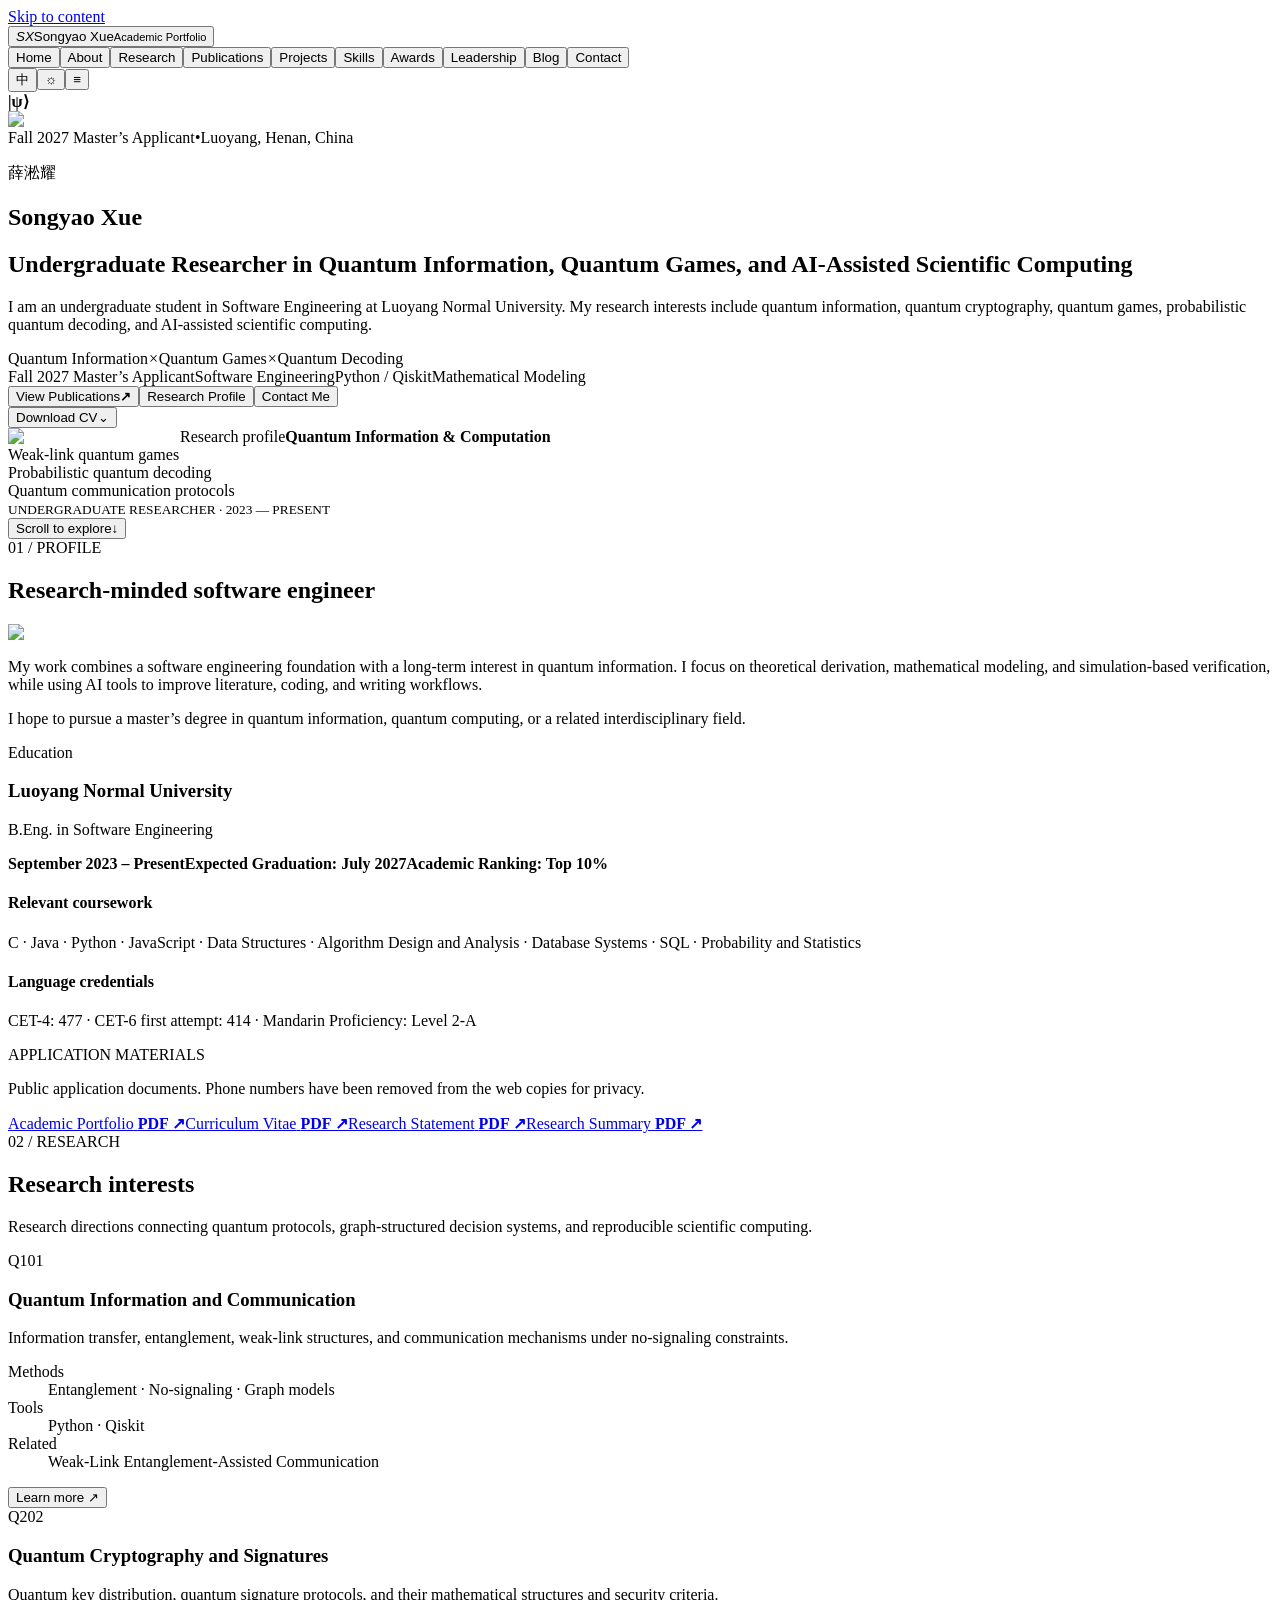
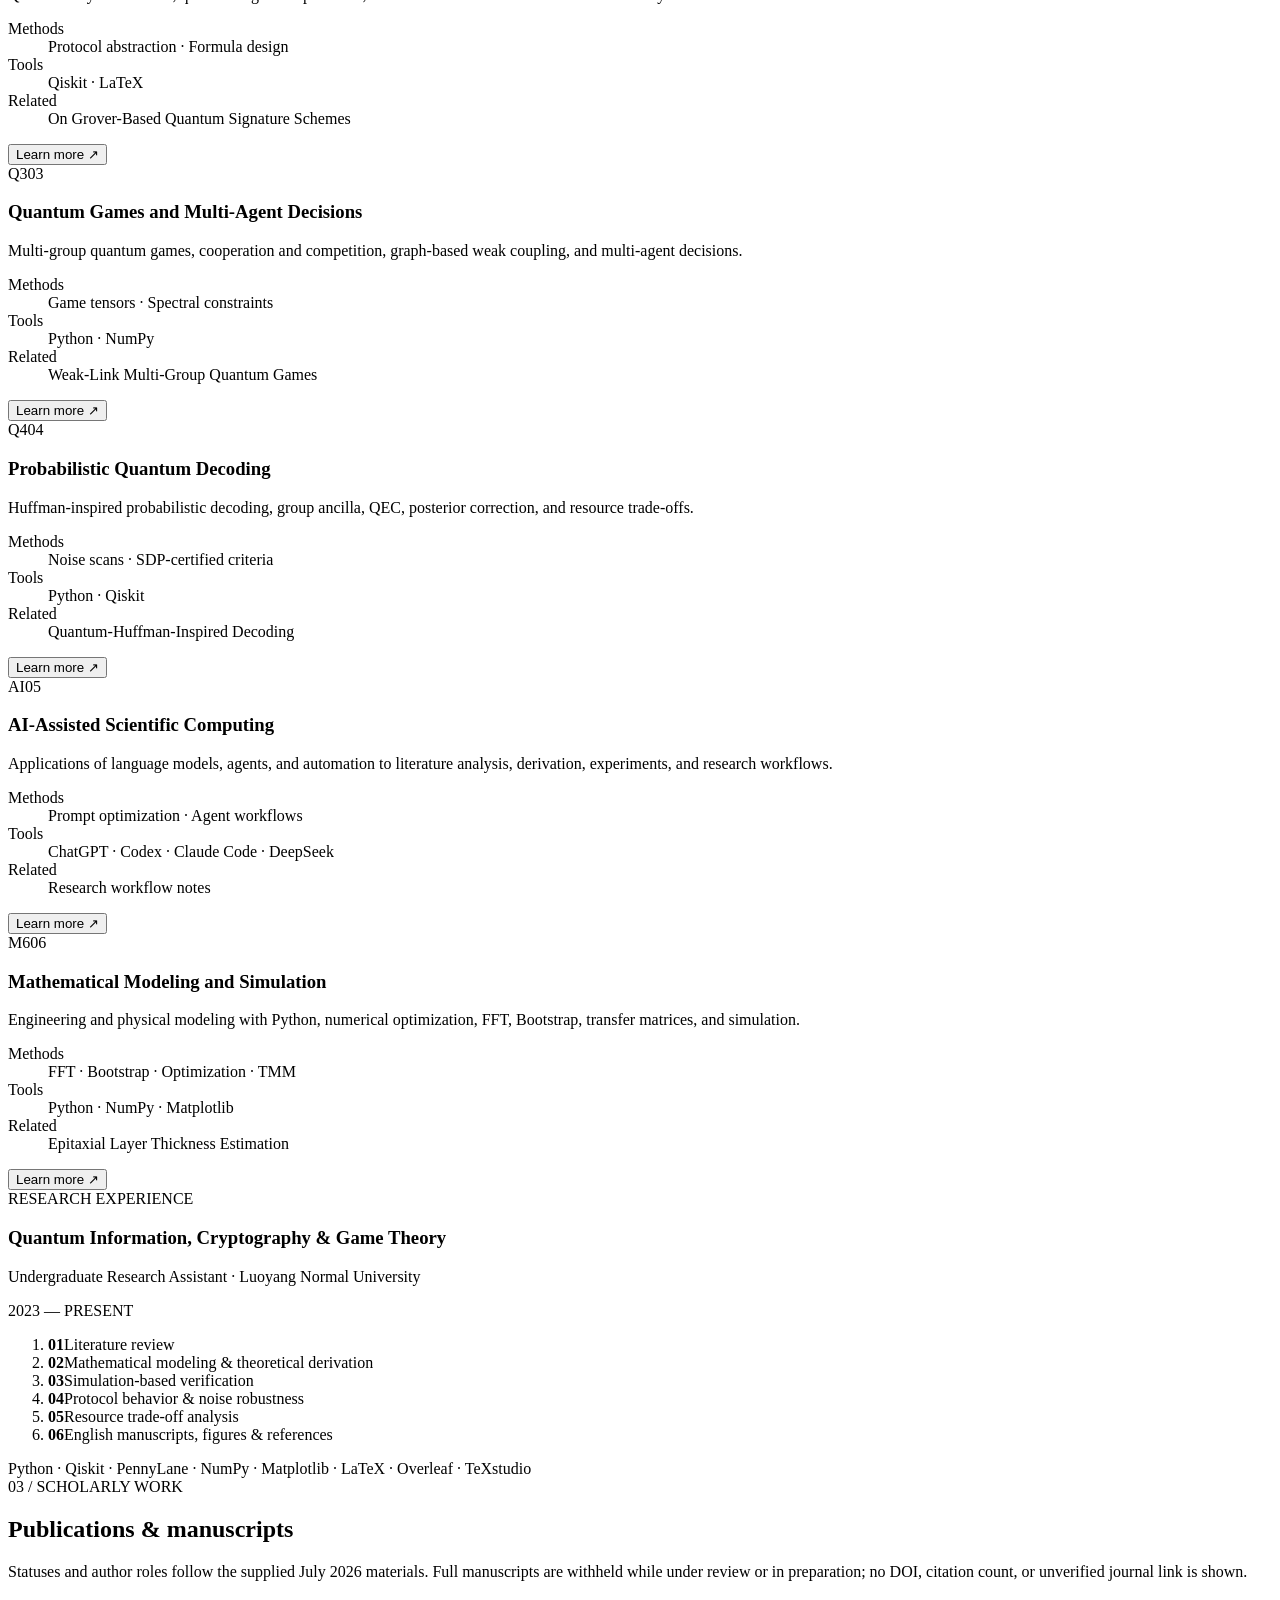
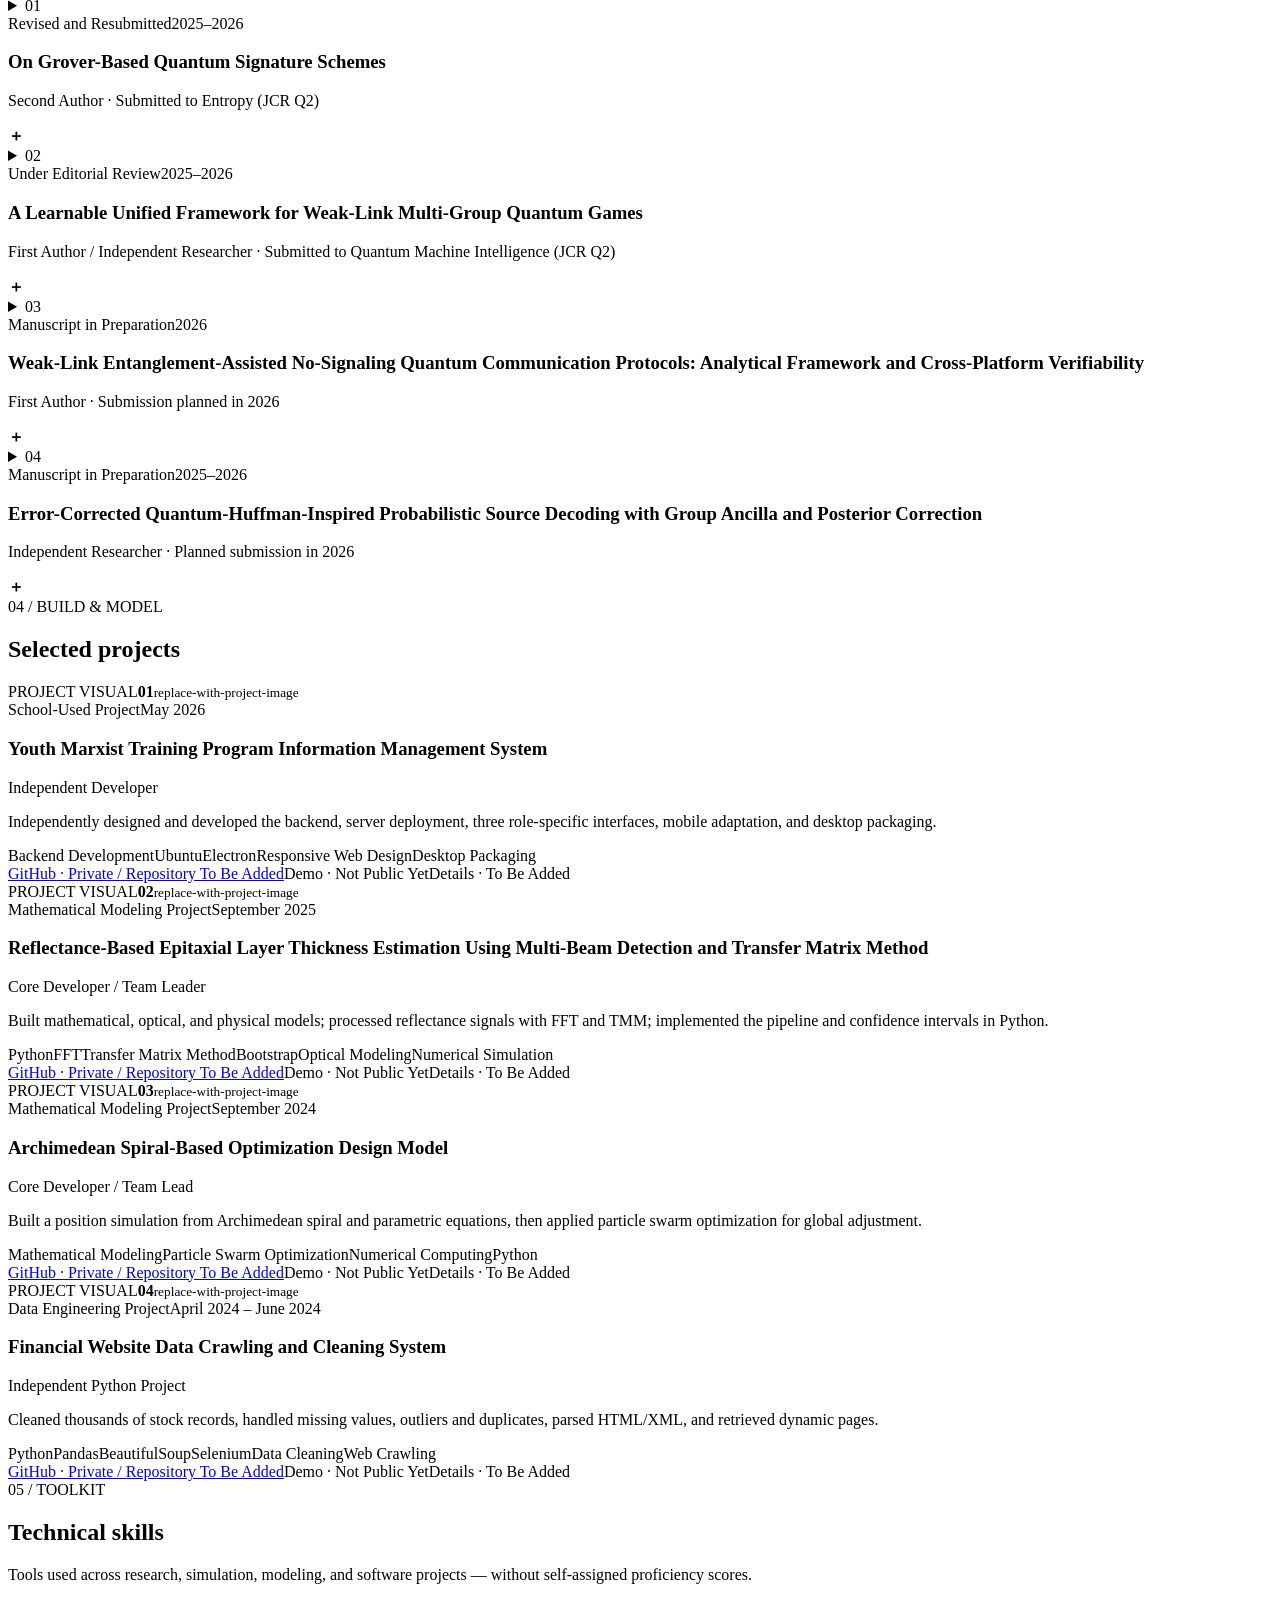
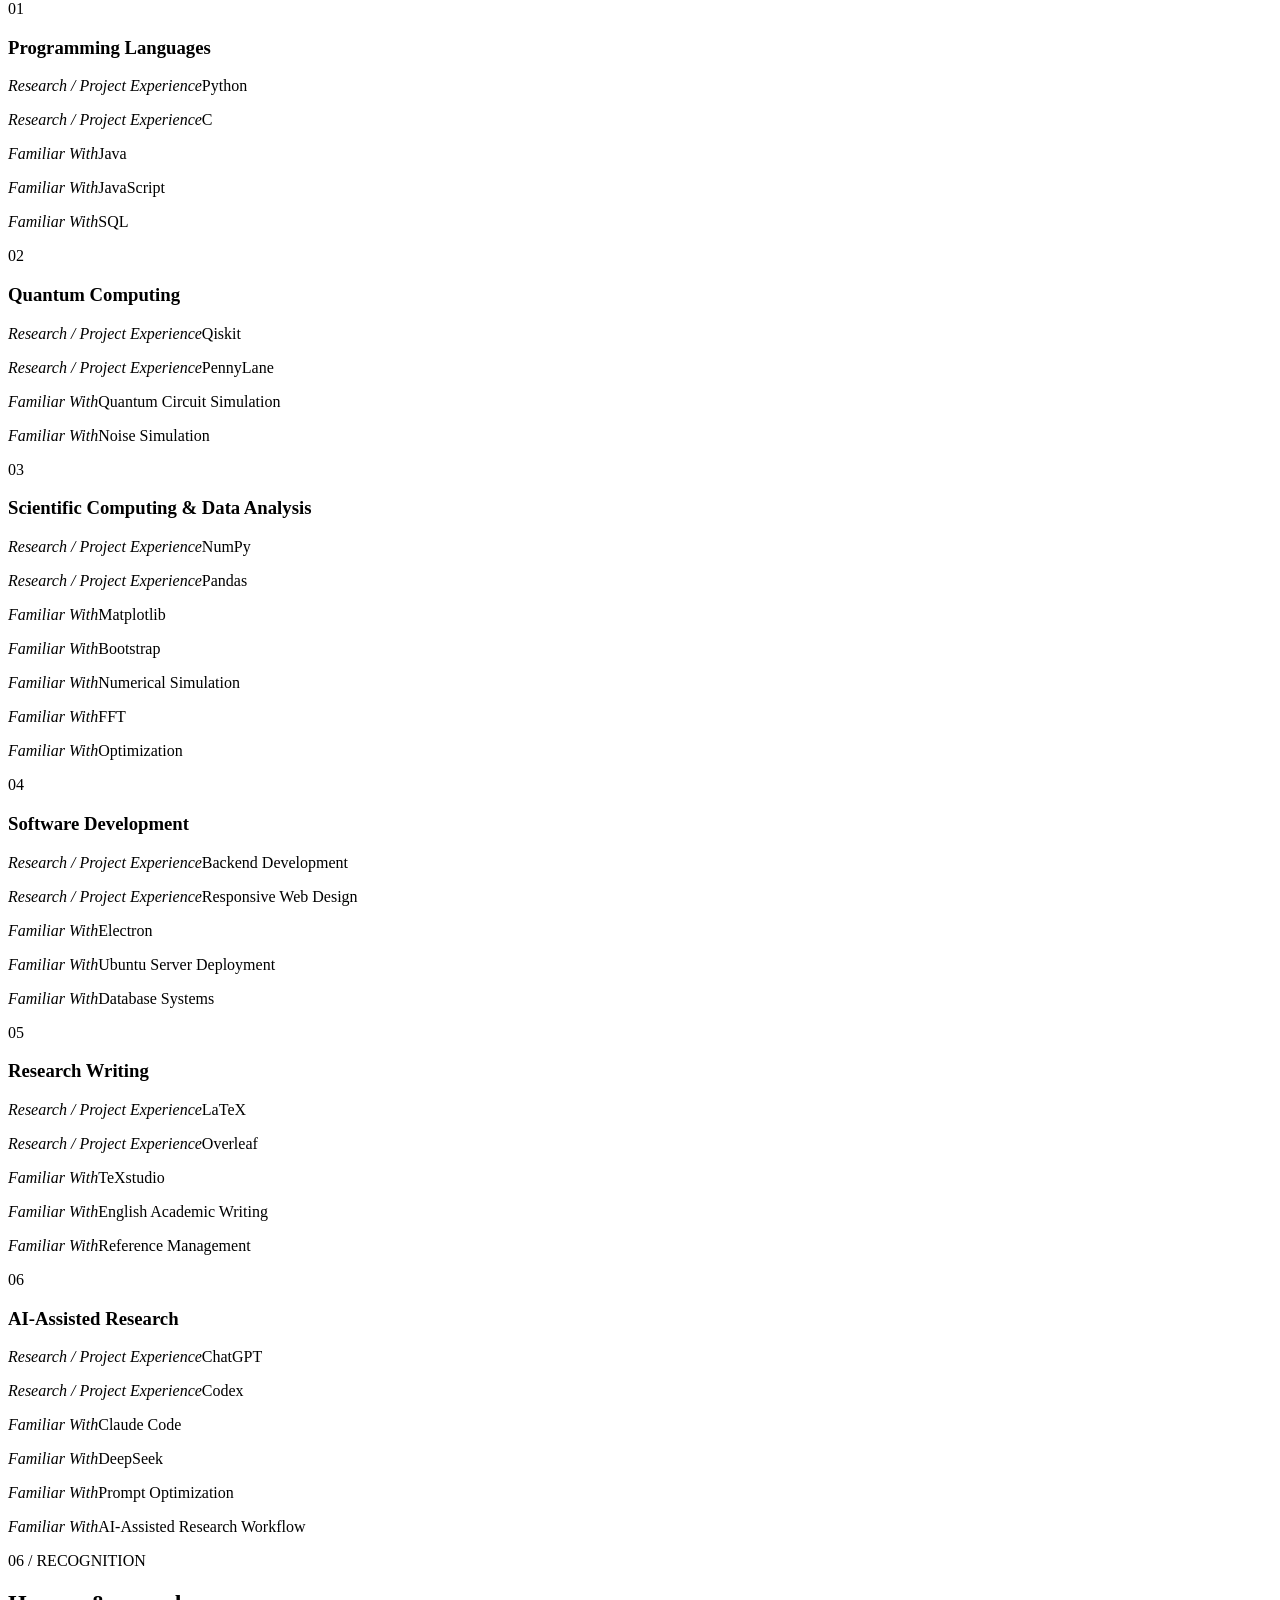
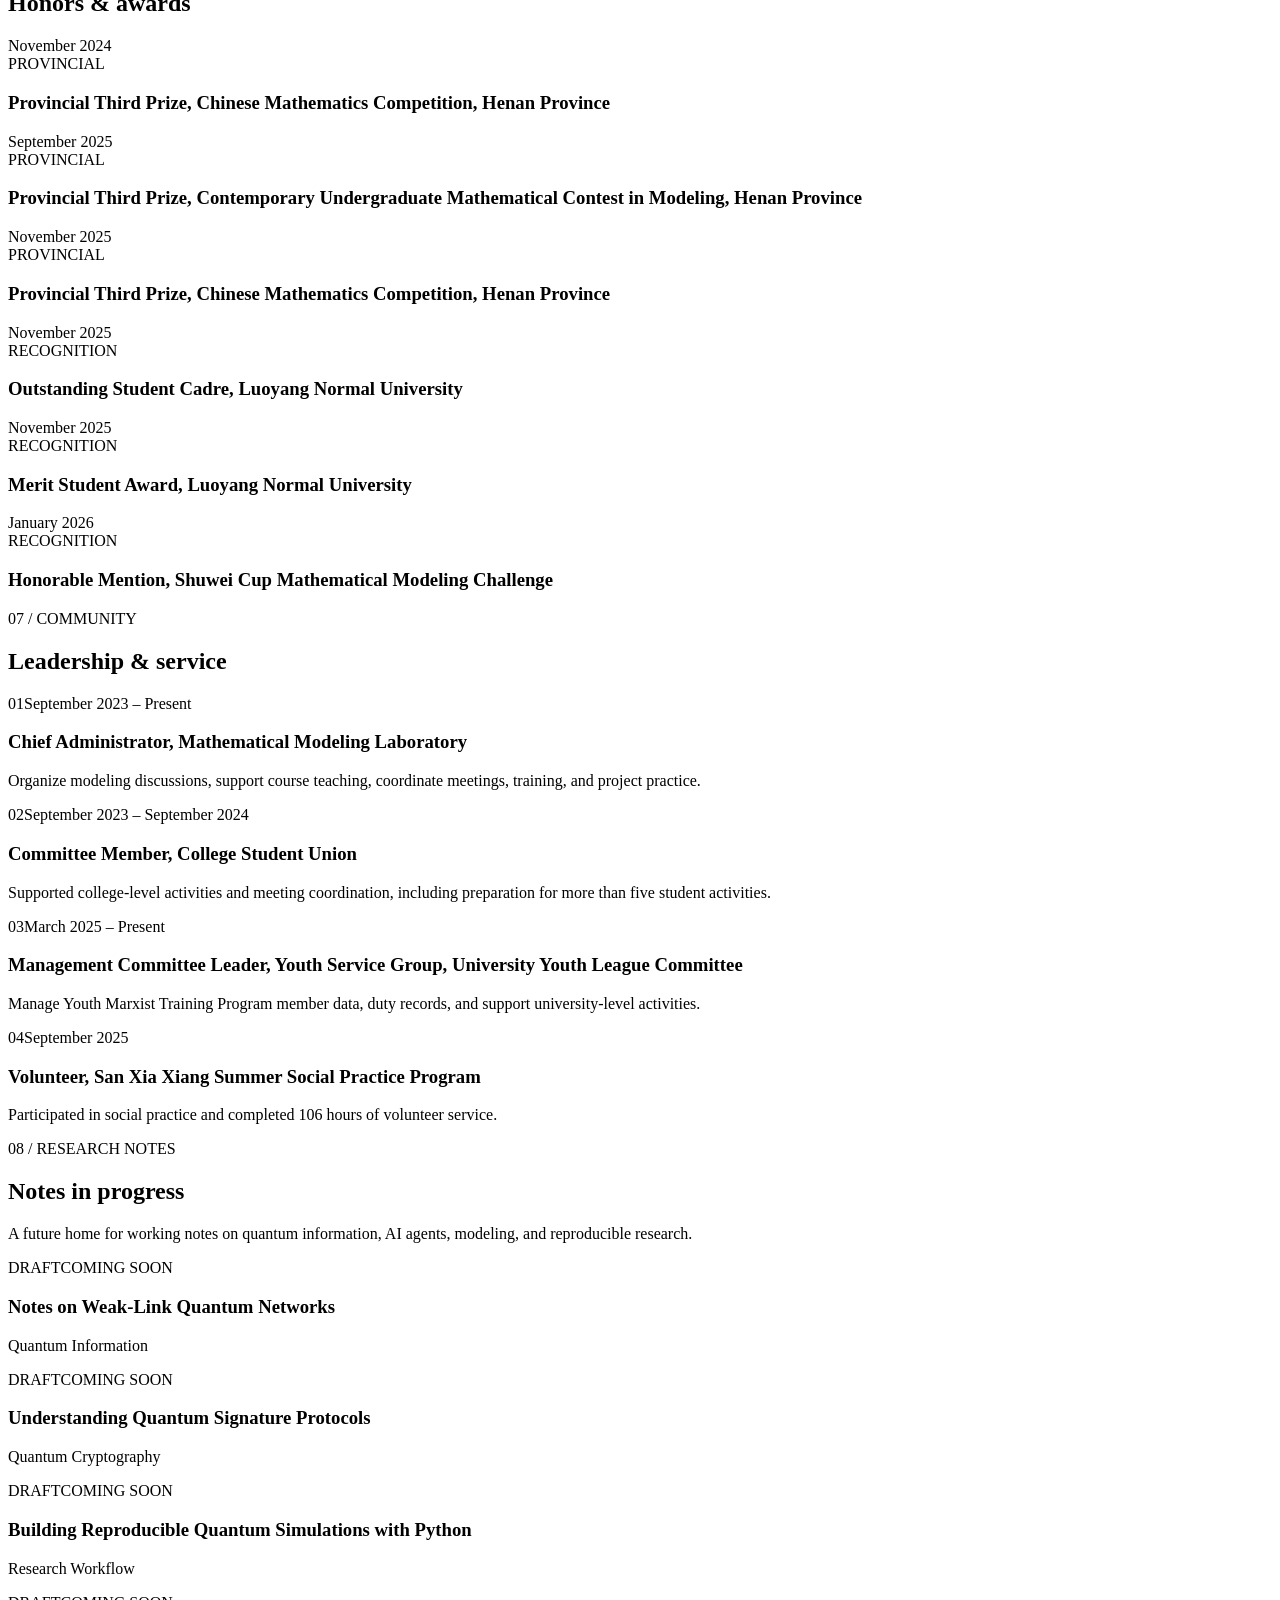
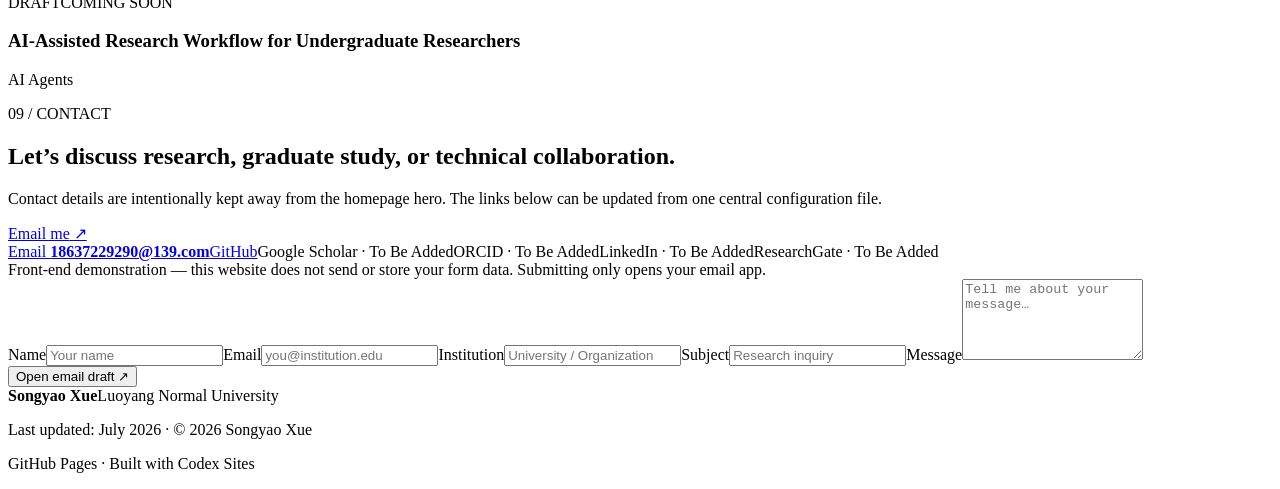
==== index.html @ 53d17670 "Publish academic website asset" ====
<!DOCTYPE html><html lang="en" data-theme="dark"><head><meta charSet="utf-8"/><meta name="viewport" content="width=device-width, initial-scale=1"/><link rel="preload" as="image" href="/assets/images/profile-photo.jpg"/><link rel="stylesheet" href="/_next/static/chunks/0nbbr-d._jy-c.css" data-precedence="next"/><link rel="preload" as="script" fetchPriority="low" href="/_next/static/chunks/11qk_vpw_zwkf.js"/><script src="/_next/static/chunks/125l.7mq080dp.js" async=""></script><script src="/_next/static/chunks/10u3y4bw1ayzs.js" async=""></script><script src="/_next/static/chunks/turbopack-0x3h0o5n5ls1-.js" async=""></script><script src="/_next/static/chunks/0fsi8lw5utejl.js" async=""></script><script src="/_next/static/chunks/0d3tkj33oycf2.js" async=""></script><script src="/_next/static/chunks/092sbrssian5m.js" async=""></script><title>Songyao Xue | Quantum Information and AI-Assisted Scientific Computing</title><meta name="description" content="Personal academic website of Songyao Xue, an undergraduate researcher in quantum information, quantum cryptography, quantum games, probabilistic quantum decoding, and AI-assisted scientific computing."/><meta name="keywords" content="Songyao Xue,薛淞耀,Quantum Information,Quantum Communication,Quantum Cryptography,Quantum Games,Quantum Computing,Qiskit,Scientific Computing,Mathematical Modeling,Software Engineering"/><meta property="og:title" content="Songyao Xue | Quantum Information and AI-Assisted Scientific Computing"/><meta property="og:description" content="Personal academic website of Songyao Xue, an undergraduate researcher in quantum information, quantum cryptography, quantum games, probabilistic quantum decoding, and AI-assisted scientific computing."/><meta property="og:site_name" content="Songyao Xue Academic Website"/><meta property="og:locale" content="en_US"/><meta property="og:type" content="website"/><meta name="twitter:card" content="summary"/><meta name="twitter:title" content="Songyao Xue | Quantum Information and AI-Assisted Scientific Computing"/><meta name="twitter:description" content="Research in quantum information, quantum games, probabilistic quantum decoding, and AI-assisted scientific computing."/><link rel="icon" href="/favicon.svg"/><script src="/_next/static/chunks/03~yq9q893hmn.js" noModule=""></script></head><body><div hidden=""><!--$--><!--/$--></div><main><a class="skip" href="#about">Skip to content</a><header class="nav-shell"><button class="brand" aria-label="Home"><i>SX</i><span>Songyao Xue<small>Academic Portfolio</small></span></button><nav id="primary-navigation" class="nav-links" aria-label="Primary navigation"><button class="active">Home</button><button class="">About</button><button class="">Research</button><button class="">Publications</button><button class="">Projects</button><button class="">Skills</button><button class="">Awards</button><button class="">Leadership</button><button class="">Blog</button><button class="">Contact</button></nav><div class="nav-actions"><button class="icon-button" aria-label="Switch language">中</button><button class="icon-button" aria-label="Toggle color theme">☼</button><button class="menu-button" aria-label="Toggle menu" aria-controls="primary-navigation" aria-expanded="false">≡</button></div></header><section id="home" class="hero section-anchor"><div class="quantum-field" aria-hidden="true"><span class="orbit o1"></span><span class="orbit o2"></span><span class="node n1"></span><span class="node n2"></span><span class="node n3"></span><b>|ψ⟩</b></div><div class="hero-copy"><img alt="Portrait of Songyao Xue" width="800" height="1000" decoding="async" data-nimg="1" class="mobile-hero-avatar" style="color:transparent" src="/assets/images/profile-photo.jpg"/><div class="eyebrow"><span class="pulse"></span>Fall 2027 Master’s Applicant<em>•</em>Luoyang, Henan, China</div><p class="cn-name">薛淞耀</p><h1>Songyao Xue</h1><h2>Undergraduate Researcher in Quantum Information, Quantum Games, and AI-Assisted Scientific Computing</h2><p class="hero-intro">I am an undergraduate student in Software Engineering at Luoyang Normal University. My research interests include quantum information, quantum cryptography, quantum games, probabilistic quantum decoding, and AI-assisted scientific computing.</p><div class="focus-line" aria-label="Primary research areas"><span>Quantum Information</span><i>×</i><span>Quantum Games</span><i>×</i><span>Quantum Decoding</span></div><div class="chips"><span>Fall 2027 Master’s Applicant</span><span>Software Engineering</span><span>Python / Qiskit</span><span>Mathematical Modeling</span></div><div class="hero-actions"><button class="button primary">View Publications<b>↗</b></button><button class="button">Research Profile</button><button class="button">Contact Me</button><div class="cv-wrap"><button class="button" aria-controls="cv-download-menu" aria-expanded="false">Download CV<!-- -->⌄</button></div></div></div><aside class="research-signal"><img alt="Portrait of Songyao Xue" width="800" height="1000" decoding="async" data-nimg="1" class="hero-avatar" style="color:transparent" src="/assets/images/profile-photo.jpg"/><span>Research profile</span><strong>Quantum Information &amp; Computation</strong><div><i></i>Weak-link quantum games</div><div><i></i>Probabilistic quantum decoding</div><div><i></i>Quantum communication protocols</div><small>UNDERGRADUATE RESEARCHER · 2023 — PRESENT</small></aside><button class="scroll-cue"><span>Scroll to explore</span>↓</button></section><section id="about" class="content-section section-anchor"><div class="section-head"><span>01 / PROFILE</span><h2>Research-minded software engineer</h2></div><div class="about-grid"><div class="portrait-placeholder"><img alt="Portrait of Songyao Xue" loading="lazy" width="800" height="1000" decoding="async" data-nimg="1" style="color:transparent" src="/assets/images/profile-photo.jpg"/></div><div class="about-copy"><p>My work combines a software engineering foundation with a long-term interest in quantum information. I focus on theoretical derivation, mathematical modeling, and simulation-based verification, while using AI tools to improve literature, coding, and writing workflows.</p><p>I hope to pursue a master’s degree in quantum information, quantum computing, or a related interdisciplinary field.</p><div class="education-card"><div><span>Education</span><h3>Luoyang Normal University</h3><p>B.Eng. in Software Engineering</p></div><div><b>September 2023 – Present</b><b>Expected Graduation: July 2027</b><b>Academic Ranking: Top 10%</b></div></div><div class="mini-columns"><div><h4>Relevant coursework</h4><p>C · Java · Python · JavaScript · Data Structures · Algorithm Design and Analysis · Database Systems · SQL · Probability and Statistics</p></div><div><h4>Language credentials</h4><p>CET-4: 477 · CET-6 first attempt: 414 · Mandarin Proficiency: Level 2-A</p></div></div><div class="document-panel"><div><span>APPLICATION MATERIALS</span><p>Public application documents. Phone numbers have been removed from the web copies for privacy.</p></div><div><a href="/assets/documents/Songyao_Xue_Academic_Portfolio.pdf" target="_blank" rel="noopener noreferrer">Academic Portfolio<!-- --> <b>PDF ↗</b></a><a href="/assets/documents/Songyao_Xue_CV.pdf" target="_blank" rel="noopener noreferrer">Curriculum Vitae<!-- --> <b>PDF ↗</b></a><a href="/assets/documents/Songyao_Xue_Research_Statement.pdf" target="_blank" rel="noopener noreferrer">Research Statement<!-- --> <b>PDF ↗</b></a><a href="/assets/documents/Songyao_Xue_Research_Summary.pdf" target="_blank" rel="noopener noreferrer">Research Summary<!-- --> <b>PDF ↗</b></a></div></div></div></div></section><section id="research" class="content-section section-anchor tinted"><div class="section-head"><span>02 / RESEARCH</span><h2>Research interests</h2><p>Research directions connecting quantum protocols, graph-structured decision systems, and reproducible scientific computing.</p></div><div class="interest-grid"><article class="interest-card"><div class="card-index">Q1<span>0<!-- -->1</span></div><h3>Quantum Information and Communication</h3><p>Information transfer, entanglement, weak-link structures, and communication mechanisms under no-signaling constraints.</p><dl><div><dt>Methods</dt><dd>Entanglement · No-signaling · Graph models</dd></div><div><dt>Tools</dt><dd>Python · Qiskit</dd></div><div><dt>Related</dt><dd>Weak-Link Entanglement-Assisted Communication</dd></div></dl><button class="text-link">Learn more<!-- --> ↗</button></article><article class="interest-card"><div class="card-index">Q2<span>0<!-- -->2</span></div><h3>Quantum Cryptography and Signatures</h3><p>Quantum key distribution, quantum signature protocols, and their mathematical structures and security criteria.</p><dl><div><dt>Methods</dt><dd>Protocol abstraction · Formula design</dd></div><div><dt>Tools</dt><dd>Qiskit · LaTeX</dd></div><div><dt>Related</dt><dd>On Grover-Based Quantum Signature Schemes</dd></div></dl><button class="text-link">Learn more<!-- --> ↗</button></article><article class="interest-card"><div class="card-index">Q3<span>0<!-- -->3</span></div><h3>Quantum Games and Multi-Agent Decisions</h3><p>Multi-group quantum games, cooperation and competition, graph-based weak coupling, and multi-agent decisions.</p><dl><div><dt>Methods</dt><dd>Game tensors · Spectral constraints</dd></div><div><dt>Tools</dt><dd>Python · NumPy</dd></div><div><dt>Related</dt><dd>Weak-Link Multi-Group Quantum Games</dd></div></dl><button class="text-link">Learn more<!-- --> ↗</button></article><article class="interest-card"><div class="card-index">Q4<span>0<!-- -->4</span></div><h3>Probabilistic Quantum Decoding</h3><p>Huffman-inspired probabilistic decoding, group ancilla, QEC, posterior correction, and resource trade-offs.</p><dl><div><dt>Methods</dt><dd>Noise scans · SDP-certified criteria</dd></div><div><dt>Tools</dt><dd>Python · Qiskit</dd></div><div><dt>Related</dt><dd>Quantum-Huffman-Inspired Decoding</dd></div></dl><button class="text-link">Learn more<!-- --> ↗</button></article><article class="interest-card"><div class="card-index">AI<span>0<!-- -->5</span></div><h3>AI-Assisted Scientific Computing</h3><p>Applications of language models, agents, and automation to literature analysis, derivation, experiments, and research workflows.</p><dl><div><dt>Methods</dt><dd>Prompt optimization · Agent workflows</dd></div><div><dt>Tools</dt><dd>ChatGPT · Codex · Claude Code · DeepSeek</dd></div><div><dt>Related</dt><dd>Research workflow notes</dd></div></dl><button class="text-link">Learn more<!-- --> ↗</button></article><article class="interest-card"><div class="card-index">M6<span>0<!-- -->6</span></div><h3>Mathematical Modeling and Simulation</h3><p>Engineering and physical modeling with Python, numerical optimization, FFT, Bootstrap, transfer matrices, and simulation.</p><dl><div><dt>Methods</dt><dd>FFT · Bootstrap · Optimization · TMM</dd></div><div><dt>Tools</dt><dd>Python · NumPy · Matplotlib</dd></div><div><dt>Related</dt><dd>Epitaxial Layer Thickness Estimation</dd></div></dl><button class="text-link">Learn more<!-- --> ↗</button></article></div><div class="experience-panel"><div><span>RESEARCH EXPERIENCE</span><h3>Quantum Information, Cryptography &amp; Game Theory</h3><p>Undergraduate Research Assistant · Luoyang Normal University</p></div><time>2023 — PRESENT</time><ol><li><b>0<!-- -->1</b>Literature review</li><li><b>0<!-- -->2</b>Mathematical modeling &amp; theoretical derivation</li><li><b>0<!-- -->3</b>Simulation-based verification</li><li><b>0<!-- -->4</b>Protocol behavior &amp; noise robustness</li><li><b>0<!-- -->5</b>Resource trade-off analysis</li><li><b>0<!-- -->6</b>English manuscripts, figures &amp; references</li></ol><div class="tool-line">Python · Qiskit · PennyLane · NumPy · Matplotlib · LaTeX · Overleaf · TeXstudio</div></div></section><section id="publications" class="content-section section-anchor publications-section"><div class="section-head"><span>03 / SCHOLARLY WORK</span><h2>Publications &amp; manuscripts</h2><p>Statuses and author roles follow the supplied July 2026 materials. Full manuscripts are withheld while under review or in preparation; no DOI, citation count, or unverified journal link is shown.</p></div><div class="publication-list"><details class="publication"><summary><span class="pub-number">0<!-- -->1</span><div><div class="status-row"><span class="status s0">Revised and Resubmitted</span><time>2025–2026</time></div><h3>On Grover-Based Quantum Signature Schemes</h3><p>Second Author<!-- --> · <!-- -->Submitted to Entropy (JCR Q2)</p></div><b class="expand">＋</b></summary><div class="pub-body"><div><h4>Research overview</h4><p>Analyzes structural vulnerabilities in Grover-based quantum signature schemes and develops reusable protocol inspection points and a strengthened arbitrated construction.</p></div><div><h4>My contribution</h4><p>Mathematical framework and notation; reusable inspection points; Qiskit verification; strengthened construction; manuscript, LaTeX, and references.</p></div><div class="keywords"><span>Quantum Signature</span><span>Grover Algorithm</span><span>Quantum Cryptography</span><span>Qiskit</span></div><div class="resource-links"><span>Manuscript PDF · Withheld (Unpublished)</span><span>Code · To Be Added</span><span>BibTeX · Coming Soon</span></div></div></details><details class="publication"><summary><span class="pub-number">0<!-- -->2</span><div><div class="status-row"><span class="status s1">Under Editorial Review</span><time>2025–2026</time></div><h3>A Learnable Unified Framework for Weak-Link Multi-Group Quantum Games</h3><p>First Author / Independent Researcher<!-- --> · <!-- -->Submitted to Quantum Machine Intelligence (JCR Q2)</p></div><b class="expand">＋</b></summary><div class="pub-body"><div><h4>Research overview</h4><p>A graph-structured framework for cooperation, competition, and weak coupling, including game tensors, first-order gain conditions, AND/OR advantages, and spectral-radius constraints.</p></div><div><h4>My contribution</h4><p>Framework and symbolic design; Python automation and batch experiments; noise analysis; figures, networks, and result tables.</p></div><div class="keywords"><span>Quantum Games</span><span>Multi-Agent Systems</span><span>Graph Structure</span><span>Weak-Link Coupling</span><span>Machine Learning</span><span>Python</span></div><div class="resource-links"><span>Manuscript PDF · Withheld (Unpublished)</span><span>Code · To Be Added</span><span>BibTeX · Coming Soon</span></div></div></details><details class="publication"><summary><span class="pub-number">0<!-- -->3</span><div><div class="status-row"><span class="status s2">Manuscript in Preparation</span><time>2026</time></div><h3>Weak-Link Entanglement-Assisted No-Signaling Quantum Communication Protocols: Analytical Framework and Cross-Platform Verifiability</h3><p>First Author<!-- --> · <!-- -->Submission planned in 2026</p></div><b class="expand">＋</b></summary><div class="pub-body"><div><h4>Research overview</h4><p>A task-aware communication framework that models weak, heterogeneous entanglement links under no-signaling constraints and studies AND/OR performance, noise-to-visibility mappings, and cross-platform calibration.</p></div><div><h4>My contribution</h4><p>Weak-link task model, analytical corrections, noise mapping, parameter scans, cross-platform feasibility analysis, and simulation workflow.</p></div><div class="keywords"><span>Quantum Communication</span><span>Entanglement</span><span>Weak-Link Correlations</span><span>No-Signaling</span><span>Quantum Networks</span></div><div class="resource-links"><span>Manuscript PDF · Withheld (Unpublished)</span><span>Code · To Be Added</span><span>BibTeX · Coming Soon</span></div></div></details><details class="publication"><summary><span class="pub-number">0<!-- -->4</span><div><div class="status-row"><span class="status s3">Manuscript in Preparation</span><time>2025–2026</time></div><h3>Error-Corrected Quantum-Huffman-Inspired Probabilistic Source Decoding with Group Ancilla and Posterior Correction</h3><p>Independent Researcher<!-- --> · <!-- -->Planned submission in 2026</p></div><b class="expand">＋</b></summary><div class="pub-body"><div><h4>Research overview</h4><p>Reinterprets Huffman lengths as finite-dimensional support budgets and combines group-conditioned state discrimination, effective QEC, MAP decisions, and explicit resource accounting.</p></div><div><h4>My contribution</h4><p>Support-budget construction, grouped discrimination, analytical conditions, SDP certificate logic, scalable simulations, and sensitivity analysis.</p></div><div class="keywords"><span>Quantum Source Coding</span><span>Quantum Decoding</span><span>Huffman-Inspired Coding</span><span>Quantum Error Correction</span><span>Group Ancilla</span><span>SDP Certification</span></div><div class="resource-links"><span>Manuscript PDF · Withheld (Unpublished)</span><span>Code · To Be Added</span><span>BibTeX · Coming Soon</span></div></div></details></div></section><section id="projects" class="content-section section-anchor tinted projects-section"><div class="section-head"><span>04 / BUILD &amp; MODEL</span><h2>Selected projects</h2></div><div class="project-grid"><article class="project-card"><div class="project-visual v0"><span>PROJECT VISUAL</span><b>01</b><small>replace-with-project-image</small></div><div class="project-content"><div class="project-meta"><span>School-Used Project</span><time>May 2026</time></div><h3>Youth Marxist Training Program Information Management System</h3><p class="project-role">Independent Developer</p><p>Independently designed and developed the backend, server deployment, three role-specific interfaces, mobile adaptation, and desktop packaging.</p><div class="keywords"><span>Backend Development</span><span>Ubuntu</span><span>Electron</span><span>Responsive Web Design</span><span>Desktop Packaging</span></div><div class="project-links"><a href="https://github.com/18637229290-oss" target="_blank" rel="noopener noreferrer">GitHub · Private / Repository To Be Added</a><span>Demo · Not Public Yet</span><span class="text-link disabled">Details · To Be Added</span></div></div></article><article class="project-card"><div class="project-visual v1"><span>PROJECT VISUAL</span><b>02</b><small>replace-with-project-image</small></div><div class="project-content"><div class="project-meta"><span>Mathematical Modeling Project</span><time>September 2025</time></div><h3>Reflectance-Based Epitaxial Layer Thickness Estimation Using Multi-Beam Detection and Transfer Matrix Method</h3><p class="project-role">Core Developer / Team Leader</p><p>Built mathematical, optical, and physical models; processed reflectance signals with FFT and TMM; implemented the pipeline and confidence intervals in Python.</p><div class="keywords"><span>Python</span><span>FFT</span><span>Transfer Matrix Method</span><span>Bootstrap</span><span>Optical Modeling</span><span>Numerical Simulation</span></div><div class="project-links"><a href="https://github.com/18637229290-oss" target="_blank" rel="noopener noreferrer">GitHub · Private / Repository To Be Added</a><span>Demo · Not Public Yet</span><span class="text-link disabled">Details · To Be Added</span></div></div></article><article class="project-card"><div class="project-visual v2"><span>PROJECT VISUAL</span><b>03</b><small>replace-with-project-image</small></div><div class="project-content"><div class="project-meta"><span>Mathematical Modeling Project</span><time>September 2024</time></div><h3>Archimedean Spiral-Based Optimization Design Model</h3><p class="project-role">Core Developer / Team Lead</p><p>Built a position simulation from Archimedean spiral and parametric equations, then applied particle swarm optimization for global adjustment.</p><div class="keywords"><span>Mathematical Modeling</span><span>Particle Swarm Optimization</span><span>Numerical Computing</span><span>Python</span></div><div class="project-links"><a href="https://github.com/18637229290-oss" target="_blank" rel="noopener noreferrer">GitHub · Private / Repository To Be Added</a><span>Demo · Not Public Yet</span><span class="text-link disabled">Details · To Be Added</span></div></div></article><article class="project-card"><div class="project-visual v3"><span>PROJECT VISUAL</span><b>04</b><small>replace-with-project-image</small></div><div class="project-content"><div class="project-meta"><span>Data Engineering Project</span><time>April 2024 – June 2024</time></div><h3>Financial Website Data Crawling and Cleaning System</h3><p class="project-role">Independent Python Project</p><p>Cleaned thousands of stock records, handled missing values, outliers and duplicates, parsed HTML/XML, and retrieved dynamic pages.</p><div class="keywords"><span>Python</span><span>Pandas</span><span>BeautifulSoup</span><span>Selenium</span><span>Data Cleaning</span><span>Web Crawling</span></div><div class="project-links"><a href="https://github.com/18637229290-oss" target="_blank" rel="noopener noreferrer">GitHub · Private / Repository To Be Added</a><span>Demo · Not Public Yet</span><span class="text-link disabled">Details · To Be Added</span></div></div></article></div></section><section id="skills" class="content-section section-anchor"><div class="section-head"><span>05 / TOOLKIT</span><h2>Technical skills</h2><p>Tools used across research, simulation, modeling, and software projects — without self-assigned proficiency scores.</p></div><div class="skills-grid"><article><span>0<!-- -->1</span><h3>Programming Languages</h3><div><p><i>Research / Project Experience</i>Python</p><p><i>Research / Project Experience</i>C</p><p><i>Familiar With</i>Java</p><p><i>Familiar With</i>JavaScript</p><p><i>Familiar With</i>SQL</p></div></article><article><span>0<!-- -->2</span><h3>Quantum Computing</h3><div><p><i>Research / Project Experience</i>Qiskit</p><p><i>Research / Project Experience</i>PennyLane</p><p><i>Familiar With</i>Quantum Circuit Simulation</p><p><i>Familiar With</i>Noise Simulation</p></div></article><article><span>0<!-- -->3</span><h3>Scientific Computing &amp; Data Analysis</h3><div><p><i>Research / Project Experience</i>NumPy</p><p><i>Research / Project Experience</i>Pandas</p><p><i>Familiar With</i>Matplotlib</p><p><i>Familiar With</i>Bootstrap</p><p><i>Familiar With</i>Numerical Simulation</p><p><i>Familiar With</i>FFT</p><p><i>Familiar With</i>Optimization</p></div></article><article><span>0<!-- -->4</span><h3>Software Development</h3><div><p><i>Research / Project Experience</i>Backend Development</p><p><i>Research / Project Experience</i>Responsive Web Design</p><p><i>Familiar With</i>Electron</p><p><i>Familiar With</i>Ubuntu Server Deployment</p><p><i>Familiar With</i>Database Systems</p></div></article><article><span>0<!-- -->5</span><h3>Research Writing</h3><div><p><i>Research / Project Experience</i>LaTeX</p><p><i>Research / Project Experience</i>Overleaf</p><p><i>Familiar With</i>TeXstudio</p><p><i>Familiar With</i>English Academic Writing</p><p><i>Familiar With</i>Reference Management</p></div></article><article><span>0<!-- -->6</span><h3>AI-Assisted Research</h3><div><p><i>Research / Project Experience</i>ChatGPT</p><p><i>Research / Project Experience</i>Codex</p><p><i>Familiar With</i>Claude Code</p><p><i>Familiar With</i>DeepSeek</p><p><i>Familiar With</i>Prompt Optimization</p><p><i>Familiar With</i>AI-Assisted Research Workflow</p></div></article></div></section><section id="awards" class="content-section section-anchor tinted"><div class="section-head"><span>06 / RECOGNITION</span><h2>Honors &amp; awards</h2></div><div class="award-timeline"><article><time>November 2024</time><i></i><div><span>PROVINCIAL</span><h3>Provincial Third Prize, Chinese Mathematics Competition, Henan Province</h3></div></article><article><time>September 2025</time><i></i><div><span>PROVINCIAL</span><h3>Provincial Third Prize, Contemporary Undergraduate Mathematical Contest in Modeling, Henan Province</h3></div></article><article><time>November 2025</time><i></i><div><span>PROVINCIAL</span><h3>Provincial Third Prize, Chinese Mathematics Competition, Henan Province</h3></div></article><article><time>November 2025</time><i></i><div><span>RECOGNITION</span><h3>Outstanding Student Cadre, Luoyang Normal University</h3></div></article><article><time>November 2025</time><i></i><div><span>RECOGNITION</span><h3>Merit Student Award, Luoyang Normal University</h3></div></article><article><time>January 2026</time><i></i><div><span>RECOGNITION</span><h3>Honorable Mention, Shuwei Cup Mathematical Modeling Challenge</h3></div></article></div></section><section id="leadership" class="content-section section-anchor"><div class="section-head"><span>07 / COMMUNITY</span><h2>Leadership &amp; service</h2></div><div class="leadership-grid"><article><span>0<!-- -->1</span><time>September 2023 – Present</time><h3>Chief Administrator, Mathematical Modeling Laboratory</h3><p>Organize modeling discussions, support course teaching, coordinate meetings, training, and project practice.</p></article><article><span>0<!-- -->2</span><time>September 2023 – September 2024</time><h3>Committee Member, College Student Union</h3><p>Supported college-level activities and meeting coordination, including preparation for more than five student activities.</p></article><article><span>0<!-- -->3</span><time>March 2025 – Present</time><h3>Management Committee Leader, Youth Service Group, University Youth League Committee</h3><p>Manage Youth Marxist Training Program member data, duty records, and support university-level activities.</p></article><article><span>0<!-- -->4</span><time>September 2025</time><h3>Volunteer, San Xia Xiang Summer Social Practice Program</h3><p>Participated in social practice and completed 106 hours of volunteer service.</p></article></div></section><section id="blog" class="content-section section-anchor tinted"><div class="section-head"><span>08 / RESEARCH NOTES</span><h2>Notes in progress</h2><p>A future home for working notes on quantum information, AI agents, modeling, and reproducible research.</p></div><div class="notes-grid"><article><div><span>DRAFT</span><time>COMING SOON</time></div><h3>Notes on Weak-Link Quantum Networks</h3><p>Quantum Information</p></article><article><div><span>DRAFT</span><time>COMING SOON</time></div><h3>Understanding Quantum Signature Protocols</h3><p>Quantum Cryptography</p></article><article><div><span>DRAFT</span><time>COMING SOON</time></div><h3>Building Reproducible Quantum Simulations with Python</h3><p>Research Workflow</p></article><article><div><span>DRAFT</span><time>COMING SOON</time></div><h3>AI-Assisted Research Workflow for Undergraduate Researchers</h3><p>AI Agents</p></article></div></section><section id="contact" class="contact-section section-anchor"><div class="contact-intro"><span>09 / CONTACT</span><h2>Let’s discuss research, graduate study, or technical collaboration.</h2><p>Contact details are intentionally kept away from the homepage hero. The links below can be updated from one central configuration file.</p><a class="button primary" href="mailto:18637229290@139.com">Email me<!-- --> ↗</a><div class="social-list"><a href="mailto:18637229290@139.com">Email <b>18637229290@139.com</b></a><a class="text-link" href="https://github.com/18637229290-oss" target="_blank" rel="noopener noreferrer">GitHub</a><span class="text-link disabled">Google Scholar<!-- --> · To Be Added</span><span class="text-link disabled">ORCID<!-- --> · To Be Added</span><span class="text-link disabled">LinkedIn<!-- --> · To Be Added</span><span class="text-link disabled">ResearchGate<!-- --> · To Be Added</span></div></div><form class="contact-form"><div class="form-note">Front-end demonstration — this website does not send or store your form data. Submitting only opens your email app.</div><label>Name<input required="" placeholder="Your name" name="name"/></label><label>Email<input type="email" required="" placeholder="you@institution.edu" name="email"/></label><label>Institution<input placeholder="University / Organization" name="institution"/></label><label>Subject<input required="" placeholder="Research inquiry" name="subject"/></label><label>Message<textarea name="message" required="" rows="5" placeholder="Tell me about your message…"></textarea></label><button class="button primary" type="submit">Open email draft<!-- --> ↗</button></form></section><footer><div><b>Songyao Xue</b><span>Luoyang Normal University</span></div><p>Last updated: July 2026 · © 2026 Songyao Xue</p><p>GitHub Pages · Built with Codex Sites</p></footer></main><!--$--><!--/$--><script src="/_next/static/chunks/11qk_vpw_zwkf.js" id="_R_" async=""></script><script>(self.__next_f=self.__next_f||[]).push([0])</script><script>self.__next_f.push([1,"1:\"$Sreact.fragment\"\n2:I[39756,[\"/_next/static/chunks/0fsi8lw5utejl.js\",\"/_next/static/chunks/0d3tkj33oycf2.js\"],\"default\"]\n3:I[37457,[\"/_next/static/chunks/0fsi8lw5utejl.js\",\"/_next/static/chunks/0d3tkj33oycf2.js\"],\"default\"]\n4:I[47257,[\"/_next/static/chunks/0fsi8lw5utejl.js\",\"/_next/static/chunks/0d3tkj33oycf2.js\"],\"ClientPageRoot\"]\n5:I[31713,[\"/_next/static/chunks/0fsi8lw5utejl.js\",\"/_next/static/chunks/0d3tkj33oycf2.js\",\"/_next/static/chunks/092sbrssian5m.js\"],\"default\"]\n8:I[97367,[\"/_next/static/chunks/0fsi8lw5utejl.js\",\"/_next/static/chunks/0d3tkj33oycf2.js\"],\"OutletBoundary\"]\n9:\"$Sreact.suspense\"\nb:I[97367,[\"/_next/static/chunks/0fsi8lw5utejl.js\",\"/_next/static/chunks/0d3tkj33oycf2.js\"],\"ViewportBoundary\"]\nd:I[97367,[\"/_next/static/chunks/0fsi8lw5utejl.js\",\"/_next/static/chunks/0d3tkj33oycf2.js\"],\"MetadataBoundary\"]\nf:I[68027,[\"/_next/static/chunks/0fsi8lw5utejl.js\",\"/_next/static/chunks/0d3tkj33oycf2.js\"],\"default\",1]\n:HL[\"/_next/static/chunks/0nbbr-d._jy-c.css\",\"style\"]\n"])</script><script>self.__next_f.push([1,"0:{\"P\":null,\"c\":[\"\",\"\"],\"q\":\"\",\"i\":false,\"f\":[[[\"\",{\"children\":[\"__PAGE__\",{}]},\"$undefined\",\"$undefined\",16],[[\"$\",\"$1\",\"c\",{\"children\":[[[\"$\",\"link\",\"0\",{\"rel\":\"stylesheet\",\"href\":\"/_next/static/chunks/0nbbr-d._jy-c.css\",\"precedence\":\"next\",\"crossOrigin\":\"$undefined\",\"nonce\":\"$undefined\"}],[\"$\",\"script\",\"script-0\",{\"src\":\"/_next/static/chunks/0fsi8lw5utejl.js\",\"async\":true,\"nonce\":\"$undefined\"}],[\"$\",\"script\",\"script-1\",{\"src\":\"/_next/static/chunks/0d3tkj33oycf2.js\",\"async\":true,\"nonce\":\"$undefined\"}]],[\"$\",\"html\",null,{\"lang\":\"en\",\"data-theme\":\"dark\",\"children\":[\"$\",\"body\",null,{\"children\":[\"$\",\"$L2\",null,{\"parallelRouterKey\":\"children\",\"error\":\"$undefined\",\"errorStyles\":\"$undefined\",\"errorScripts\":\"$undefined\",\"template\":[\"$\",\"$L3\",null,{}],\"templateStyles\":\"$undefined\",\"templateScripts\":\"$undefined\",\"notFound\":[[[\"$\",\"title\",null,{\"children\":\"404: This page could not be found.\"}],[\"$\",\"div\",null,{\"style\":{\"fontFamily\":\"system-ui,\\\"Segoe UI\\\",Roboto,Helvetica,Arial,sans-serif,\\\"Apple Color Emoji\\\",\\\"Segoe UI Emoji\\\"\",\"height\":\"100vh\",\"textAlign\":\"center\",\"display\":\"flex\",\"flexDirection\":\"column\",\"alignItems\":\"center\",\"justifyContent\":\"center\"},\"children\":[\"$\",\"div\",null,{\"children\":[[\"$\",\"style\",null,{\"dangerouslySetInnerHTML\":{\"__html\":\"body{color:#000;background:#fff;margin:0}.next-error-h1{border-right:1px solid rgba(0,0,0,.3)}@media (prefers-color-scheme:dark){body{color:#fff;background:#000}.next-error-h1{border-right:1px solid rgba(255,255,255,.3)}}\"}}],[\"$\",\"h1\",null,{\"className\":\"next-error-h1\",\"style\":{\"display\":\"inline-block\",\"margin\":\"0 20px 0 0\",\"padding\":\"0 23px 0 0\",\"fontSize\":24,\"fontWeight\":500,\"verticalAlign\":\"top\",\"lineHeight\":\"49px\"},\"children\":404}],[\"$\",\"div\",null,{\"style\":{\"display\":\"inline-block\"},\"children\":[\"$\",\"h2\",null,{\"style\":{\"fontSize\":14,\"fontWeight\":400,\"lineHeight\":\"49px\",\"margin\":0},\"children\":\"This page could not be found.\"}]}]]}]}]],[]],\"forbidden\":\"$undefined\",\"unauthorized\":\"$undefined\"}]}]}]]}],{\"children\":[[\"$\",\"$1\",\"c\",{\"children\":[[\"$\",\"$L4\",null,{\"Component\":\"$5\",\"serverProvidedParams\":{\"searchParams\":{},\"params\":{},\"promises\":[\"$@6\",\"$@7\"]}}],[[\"$\",\"script\",\"script-0\",{\"src\":\"/_next/static/chunks/092sbrssian5m.js\",\"async\":true,\"nonce\":\"$undefined\"}]],[\"$\",\"$L8\",null,{\"children\":[\"$\",\"$9\",null,{\"name\":\"Next.MetadataOutlet\",\"children\":\"$@a\"}]}]]}],{},null,false,null]},null,false,null],[\"$\",\"$1\",\"h\",{\"children\":[null,[\"$\",\"$Lb\",null,{\"children\":\"$Lc\"}],[\"$\",\"div\",null,{\"hidden\":true,\"children\":[\"$\",\"$Ld\",null,{\"children\":[\"$\",\"$9\",null,{\"name\":\"Next.Metadata\",\"children\":\"$Le\"}]}]}],null]}],false]],\"m\":\"$undefined\",\"G\":[\"$f\",[[\"$\",\"link\",\"0\",{\"rel\":\"stylesheet\",\"href\":\"/_next/static/chunks/0nbbr-d._jy-c.css\",\"precedence\":\"next\",\"crossOrigin\":\"$undefined\",\"nonce\":\"$undefined\"}]]],\"S\":true,\"h\":null,\"s\":\"$undefined\",\"l\":\"$undefined\",\"p\":\"$undefined\",\"d\":\"$undefined\",\"b\":\"hVnhPxnF8G2IyMKT7c5PH\"}\n"])</script><script>self.__next_f.push([1,"6:{}\n7:\"$0:f:0:1:1:children:0:props:children:0:props:serverProvidedParams:params\"\n"])</script><script>self.__next_f.push([1,"c:[[\"$\",\"meta\",\"0\",{\"charSet\":\"utf-8\"}],[\"$\",\"meta\",\"1\",{\"name\":\"viewport\",\"content\":\"width=device-width, initial-scale=1\"}]]\n"])</script><script>self.__next_f.push([1,"10:I[27201,[\"/_next/static/chunks/0fsi8lw5utejl.js\",\"/_next/static/chunks/0d3tkj33oycf2.js\"],\"IconMark\"]\na:null\n"])</script><script>self.__next_f.push([1,"e:[[\"$\",\"title\",\"0\",{\"children\":\"Songyao Xue | Quantum Information and AI-Assisted Scientific Computing\"}],[\"$\",\"meta\",\"1\",{\"name\":\"description\",\"content\":\"Personal academic website of Songyao Xue, an undergraduate researcher in quantum information, quantum cryptography, quantum games, probabilistic quantum decoding, and AI-assisted scientific computing.\"}],[\"$\",\"meta\",\"2\",{\"name\":\"keywords\",\"content\":\"Songyao Xue,薛淞耀,Quantum Information,Quantum Communication,Quantum Cryptography,Quantum Games,Quantum Computing,Qiskit,Scientific Computing,Mathematical Modeling,Software Engineering\"}],[\"$\",\"meta\",\"3\",{\"property\":\"og:title\",\"content\":\"Songyao Xue | Quantum Information and AI-Assisted Scientific Computing\"}],[\"$\",\"meta\",\"4\",{\"property\":\"og:description\",\"content\":\"Personal academic website of Songyao Xue, an undergraduate researcher in quantum information, quantum cryptography, quantum games, probabilistic quantum decoding, and AI-assisted scientific computing.\"}],[\"$\",\"meta\",\"5\",{\"property\":\"og:site_name\",\"content\":\"Songyao Xue Academic Website\"}],[\"$\",\"meta\",\"6\",{\"property\":\"og:locale\",\"content\":\"en_US\"}],[\"$\",\"meta\",\"7\",{\"property\":\"og:type\",\"content\":\"website\"}],[\"$\",\"meta\",\"8\",{\"name\":\"twitter:card\",\"content\":\"summary\"}],[\"$\",\"meta\",\"9\",{\"name\":\"twitter:title\",\"content\":\"Songyao Xue | Quantum Information and AI-Assisted Scientific Computing\"}],[\"$\",\"meta\",\"10\",{\"name\":\"twitter:description\",\"content\":\"Research in quantum information, quantum games, probabilistic quantum decoding, and AI-assisted scientific computing.\"}],[\"$\",\"link\",\"11\",{\"rel\":\"icon\",\"href\":\"/favicon.svg\"}],[\"$\",\"$L10\",\"12\",{}]]\n"])</script></body></html>
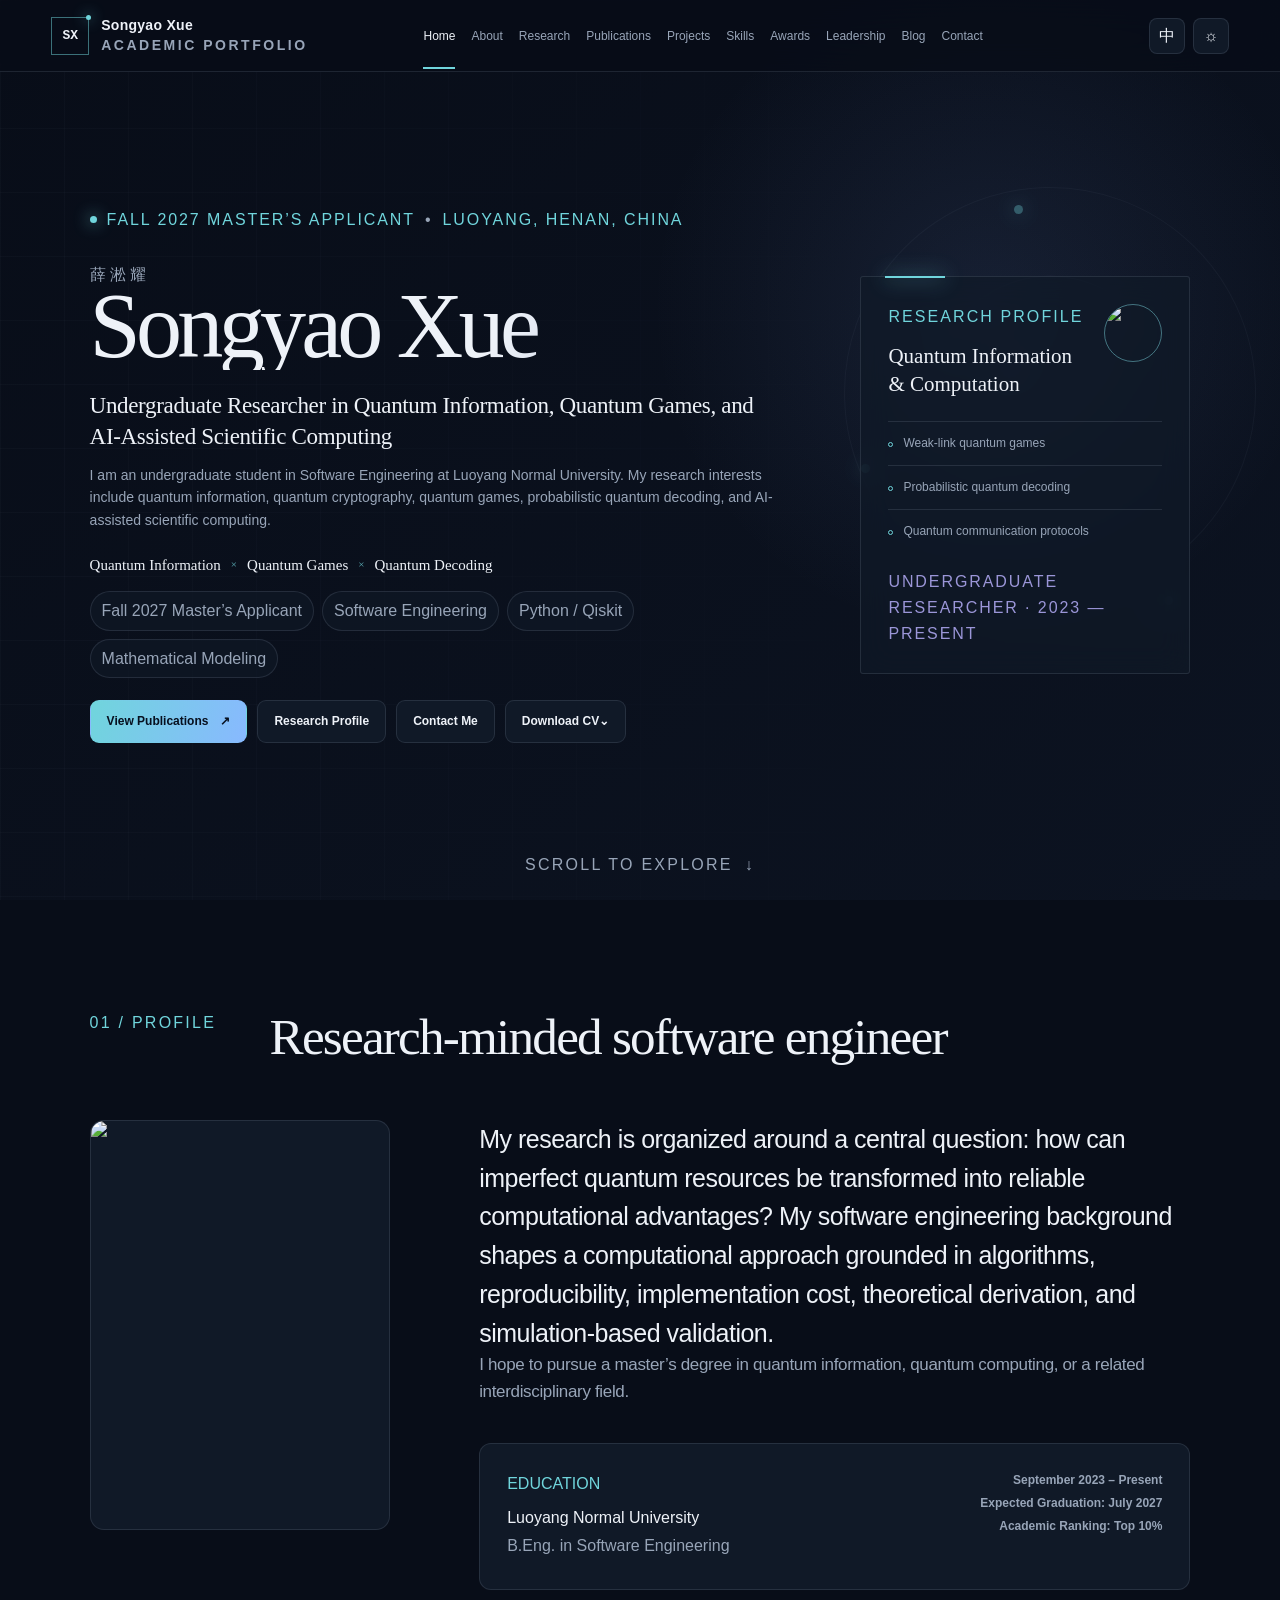
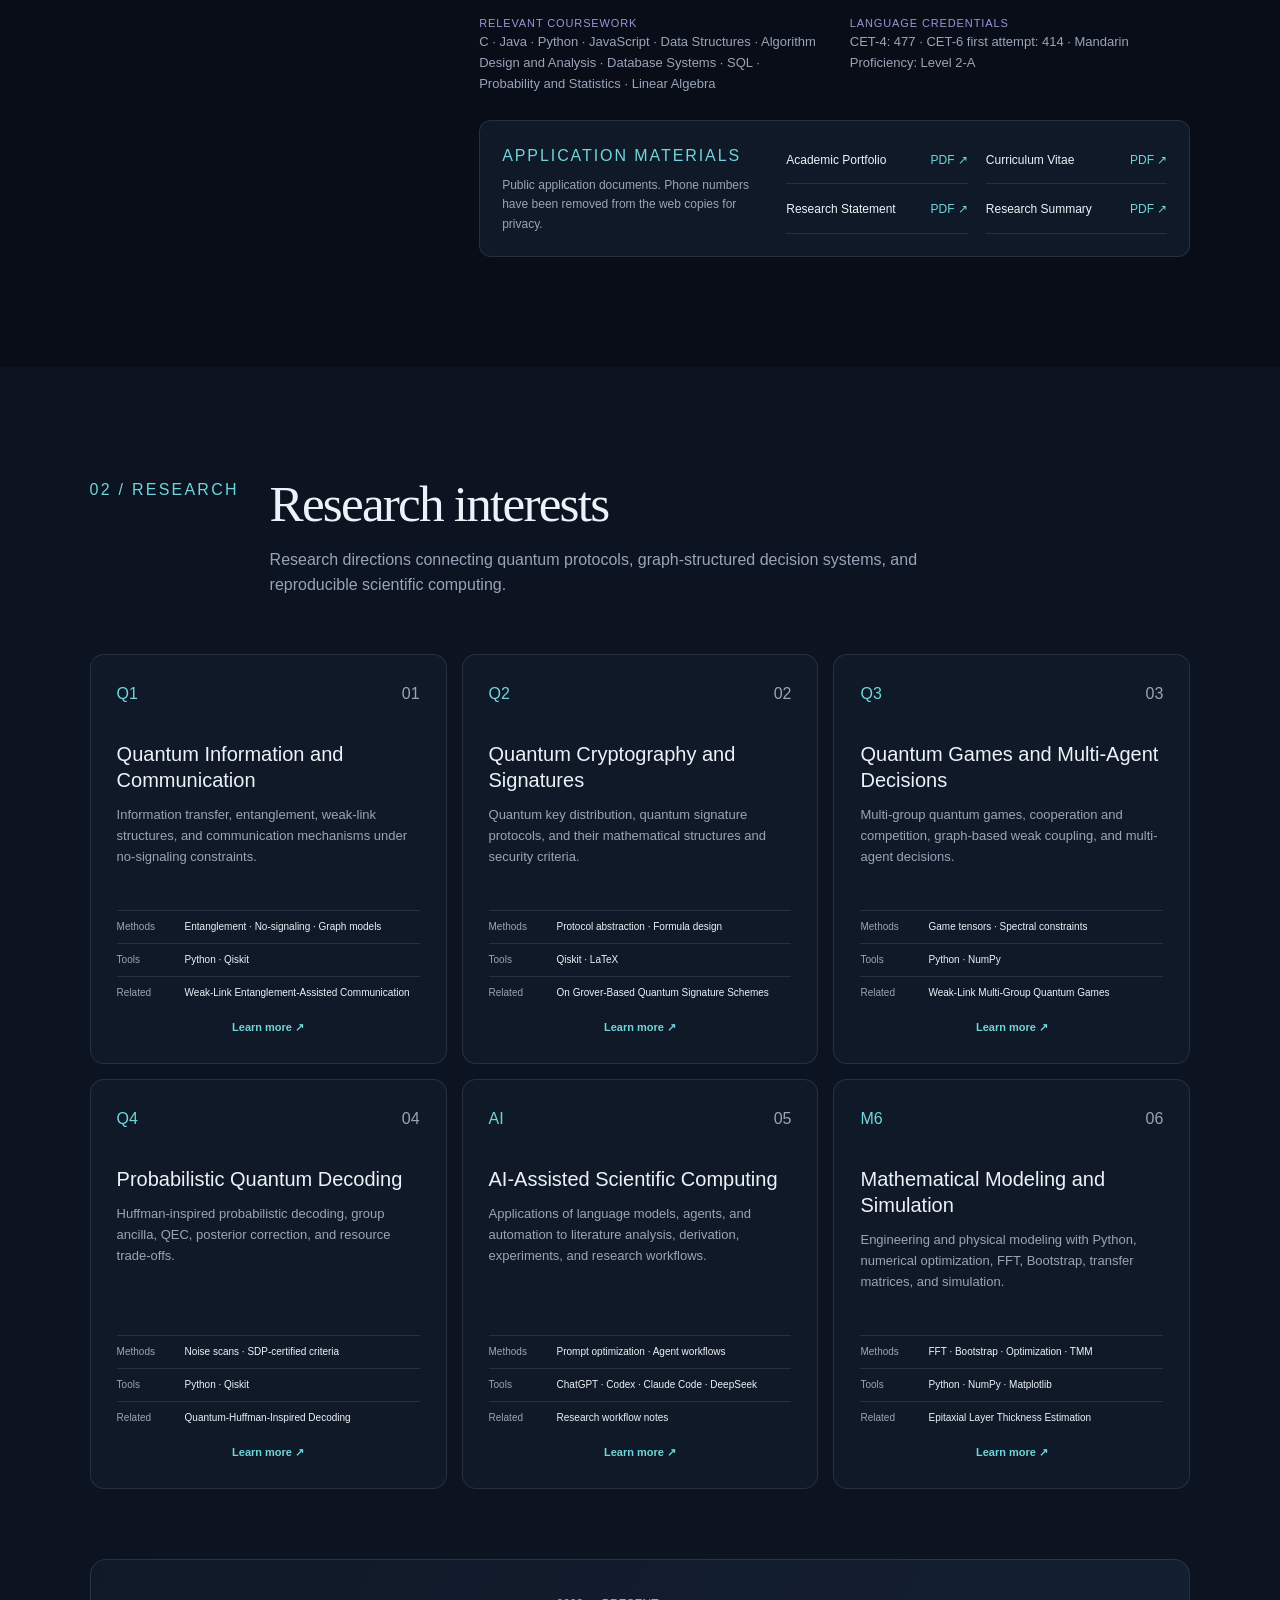
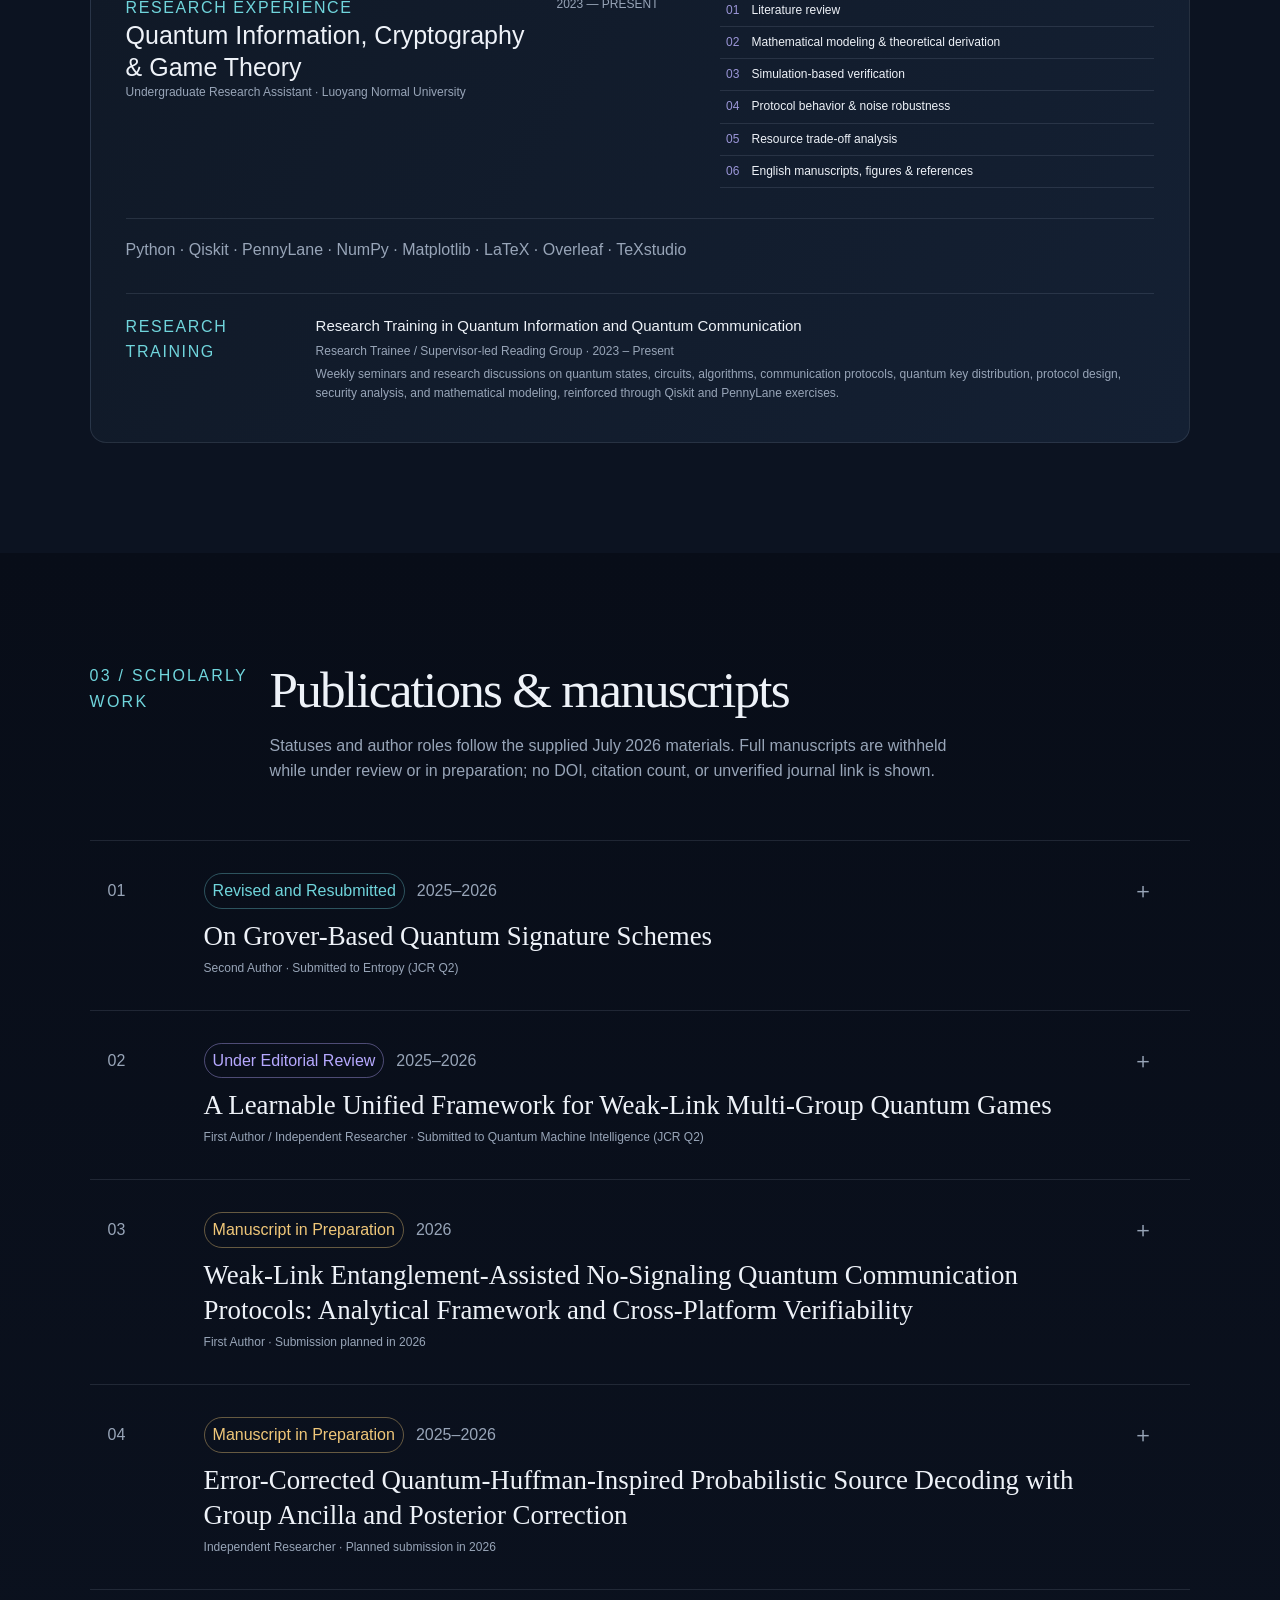
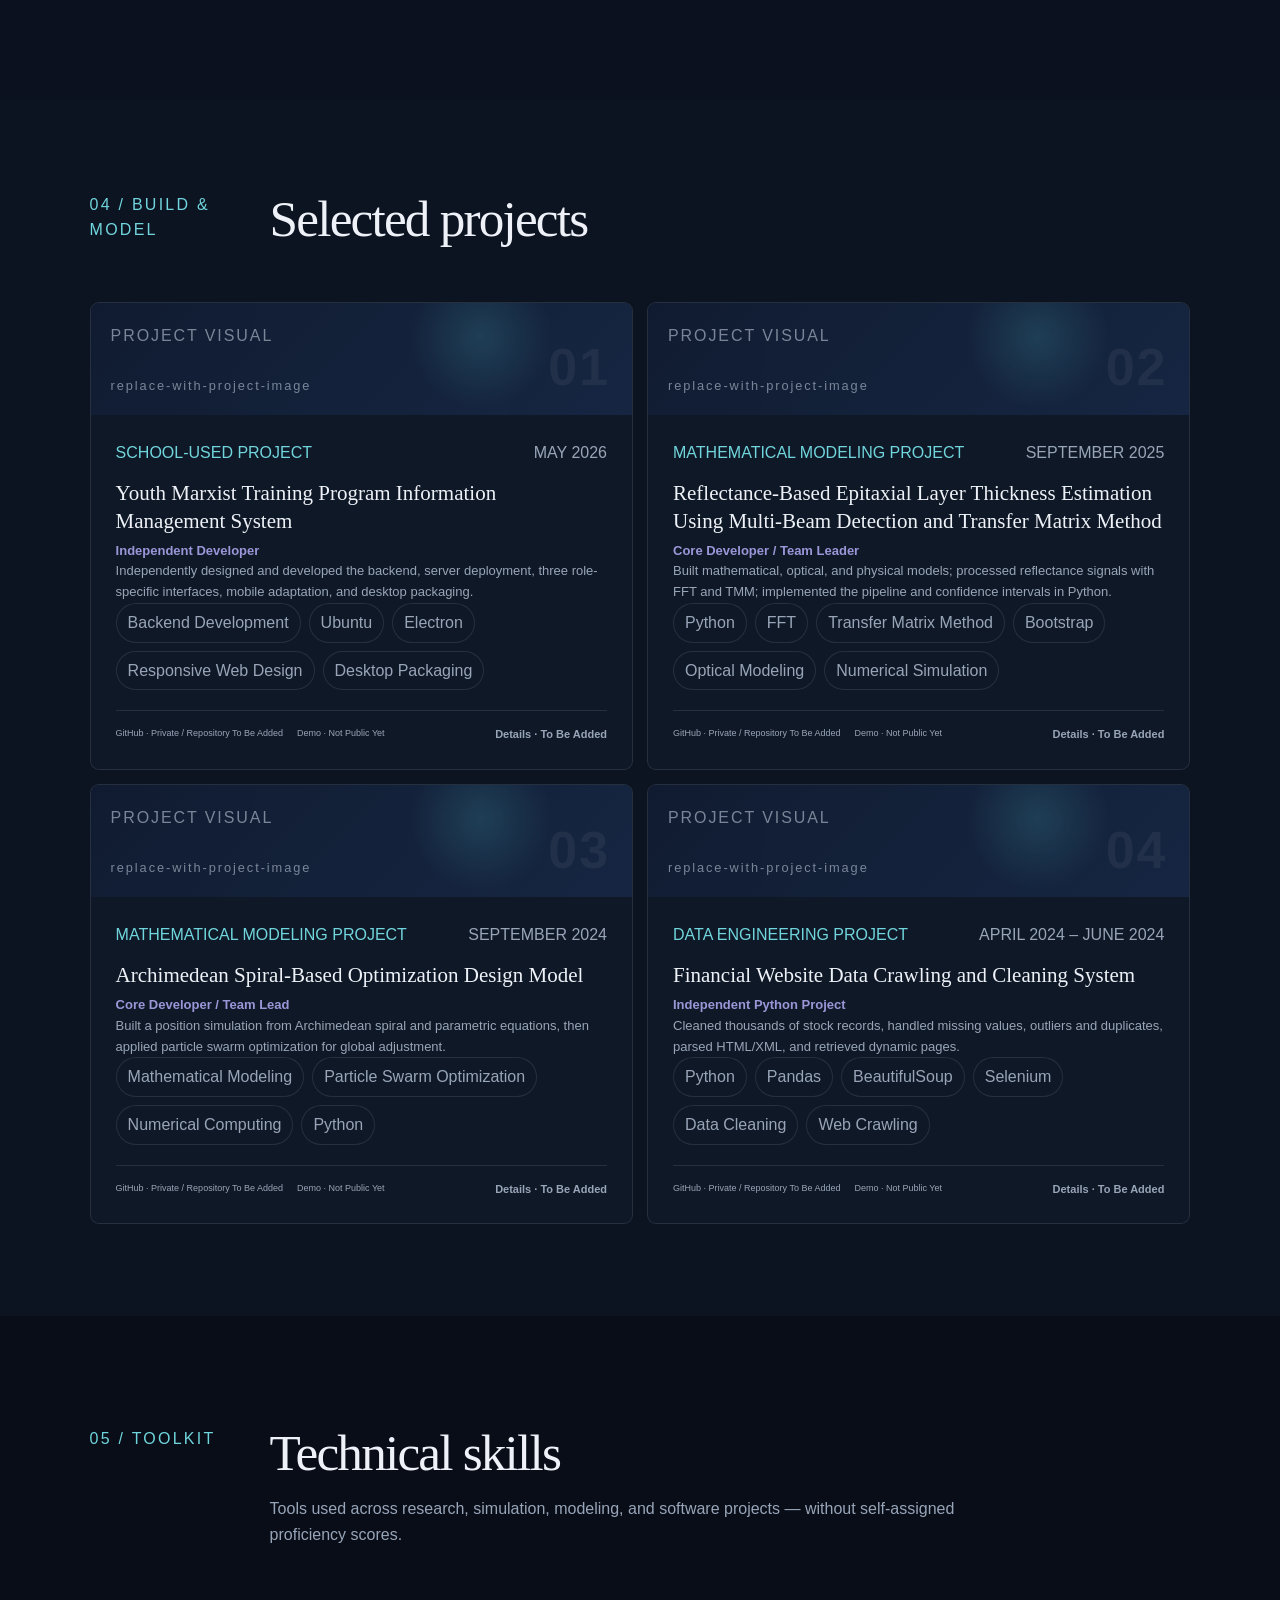
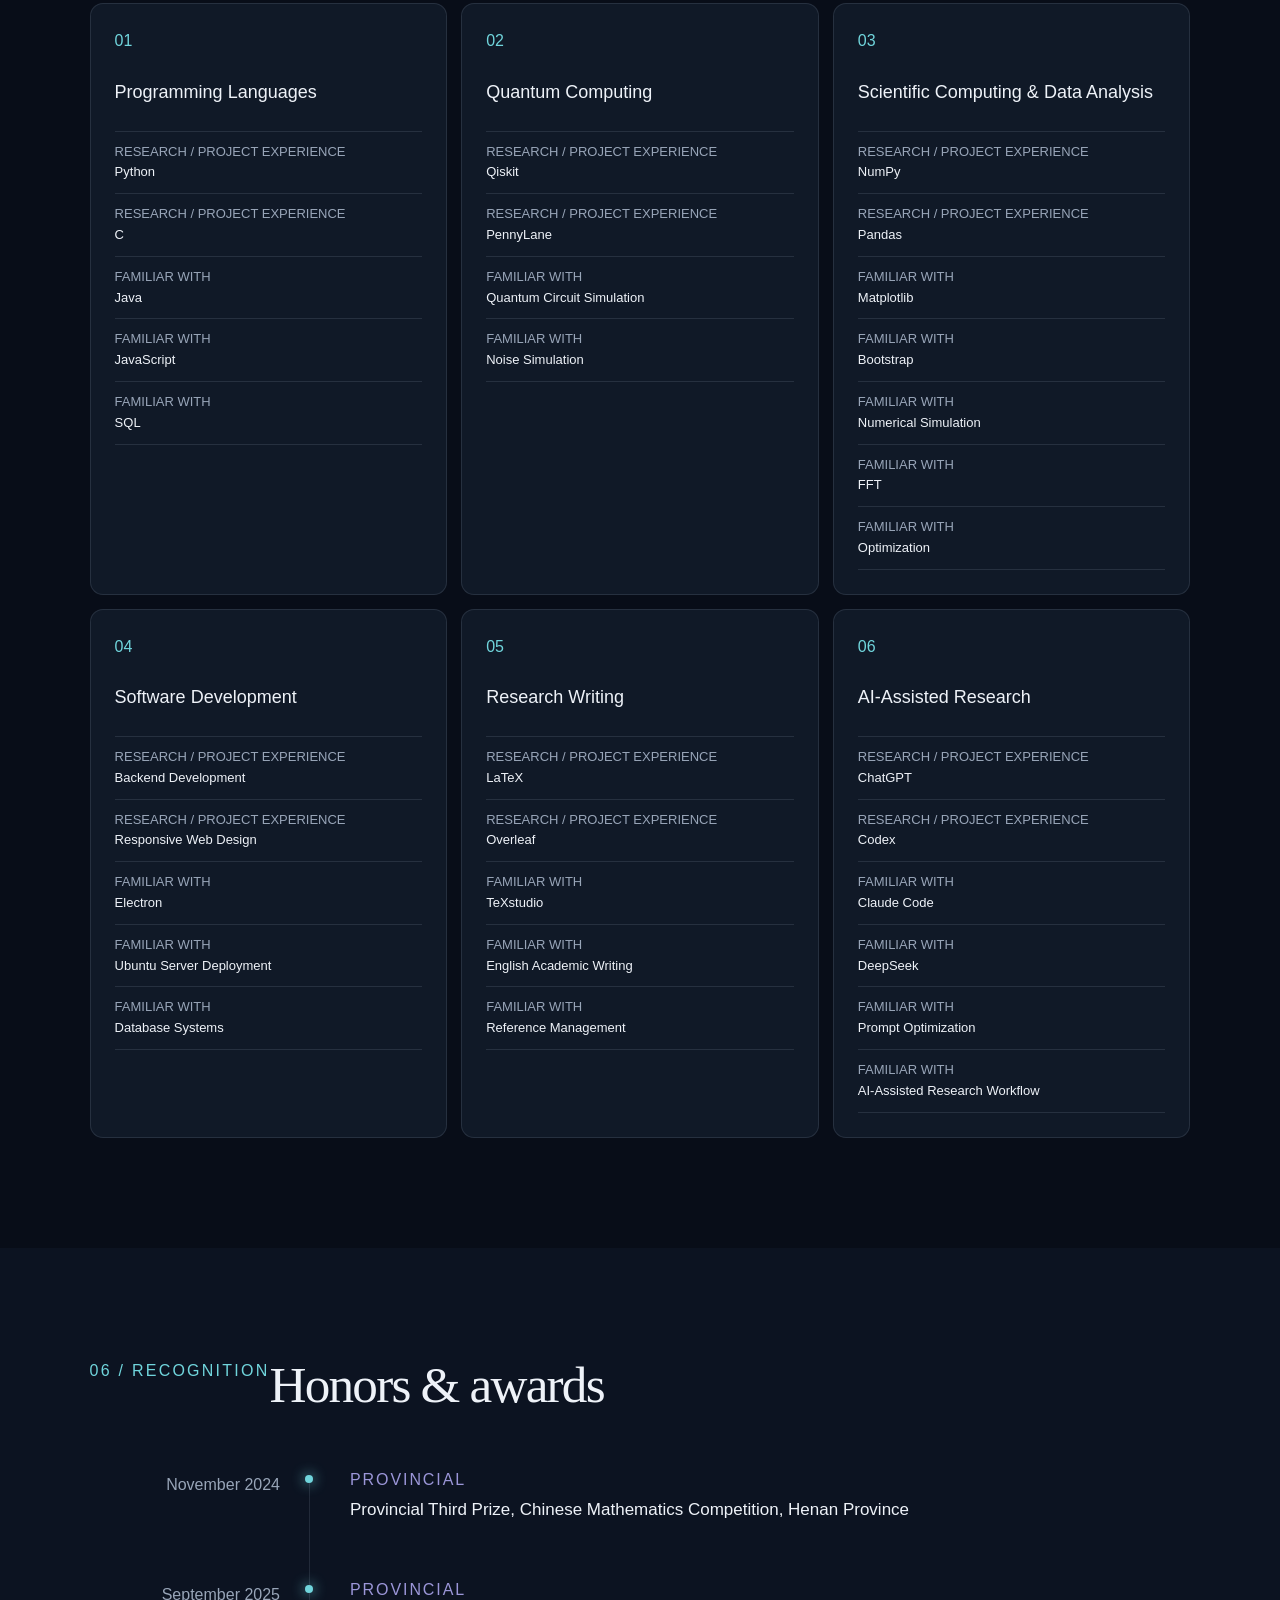
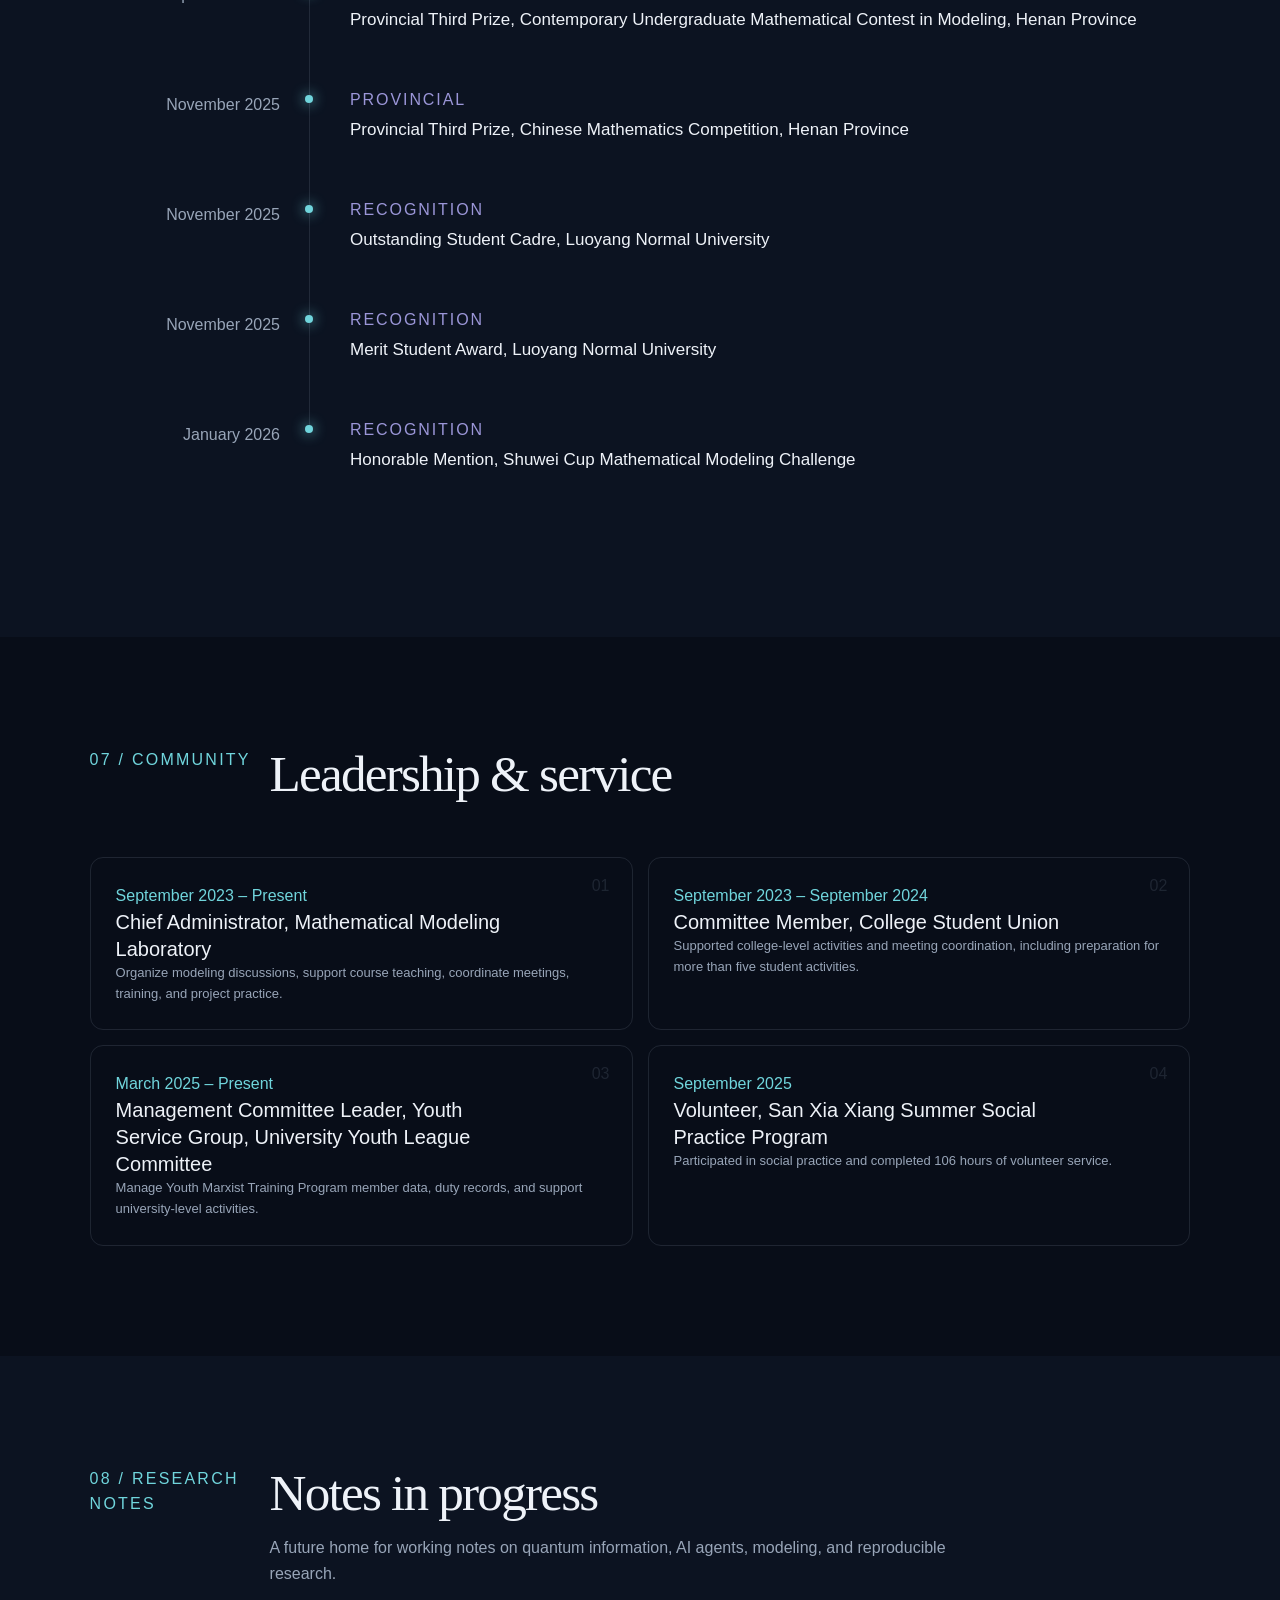
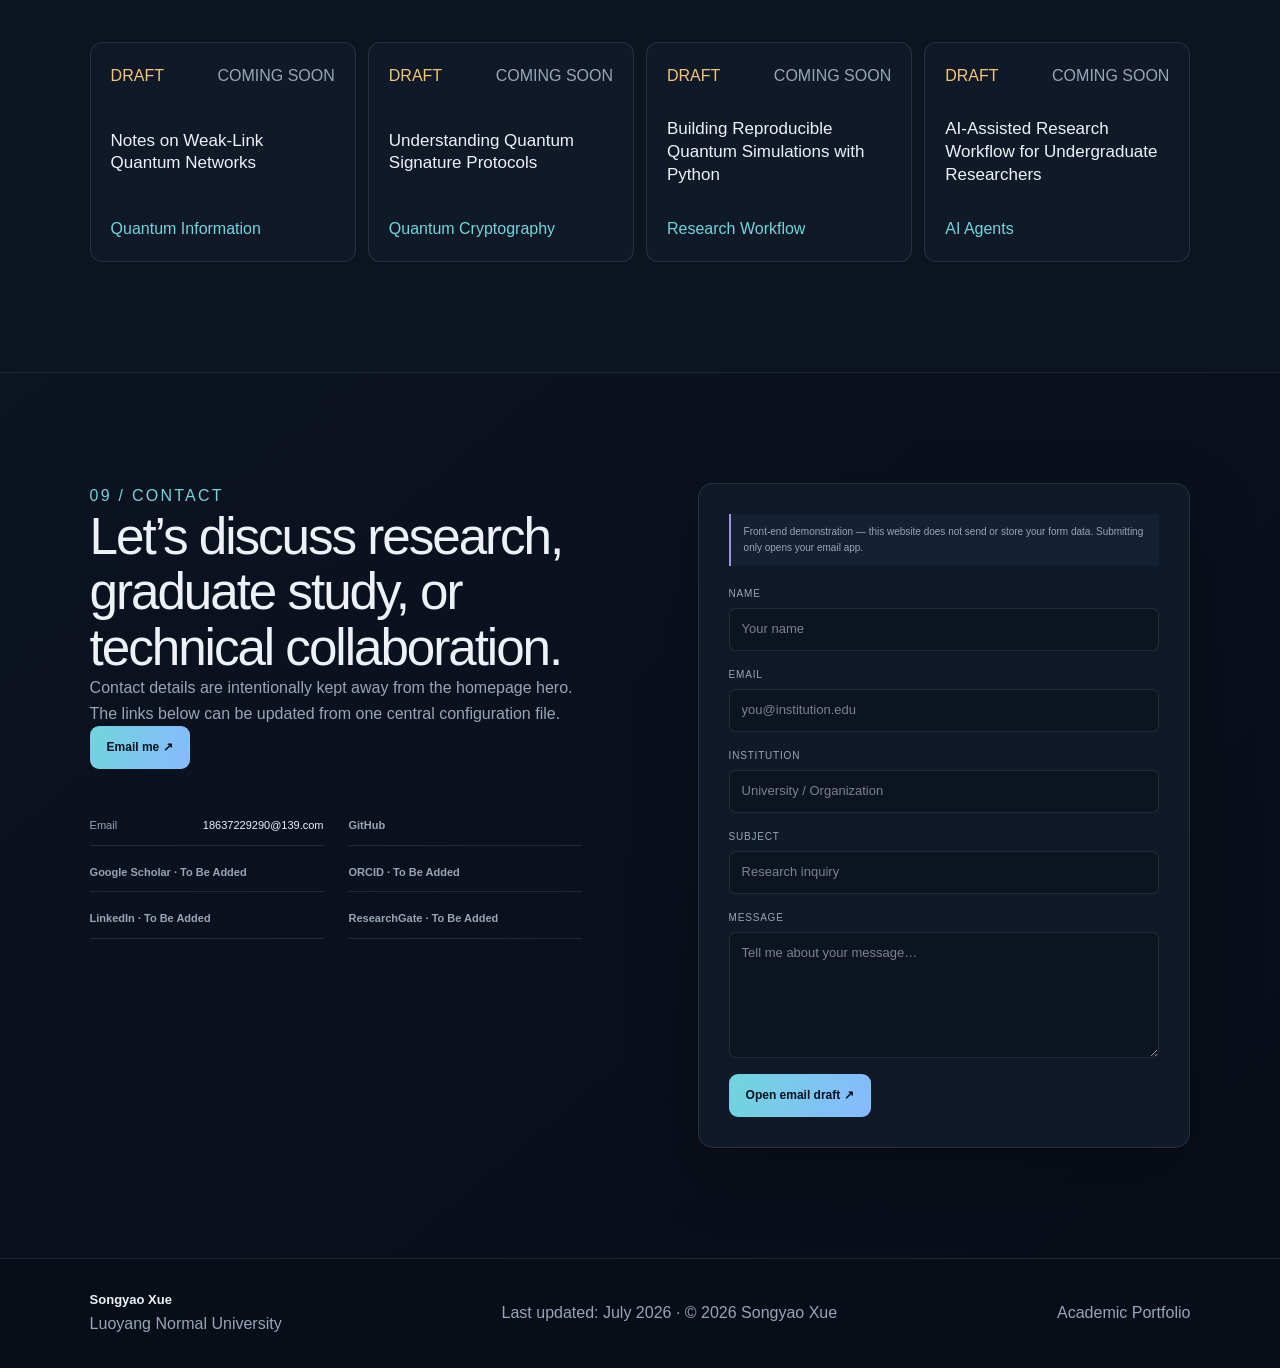
==== commit 8b12bf5e: "Publish academic website asset" ====
--- a/index.html
+++ b/index.html
@@ -1 +1 @@
-<!DOCTYPE html><html lang="en" data-theme="dark"><head><meta charSet="utf-8"/><meta name="viewport" content="width=device-width, initial-scale=1"/><link rel="preload" as="image" href="/assets/images/profile-photo.jpg"/><link rel="stylesheet" href="/_next/static/chunks/0nbbr-d._jy-c.css" data-precedence="next"/><link rel="preload" as="script" fetchPriority="low" href="/_next/static/chunks/11qk_vpw_zwkf.js"/><script src="/_next/static/chunks/125l.7mq080dp.js" async=""></script><script src="/_next/static/chunks/10u3y4bw1ayzs.js" async=""></script><script src="/_next/static/chunks/turbopack-0x3h0o5n5ls1-.js" async=""></script><script src="/_next/static/chunks/0fsi8lw5utejl.js" async=""></script><script src="/_next/static/chunks/0d3tkj33oycf2.js" async=""></script><script src="/_next/static/chunks/092sbrssian5m.js" async=""></script><title>Songyao Xue | Quantum Information and AI-Assisted Scientific Computing</title><meta name="description" content="Personal academic website of Songyao Xue, an undergraduate researcher in quantum information, quantum cryptography, quantum games, probabilistic quantum decoding, and AI-assisted scientific computing."/><meta name="keywords" content="Songyao Xue,薛淞耀,Quantum Information,Quantum Communication,Quantum Cryptography,Quantum Games,Quantum Computing,Qiskit,Scientific Computing,Mathematical Modeling,Software Engineering"/><meta property="og:title" content="Songyao Xue | Quantum Information and AI-Assisted Scientific Computing"/><meta property="og:description" content="Personal academic website of Songyao Xue, an undergraduate researcher in quantum information, quantum cryptography, quantum games, probabilistic quantum decoding, and AI-assisted scientific computing."/><meta property="og:site_name" content="Songyao Xue Academic Website"/><meta property="og:locale" content="en_US"/><meta property="og:type" content="website"/><meta name="twitter:card" content="summary"/><meta name="twitter:title" content="Songyao Xue | Quantum Information and AI-Assisted Scientific Computing"/><meta name="twitter:description" content="Research in quantum information, quantum games, probabilistic quantum decoding, and AI-assisted scientific computing."/><link rel="icon" href="/favicon.svg"/><script src="/_next/static/chunks/03~yq9q893hmn.js" noModule=""></script></head><body><div hidden=""><!--$--><!--/$--></div><main><a class="skip" href="#about">Skip to content</a><header class="nav-shell"><button class="brand" aria-label="Home"><i>SX</i><span>Songyao Xue<small>Academic Portfolio</small></span></button><nav id="primary-navigation" class="nav-links" aria-label="Primary navigation"><button class="active">Home</button><button class="">About</button><button class="">Research</button><button class="">Publications</button><button class="">Projects</button><button class="">Skills</button><button class="">Awards</button><button class="">Leadership</button><button class="">Blog</button><button class="">Contact</button></nav><div class="nav-actions"><button class="icon-button" aria-label="Switch language">中</button><button class="icon-button" aria-label="Toggle color theme">☼</button><button class="menu-button" aria-label="Toggle menu" aria-controls="primary-navigation" aria-expanded="false">≡</button></div></header><section id="home" class="hero section-anchor"><div class="quantum-field" aria-hidden="true"><span class="orbit o1"></span><span class="orbit o2"></span><span class="node n1"></span><span class="node n2"></span><span class="node n3"></span><b>|ψ⟩</b></div><div class="hero-copy"><img alt="Portrait of Songyao Xue" width="800" height="1000" decoding="async" data-nimg="1" class="mobile-hero-avatar" style="color:transparent" src="/assets/images/profile-photo.jpg"/><div class="eyebrow"><span class="pulse"></span>Fall 2027 Master’s Applicant<em>•</em>Luoyang, Henan, China</div><p class="cn-name">薛淞耀</p><h1>Songyao Xue</h1><h2>Undergraduate Researcher in Quantum Information, Quantum Games, and AI-Assisted Scientific Computing</h2><p class="hero-intro">I am an undergraduate student in Software Engineering at Luoyang Normal University. My research interests include quantum information, quantum cryptography, quantum games, probabilistic quantum decoding, and AI-assisted scientific computing.</p><div class="focus-line" aria-label="Primary research areas"><span>Quantum Information</span><i>×</i><span>Quantum Games</span><i>×</i><span>Quantum Decoding</span></div><div class="chips"><span>Fall 2027 Master’s Applicant</span><span>Software Engineering</span><span>Python / Qiskit</span><span>Mathematical Modeling</span></div><div class="hero-actions"><button class="button primary">View Publications<b>↗</b></button><button class="button">Research Profile</button><button class="button">Contact Me</button><div class="cv-wrap"><button class="button" aria-controls="cv-download-menu" aria-expanded="false">Download CV<!-- -->⌄</button></div></div></div><aside class="research-signal"><img alt="Portrait of Songyao Xue" width="800" height="1000" decoding="async" data-nimg="1" class="hero-avatar" style="color:transparent" src="/assets/images/profile-photo.jpg"/><span>Research profile</span><strong>Quantum Information &amp; Computation</strong><div><i></i>Weak-link quantum games</div><div><i></i>Probabilistic quantum decoding</div><div><i></i>Quantum communication protocols</div><small>UNDERGRADUATE RESEARCHER · 2023 — PRESENT</small></aside><button class="scroll-cue"><span>Scroll to explore</span>↓</button></section><section id="about" class="content-section section-anchor"><div class="section-head"><span>01 / PROFILE</span><h2>Research-minded software engineer</h2></div><div class="about-grid"><div class="portrait-placeholder"><img alt="Portrait of Songyao Xue" loading="lazy" width="800" height="1000" decoding="async" data-nimg="1" style="color:transparent" src="/assets/images/profile-photo.jpg"/></div><div class="about-copy"><p>My work combines a software engineering foundation with a long-term interest in quantum information. I focus on theoretical derivation, mathematical modeling, and simulation-based verification, while using AI tools to improve literature, coding, and writing workflows.</p><p>I hope to pursue a master’s degree in quantum information, quantum computing, or a related interdisciplinary field.</p><div class="education-card"><div><span>Education</span><h3>Luoyang Normal University</h3><p>B.Eng. in Software Engineering</p></div><div><b>September 2023 – Present</b><b>Expected Graduation: July 2027</b><b>Academic Ranking: Top 10%</b></div></div><div class="mini-columns"><div><h4>Relevant coursework</h4><p>C · Java · Python · JavaScript · Data Structures · Algorithm Design and Analysis · Database Systems · SQL · Probability and Statistics</p></div><div><h4>Language credentials</h4><p>CET-4: 477 · CET-6 first attempt: 414 · Mandarin Proficiency: Level 2-A</p></div></div><div class="document-panel"><div><span>APPLICATION MATERIALS</span><p>Public application documents. Phone numbers have been removed from the web copies for privacy.</p></div><div><a href="/assets/documents/Songyao_Xue_Academic_Portfolio.pdf" target="_blank" rel="noopener noreferrer">Academic Portfolio<!-- --> <b>PDF ↗</b></a><a href="/assets/documents/Songyao_Xue_CV.pdf" target="_blank" rel="noopener noreferrer">Curriculum Vitae<!-- --> <b>PDF ↗</b></a><a href="/assets/documents/Songyao_Xue_Research_Statement.pdf" target="_blank" rel="noopener noreferrer">Research Statement<!-- --> <b>PDF ↗</b></a><a href="/assets/documents/Songyao_Xue_Research_Summary.pdf" target="_blank" rel="noopener noreferrer">Research Summary<!-- --> <b>PDF ↗</b></a></div></div></div></div></section><section id="research" class="content-section section-anchor tinted"><div class="section-head"><span>02 / RESEARCH</span><h2>Research interests</h2><p>Research directions connecting quantum protocols, graph-structured decision systems, and reproducible scientific computing.</p></div><div class="interest-grid"><article class="interest-card"><div class="card-index">Q1<span>0<!-- -->1</span></div><h3>Quantum Information and Communication</h3><p>Information transfer, entanglement, weak-link structures, and communication mechanisms under no-signaling constraints.</p><dl><div><dt>Methods</dt><dd>Entanglement · No-signaling · Graph models</dd></div><div><dt>Tools</dt><dd>Python · Qiskit</dd></div><div><dt>Related</dt><dd>Weak-Link Entanglement-Assisted Communication</dd></div></dl><button class="text-link">Learn more<!-- --> ↗</button></article><article class="interest-card"><div class="card-index">Q2<span>0<!-- -->2</span></div><h3>Quantum Cryptography and Signatures</h3><p>Quantum key distribution, quantum signature protocols, and their mathematical structures and security criteria.</p><dl><div><dt>Methods</dt><dd>Protocol abstraction · Formula design</dd></div><div><dt>Tools</dt><dd>Qiskit · LaTeX</dd></div><div><dt>Related</dt><dd>On Grover-Based Quantum Signature Schemes</dd></div></dl><button class="text-link">Learn more<!-- --> ↗</button></article><article class="interest-card"><div class="card-index">Q3<span>0<!-- -->3</span></div><h3>Quantum Games and Multi-Agent Decisions</h3><p>Multi-group quantum games, cooperation and competition, graph-based weak coupling, and multi-agent decisions.</p><dl><div><dt>Methods</dt><dd>Game tensors · Spectral constraints</dd></div><div><dt>Tools</dt><dd>Python · NumPy</dd></div><div><dt>Related</dt><dd>Weak-Link Multi-Group Quantum Games</dd></div></dl><button class="text-link">Learn more<!-- --> ↗</button></article><article class="interest-card"><div class="card-index">Q4<span>0<!-- -->4</span></div><h3>Probabilistic Quantum Decoding</h3><p>Huffman-inspired probabilistic decoding, group ancilla, QEC, posterior correction, and resource trade-offs.</p><dl><div><dt>Methods</dt><dd>Noise scans · SDP-certified criteria</dd></div><div><dt>Tools</dt><dd>Python · Qiskit</dd></div><div><dt>Related</dt><dd>Quantum-Huffman-Inspired Decoding</dd></div></dl><button class="text-link">Learn more<!-- --> ↗</button></article><article class="interest-card"><div class="card-index">AI<span>0<!-- -->5</span></div><h3>AI-Assisted Scientific Computing</h3><p>Applications of language models, agents, and automation to literature analysis, derivation, experiments, and research workflows.</p><dl><div><dt>Methods</dt><dd>Prompt optimization · Agent workflows</dd></div><div><dt>Tools</dt><dd>ChatGPT · Codex · Claude Code · DeepSeek</dd></div><div><dt>Related</dt><dd>Research workflow notes</dd></div></dl><button class="text-link">Learn more<!-- --> ↗</button></article><article class="interest-card"><div class="card-index">M6<span>0<!-- -->6</span></div><h3>Mathematical Modeling and Simulation</h3><p>Engineering and physical modeling with Python, numerical optimization, FFT, Bootstrap, transfer matrices, and simulation.</p><dl><div><dt>Methods</dt><dd>FFT · Bootstrap · Optimization · TMM</dd></div><div><dt>Tools</dt><dd>Python · NumPy · Matplotlib</dd></div><div><dt>Related</dt><dd>Epitaxial Layer Thickness Estimation</dd></div></dl><button class="text-link">Learn more<!-- --> ↗</button></article></div><div class="experience-panel"><div><span>RESEARCH EXPERIENCE</span><h3>Quantum Information, Cryptography &amp; Game Theory</h3><p>Undergraduate Research Assistant · Luoyang Normal University</p></div><time>2023 — PRESENT</time><ol><li><b>0<!-- -->1</b>Literature review</li><li><b>0<!-- -->2</b>Mathematical modeling &amp; theoretical derivation</li><li><b>0<!-- -->3</b>Simulation-based verification</li><li><b>0<!-- -->4</b>Protocol behavior &amp; noise robustness</li><li><b>0<!-- -->5</b>Resource trade-off analysis</li><li><b>0<!-- -->6</b>English manuscripts, figures &amp; references</li></ol><div class="tool-line">Python · Qiskit · PennyLane · NumPy · Matplotlib · LaTeX · Overleaf · TeXstudio</div></div></section><section id="publications" class="content-section section-anchor publications-section"><div class="section-head"><span>03 / SCHOLARLY WORK</span><h2>Publications &amp; manuscripts</h2><p>Statuses and author roles follow the supplied July 2026 materials. Full manuscripts are withheld while under review or in preparation; no DOI, citation count, or unverified journal link is shown.</p></div><div class="publication-list"><details class="publication"><summary><span class="pub-number">0<!-- -->1</span><div><div class="status-row"><span class="status s0">Revised and Resubmitted</span><time>2025–2026</time></div><h3>On Grover-Based Quantum Signature Schemes</h3><p>Second Author<!-- --> · <!-- -->Submitted to Entropy (JCR Q2)</p></div><b class="expand">＋</b></summary><div class="pub-body"><div><h4>Research overview</h4><p>Analyzes structural vulnerabilities in Grover-based quantum signature schemes and develops reusable protocol inspection points and a strengthened arbitrated construction.</p></div><div><h4>My contribution</h4><p>Mathematical framework and notation; reusable inspection points; Qiskit verification; strengthened construction; manuscript, LaTeX, and references.</p></div><div class="keywords"><span>Quantum Signature</span><span>Grover Algorithm</span><span>Quantum Cryptography</span><span>Qiskit</span></div><div class="resource-links"><span>Manuscript PDF · Withheld (Unpublished)</span><span>Code · To Be Added</span><span>BibTeX · Coming Soon</span></div></div></details><details class="publication"><summary><span class="pub-number">0<!-- -->2</span><div><div class="status-row"><span class="status s1">Under Editorial Review</span><time>2025–2026</time></div><h3>A Learnable Unified Framework for Weak-Link Multi-Group Quantum Games</h3><p>First Author / Independent Researcher<!-- --> · <!-- -->Submitted to Quantum Machine Intelligence (JCR Q2)</p></div><b class="expand">＋</b></summary><div class="pub-body"><div><h4>Research overview</h4><p>A graph-structured framework for cooperation, competition, and weak coupling, including game tensors, first-order gain conditions, AND/OR advantages, and spectral-radius constraints.</p></div><div><h4>My contribution</h4><p>Framework and symbolic design; Python automation and batch experiments; noise analysis; figures, networks, and result tables.</p></div><div class="keywords"><span>Quantum Games</span><span>Multi-Agent Systems</span><span>Graph Structure</span><span>Weak-Link Coupling</span><span>Machine Learning</span><span>Python</span></div><div class="resource-links"><span>Manuscript PDF · Withheld (Unpublished)</span><span>Code · To Be Added</span><span>BibTeX · Coming Soon</span></div></div></details><details class="publication"><summary><span class="pub-number">0<!-- -->3</span><div><div class="status-row"><span class="status s2">Manuscript in Preparation</span><time>2026</time></div><h3>Weak-Link Entanglement-Assisted No-Signaling Quantum Communication Protocols: Analytical Framework and Cross-Platform Verifiability</h3><p>First Author<!-- --> · <!-- -->Submission planned in 2026</p></div><b class="expand">＋</b></summary><div class="pub-body"><div><h4>Research overview</h4><p>A task-aware communication framework that models weak, heterogeneous entanglement links under no-signaling constraints and studies AND/OR performance, noise-to-visibility mappings, and cross-platform calibration.</p></div><div><h4>My contribution</h4><p>Weak-link task model, analytical corrections, noise mapping, parameter scans, cross-platform feasibility analysis, and simulation workflow.</p></div><div class="keywords"><span>Quantum Communication</span><span>Entanglement</span><span>Weak-Link Correlations</span><span>No-Signaling</span><span>Quantum Networks</span></div><div class="resource-links"><span>Manuscript PDF · Withheld (Unpublished)</span><span>Code · To Be Added</span><span>BibTeX · Coming Soon</span></div></div></details><details class="publication"><summary><span class="pub-number">0<!-- -->4</span><div><div class="status-row"><span class="status s3">Manuscript in Preparation</span><time>2025–2026</time></div><h3>Error-Corrected Quantum-Huffman-Inspired Probabilistic Source Decoding with Group Ancilla and Posterior Correction</h3><p>Independent Researcher<!-- --> · <!-- -->Planned submission in 2026</p></div><b class="expand">＋</b></summary><div class="pub-body"><div><h4>Research overview</h4><p>Reinterprets Huffman lengths as finite-dimensional support budgets and combines group-conditioned state discrimination, effective QEC, MAP decisions, and explicit resource accounting.</p></div><div><h4>My contribution</h4><p>Support-budget construction, grouped discrimination, analytical conditions, SDP certificate logic, scalable simulations, and sensitivity analysis.</p></div><div class="keywords"><span>Quantum Source Coding</span><span>Quantum Decoding</span><span>Huffman-Inspired Coding</span><span>Quantum Error Correction</span><span>Group Ancilla</span><span>SDP Certification</span></div><div class="resource-links"><span>Manuscript PDF · Withheld (Unpublished)</span><span>Code · To Be Added</span><span>BibTeX · Coming Soon</span></div></div></details></div></section><section id="projects" class="content-section section-anchor tinted projects-section"><div class="section-head"><span>04 / BUILD &amp; MODEL</span><h2>Selected projects</h2></div><div class="project-grid"><article class="project-card"><div class="project-visual v0"><span>PROJECT VISUAL</span><b>01</b><small>replace-with-project-image</small></div><div class="project-content"><div class="project-meta"><span>School-Used Project</span><time>May 2026</time></div><h3>Youth Marxist Training Program Information Management System</h3><p class="project-role">Independent Developer</p><p>Independently designed and developed the backend, server deployment, three role-specific interfaces, mobile adaptation, and desktop packaging.</p><div class="keywords"><span>Backend Development</span><span>Ubuntu</span><span>Electron</span><span>Responsive Web Design</span><span>Desktop Packaging</span></div><div class="project-links"><a href="https://github.com/18637229290-oss" target="_blank" rel="noopener noreferrer">GitHub · Private / Repository To Be Added</a><span>Demo · Not Public Yet</span><span class="text-link disabled">Details · To Be Added</span></div></div></article><article class="project-card"><div class="project-visual v1"><span>PROJECT VISUAL</span><b>02</b><small>replace-with-project-image</small></div><div class="project-content"><div class="project-meta"><span>Mathematical Modeling Project</span><time>September 2025</time></div><h3>Reflectance-Based Epitaxial Layer Thickness Estimation Using Multi-Beam Detection and Transfer Matrix Method</h3><p class="project-role">Core Developer / Team Leader</p><p>Built mathematical, optical, and physical models; processed reflectance signals with FFT and TMM; implemented the pipeline and confidence intervals in Python.</p><div class="keywords"><span>Python</span><span>FFT</span><span>Transfer Matrix Method</span><span>Bootstrap</span><span>Optical Modeling</span><span>Numerical Simulation</span></div><div class="project-links"><a href="https://github.com/18637229290-oss" target="_blank" rel="noopener noreferrer">GitHub · Private / Repository To Be Added</a><span>Demo · Not Public Yet</span><span class="text-link disabled">Details · To Be Added</span></div></div></article><article class="project-card"><div class="project-visual v2"><span>PROJECT VISUAL</span><b>03</b><small>replace-with-project-image</small></div><div class="project-content"><div class="project-meta"><span>Mathematical Modeling Project</span><time>September 2024</time></div><h3>Archimedean Spiral-Based Optimization Design Model</h3><p class="project-role">Core Developer / Team Lead</p><p>Built a position simulation from Archimedean spiral and parametric equations, then applied particle swarm optimization for global adjustment.</p><div class="keywords"><span>Mathematical Modeling</span><span>Particle Swarm Optimization</span><span>Numerical Computing</span><span>Python</span></div><div class="project-links"><a href="https://github.com/18637229290-oss" target="_blank" rel="noopener noreferrer">GitHub · Private / Repository To Be Added</a><span>Demo · Not Public Yet</span><span class="text-link disabled">Details · To Be Added</span></div></div></article><article class="project-card"><div class="project-visual v3"><span>PROJECT VISUAL</span><b>04</b><small>replace-with-project-image</small></div><div class="project-content"><div class="project-meta"><span>Data Engineering Project</span><time>April 2024 – June 2024</time></div><h3>Financial Website Data Crawling and Cleaning System</h3><p class="project-role">Independent Python Project</p><p>Cleaned thousands of stock records, handled missing values, outliers and duplicates, parsed HTML/XML, and retrieved dynamic pages.</p><div class="keywords"><span>Python</span><span>Pandas</span><span>BeautifulSoup</span><span>Selenium</span><span>Data Cleaning</span><span>Web Crawling</span></div><div class="project-links"><a href="https://github.com/18637229290-oss" target="_blank" rel="noopener noreferrer">GitHub · Private / Repository To Be Added</a><span>Demo · Not Public Yet</span><span class="text-link disabled">Details · To Be Added</span></div></div></article></div></section><section id="skills" class="content-section section-anchor"><div class="section-head"><span>05 / TOOLKIT</span><h2>Technical skills</h2><p>Tools used across research, simulation, modeling, and software projects — without self-assigned proficiency scores.</p></div><div class="skills-grid"><article><span>0<!-- -->1</span><h3>Programming Languages</h3><div><p><i>Research / Project Experience</i>Python</p><p><i>Research / Project Experience</i>C</p><p><i>Familiar With</i>Java</p><p><i>Familiar With</i>JavaScript</p><p><i>Familiar With</i>SQL</p></div></article><article><span>0<!-- -->2</span><h3>Quantum Computing</h3><div><p><i>Research / Project Experience</i>Qiskit</p><p><i>Research / Project Experience</i>PennyLane</p><p><i>Familiar With</i>Quantum Circuit Simulation</p><p><i>Familiar With</i>Noise Simulation</p></div></article><article><span>0<!-- -->3</span><h3>Scientific Computing &amp; Data Analysis</h3><div><p><i>Research / Project Experience</i>NumPy</p><p><i>Research / Project Experience</i>Pandas</p><p><i>Familiar With</i>Matplotlib</p><p><i>Familiar With</i>Bootstrap</p><p><i>Familiar With</i>Numerical Simulation</p><p><i>Familiar With</i>FFT</p><p><i>Familiar With</i>Optimization</p></div></article><article><span>0<!-- -->4</span><h3>Software Development</h3><div><p><i>Research / Project Experience</i>Backend Development</p><p><i>Research / Project Experience</i>Responsive Web Design</p><p><i>Familiar With</i>Electron</p><p><i>Familiar With</i>Ubuntu Server Deployment</p><p><i>Familiar With</i>Database Systems</p></div></article><article><span>0<!-- -->5</span><h3>Research Writing</h3><div><p><i>Research / Project Experience</i>LaTeX</p><p><i>Research / Project Experience</i>Overleaf</p><p><i>Familiar With</i>TeXstudio</p><p><i>Familiar With</i>English Academic Writing</p><p><i>Familiar With</i>Reference Management</p></div></article><article><span>0<!-- -->6</span><h3>AI-Assisted Research</h3><div><p><i>Research / Project Experience</i>ChatGPT</p><p><i>Research / Project Experience</i>Codex</p><p><i>Familiar With</i>Claude Code</p><p><i>Familiar With</i>DeepSeek</p><p><i>Familiar With</i>Prompt Optimization</p><p><i>Familiar With</i>AI-Assisted Research Workflow</p></div></article></div></section><section id="awards" class="content-section section-anchor tinted"><div class="section-head"><span>06 / RECOGNITION</span><h2>Honors &amp; awards</h2></div><div class="award-timeline"><article><time>November 2024</time><i></i><div><span>PROVINCIAL</span><h3>Provincial Third Prize, Chinese Mathematics Competition, Henan Province</h3></div></article><article><time>September 2025</time><i></i><div><span>PROVINCIAL</span><h3>Provincial Third Prize, Contemporary Undergraduate Mathematical Contest in Modeling, Henan Province</h3></div></article><article><time>November 2025</time><i></i><div><span>PROVINCIAL</span><h3>Provincial Third Prize, Chinese Mathematics Competition, Henan Province</h3></div></article><article><time>November 2025</time><i></i><div><span>RECOGNITION</span><h3>Outstanding Student Cadre, Luoyang Normal University</h3></div></article><article><time>November 2025</time><i></i><div><span>RECOGNITION</span><h3>Merit Student Award, Luoyang Normal University</h3></div></article><article><time>January 2026</time><i></i><div><span>RECOGNITION</span><h3>Honorable Mention, Shuwei Cup Mathematical Modeling Challenge</h3></div></article></div></section><section id="leadership" class="content-section section-anchor"><div class="section-head"><span>07 / COMMUNITY</span><h2>Leadership &amp; service</h2></div><div class="leadership-grid"><article><span>0<!-- -->1</span><time>September 2023 – Present</time><h3>Chief Administrator, Mathematical Modeling Laboratory</h3><p>Organize modeling discussions, support course teaching, coordinate meetings, training, and project practice.</p></article><article><span>0<!-- -->2</span><time>September 2023 – September 2024</time><h3>Committee Member, College Student Union</h3><p>Supported college-level activities and meeting coordination, including preparation for more than five student activities.</p></article><article><span>0<!-- -->3</span><time>March 2025 – Present</time><h3>Management Committee Leader, Youth Service Group, University Youth League Committee</h3><p>Manage Youth Marxist Training Program member data, duty records, and support university-level activities.</p></article><article><span>0<!-- -->4</span><time>September 2025</time><h3>Volunteer, San Xia Xiang Summer Social Practice Program</h3><p>Participated in social practice and completed 106 hours of volunteer service.</p></article></div></section><section id="blog" class="content-section section-anchor tinted"><div class="section-head"><span>08 / RESEARCH NOTES</span><h2>Notes in progress</h2><p>A future home for working notes on quantum information, AI agents, modeling, and reproducible research.</p></div><div class="notes-grid"><article><div><span>DRAFT</span><time>COMING SOON</time></div><h3>Notes on Weak-Link Quantum Networks</h3><p>Quantum Information</p></article><article><div><span>DRAFT</span><time>COMING SOON</time></div><h3>Understanding Quantum Signature Protocols</h3><p>Quantum Cryptography</p></article><article><div><span>DRAFT</span><time>COMING SOON</time></div><h3>Building Reproducible Quantum Simulations with Python</h3><p>Research Workflow</p></article><article><div><span>DRAFT</span><time>COMING SOON</time></div><h3>AI-Assisted Research Workflow for Undergraduate Researchers</h3><p>AI Agents</p></article></div></section><section id="contact" class="contact-section section-anchor"><div class="contact-intro"><span>09 / CONTACT</span><h2>Let’s discuss research, graduate study, or technical collaboration.</h2><p>Contact details are intentionally kept away from the homepage hero. The links below can be updated from one central configuration file.</p><a class="button primary" href="mailto:18637229290@139.com">Email me<!-- --> ↗</a><div class="social-list"><a href="mailto:18637229290@139.com">Email <b>18637229290@139.com</b></a><a class="text-link" href="https://github.com/18637229290-oss" target="_blank" rel="noopener noreferrer">GitHub</a><span class="text-link disabled">Google Scholar<!-- --> · To Be Added</span><span class="text-link disabled">ORCID<!-- --> · To Be Added</span><span class="text-link disabled">LinkedIn<!-- --> · To Be Added</span><span class="text-link disabled">ResearchGate<!-- --> · To Be Added</span></div></div><form class="contact-form"><div class="form-note">Front-end demonstration — this website does not send or store your form data. Submitting only opens your email app.</div><label>Name<input required="" placeholder="Your name" name="name"/></label><label>Email<input type="email" required="" placeholder="you@institution.edu" name="email"/></label><label>Institution<input placeholder="University / Organization" name="institution"/></label><label>Subject<input required="" placeholder="Research inquiry" name="subject"/></label><label>Message<textarea name="message" required="" rows="5" placeholder="Tell me about your message…"></textarea></label><button class="button primary" type="submit">Open email draft<!-- --> ↗</button></form></section><footer><div><b>Songyao Xue</b><span>Luoyang Normal University</span></div><p>Last updated: July 2026 · © 2026 Songyao Xue</p><p>GitHub Pages · Built with Codex Sites</p></footer></main><!--$--><!--/$--><script src="/_next/static/chunks/11qk_vpw_zwkf.js" id="_R_" async=""></script><script>(self.__next_f=self.__next_f||[]).push([0])</script><script>self.__next_f.push([1,"1:\"$Sreact.fragment\"\n2:I[39756,[\"/_next/static/chunks/0fsi8lw5utejl.js\",\"/_next/static/chunks/0d3tkj33oycf2.js\"],\"default\"]\n3:I[37457,[\"/_next/static/chunks/0fsi8lw5utejl.js\",\"/_next/static/chunks/0d3tkj33oycf2.js\"],\"default\"]\n4:I[47257,[\"/_next/static/chunks/0fsi8lw5utejl.js\",\"/_next/static/chunks/0d3tkj33oycf2.js\"],\"ClientPageRoot\"]\n5:I[31713,[\"/_next/static/chunks/0fsi8lw5utejl.js\",\"/_next/static/chunks/0d3tkj33oycf2.js\",\"/_next/static/chunks/092sbrssian5m.js\"],\"default\"]\n8:I[97367,[\"/_next/static/chunks/0fsi8lw5utejl.js\",\"/_next/static/chunks/0d3tkj33oycf2.js\"],\"OutletBoundary\"]\n9:\"$Sreact.suspense\"\nb:I[97367,[\"/_next/static/chunks/0fsi8lw5utejl.js\",\"/_next/static/chunks/0d3tkj33oycf2.js\"],\"ViewportBoundary\"]\nd:I[97367,[\"/_next/static/chunks/0fsi8lw5utejl.js\",\"/_next/static/chunks/0d3tkj33oycf2.js\"],\"MetadataBoundary\"]\nf:I[68027,[\"/_next/static/chunks/0fsi8lw5utejl.js\",\"/_next/static/chunks/0d3tkj33oycf2.js\"],\"default\",1]\n:HL[\"/_next/static/chunks/0nbbr-d._jy-c.css\",\"style\"]\n"])</script><script>self.__next_f.push([1,"0:{\"P\":null,\"c\":[\"\",\"\"],\"q\":\"\",\"i\":false,\"f\":[[[\"\",{\"children\":[\"__PAGE__\",{}]},\"$undefined\",\"$undefined\",16],[[\"$\",\"$1\",\"c\",{\"children\":[[[\"$\",\"link\",\"0\",{\"rel\":\"stylesheet\",\"href\":\"/_next/static/chunks/0nbbr-d._jy-c.css\",\"precedence\":\"next\",\"crossOrigin\":\"$undefined\",\"nonce\":\"$undefined\"}],[\"$\",\"script\",\"script-0\",{\"src\":\"/_next/static/chunks/0fsi8lw5utejl.js\",\"async\":true,\"nonce\":\"$undefined\"}],[\"$\",\"script\",\"script-1\",{\"src\":\"/_next/static/chunks/0d3tkj33oycf2.js\",\"async\":true,\"nonce\":\"$undefined\"}]],[\"$\",\"html\",null,{\"lang\":\"en\",\"data-theme\":\"dark\",\"children\":[\"$\",\"body\",null,{\"children\":[\"$\",\"$L2\",null,{\"parallelRouterKey\":\"children\",\"error\":\"$undefined\",\"errorStyles\":\"$undefined\",\"errorScripts\":\"$undefined\",\"template\":[\"$\",\"$L3\",null,{}],\"templateStyles\":\"$undefined\",\"templateScripts\":\"$undefined\",\"notFound\":[[[\"$\",\"title\",null,{\"children\":\"404: This page could not be found.\"}],[\"$\",\"div\",null,{\"style\":{\"fontFamily\":\"system-ui,\\\"Segoe UI\\\",Roboto,Helvetica,Arial,sans-serif,\\\"Apple Color Emoji\\\",\\\"Segoe UI Emoji\\\"\",\"height\":\"100vh\",\"textAlign\":\"center\",\"display\":\"flex\",\"flexDirection\":\"column\",\"alignItems\":\"center\",\"justifyContent\":\"center\"},\"children\":[\"$\",\"div\",null,{\"children\":[[\"$\",\"style\",null,{\"dangerouslySetInnerHTML\":{\"__html\":\"body{color:#000;background:#fff;margin:0}.next-error-h1{border-right:1px solid rgba(0,0,0,.3)}@media (prefers-color-scheme:dark){body{color:#fff;background:#000}.next-error-h1{border-right:1px solid rgba(255,255,255,.3)}}\"}}],[\"$\",\"h1\",null,{\"className\":\"next-error-h1\",\"style\":{\"display\":\"inline-block\",\"margin\":\"0 20px 0 0\",\"padding\":\"0 23px 0 0\",\"fontSize\":24,\"fontWeight\":500,\"verticalAlign\":\"top\",\"lineHeight\":\"49px\"},\"children\":404}],[\"$\",\"div\",null,{\"style\":{\"display\":\"inline-block\"},\"children\":[\"$\",\"h2\",null,{\"style\":{\"fontSize\":14,\"fontWeight\":400,\"lineHeight\":\"49px\",\"margin\":0},\"children\":\"This page could not be found.\"}]}]]}]}]],[]],\"forbidden\":\"$undefined\",\"unauthorized\":\"$undefined\"}]}]}]]}],{\"children\":[[\"$\",\"$1\",\"c\",{\"children\":[[\"$\",\"$L4\",null,{\"Component\":\"$5\",\"serverProvidedParams\":{\"searchParams\":{},\"params\":{},\"promises\":[\"$@6\",\"$@7\"]}}],[[\"$\",\"script\",\"script-0\",{\"src\":\"/_next/static/chunks/092sbrssian5m.js\",\"async\":true,\"nonce\":\"$undefined\"}]],[\"$\",\"$L8\",null,{\"children\":[\"$\",\"$9\",null,{\"name\":\"Next.MetadataOutlet\",\"children\":\"$@a\"}]}]]}],{},null,false,null]},null,false,null],[\"$\",\"$1\",\"h\",{\"children\":[null,[\"$\",\"$Lb\",null,{\"children\":\"$Lc\"}],[\"$\",\"div\",null,{\"hidden\":true,\"children\":[\"$\",\"$Ld\",null,{\"children\":[\"$\",\"$9\",null,{\"name\":\"Next.Metadata\",\"children\":\"$Le\"}]}]}],null]}],false]],\"m\":\"$undefined\",\"G\":[\"$f\",[[\"$\",\"link\",\"0\",{\"rel\":\"stylesheet\",\"href\":\"/_next/static/chunks/0nbbr-d._jy-c.css\",\"precedence\":\"next\",\"crossOrigin\":\"$undefined\",\"nonce\":\"$undefined\"}]]],\"S\":true,\"h\":null,\"s\":\"$undefined\",\"l\":\"$undefined\",\"p\":\"$undefined\",\"d\":\"$undefined\",\"b\":\"hVnhPxnF8G2IyMKT7c5PH\"}\n"])</script><script>self.__next_f.push([1,"6:{}\n7:\"$0:f:0:1:1:children:0:props:children:0:props:serverProvidedParams:params\"\n"])</script><script>self.__next_f.push([1,"c:[[\"$\",\"meta\",\"0\",{\"charSet\":\"utf-8\"}],[\"$\",\"meta\",\"1\",{\"name\":\"viewport\",\"content\":\"width=device-width, initial-scale=1\"}]]\n"])</script><script>self.__next_f.push([1,"10:I[27201,[\"/_next/static/chunks/0fsi8lw5utejl.js\",\"/_next/static/chunks/0d3tkj33oycf2.js\"],\"IconMark\"]\na:null\n"])</script><script>self.__next_f.push([1,"e:[[\"$\",\"title\",\"0\",{\"children\":\"Songyao Xue | Quantum Information and AI-Assisted Scientific Computing\"}],[\"$\",\"meta\",\"1\",{\"name\":\"description\",\"content\":\"Personal academic website of Songyao Xue, an undergraduate researcher in quantum information, quantum cryptography, quantum games, probabilistic quantum decoding, and AI-assisted scientific computing.\"}],[\"$\",\"meta\",\"2\",{\"name\":\"keywords\",\"content\":\"Songyao Xue,薛淞耀,Quantum Information,Quantum Communication,Quantum Cryptography,Quantum Games,Quantum Computing,Qiskit,Scientific Computing,Mathematical Modeling,Software Engineering\"}],[\"$\",\"meta\",\"3\",{\"property\":\"og:title\",\"content\":\"Songyao Xue | Quantum Information and AI-Assisted Scientific Computing\"}],[\"$\",\"meta\",\"4\",{\"property\":\"og:description\",\"content\":\"Personal academic website of Songyao Xue, an undergraduate researcher in quantum information, quantum cryptography, quantum games, probabilistic quantum decoding, and AI-assisted scientific computing.\"}],[\"$\",\"meta\",\"5\",{\"property\":\"og:site_name\",\"content\":\"Songyao Xue Academic Website\"}],[\"$\",\"meta\",\"6\",{\"property\":\"og:locale\",\"content\":\"en_US\"}],[\"$\",\"meta\",\"7\",{\"property\":\"og:type\",\"content\":\"website\"}],[\"$\",\"meta\",\"8\",{\"name\":\"twitter:card\",\"content\":\"summary\"}],[\"$\",\"meta\",\"9\",{\"name\":\"twitter:title\",\"content\":\"Songyao Xue | Quantum Information and AI-Assisted Scientific Computing\"}],[\"$\",\"meta\",\"10\",{\"name\":\"twitter:description\",\"content\":\"Research in quantum information, quantum games, probabilistic quantum decoding, and AI-assisted scientific computing.\"}],[\"$\",\"link\",\"11\",{\"rel\":\"icon\",\"href\":\"/favicon.svg\"}],[\"$\",\"$L10\",\"12\",{}]]\n"])</script></body></html>+<!DOCTYPE html><html lang="en" data-theme="dark"><head><meta charSet="utf-8"/><meta name="viewport" content="width=device-width, initial-scale=1"/><link rel="preload" as="image" href="/assets/images/profile-photo.jpg"/><link rel="stylesheet" href="/_next/static/chunks/006udlxt314gf.css" data-precedence="next"/><link rel="preload" as="script" fetchPriority="low" href="/_next/static/chunks/11qk_vpw_zwkf.js"/><script src="/_next/static/chunks/125l.7mq080dp.js" async=""></script><script src="/_next/static/chunks/10u3y4bw1ayzs.js" async=""></script><script src="/_next/static/chunks/turbopack-0x3h0o5n5ls1-.js" async=""></script><script src="/_next/static/chunks/0fsi8lw5utejl.js" async=""></script><script src="/_next/static/chunks/0d3tkj33oycf2.js" async=""></script><script src="/_next/static/chunks/0twnydjjnr9lp.js" async=""></script><title>Songyao Xue | Quantum Information and AI-Assisted Scientific Computing</title><meta name="description" content="Personal academic website of Songyao Xue, an undergraduate researcher in quantum information, quantum cryptography, quantum games, probabilistic quantum decoding, and AI-assisted scientific computing."/><meta name="keywords" content="Songyao Xue,薛淞耀,Quantum Information,Quantum Communication,Quantum Cryptography,Quantum Games,Quantum Computing,Qiskit,Scientific Computing,Mathematical Modeling,Software Engineering"/><meta property="og:title" content="Songyao Xue | Quantum Information and AI-Assisted Scientific Computing"/><meta property="og:description" content="Personal academic website of Songyao Xue, an undergraduate researcher in quantum information, quantum cryptography, quantum games, probabilistic quantum decoding, and AI-assisted scientific computing."/><meta property="og:site_name" content="Songyao Xue Academic Website"/><meta property="og:locale" content="en_US"/><meta property="og:type" content="website"/><meta name="twitter:card" content="summary"/><meta name="twitter:title" content="Songyao Xue | Quantum Information and AI-Assisted Scientific Computing"/><meta name="twitter:description" content="Research in quantum information, quantum games, probabilistic quantum decoding, and AI-assisted scientific computing."/><link rel="icon" href="/favicon.svg"/><script src="/_next/static/chunks/03~yq9q893hmn.js" noModule=""></script></head><body><div hidden=""><!--$--><!--/$--></div><main><a class="skip" href="#about">Skip to content</a><header class="nav-shell"><button class="brand" aria-label="Home"><i>SX</i><span>Songyao Xue<small>Academic Portfolio</small></span></button><nav id="primary-navigation" class="nav-links" aria-label="Primary navigation"><button class="active">Home</button><button class="">About</button><button class="">Research</button><button class="">Publications</button><button class="">Projects</button><button class="">Skills</button><button class="">Awards</button><button class="">Leadership</button><button class="">Blog</button><button class="">Contact</button></nav><div class="nav-actions"><button class="icon-button" aria-label="Switch language">中</button><button class="icon-button" aria-label="Toggle color theme">☼</button><button class="menu-button" aria-label="Toggle menu" aria-controls="primary-navigation" aria-expanded="false">≡</button></div></header><section id="home" class="hero section-anchor"><div class="quantum-field" aria-hidden="true"><span class="orbit o1"></span><span class="orbit o2"></span><span class="node n1"></span><span class="node n2"></span><span class="node n3"></span><b>|ψ⟩</b></div><div class="hero-copy"><img alt="Portrait of Songyao Xue" width="800" height="1000" decoding="async" data-nimg="1" class="mobile-hero-avatar" style="color:transparent" src="/assets/images/profile-photo.jpg"/><div class="eyebrow"><span class="pulse"></span>Fall 2027 Master’s Applicant<em>•</em>Luoyang, Henan, China</div><p class="cn-name">薛淞耀</p><h1>Songyao Xue</h1><h2>Undergraduate Researcher in Quantum Information, Quantum Games, and AI-Assisted Scientific Computing</h2><p class="hero-intro">I am an undergraduate student in Software Engineering at Luoyang Normal University. My research interests include quantum information, quantum cryptography, quantum games, probabilistic quantum decoding, and AI-assisted scientific computing.</p><div class="focus-line" aria-label="Primary research areas"><span>Quantum Information</span><i>×</i><span>Quantum Games</span><i>×</i><span>Quantum Decoding</span></div><div class="chips"><span>Fall 2027 Master’s Applicant</span><span>Software Engineering</span><span>Python / Qiskit</span><span>Mathematical Modeling</span></div><div class="hero-actions"><button class="button primary">View Publications<b>↗</b></button><button class="button">Research Profile</button><button class="button">Contact Me</button><div class="cv-wrap"><button class="button" aria-controls="cv-download-menu" aria-expanded="false">Download CV<!-- -->⌄</button></div></div></div><aside class="research-signal"><img alt="Portrait of Songyao Xue" width="800" height="1000" decoding="async" data-nimg="1" class="hero-avatar" style="color:transparent" src="/assets/images/profile-photo.jpg"/><span>Research profile</span><strong>Quantum Information &amp; Computation</strong><div><i></i>Weak-link quantum games</div><div><i></i>Probabilistic quantum decoding</div><div><i></i>Quantum communication protocols</div><small>UNDERGRADUATE RESEARCHER · 2023 — PRESENT</small></aside><button class="scroll-cue"><span>Scroll to explore</span>↓</button></section><section id="about" class="content-section section-anchor"><div class="section-head"><span>01 / PROFILE</span><h2>Research-minded software engineer</h2></div><div class="about-grid"><div class="portrait-placeholder"><img alt="Portrait of Songyao Xue" loading="lazy" width="800" height="1000" decoding="async" data-nimg="1" style="color:transparent" src="/assets/images/profile-photo.jpg"/></div><div class="about-copy"><p>My research is organized around a central question: how can imperfect quantum resources be transformed into reliable computational advantages? My software engineering background shapes a computational approach grounded in algorithms, reproducibility, implementation cost, theoretical derivation, and simulation-based validation.</p><p>I hope to pursue a master’s degree in quantum information, quantum computing, or a related interdisciplinary field.</p><div class="education-card"><div><span>Education</span><h3>Luoyang Normal University</h3><p>B.Eng. in Software Engineering</p></div><div><b>September 2023 – Present</b><b>Expected Graduation: July 2027</b><b>Academic Ranking: Top 10%</b></div></div><div class="mini-columns"><div><h4>Relevant coursework</h4><p>C · Java · Python · JavaScript · Data Structures · Algorithm Design and Analysis · Database Systems · SQL · Probability and Statistics · Linear Algebra</p></div><div><h4>Language credentials</h4><p>CET-4: 477 · CET-6 first attempt: 414 · Mandarin Proficiency: Level 2-A</p></div></div><div class="document-panel"><div><span>APPLICATION MATERIALS</span><p>Public application documents. Phone numbers have been removed from the web copies for privacy.</p></div><div><a href="/assets/documents/Songyao_Xue_Academic_Portfolio.pdf" target="_blank" rel="noopener noreferrer">Academic Portfolio<!-- --> <b>PDF ↗</b></a><a href="/assets/documents/Songyao_Xue_CV.pdf" target="_blank" rel="noopener noreferrer">Curriculum Vitae<!-- --> <b>PDF ↗</b></a><a href="/assets/documents/Songyao_Xue_Research_Statement.pdf" target="_blank" rel="noopener noreferrer">Research Statement<!-- --> <b>PDF ↗</b></a><a href="/assets/documents/Songyao_Xue_Research_Summary.pdf" target="_blank" rel="noopener noreferrer">Research Summary<!-- --> <b>PDF ↗</b></a></div></div></div></div></section><section id="research" class="content-section section-anchor tinted"><div class="section-head"><span>02 / RESEARCH</span><h2>Research interests</h2><p>Research directions connecting quantum protocols, graph-structured decision systems, and reproducible scientific computing.</p></div><div class="interest-grid"><article class="interest-card"><div class="card-index">Q1<span>0<!-- -->1</span></div><h3>Quantum Information and Communication</h3><p>Information transfer, entanglement, weak-link structures, and communication mechanisms under no-signaling constraints.</p><dl><div><dt>Methods</dt><dd>Entanglement · No-signaling · Graph models</dd></div><div><dt>Tools</dt><dd>Python · Qiskit</dd></div><div><dt>Related</dt><dd>Weak-Link Entanglement-Assisted Communication</dd></div></dl><button class="text-link">Learn more<!-- --> ↗</button></article><article class="interest-card"><div class="card-index">Q2<span>0<!-- -->2</span></div><h3>Quantum Cryptography and Signatures</h3><p>Quantum key distribution, quantum signature protocols, and their mathematical structures and security criteria.</p><dl><div><dt>Methods</dt><dd>Protocol abstraction · Formula design</dd></div><div><dt>Tools</dt><dd>Qiskit · LaTeX</dd></div><div><dt>Related</dt><dd>On Grover-Based Quantum Signature Schemes</dd></div></dl><button class="text-link">Learn more<!-- --> ↗</button></article><article class="interest-card"><div class="card-index">Q3<span>0<!-- -->3</span></div><h3>Quantum Games and Multi-Agent Decisions</h3><p>Multi-group quantum games, cooperation and competition, graph-based weak coupling, and multi-agent decisions.</p><dl><div><dt>Methods</dt><dd>Game tensors · Spectral constraints</dd></div><div><dt>Tools</dt><dd>Python · NumPy</dd></div><div><dt>Related</dt><dd>Weak-Link Multi-Group Quantum Games</dd></div></dl><button class="text-link">Learn more<!-- --> ↗</button></article><article class="interest-card"><div class="card-index">Q4<span>0<!-- -->4</span></div><h3>Probabilistic Quantum Decoding</h3><p>Huffman-inspired probabilistic decoding, group ancilla, QEC, posterior correction, and resource trade-offs.</p><dl><div><dt>Methods</dt><dd>Noise scans · SDP-certified criteria</dd></div><div><dt>Tools</dt><dd>Python · Qiskit</dd></div><div><dt>Related</dt><dd>Quantum-Huffman-Inspired Decoding</dd></div></dl><button class="text-link">Learn more<!-- --> ↗</button></article><article class="interest-card"><div class="card-index">AI<span>0<!-- -->5</span></div><h3>AI-Assisted Scientific Computing</h3><p>Applications of language models, agents, and automation to literature analysis, derivation, experiments, and research workflows.</p><dl><div><dt>Methods</dt><dd>Prompt optimization · Agent workflows</dd></div><div><dt>Tools</dt><dd>ChatGPT · Codex · Claude Code · DeepSeek</dd></div><div><dt>Related</dt><dd>Research workflow notes</dd></div></dl><button class="text-link">Learn more<!-- --> ↗</button></article><article class="interest-card"><div class="card-index">M6<span>0<!-- -->6</span></div><h3>Mathematical Modeling and Simulation</h3><p>Engineering and physical modeling with Python, numerical optimization, FFT, Bootstrap, transfer matrices, and simulation.</p><dl><div><dt>Methods</dt><dd>FFT · Bootstrap · Optimization · TMM</dd></div><div><dt>Tools</dt><dd>Python · NumPy · Matplotlib</dd></div><div><dt>Related</dt><dd>Epitaxial Layer Thickness Estimation</dd></div></dl><button class="text-link">Learn more<!-- --> ↗</button></article></div><div class="experience-panel"><div><span>RESEARCH EXPERIENCE</span><h3>Quantum Information, Cryptography &amp; Game Theory</h3><p>Undergraduate Research Assistant · Luoyang Normal University</p></div><time>2023 — PRESENT</time><ol><li><b>0<!-- -->1</b>Literature review</li><li><b>0<!-- -->2</b>Mathematical modeling &amp; theoretical derivation</li><li><b>0<!-- -->3</b>Simulation-based verification</li><li><b>0<!-- -->4</b>Protocol behavior &amp; noise robustness</li><li><b>0<!-- -->5</b>Resource trade-off analysis</li><li><b>0<!-- -->6</b>English manuscripts, figures &amp; references</li></ol><div class="tool-line">Python · Qiskit · PennyLane · NumPy · Matplotlib · LaTeX · Overleaf · TeXstudio</div><div class="training-note"><span>RESEARCH TRAINING</span><div><h4>Research Training in Quantum Information and Quantum Communication</h4><p>Research Trainee / Supervisor-led Reading Group<!-- --> · <!-- -->2023 – Present</p><p>Weekly seminars and research discussions on quantum states, circuits, algorithms, communication protocols, quantum key distribution, protocol design, security analysis, and mathematical modeling, reinforced through Qiskit and PennyLane exercises.</p></div></div></div></section><section id="publications" class="content-section section-anchor publications-section"><div class="section-head"><span>03 / SCHOLARLY WORK</span><h2>Publications &amp; manuscripts</h2><p>Statuses and author roles follow the supplied July 2026 materials. Full manuscripts are withheld while under review or in preparation; no DOI, citation count, or unverified journal link is shown.</p></div><div class="publication-list"><details class="publication"><summary><span class="pub-number">0<!-- -->1</span><div><div class="status-row"><span class="status s0">Revised and Resubmitted</span><time>2025–2026</time></div><h3>On Grover-Based Quantum Signature Schemes</h3><p>Second Author<!-- --> · <!-- -->Submitted to Entropy (JCR Q2)</p></div><b class="expand">＋</b></summary><div class="pub-body"><div><h4>Research overview</h4><p>Analyzes structural vulnerabilities in Grover-based quantum signature schemes and develops reusable protocol inspection points and a strengthened arbitrated construction.</p></div><div><h4>My contribution</h4><p>Mathematical framework and notation; reusable inspection points; Qiskit verification; strengthened construction; manuscript, LaTeX, and references.</p></div><div class="keywords"><span>Quantum Signature</span><span>Grover Algorithm</span><span>Quantum Cryptography</span><span>Qiskit</span></div><div class="resource-links"><span>Manuscript PDF · Withheld (Unpublished)</span><span>Code · To Be Added</span><span>BibTeX · Coming Soon</span></div></div></details><details class="publication"><summary><span class="pub-number">0<!-- -->2</span><div><div class="status-row"><span class="status s1">Under Editorial Review</span><time>2025–2026</time></div><h3>A Learnable Unified Framework for Weak-Link Multi-Group Quantum Games</h3><p>First Author / Independent Researcher<!-- --> · <!-- -->Submitted to Quantum Machine Intelligence (JCR Q2)</p></div><b class="expand">＋</b></summary><div class="pub-body"><div><h4>Research overview</h4><p>A graph-structured analytical and learnable framework for cooperation, competition, and weak coupling, combining game tensors, first-order gain criteria, spectral bounds, and differentiable variables in a hybrid quantum-classical workflow.</p></div><div><h4>My contribution</h4><p>Unified framework and symbolic design; Python automated search, repeated trials, and batch evaluation; topology/noise comparisons; visualization; backend proxy evaluation and a small-scale cloud-hardware circuit check.</p></div><div class="keywords"><span>Quantum Games</span><span>Multi-Agent Systems</span><span>Graph Structure</span><span>Weak-Link Coupling</span><span>Machine Learning</span><span>Python</span></div><div class="resource-links"><span>Manuscript PDF · Withheld (Unpublished)</span><span>Code · To Be Added</span><span>BibTeX · Coming Soon</span></div></div></details><details class="publication"><summary><span class="pub-number">0<!-- -->3</span><div><div class="status-row"><span class="status s2">Manuscript in Preparation</span><time>2026</time></div><h3>Weak-Link Entanglement-Assisted No-Signaling Quantum Communication Protocols: Analytical Framework and Cross-Platform Verifiability</h3><p>First Author<!-- --> · <!-- -->Submission planned in 2026</p></div><b class="expand">＋</b></summary><div class="pub-body"><div><h4>Research overview</h4><p>A task-aware communication framework that models weak, heterogeneous entanglement links under no-signaling constraints and studies AND/OR performance, noise-to-visibility mappings, and cross-platform calibration.</p></div><div><h4>My contribution</h4><p>Weak-link task model, analytical corrections, noise mapping, parameter scans, cross-platform feasibility analysis, and simulation workflow.</p></div><div class="keywords"><span>Quantum Communication</span><span>Entanglement</span><span>Weak-Link Correlations</span><span>No-Signaling</span><span>Quantum Networks</span></div><div class="resource-links"><span>Manuscript PDF · Withheld (Unpublished)</span><span>Code · To Be Added</span><span>BibTeX · Coming Soon</span></div></div></details><details class="publication"><summary><span class="pub-number">0<!-- -->4</span><div><div class="status-row"><span class="status s3">Manuscript in Preparation</span><time>2025–2026</time></div><h3>Error-Corrected Quantum-Huffman-Inspired Probabilistic Source Decoding with Group Ancilla and Posterior Correction</h3><p>Independent Researcher<!-- --> · <!-- -->Planned submission in 2026</p></div><b class="expand">＋</b></summary><div class="pub-body"><div><h4>Research overview</h4><p>Reinterprets Huffman lengths as finite-dimensional support budgets and combines group-conditioned state discrimination, effective QEC, MAP decisions, and explicit resource accounting.</p></div><div><h4>My contribution</h4><p>Support-budget construction, grouped discrimination, analytical conditions, SDP certificate logic, scalable simulations, and sensitivity analysis.</p></div><div class="keywords"><span>Quantum Source Coding</span><span>Quantum Decoding</span><span>Huffman-Inspired Coding</span><span>Quantum Error Correction</span><span>Group Ancilla</span><span>SDP Certification</span></div><div class="resource-links"><span>Manuscript PDF · Withheld (Unpublished)</span><span>Code · To Be Added</span><span>BibTeX · Coming Soon</span></div></div></details></div></section><section id="projects" class="content-section section-anchor tinted projects-section"><div class="section-head"><span>04 / BUILD &amp; MODEL</span><h2>Selected projects</h2></div><div class="project-grid"><article class="project-card"><div class="project-visual v0"><span>PROJECT VISUAL</span><b>01</b><small>replace-with-project-image</small></div><div class="project-content"><div class="project-meta"><span>School-Used Project</span><time>May 2026</time></div><h3>Youth Marxist Training Program Information Management System</h3><p class="project-role">Independent Developer</p><p>Independently designed and developed the backend, server deployment, three role-specific interfaces, mobile adaptation, and desktop packaging.</p><div class="keywords"><span>Backend Development</span><span>Ubuntu</span><span>Electron</span><span>Responsive Web Design</span><span>Desktop Packaging</span></div><div class="project-links"><a href="https://github.com/songyaoxue" target="_blank" rel="noopener noreferrer">GitHub · Private / Repository To Be Added</a><span>Demo · Not Public Yet</span><span class="text-link disabled">Details · To Be Added</span></div></div></article><article class="project-card"><div class="project-visual v1"><span>PROJECT VISUAL</span><b>02</b><small>replace-with-project-image</small></div><div class="project-content"><div class="project-meta"><span>Mathematical Modeling Project</span><time>September 2025</time></div><h3>Reflectance-Based Epitaxial Layer Thickness Estimation Using Multi-Beam Detection and Transfer Matrix Method</h3><p class="project-role">Core Developer / Team Leader</p><p>Built mathematical, optical, and physical models; processed reflectance signals with FFT and TMM; implemented the pipeline and confidence intervals in Python.</p><div class="keywords"><span>Python</span><span>FFT</span><span>Transfer Matrix Method</span><span>Bootstrap</span><span>Optical Modeling</span><span>Numerical Simulation</span></div><div class="project-links"><a href="https://github.com/songyaoxue" target="_blank" rel="noopener noreferrer">GitHub · Private / Repository To Be Added</a><span>Demo · Not Public Yet</span><span class="text-link disabled">Details · To Be Added</span></div></div></article><article class="project-card"><div class="project-visual v2"><span>PROJECT VISUAL</span><b>03</b><small>replace-with-project-image</small></div><div class="project-content"><div class="project-meta"><span>Mathematical Modeling Project</span><time>September 2024</time></div><h3>Archimedean Spiral-Based Optimization Design Model</h3><p class="project-role">Core Developer / Team Lead</p><p>Built a position simulation from Archimedean spiral and parametric equations, then applied particle swarm optimization for global adjustment.</p><div class="keywords"><span>Mathematical Modeling</span><span>Particle Swarm Optimization</span><span>Numerical Computing</span><span>Python</span></div><div class="project-links"><a href="https://github.com/songyaoxue" target="_blank" rel="noopener noreferrer">GitHub · Private / Repository To Be Added</a><span>Demo · Not Public Yet</span><span class="text-link disabled">Details · To Be Added</span></div></div></article><article class="project-card"><div class="project-visual v3"><span>PROJECT VISUAL</span><b>04</b><small>replace-with-project-image</small></div><div class="project-content"><div class="project-meta"><span>Data Engineering Project</span><time>April 2024 – June 2024</time></div><h3>Financial Website Data Crawling and Cleaning System</h3><p class="project-role">Independent Python Project</p><p>Cleaned thousands of stock records, handled missing values, outliers and duplicates, parsed HTML/XML, and retrieved dynamic pages.</p><div class="keywords"><span>Python</span><span>Pandas</span><span>BeautifulSoup</span><span>Selenium</span><span>Data Cleaning</span><span>Web Crawling</span></div><div class="project-links"><a href="https://github.com/songyaoxue" target="_blank" rel="noopener noreferrer">GitHub · Private / Repository To Be Added</a><span>Demo · Not Public Yet</span><span class="text-link disabled">Details · To Be Added</span></div></div></article></div></section><section id="skills" class="content-section section-anchor"><div class="section-head"><span>05 / TOOLKIT</span><h2>Technical skills</h2><p>Tools used across research, simulation, modeling, and software projects — without self-assigned proficiency scores.</p></div><div class="skills-grid"><article><span>0<!-- -->1</span><h3>Programming Languages</h3><div><p><i>Research / Project Experience</i>Python</p><p><i>Research / Project Experience</i>C</p><p><i>Familiar With</i>Java</p><p><i>Familiar With</i>JavaScript</p><p><i>Familiar With</i>SQL</p></div></article><article><span>0<!-- -->2</span><h3>Quantum Computing</h3><div><p><i>Research / Project Experience</i>Qiskit</p><p><i>Research / Project Experience</i>PennyLane</p><p><i>Familiar With</i>Quantum Circuit Simulation</p><p><i>Familiar With</i>Noise Simulation</p></div></article><article><span>0<!-- -->3</span><h3>Scientific Computing &amp; Data Analysis</h3><div><p><i>Research / Project Experience</i>NumPy</p><p><i>Research / Project Experience</i>Pandas</p><p><i>Familiar With</i>Matplotlib</p><p><i>Familiar With</i>Bootstrap</p><p><i>Familiar With</i>Numerical Simulation</p><p><i>Familiar With</i>FFT</p><p><i>Familiar With</i>Optimization</p></div></article><article><span>0<!-- -->4</span><h3>Software Development</h3><div><p><i>Research / Project Experience</i>Backend Development</p><p><i>Research / Project Experience</i>Responsive Web Design</p><p><i>Familiar With</i>Electron</p><p><i>Familiar With</i>Ubuntu Server Deployment</p><p><i>Familiar With</i>Database Systems</p></div></article><article><span>0<!-- -->5</span><h3>Research Writing</h3><div><p><i>Research / Project Experience</i>LaTeX</p><p><i>Research / Project Experience</i>Overleaf</p><p><i>Familiar With</i>TeXstudio</p><p><i>Familiar With</i>English Academic Writing</p><p><i>Familiar With</i>Reference Management</p></div></article><article><span>0<!-- -->6</span><h3>AI-Assisted Research</h3><div><p><i>Research / Project Experience</i>ChatGPT</p><p><i>Research / Project Experience</i>Codex</p><p><i>Familiar With</i>Claude Code</p><p><i>Familiar With</i>DeepSeek</p><p><i>Familiar With</i>Prompt Optimization</p><p><i>Familiar With</i>AI-Assisted Research Workflow</p></div></article></div></section><section id="awards" class="content-section section-anchor tinted"><div class="section-head"><span>06 / RECOGNITION</span><h2>Honors &amp; awards</h2></div><div class="award-timeline"><article><time>November 2024</time><i></i><div><span>PROVINCIAL</span><h3>Provincial Third Prize, Chinese Mathematics Competition, Henan Province</h3></div></article><article><time>September 2025</time><i></i><div><span>PROVINCIAL</span><h3>Provincial Third Prize, Contemporary Undergraduate Mathematical Contest in Modeling, Henan Province</h3></div></article><article><time>November 2025</time><i></i><div><span>PROVINCIAL</span><h3>Provincial Third Prize, Chinese Mathematics Competition, Henan Province</h3></div></article><article><time>November 2025</time><i></i><div><span>RECOGNITION</span><h3>Outstanding Student Cadre, Luoyang Normal University</h3></div></article><article><time>November 2025</time><i></i><div><span>RECOGNITION</span><h3>Merit Student Award, Luoyang Normal University</h3></div></article><article><time>January 2026</time><i></i><div><span>RECOGNITION</span><h3>Honorable Mention, Shuwei Cup Mathematical Modeling Challenge</h3></div></article></div></section><section id="leadership" class="content-section section-anchor"><div class="section-head"><span>07 / COMMUNITY</span><h2>Leadership &amp; service</h2></div><div class="leadership-grid"><article><span>0<!-- -->1</span><time>September 2023 – Present</time><h3>Chief Administrator, Mathematical Modeling Laboratory</h3><p>Organize modeling discussions, support course teaching, coordinate meetings, training, and project practice.</p></article><article><span>0<!-- -->2</span><time>September 2023 – September 2024</time><h3>Committee Member, College Student Union</h3><p>Supported college-level activities and meeting coordination, including preparation for more than five student activities.</p></article><article><span>0<!-- -->3</span><time>March 2025 – Present</time><h3>Management Committee Leader, Youth Service Group, University Youth League Committee</h3><p>Manage Youth Marxist Training Program member data, duty records, and support university-level activities.</p></article><article><span>0<!-- -->4</span><time>September 2025</time><h3>Volunteer, San Xia Xiang Summer Social Practice Program</h3><p>Participated in social practice and completed 106 hours of volunteer service.</p></article></div></section><section id="blog" class="content-section section-anchor tinted"><div class="section-head"><span>08 / RESEARCH NOTES</span><h2>Notes in progress</h2><p>A future home for working notes on quantum information, AI agents, modeling, and reproducible research.</p></div><div class="notes-grid"><article><div><span>DRAFT</span><time>COMING SOON</time></div><h3>Notes on Weak-Link Quantum Networks</h3><p>Quantum Information</p></article><article><div><span>DRAFT</span><time>COMING SOON</time></div><h3>Understanding Quantum Signature Protocols</h3><p>Quantum Cryptography</p></article><article><div><span>DRAFT</span><time>COMING SOON</time></div><h3>Building Reproducible Quantum Simulations with Python</h3><p>Research Workflow</p></article><article><div><span>DRAFT</span><time>COMING SOON</time></div><h3>AI-Assisted Research Workflow for Undergraduate Researchers</h3><p>AI Agents</p></article></div></section><section id="contact" class="contact-section section-anchor"><div class="contact-intro"><span>09 / CONTACT</span><h2>Let’s discuss research, graduate study, or technical collaboration.</h2><p>Contact details are intentionally kept away from the homepage hero. The links below can be updated from one central configuration file.</p><a class="button primary" href="mailto:18637229290@139.com">Email me<!-- --> ↗</a><div class="social-list"><a href="mailto:18637229290@139.com">Email <b>18637229290@139.com</b></a><a class="text-link" href="https://github.com/songyaoxue" target="_blank" rel="noopener noreferrer">GitHub</a><span class="text-link disabled">Google Scholar<!-- --> · To Be Added</span><span class="text-link disabled">ORCID<!-- --> · To Be Added</span><span class="text-link disabled">LinkedIn<!-- --> · To Be Added</span><span class="text-link disabled">ResearchGate<!-- --> · To Be Added</span></div></div><form class="contact-form"><div class="form-note">Front-end demonstration — this website does not send or store your form data. Submitting only opens your email app.</div><label>Name<input required="" placeholder="Your name" name="name"/></label><label>Email<input type="email" required="" placeholder="you@institution.edu" name="email"/></label><label>Institution<input placeholder="University / Organization" name="institution"/></label><label>Subject<input required="" placeholder="Research inquiry" name="subject"/></label><label>Message<textarea name="message" required="" rows="5" placeholder="Tell me about your message…"></textarea></label><button class="button primary" type="submit">Open email draft<!-- --> ↗</button></form></section><footer><div><b>Songyao Xue</b><span>Luoyang Normal University</span></div><p>Last updated: July 2026 · © 2026 Songyao Xue</p><p>Academic Portfolio</p></footer></main><!--$--><!--/$--><script src="/_next/static/chunks/11qk_vpw_zwkf.js" id="_R_" async=""></script><script>(self.__next_f=self.__next_f||[]).push([0])</script><script>self.__next_f.push([1,"1:\"$Sreact.fragment\"\n2:I[39756,[\"/_next/static/chunks/0fsi8lw5utejl.js\",\"/_next/static/chunks/0d3tkj33oycf2.js\"],\"default\"]\n3:I[37457,[\"/_next/static/chunks/0fsi8lw5utejl.js\",\"/_next/static/chunks/0d3tkj33oycf2.js\"],\"default\"]\n4:I[47257,[\"/_next/static/chunks/0fsi8lw5utejl.js\",\"/_next/static/chunks/0d3tkj33oycf2.js\"],\"ClientPageRoot\"]\n5:I[31713,[\"/_next/static/chunks/0fsi8lw5utejl.js\",\"/_next/static/chunks/0d3tkj33oycf2.js\",\"/_next/static/chunks/0twnydjjnr9lp.js\"],\"default\"]\n8:I[97367,[\"/_next/static/chunks/0fsi8lw5utejl.js\",\"/_next/static/chunks/0d3tkj33oycf2.js\"],\"OutletBoundary\"]\n9:\"$Sreact.suspense\"\nb:I[97367,[\"/_next/static/chunks/0fsi8lw5utejl.js\",\"/_next/static/chunks/0d3tkj33oycf2.js\"],\"ViewportBoundary\"]\nd:I[97367,[\"/_next/static/chunks/0fsi8lw5utejl.js\",\"/_next/static/chunks/0d3tkj33oycf2.js\"],\"MetadataBoundary\"]\nf:I[68027,[\"/_next/static/chunks/0fsi8lw5utejl.js\",\"/_next/static/chunks/0d3tkj33oycf2.js\"],\"default\",1]\n:HL[\"/_next/static/chunks/006udlxt314gf.css\",\"style\"]\n"])</script><script>self.__next_f.push([1,"0:{\"P\":null,\"c\":[\"\",\"\"],\"q\":\"\",\"i\":false,\"f\":[[[\"\",{\"children\":[\"__PAGE__\",{}]},\"$undefined\",\"$undefined\",16],[[\"$\",\"$1\",\"c\",{\"children\":[[[\"$\",\"link\",\"0\",{\"rel\":\"stylesheet\",\"href\":\"/_next/static/chunks/006udlxt314gf.css\",\"precedence\":\"next\",\"crossOrigin\":\"$undefined\",\"nonce\":\"$undefined\"}],[\"$\",\"script\",\"script-0\",{\"src\":\"/_next/static/chunks/0fsi8lw5utejl.js\",\"async\":true,\"nonce\":\"$undefined\"}],[\"$\",\"script\",\"script-1\",{\"src\":\"/_next/static/chunks/0d3tkj33oycf2.js\",\"async\":true,\"nonce\":\"$undefined\"}]],[\"$\",\"html\",null,{\"lang\":\"en\",\"data-theme\":\"dark\",\"children\":[\"$\",\"body\",null,{\"children\":[\"$\",\"$L2\",null,{\"parallelRouterKey\":\"children\",\"error\":\"$undefined\",\"errorStyles\":\"$undefined\",\"errorScripts\":\"$undefined\",\"template\":[\"$\",\"$L3\",null,{}],\"templateStyles\":\"$undefined\",\"templateScripts\":\"$undefined\",\"notFound\":[[[\"$\",\"title\",null,{\"children\":\"404: This page could not be found.\"}],[\"$\",\"div\",null,{\"style\":{\"fontFamily\":\"system-ui,\\\"Segoe UI\\\",Roboto,Helvetica,Arial,sans-serif,\\\"Apple Color Emoji\\\",\\\"Segoe UI Emoji\\\"\",\"height\":\"100vh\",\"textAlign\":\"center\",\"display\":\"flex\",\"flexDirection\":\"column\",\"alignItems\":\"center\",\"justifyContent\":\"center\"},\"children\":[\"$\",\"div\",null,{\"children\":[[\"$\",\"style\",null,{\"dangerouslySetInnerHTML\":{\"__html\":\"body{color:#000;background:#fff;margin:0}.next-error-h1{border-right:1px solid rgba(0,0,0,.3)}@media (prefers-color-scheme:dark){body{color:#fff;background:#000}.next-error-h1{border-right:1px solid rgba(255,255,255,.3)}}\"}}],[\"$\",\"h1\",null,{\"className\":\"next-error-h1\",\"style\":{\"display\":\"inline-block\",\"margin\":\"0 20px 0 0\",\"padding\":\"0 23px 0 0\",\"fontSize\":24,\"fontWeight\":500,\"verticalAlign\":\"top\",\"lineHeight\":\"49px\"},\"children\":404}],[\"$\",\"div\",null,{\"style\":{\"display\":\"inline-block\"},\"children\":[\"$\",\"h2\",null,{\"style\":{\"fontSize\":14,\"fontWeight\":400,\"lineHeight\":\"49px\",\"margin\":0},\"children\":\"This page could not be found.\"}]}]]}]}]],[]],\"forbidden\":\"$undefined\",\"unauthorized\":\"$undefined\"}]}]}]]}],{\"children\":[[\"$\",\"$1\",\"c\",{\"children\":[[\"$\",\"$L4\",null,{\"Component\":\"$5\",\"serverProvidedParams\":{\"searchParams\":{},\"params\":{},\"promises\":[\"$@6\",\"$@7\"]}}],[[\"$\",\"script\",\"script-0\",{\"src\":\"/_next/static/chunks/0twnydjjnr9lp.js\",\"async\":true,\"nonce\":\"$undefined\"}]],[\"$\",\"$L8\",null,{\"children\":[\"$\",\"$9\",null,{\"name\":\"Next.MetadataOutlet\",\"children\":\"$@a\"}]}]]}],{},null,false,null]},null,false,null],[\"$\",\"$1\",\"h\",{\"children\":[null,[\"$\",\"$Lb\",null,{\"children\":\"$Lc\"}],[\"$\",\"div\",null,{\"hidden\":true,\"children\":[\"$\",\"$Ld\",null,{\"children\":[\"$\",\"$9\",null,{\"name\":\"Next.Metadata\",\"children\":\"$Le\"}]}]}],null]}],false]],\"m\":\"$undefined\",\"G\":[\"$f\",[[\"$\",\"link\",\"0\",{\"rel\":\"stylesheet\",\"href\":\"/_next/static/chunks/006udlxt314gf.css\",\"precedence\":\"next\",\"crossOrigin\":\"$undefined\",\"nonce\":\"$undefined\"}]]],\"S\":true,\"h\":null,\"s\":\"$undefined\",\"l\":\"$undefined\",\"p\":\"$undefined\",\"d\":\"$undefined\",\"b\":\"HX8iNpaQ836Sr9Jm5zR2A\"}\n"])</script><script>self.__next_f.push([1,"6:{}\n7:\"$0:f:0:1:1:children:0:props:children:0:props:serverProvidedParams:params\"\n"])</script><script>self.__next_f.push([1,"c:[[\"$\",\"meta\",\"0\",{\"charSet\":\"utf-8\"}],[\"$\",\"meta\",\"1\",{\"name\":\"viewport\",\"content\":\"width=device-width, initial-scale=1\"}]]\n"])</script><script>self.__next_f.push([1,"10:I[27201,[\"/_next/static/chunks/0fsi8lw5utejl.js\",\"/_next/static/chunks/0d3tkj33oycf2.js\"],\"IconMark\"]\na:null\n"])</script><script>self.__next_f.push([1,"e:[[\"$\",\"title\",\"0\",{\"children\":\"Songyao Xue | Quantum Information and AI-Assisted Scientific Computing\"}],[\"$\",\"meta\",\"1\",{\"name\":\"description\",\"content\":\"Personal academic website of Songyao Xue, an undergraduate researcher in quantum information, quantum cryptography, quantum games, probabilistic quantum decoding, and AI-assisted scientific computing.\"}],[\"$\",\"meta\",\"2\",{\"name\":\"keywords\",\"content\":\"Songyao Xue,薛淞耀,Quantum Information,Quantum Communication,Quantum Cryptography,Quantum Games,Quantum Computing,Qiskit,Scientific Computing,Mathematical Modeling,Software Engineering\"}],[\"$\",\"meta\",\"3\",{\"property\":\"og:title\",\"content\":\"Songyao Xue | Quantum Information and AI-Assisted Scientific Computing\"}],[\"$\",\"meta\",\"4\",{\"property\":\"og:description\",\"content\":\"Personal academic website of Songyao Xue, an undergraduate researcher in quantum information, quantum cryptography, quantum games, probabilistic quantum decoding, and AI-assisted scientific computing.\"}],[\"$\",\"meta\",\"5\",{\"property\":\"og:site_name\",\"content\":\"Songyao Xue Academic Website\"}],[\"$\",\"meta\",\"6\",{\"property\":\"og:locale\",\"content\":\"en_US\"}],[\"$\",\"meta\",\"7\",{\"property\":\"og:type\",\"content\":\"website\"}],[\"$\",\"meta\",\"8\",{\"name\":\"twitter:card\",\"content\":\"summary\"}],[\"$\",\"meta\",\"9\",{\"name\":\"twitter:title\",\"content\":\"Songyao Xue | Quantum Information and AI-Assisted Scientific Computing\"}],[\"$\",\"meta\",\"10\",{\"name\":\"twitter:description\",\"content\":\"Research in quantum information, quantum games, probabilistic quantum decoding, and AI-assisted scientific computing.\"}],[\"$\",\"link\",\"11\",{\"rel\":\"icon\",\"href\":\"/favicon.svg\"}],[\"$\",\"$L10\",\"12\",{}]]\n"])</script></body></html>
--- a/_next/static/chunks/006udlxt314gf.css
+++ b/_next/static/chunks/006udlxt314gf.css
@@ -0,0 +1 @@
+@layer theme{:root,:host{--font-sans:ui-sans-serif, system-ui, sans-serif, "Apple Color Emoji", "Segoe UI Emoji", "Segoe UI Symbol", "Noto Color Emoji";--font-mono:ui-monospace, SFMono-Regular, Menlo, Monaco, Consolas, "Liberation Mono", "Courier New", monospace;--spacing:.25rem;--default-font-family:var(--font-sans);--default-mono-font-family:var(--font-mono)}}@layer base{*,:after,:before,::backdrop{box-sizing:border-box;border:0 solid;margin:0;padding:0}::file-selector-button{box-sizing:border-box;border:0 solid;margin:0;padding:0}html,:host{-webkit-text-size-adjust:100%;tab-size:4;line-height:1.5;font-family:var(--default-font-family,ui-sans-serif, system-ui, sans-serif, "Apple Color Emoji", "Segoe UI Emoji", "Segoe UI Symbol", "Noto Color Emoji");font-feature-settings:var(--default-font-feature-settings,normal);font-variation-settings:var(--default-font-variation-settings,normal);-webkit-tap-highlight-color:transparent}hr{height:0;color:inherit;border-top-width:1px}abbr:where([title]){-webkit-text-decoration:underline dotted;text-decoration:underline dotted}h1,h2,h3,h4,h5,h6{font-size:inherit;font-weight:inherit}a{color:inherit;-webkit-text-decoration:inherit;-webkit-text-decoration:inherit;-webkit-text-decoration:inherit;-webkit-text-decoration:inherit;text-decoration:inherit}b,strong{font-weight:bolder}code,kbd,samp,pre{font-family:var(--default-mono-font-family,ui-monospace, SFMono-Regular, Menlo, Monaco, Consolas, "Liberation Mono", "Courier New", monospace);font-feature-settings:var(--default-mono-font-feature-settings,normal);font-variation-settings:var(--default-mono-font-variation-settings,normal);font-size:1em}small{font-size:80%}sub,sup{vertical-align:baseline;font-size:75%;line-height:0;position:relative}sub{bottom:-.25em}sup{top:-.5em}table{text-indent:0;border-color:inherit;border-collapse:collapse}:-moz-focusring{outline:auto}progress{vertical-align:baseline}summary{display:list-item}ol,ul,menu{list-style:none}img,svg,video,canvas,audio,iframe,embed,object{vertical-align:middle;display:block}img,video{max-width:100%;height:auto}button,input,select,optgroup,textarea{font:inherit;font-feature-settings:inherit;font-variation-settings:inherit;letter-spacing:inherit;color:inherit;opacity:1;background-color:#0000;border-radius:0}::file-selector-button{font:inherit;font-feature-settings:inherit;font-variation-settings:inherit;letter-spacing:inherit;color:inherit;opacity:1;background-color:#0000;border-radius:0}:where(select:is([multiple],[size])) optgroup{font-weight:bolder}:where(select:is([multiple],[size])) optgroup option{padding-inline-start:20px}::file-selector-button{margin-inline-end:4px}::placeholder{opacity:1}@supports (not ((-webkit-appearance:-apple-pay-button))) or (contain-intrinsic-size:1px){::placeholder{color:currentColor}@supports (color:color-mix(in lab, red, red)){::placeholder{color:color-mix(in oklab, currentcolor 50%, transparent)}}}textarea{resize:vertical}::-webkit-search-decoration{-webkit-appearance:none}::-webkit-date-and-time-value{min-height:1lh;text-align:inherit}::-webkit-datetime-edit{display:inline-flex}::-webkit-datetime-edit-fields-wrapper{padding:0}::-webkit-datetime-edit{padding-block:0}::-webkit-datetime-edit-year-field{padding-block:0}::-webkit-datetime-edit-month-field{padding-block:0}::-webkit-datetime-edit-day-field{padding-block:0}::-webkit-datetime-edit-hour-field{padding-block:0}::-webkit-datetime-edit-minute-field{padding-block:0}::-webkit-datetime-edit-second-field{padding-block:0}::-webkit-datetime-edit-millisecond-field{padding-block:0}::-webkit-datetime-edit-meridiem-field{padding-block:0}::-webkit-calendar-picker-indicator{line-height:1}:-moz-ui-invalid{box-shadow:none}button,input:where([type=button],[type=reset],[type=submit]){appearance:button}::file-selector-button{appearance:button}::-webkit-inner-spin-button{height:auto}::-webkit-outer-spin-button{height:auto}[hidden]:where(:not([hidden=until-found])){display:none!important}}@layer components;@layer utilities{.relative{position:relative}.start{inset-inline-start:var(--spacing)}.contents{display:contents}.table{display:table}}:root{--bg:#080d18;--bg2:#0c1321;--panel:#101927;--panel2:#142033;--text:#eef2f8;--muted:#98a5b8;--line:#b5c7e121;--cyan:#70d5dc;--violet:#9b96d8;--blue:#728fd2;--shadow:0 24px 70px #00000038;--lightningcss-light: ;--lightningcss-dark:initial;color-scheme:dark}:root[data-theme=light]{--bg:#f7f9fd;--bg2:#eef3fb;--panel:#fff;--panel2:#f2f6fc;--text:#10213a;--muted:#52657b;--line:#19395d24;--cyan:#087f91;--violet:#6254c7;--blue:#3a5cce;--shadow:0 20px 60px #253d5e1a;--lightningcss-light:initial;--lightningcss-dark: ;color-scheme:light}*{box-sizing:border-box}html{scroll-behavior:smooth}body{background:var(--bg);color:var(--text);text-rendering:optimizelegibility;margin:0;font-family:Inter,-apple-system,BlinkMacSystemFont,Segoe UI,PingFang SC,Microsoft YaHei,sans-serif;line-height:1.6;transition:background .25s,color .25s}button,input,textarea{font:inherit}button,a{-webkit-tap-highlight-color:transparent}a{color:inherit;text-decoration:none}:where(a,button,input,textarea,summary):focus-visible{outline:2px solid var(--cyan);outline-offset:3px}.skip{z-index:200;background:var(--text);color:var(--bg);border-radius:8px;padding:10px 16px;position:fixed;top:-60px;left:12px}.skip:focus{top:12px}.section-anchor{scroll-margin-top:78px}.nav-shell{z-index:100;background:var(--bg);align-items:center;height:72px;padding:0 clamp(20px,4vw,64px);display:flex;position:fixed;top:0;left:0;right:0}@supports (color:color-mix(in lab, red, red)){.nav-shell{background:color-mix(in srgb,var(--bg) 82%,transparent)}}.nav-shell{-webkit-backdrop-filter:blur(18px);backdrop-filter:blur(18px);border-bottom:1px solid var(--line)}.brand{color:var(--text);cursor:pointer;text-align:left;background:0 0;border:0;align-items:center;gap:12px;min-width:220px;padding:0;display:flex}.brand i{border:1px solid var(--cyan);width:38px;height:38px}@supports (color:color-mix(in lab, red, red)){.brand i{border:1px solid color-mix(in srgb,var(--cyan) 50%,transparent)}}.brand i{place-items:center;font:600 13px SFMono-Regular,Consolas,monospace;display:grid;position:relative}.brand i:after{content:"";background:var(--cyan);width:5px;height:5px;box-shadow:0 0 14px var(--cyan);border-radius:50%;position:absolute;top:-3px;right:-3px}.brand span{letter-spacing:.02em;font-size:14px;font-weight:650;line-height:1.25}.brand small{color:var(--muted);font:500 9px var(--font-geist-mono);letter-spacing:.18em;text-transform:uppercase;margin-top:3px;display:block}.nav-links{flex:1;justify-content:center;gap:clamp(8px,1.25vw,22px);display:flex}.nav-links button{color:var(--muted);cursor:pointer;background:0 0;border:0;padding:25px 0 23px;font-size:12px;position:relative}.nav-links button:after{content:"";background:var(--cyan);height:2px;transition:all .2s;position:absolute;bottom:0;left:50%;right:50%}.nav-links button.active,.nav-links button:hover{color:var(--text)}.nav-links button.active:after{left:0;right:0}.nav-actions{justify-content:flex-end;gap:8px;min-width:130px;display:flex}.icon-button,.menu-button{border:1px solid var(--line);background:var(--panel);width:36px;height:36px;color:var(--text);cursor:pointer;border-radius:8px}.menu-button{font-size:22px;display:none}.hero{background:radial-gradient(circle at 77% 34%,#728fd21f,transparent 29%),linear-gradient(140deg,var(--bg),var(--bg2));grid-template-columns:minmax(0,850px) minmax(260px,330px);align-items:center;gap:6vw;min-height:100svh;padding:112px clamp(24px,7vw,120px) 62px;display:grid;position:relative;overflow:hidden}.hero:before{content:"";opacity:.22;background-image:linear-gradient(var(--line) 1px,transparent 1px),linear-gradient(90deg,var(--line) 1px,transparent 1px);background-size:64px 64px;position:absolute;inset:0;-webkit-mask-image:linear-gradient(90deg,#000,#0000 78%);mask-image:linear-gradient(90deg,#000,#0000 78%)}.hero-copy{z-index:2;position:relative}.mobile-hero-avatar{display:none}.eyebrow{color:var(--cyan);font:500 11px var(--font-geist-mono);letter-spacing:.12em;text-transform:uppercase;align-items:center;gap:10px;display:flex}.eyebrow em{color:var(--muted);font-style:normal}.pulse{background:var(--cyan);width:7px;height:7px;box-shadow:0 0 16px var(--cyan);border-radius:50%}.cn-name{color:var(--muted);font:500 12px var(--font-geist-mono);letter-spacing:.25em;margin:30px 0 -5px}.hero h1{letter-spacing:-.052em;background:linear-gradient(110deg,var(--text) 58%,#a8b4d5);color:#0000;-webkit-background-clip:text;margin:0;font-family:Georgia,Times New Roman,Songti SC,serif;font-size:clamp(58px,7.2vw,98px);font-weight:500;line-height:.95}.hero h2{letter-spacing:-.015em;max-width:820px;margin:20px 0 12px;font-family:Georgia,Times New Roman,Songti SC,serif;font-size:clamp(19px,1.8vw,27px);font-weight:400;line-height:1.34}.hero-intro{max-width:730px;color:var(--muted);margin:0;font-size:14px}.focus-line{color:var(--text);flex-wrap:wrap;align-items:center;gap:10px;margin-top:22px;font-family:Georgia,Times New Roman,serif;font-size:15px;display:flex}.focus-line i{color:var(--cyan);opacity:.8;font-size:11px;font-style:normal}.chips,.keywords{flex-wrap:wrap;gap:8px;display:flex}.chips{margin:14px 0 22px}.chips span,.keywords span{border:1px solid var(--line);background:var(--panel);border-radius:999px;padding:6px 11px}@supports (color:color-mix(in lab, red, red)){.chips span,.keywords span{background:color-mix(in srgb,var(--panel) 65%,transparent)}}.chips span,.keywords span{color:var(--muted);font:500 10px var(--font-geist-mono)}.hero-actions{flex-wrap:wrap;gap:10px;display:flex}.button{border:1px solid var(--line);color:var(--text);background:var(--panel);cursor:pointer;border-radius:9px;justify-content:center;align-items:center;gap:12px;min-height:43px;padding:10px 16px;font-size:12px;font-weight:600;transition:all .2s;display:inline-flex}.button:hover{border-color:var(--cyan);transform:translateY(-1px)}@supports (color:color-mix(in lab, red, red)){.button:hover{border-color:color-mix(in srgb,var(--cyan) 55%,transparent)}}.button.primary{color:#07101f;background:linear-gradient(110deg,var(--cyan),#88b9ff);border-color:#0000}.button.small{min-height:34px;padding:7px 12px}.cv-wrap{position:relative}.cv-menu{z-index:10;border:1px solid var(--line);background:var(--panel);width:190px;box-shadow:var(--shadow);border-radius:10px;padding:7px;position:absolute;top:50px;left:0}.cv-menu a{color:var(--muted);border-radius:6px;padding:9px 10px;font-size:12px;display:block}.cv-menu a:hover{background:var(--panel2);color:var(--text)}.research-signal{z-index:2;border:1px solid var(--line);background:var(--panel);border-radius:3px;padding:27px;position:relative}@supports (color:color-mix(in lab, red, red)){.research-signal{background:color-mix(in srgb,var(--panel) 72%,transparent)}}.research-signal{-webkit-backdrop-filter:blur(15px);backdrop-filter:blur(15px)}.research-signal:before{content:"";background:var(--cyan);width:60px;height:2px;box-shadow:0 0 20px var(--cyan);position:absolute;top:-1px;left:24px}.research-signal>span{color:var(--cyan);font:500 10px var(--font-geist-mono);text-transform:uppercase;letter-spacing:.13em}.hero-avatar{float:right;object-fit:cover;object-position:center 22%;border:1px solid var(--cyan);border-radius:50%;width:58px;height:58px;margin:0 0 12px 18px}@supports (color:color-mix(in lab, red, red)){.hero-avatar{border:1px solid color-mix(in srgb,var(--cyan) 42%,var(--line))}}.research-signal strong{margin:14px 0 23px;font-family:Georgia,Times New Roman,serif;font-size:21px;font-weight:500;line-height:1.3;display:block}.research-signal div{border-top:1px solid var(--line);color:var(--muted);padding:12px 0;font-size:12px}.research-signal i{border:1px solid var(--cyan);border-radius:50%;width:5px;height:5px;margin-right:10px;display:inline-block}.research-signal small{color:var(--violet);font:500 9px var(--font-geist-mono);letter-spacing:.12em;margin-top:16px;display:block}.quantum-field{aspect-ratio:1;opacity:.35;width:46vw;position:absolute;top:11%;right:-5vw}.orbit{border:1px solid var(--line);border-radius:50%;position:absolute;inset:15%;transform:rotate(20deg)}.orbit.o2{border-color:var(--violet);inset:30%}@supports (color:color-mix(in lab, red, red)){.orbit.o2{border-color:color-mix(in srgb,var(--violet) 30%,transparent)}}.orbit.o2{transform:rotate(-30deg)}.node{background:var(--cyan);width:9px;height:9px;box-shadow:0 0 20px var(--cyan);border-radius:50%;position:absolute}.n1{top:18%;left:44%}.n2{top:62%;left:18%}.n3{bottom:14%;right:29%}.quantum-field b{color:var(--violet);font:500 30px var(--font-geist-mono);position:absolute;top:44%;left:42%}.scroll-cue{color:var(--muted);font:500 9px var(--font-geist-mono);letter-spacing:.14em;text-transform:uppercase;cursor:pointer;background:0 0;border:0;gap:12px;display:flex;position:absolute;bottom:22px;left:50%;transform:translate(-50%)}.content-section{max-width:1600px;margin:auto;padding:110px clamp(24px,7vw,120px)}.tinted{background:var(--bg2);max-width:none}.tinted>*{max-width:1380px;margin-left:auto;margin-right:auto}.section-head{grid-template-columns:180px minmax(0,800px);align-items:start;margin-bottom:56px;display:grid}.section-head span,.contact-intro>span{color:var(--cyan);font:500 10px var(--font-geist-mono);letter-spacing:.14em}.section-head h2{letter-spacing:-.035em;margin:0;font-family:Georgia,Times New Roman,Songti SC,serif;font-size:clamp(34px,4vw,56px);font-weight:500;line-height:1.05}.section-head p{max-width:700px;color:var(--muted);grid-column:2;margin:16px 0 0}.about-grid{grid-template-columns:300px 1fr;gap:7vw;display:grid}.portrait-placeholder{border:1px solid var(--line);background:var(--panel);border-radius:14px;height:410px;position:relative;overflow:hidden}.portrait-placeholder img{object-fit:cover;object-position:center 18%;width:100%;height:100%;display:block}.portrait-placeholder span{color:var(--cyan);z-index:1;font-size:35px}.portrait-placeholder b,.portrait-placeholder small{z-index:2;font:500 9px var(--font-geist-mono);color:var(--muted);position:absolute;bottom:35px}.portrait-placeholder small{opacity:.7;bottom:18px}.about-copy>p{letter-spacing:-.02em;max-width:930px;margin-top:0;font-size:clamp(18px,2vw,25px);line-height:1.55}.about-copy>p+p{color:var(--muted);font-size:17px}.education-card{border:1px solid var(--line);background:var(--panel);border-radius:12px;justify-content:space-between;gap:25px;margin-top:38px;padding:27px;display:flex}.education-card span{color:var(--cyan);font:500 9px var(--font-geist-mono);text-transform:uppercase}.education-card h3{margin:8px 0 0}.education-card p{color:var(--muted);margin:3px 0}.education-card>div:last-child{color:var(--muted);flex-direction:column;align-items:flex-end;gap:4px;font-size:12px;display:flex}.mini-columns{grid-template-columns:1fr 1fr;gap:30px;margin-top:25px;display:grid}.mini-columns h4{text-transform:uppercase;letter-spacing:.08em;color:var(--violet);font-size:11px}.mini-columns p{color:var(--muted);font-size:13px}.document-panel{border:1px solid var(--line);background:var(--panel);border-radius:12px;grid-template-columns:minmax(220px,.8fr) 1.2fr;gap:30px;margin-top:25px;padding:22px;display:grid}.document-panel>div:first-child>span{color:var(--cyan);font:500 9px var(--font-geist-mono);letter-spacing:.12em}.document-panel p{color:var(--muted);margin:8px 0 0;font-size:12px}.document-panel>div:last-child{grid-template-columns:1fr 1fr;gap:8px 18px;display:grid}.document-panel a{border-bottom:1px solid var(--line);color:var(--text);padding:8px 0;font-size:12px}.document-panel a b{float:right;color:var(--cyan);font:500 9px var(--font-geist-mono)}.interest-grid{grid-template-columns:repeat(3,1fr);gap:15px;display:grid}.interest-card{border:1px solid var(--line);background:var(--panel);border-radius:14px;flex-direction:column;min-height:410px;padding:26px;transition:all .25s;display:flex}.interest-card:hover{border-color:var(--cyan);transform:translateY(-4px)}@supports (color:color-mix(in lab, red, red)){.interest-card:hover{border-color:color-mix(in srgb,var(--cyan) 35%,var(--line))}}.card-index{color:var(--cyan);font:600 12px var(--font-geist-mono);justify-content:space-between;display:flex}.card-index span{color:var(--muted)}.interest-card h3{margin:35px 0 12px;font-size:20px;line-height:1.3}.interest-card>p{color:var(--muted);min-height:82px;font-size:13px}.interest-card dl{margin-top:auto}.interest-card dl>div{border-top:1px solid var(--line);grid-template-columns:68px 1fr;padding:8px 0;font-size:10px;display:grid}.interest-card dt{color:var(--muted)}.interest-card dd{margin:0}.text-link{color:var(--cyan);cursor:pointer;background:0 0;border:0;padding:10px 0 0;font-size:11px;font-weight:600}.text-link.disabled{color:var(--muted);padding:0}.experience-panel{border:1px solid var(--line);background:linear-gradient(120deg,var(--panel),var(--panel2));border-radius:16px;grid-template-columns:1.2fr .4fr 1.3fr;gap:30px;padding:35px;display:grid;margin-top:70px!important}.experience-panel span{color:var(--cyan);font:500 9px var(--font-geist-mono);letter-spacing:.1em}.experience-panel h3{font-size:25px;line-height:1.25}.experience-panel p,.experience-panel time{color:var(--muted);font-size:12px}.experience-panel ol{margin:0;padding:0;list-style:none}.experience-panel li{border-bottom:1px solid var(--line);padding:6px;font-size:12px}.experience-panel li b{color:var(--violet);font:500 9px var(--font-geist-mono);margin-right:12px}.tool-line{border-top:1px solid var(--line);color:var(--muted);font:500 10px var(--font-geist-mono);grid-column:1/-1;padding-top:18px}.training-note{border-top:1px solid var(--line);grid-column:1/-1;grid-template-columns:170px 1fr;gap:20px;padding-top:20px;display:grid}.training-note h4{margin:0 0 4px;font-size:15px}.training-note p{max-width:900px;margin:4px 0}.publication-list{border-top:1px solid var(--line)}.publication{border-bottom:1px solid var(--line)}.publication summary{cursor:pointer;grid-template-columns:60px 1fr 40px;gap:24px;padding:27px 5px;list-style:none;display:grid}.publication summary::-webkit-details-marker{display:none}.pub-number{color:var(--muted);font:500 11px var(--font-geist-mono);padding-top:5px}.status-row{align-items:center;gap:12px;display:flex}.status{border:1px solid var(--cyan);padding:4px 8px}@supports (color:color-mix(in lab, red, red)){.status{border:1px solid color-mix(in srgb,var(--cyan) 35%,transparent)}}.status{color:var(--cyan);font:600 9px var(--font-geist-mono);border-radius:20px}.status.s1{color:#b6a9ff;border-color:#b6a9ff66}.status.s2,.status.s3{color:#f0c779;border-color:#f0c77966}.status-row time{color:var(--muted);font:500 10px var(--font-geist-mono)}.publication h3{margin:10px 0 5px;font-size:clamp(17px,2vw,25px);line-height:1.35}.publication summary p{color:var(--muted);margin:0;font-size:12px}.expand{color:var(--muted);font-size:22px;font-weight:300}.publication[open] .expand{transform:rotate(45deg)}.pub-body{border-left:1px solid var(--cyan);background:var(--panel);grid-template-columns:1fr 1fr;gap:25px;margin:0 50px 28px 84px;padding:25px;display:grid}.pub-body h4{color:var(--violet);text-transform:uppercase;letter-spacing:.1em;font-size:10px}.pub-body p{color:var(--muted);font-size:13px}.pub-body .keywords,.resource-links{grid-column:1/-1}.resource-links{color:var(--muted);font:500 10px var(--font-geist-mono);gap:24px;display:flex}.project-grid{grid-template-columns:1fr 1fr;gap:18px;display:grid}.project-card{background:var(--panel);border:1px solid var(--line);border-radius:15px;overflow:hidden}.project-visual{height:170px;color:var(--muted);font:500 9px var(--font-geist-mono);letter-spacing:.12em;background:radial-gradient(circle at 72% 30%,#5ee7f230,#0000 18%),linear-gradient(135deg,#111d35,#192b4b);padding:20px;position:relative}.project-visual:after{content:"";background:linear-gradient(90deg,transparent 49%,var(--line) 50%,transparent 51%),linear-gradient(transparent 49%,var(--line) 50%,transparent 51%);background-size:38px 38px;position:absolute;inset:25px}.project-visual b{color:#ffffff12;font-size:70px;position:absolute;bottom:5px;right:22px}.project-visual small{position:absolute;bottom:18px;left:20px}.v1{background-color:#151b38}.v2{background-color:#201b3a}.v3{background-color:#112c36}.project-content{padding:25px}.project-meta{color:var(--cyan);font:500 9px var(--font-geist-mono);text-transform:uppercase;justify-content:space-between;display:flex}.project-meta time{color:var(--muted)}.project-card h3{margin:15px 0 5px;font-size:21px;line-height:1.32}.project-role{font-weight:600;color:var(--violet)!important}.project-card p{color:var(--muted);font-size:13px}.project-links{border-top:1px solid var(--line);color:var(--muted);flex-wrap:wrap;gap:14px;margin-top:20px;padding-top:15px;font-size:9px;display:flex}.project-links .text-link{margin-left:auto;padding:0}.skills-grid{grid-template-columns:repeat(3,1fr);gap:14px;display:grid}.skills-grid article{border:1px solid var(--line);background:var(--panel);border-radius:13px;padding:24px}.skills-grid article>span{color:var(--cyan);font:500 10px var(--font-geist-mono)}.skills-grid h3{margin:24px 0;font-size:18px}.skills-grid article>div{border-top:1px solid var(--line)}.skills-grid p{border-bottom:1px solid var(--line);flex-direction:column;margin:0;padding:10px 0;font-size:13px;display:flex}.skills-grid i{font:500 8px var(--font-geist-mono);color:var(--muted);text-transform:uppercase;font-style:normal}.award-timeline{max-width:1000px!important}.award-timeline article{grid-template-columns:140px 20px 1fr;gap:25px;min-height:110px;display:grid}.award-timeline time{color:var(--muted);font:500 10px var(--font-geist-mono);text-align:right;padding-top:5px}.award-timeline i{background:var(--cyan);width:8px;height:8px;box-shadow:0 0 13px var(--cyan);border-radius:50%;margin-top:8px;position:relative}.award-timeline i:after{content:"";background:var(--line);width:1px;height:105px;position:absolute;top:8px;left:4px}.award-timeline article:last-child i:after{display:none}.award-timeline span{color:var(--violet);font:500 8px var(--font-geist-mono);letter-spacing:.12em}.award-timeline h3{margin:5px 0;font-size:17px;line-height:1.4}.leadership-grid{grid-template-columns:1fr 1fr;gap:15px;display:grid}.leadership-grid article{border:1px solid var(--line);border-radius:13px;padding:25px;position:relative}.leadership-grid article>span{color:var(--line);font:500 35px var(--font-geist-mono);position:absolute;top:15px;right:22px}.leadership-grid time{color:var(--cyan);font:500 9px var(--font-geist-mono)}.leadership-grid h3{max-width:80%;font-size:20px;line-height:1.35}.leadership-grid p{color:var(--muted);font-size:13px}.notes-grid{grid-template-columns:repeat(4,1fr);gap:12px;display:grid}.notes-grid article{border:1px solid var(--line);background:var(--panel);border-radius:12px;flex-direction:column;min-height:220px;padding:20px;display:flex}.notes-grid article>div{color:#f0c779;font:500 8px var(--font-geist-mono);justify-content:space-between;display:flex}.notes-grid time{color:var(--muted)}.notes-grid h3{margin:auto 0;font-size:17px;line-height:1.35}.notes-grid p{color:var(--cyan);font:500 9px var(--font-geist-mono)}.contact-section{background:linear-gradient(140deg,var(--bg2),var(--bg));border-top:1px solid var(--line);grid-template-columns:1fr 1fr;gap:9vw;padding:110px clamp(24px,7vw,120px);display:grid}.contact-intro h2{letter-spacing:-.04em;max-width:700px;font-size:clamp(32px,4vw,55px);line-height:1.08}.contact-intro>p{color:var(--muted);max-width:620px}.social-list{grid-template-columns:1fr 1fr;gap:8px 25px;margin-top:38px;display:grid}.social-list>a,.social-list>.text-link{border-bottom:1px solid var(--line);color:var(--muted);text-align:left;padding:10px 0;font-size:11px}.social-list b{float:right;color:var(--text);font-weight:500}.phone{color:var(--muted);margin-top:20px;font-size:11px}.contact-form{border:1px solid var(--line);background:var(--panel);box-shadow:var(--shadow);border-radius:15px;padding:30px}.form-note{background:var(--panel2);border-left:2px solid var(--violet);color:var(--muted);margin-bottom:20px;padding:10px 13px;font-size:10px}.contact-form label{color:var(--muted);text-transform:uppercase;letter-spacing:.08em;margin-bottom:16px;font-size:10px;display:block}.contact-form input,.contact-form textarea{border:1px solid var(--line);background:var(--bg2);width:100%;color:var(--text);text-transform:none;letter-spacing:normal;border-radius:7px;outline:none;margin-top:6px;padding:10px 12px;font-size:13px;display:block}.contact-form input:focus,.contact-form textarea:focus{border-color:var(--cyan)}footer{border-top:1px solid var(--line);min-height:110px;color:var(--muted);font:500 9px var(--font-geist-mono);justify-content:space-between;align-items:center;gap:25px;padding:30px clamp(24px,7vw,120px);display:flex}footer div{flex-direction:column;display:flex}footer b{color:var(--text);font-size:13px}.publications-section{background:linear-gradient(180deg,var(--bg),var(--bg2));max-width:none}@supports (color:color-mix(in lab, red, red)){.publications-section{background:linear-gradient(180deg,var(--bg),color-mix(in srgb,var(--bg2) 72%,var(--bg)))}}.publications-section>*{max-width:1380px;margin-left:auto;margin-right:auto}.publications-section .publication{transition:background .2s}.publications-section .publication:hover,.publications-section .publication[open]{background:var(--panel)}@supports (color:color-mix(in lab, red, red)){.publications-section .publication:hover,.publications-section .publication[open]{background:color-mix(in srgb,var(--panel) 45%,transparent)}}.publications-section .publication summary{grid-template-columns:72px 1fr 40px;padding:32px 18px}.publications-section .publication h3{font-family:Georgia,Times New Roman,Songti SC,serif;font-size:clamp(19px,2.1vw,28px);font-weight:500;line-height:1.3}.projects-section{padding-top:92px;padding-bottom:92px}.projects-section .project-grid{gap:14px}.projects-section .project-card{background:var(--panel)}@supports (color:color-mix(in lab, red, red)){.projects-section .project-card{background:color-mix(in srgb,var(--panel) 78%,var(--bg2))}}.projects-section .project-card{border-radius:9px}.projects-section .project-visual{opacity:.78;height:112px}.projects-section .project-visual b{font-size:52px}.projects-section .project-card h3{font-family:Georgia,Times New Roman,Songti SC,serif;font-weight:500}@media (max-width:1100px){.nav-links{background:var(--bg);border-bottom:1px solid var(--line);grid-template-columns:repeat(2,1fr);padding:15px 25px;display:none;position:absolute;top:72px;left:0;right:0}.nav-links.open{display:grid}.nav-links button{text-align:left;padding:10px}.menu-button{display:block}.brand{flex:1}.nav-actions{min-width:auto}.hero{grid-template-columns:1fr;padding-top:130px}.research-signal{display:none}.interest-grid,.skills-grid{grid-template-columns:repeat(2,1fr)}.notes-grid,.experience-panel{grid-template-columns:1fr 1fr}.experience-panel ol{grid-column:1/-1}.section-head{grid-template-columns:140px 1fr}}@media (max-width:720px){.nav-shell{height:64px;padding:0 16px}.brand{min-width:0}.brand span{display:none}.nav-links{top:64px}.hero{align-items:center;min-height:100svh;padding:82px 20px 28px;display:flex}.hero-copy{width:100%}.hero h1{font-size:clamp(48px,15vw,62px)}.hero h2{margin:14px 0 8px;font-size:18px;line-height:1.28}.hero-intro{font-size:12px;line-height:1.5}.cn-name{margin-top:17px}.eyebrow{gap:7px;font-size:9px}.focus-line{gap:7px;margin-top:14px;font-size:13px}.chips{gap:5px;margin:10px 0 14px}.chips span{padding:4px 8px;font-size:8px}.hero-actions{gap:7px}.hero-actions .button{flex:1;min-height:38px;padding:7px 10px;font-size:10px}.cv-wrap{flex:1}.cv-wrap>.button{width:100%}.scroll-cue{display:none}.content-section,.contact-section{padding:78px 20px}.section-head{margin-bottom:36px;display:block}.section-head h2{margin-top:15px}.section-head p{margin-top:13px}.about-grid,.project-grid,.leadership-grid,.contact-section{grid-template-columns:1fr}.portrait-placeholder{height:340px}.education-card{display:block}.education-card>div:last-child{align-items:flex-start;margin-top:16px}.mini-columns,.interest-grid,.skills-grid,.notes-grid,.document-panel,.document-panel>div:last-child{grid-template-columns:1fr}.interest-card{min-height:0}.experience-panel{padding:24px;display:block}.experience-panel time{margin:10px 0 25px;display:block}.training-note{display:block}.training-note>span{margin-bottom:10px;display:block}.tool-line{margin-top:22px}.publication summary,.publications-section .publication summary{grid-template-columns:35px 1fr 20px;gap:8px;padding:24px 4px}.pub-body{margin:0 0 20px;padding:20px;display:block}.pub-body .keywords{margin:20px 0}.resource-links{gap:8px;display:grid}.project-links .text-link{margin-left:0}.social-list{grid-template-columns:1fr}.contact-form{padding:20px}footer{flex-direction:column;align-items:flex-start}.quantum-field{width:90vw;right:-35vw}.mobile-hero-avatar{object-fit:cover;object-position:center 22%;border:1px solid var(--cyan);border-radius:50%;width:52px;height:52px;display:block;position:absolute;top:0;right:0}@supports (color:color-mix(in lab, red, red)){.mobile-hero-avatar{border:1px solid color-mix(in srgb,var(--cyan) 42%,var(--line))}}.hero-copy>.eyebrow{padding-right:62px}}@media (prefers-reduced-motion:reduce){*{scroll-behavior:auto!important;transition:none!important}}
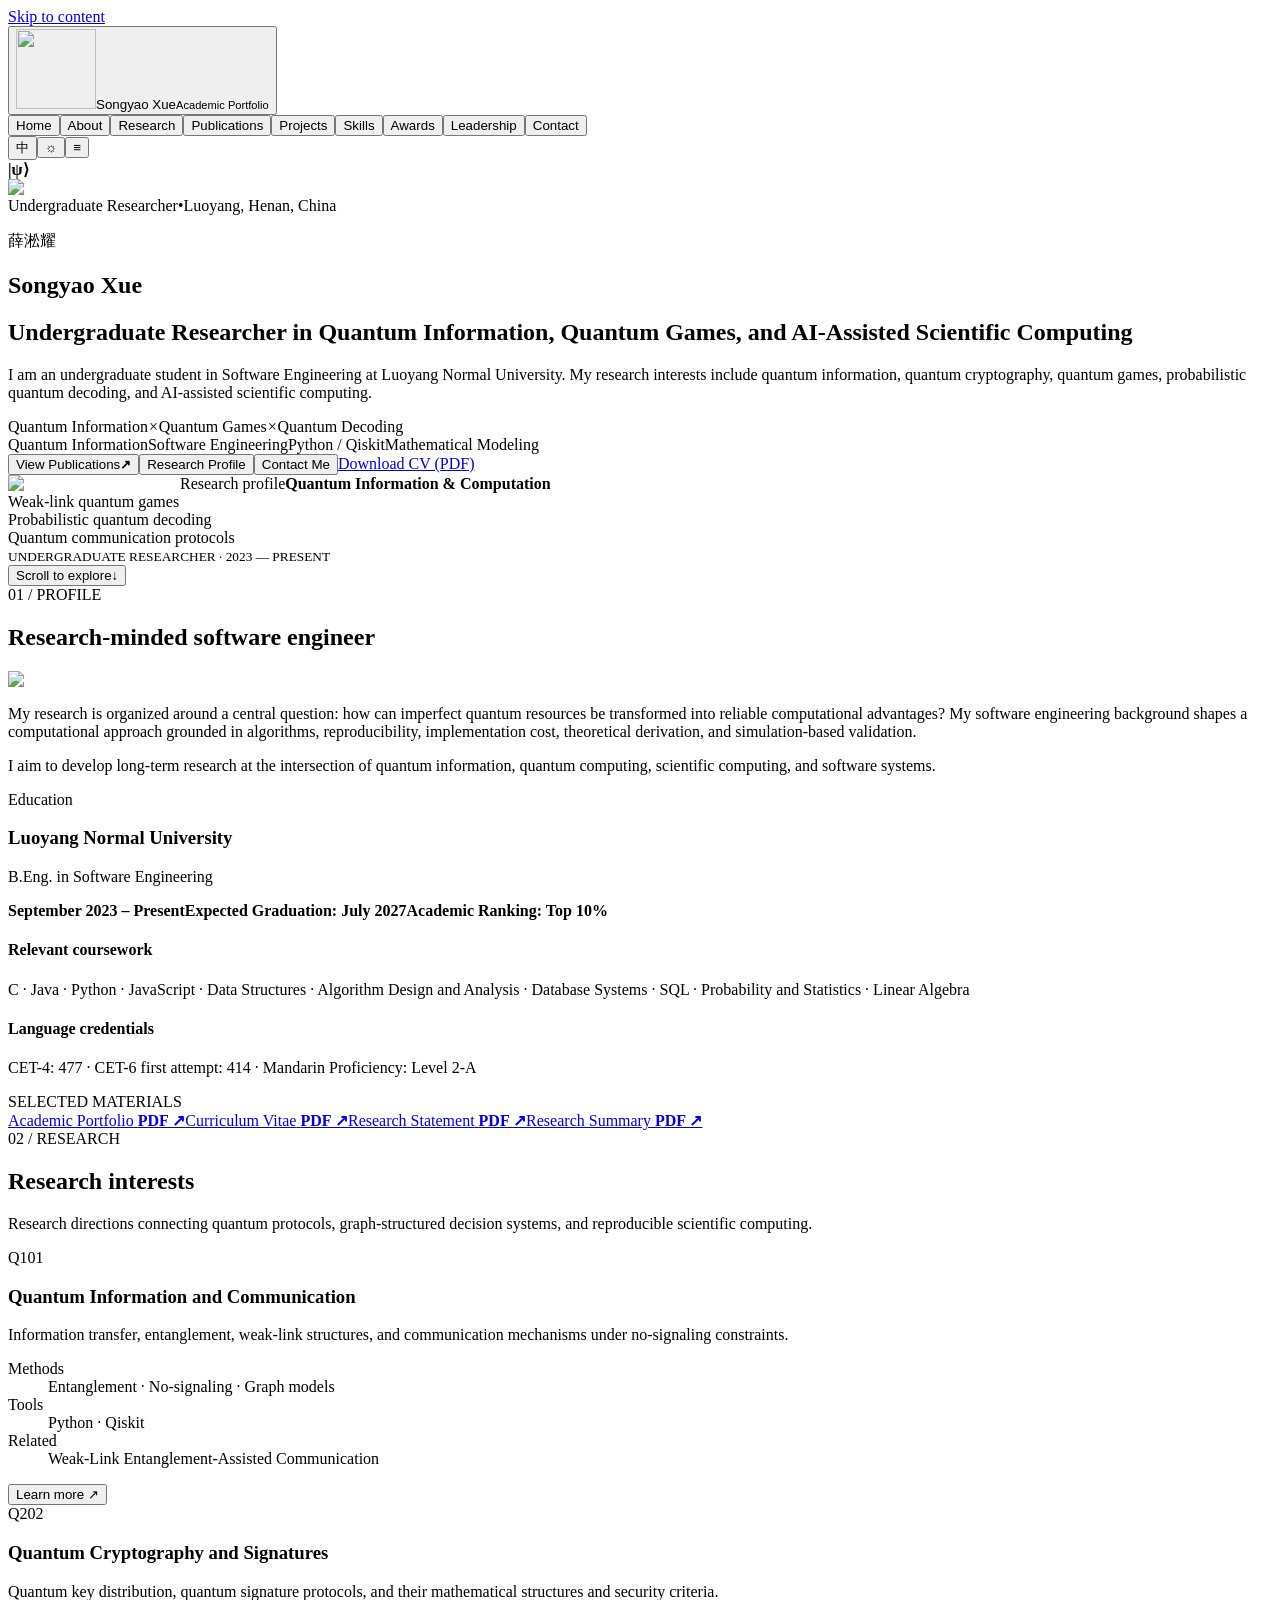
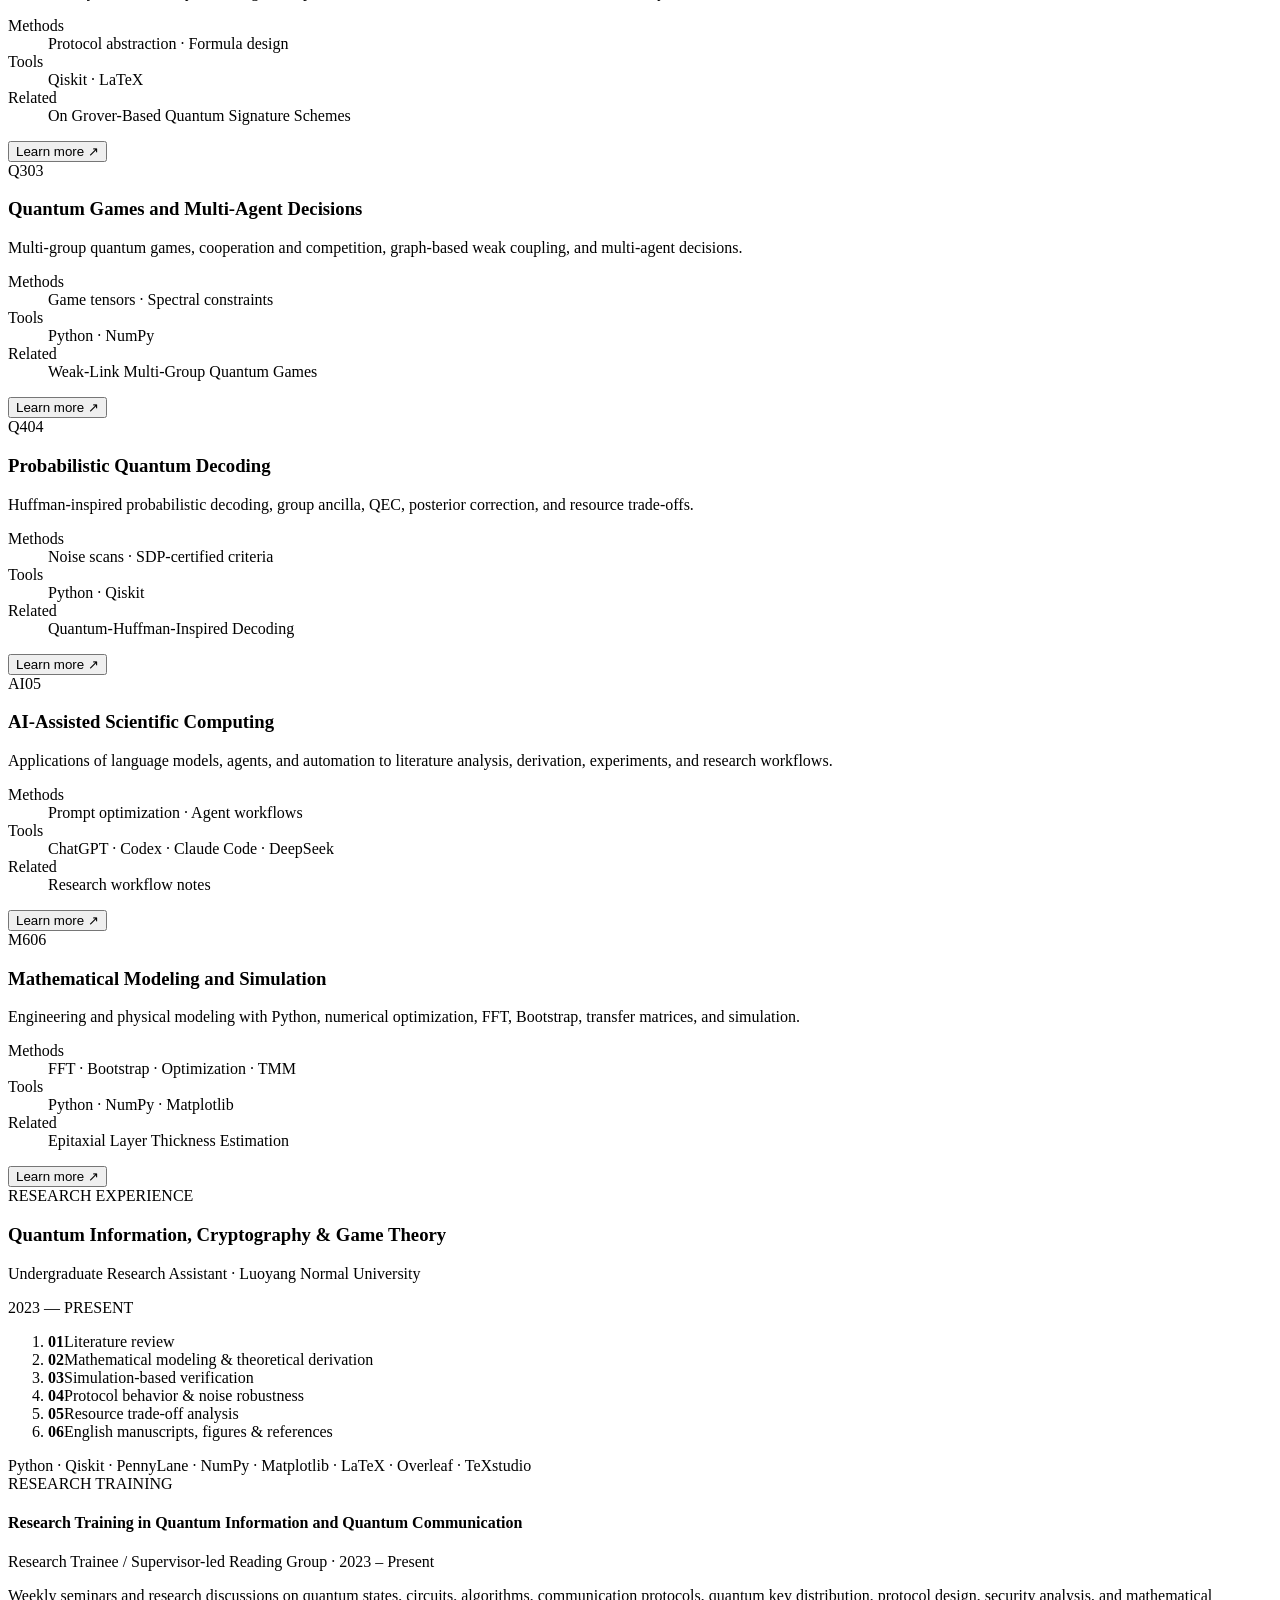
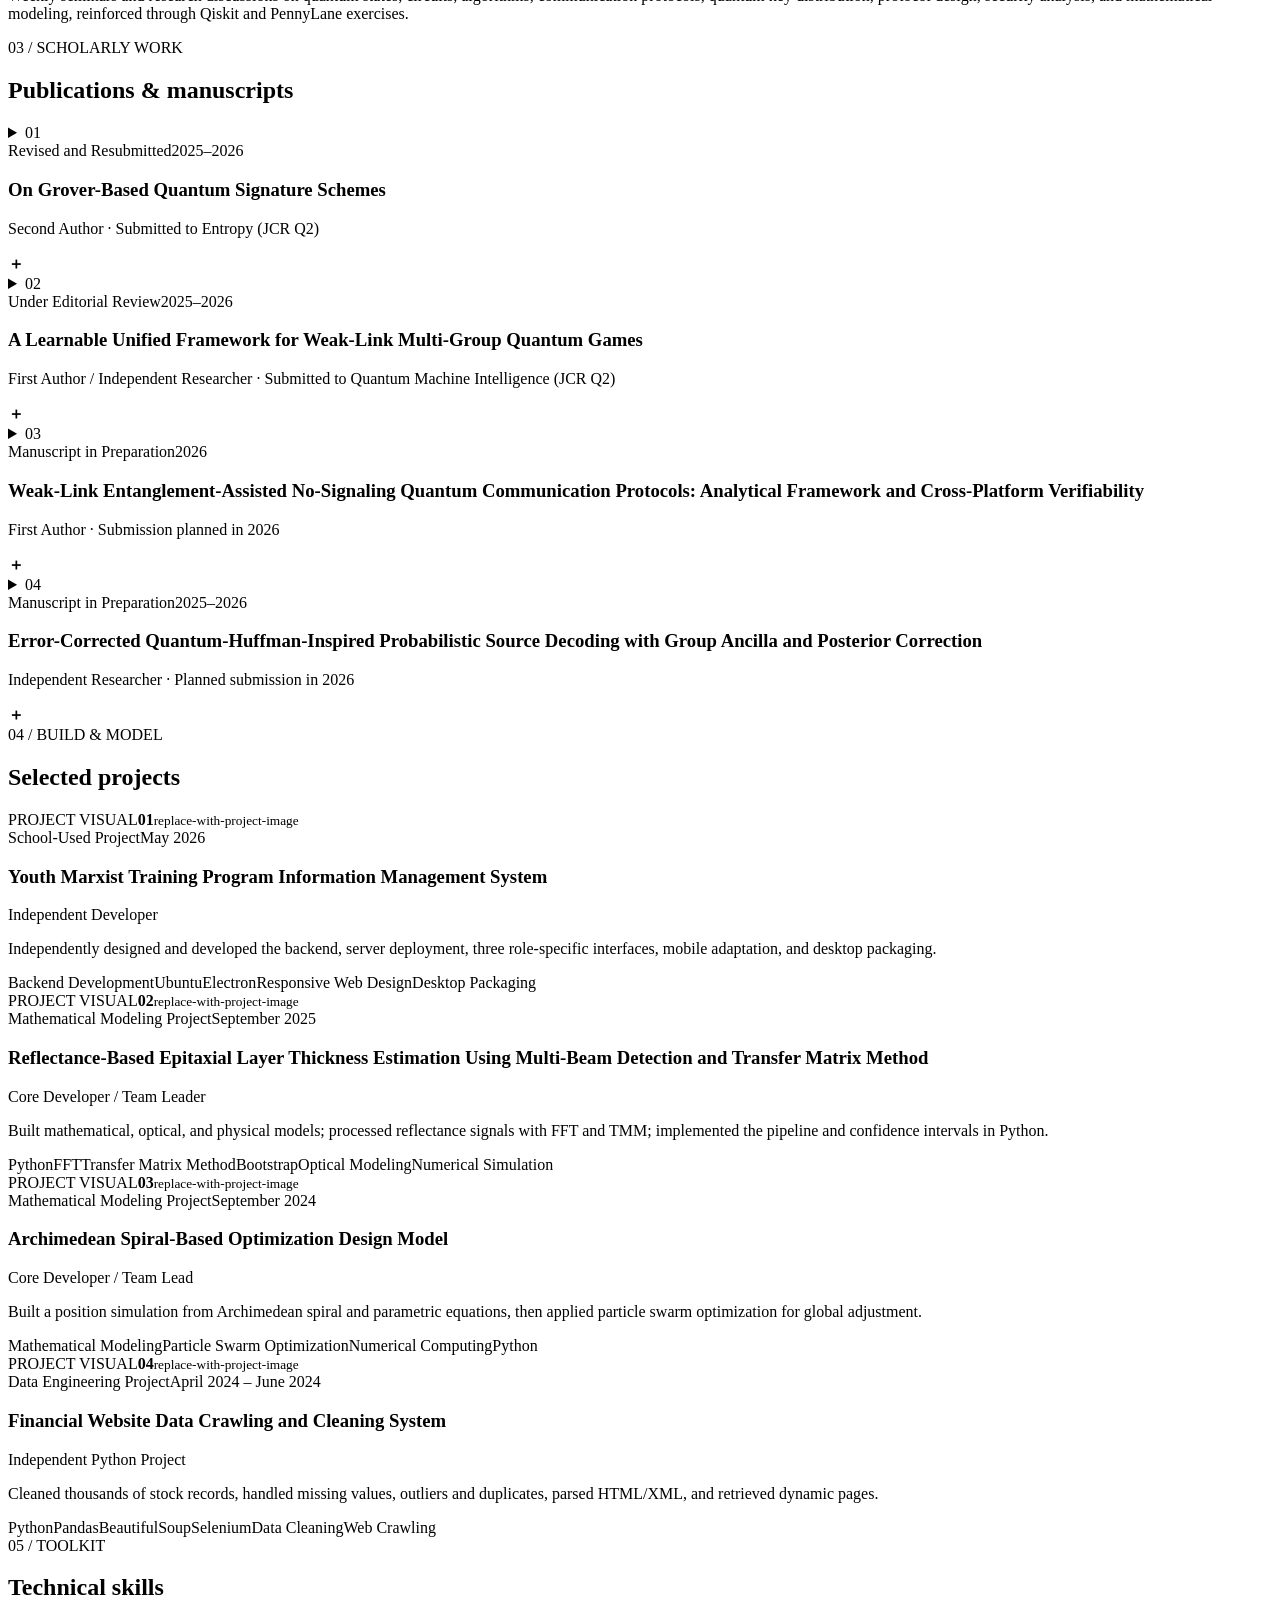
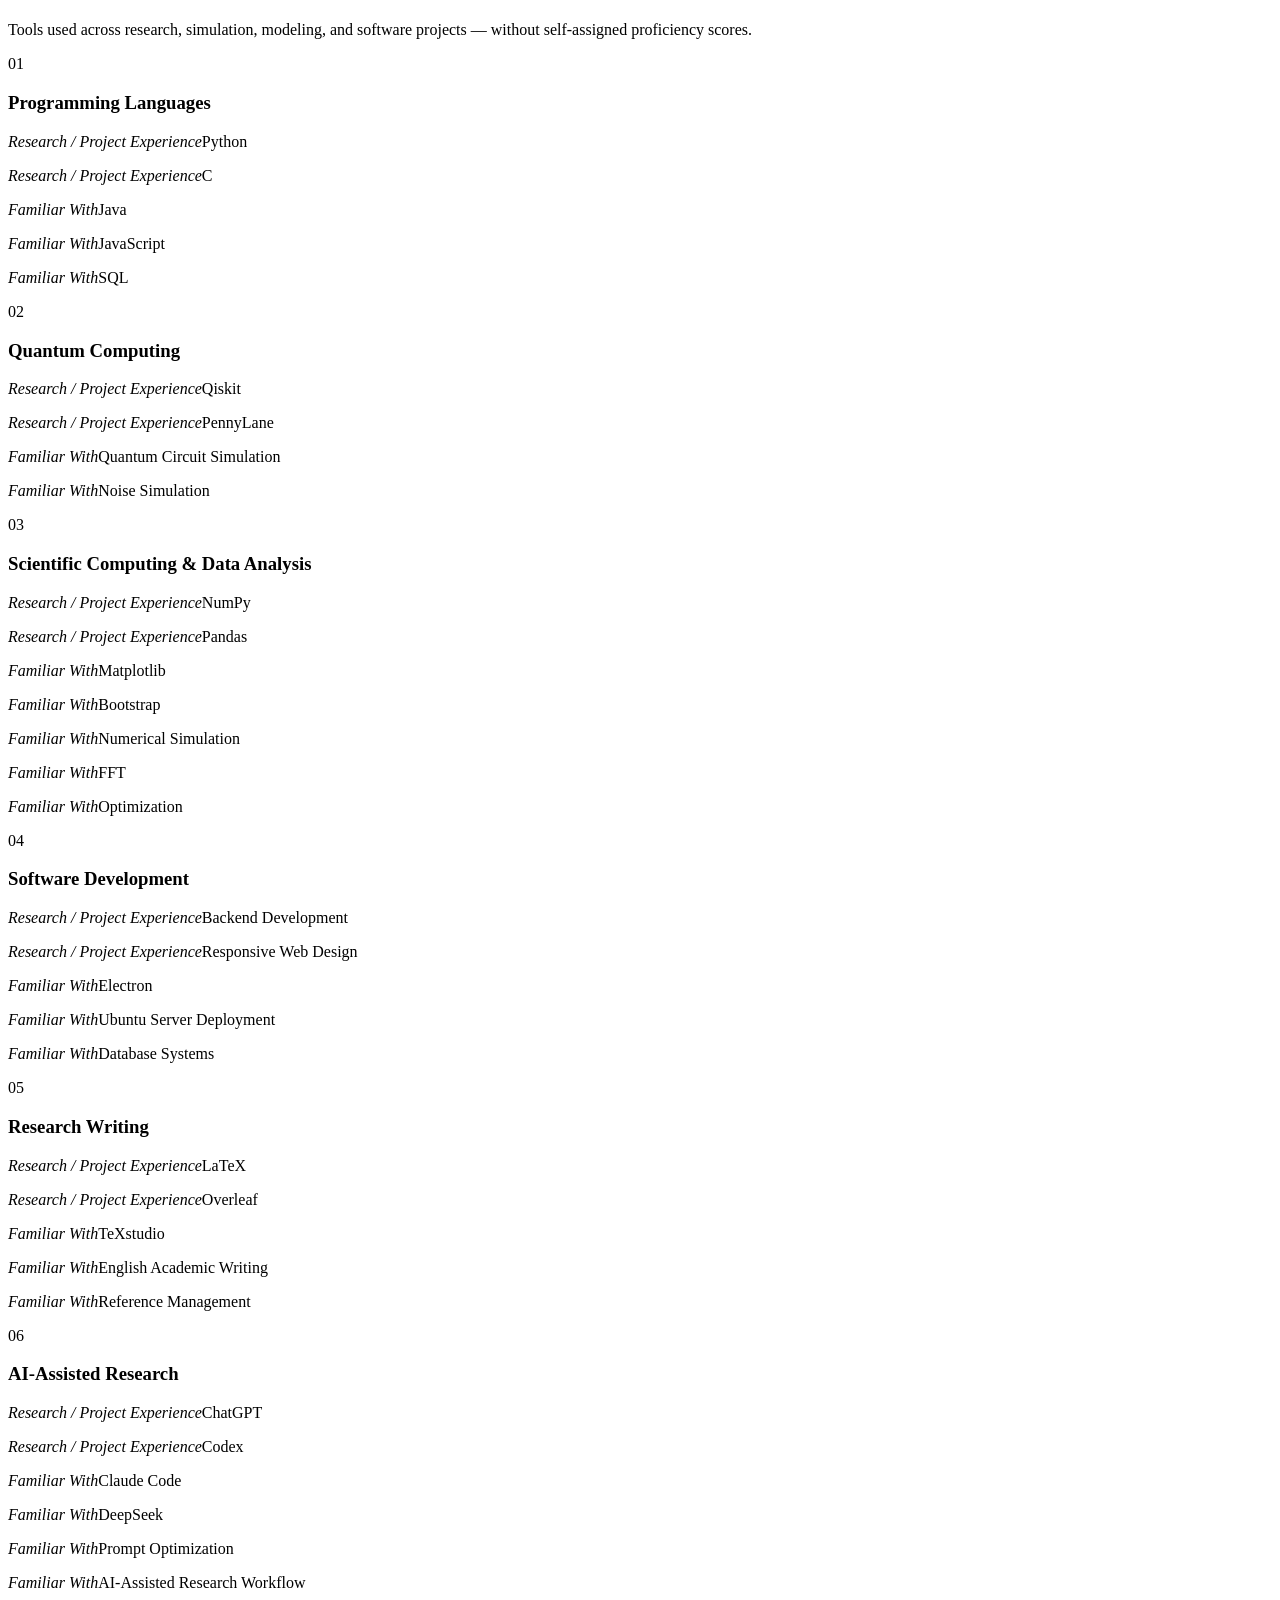
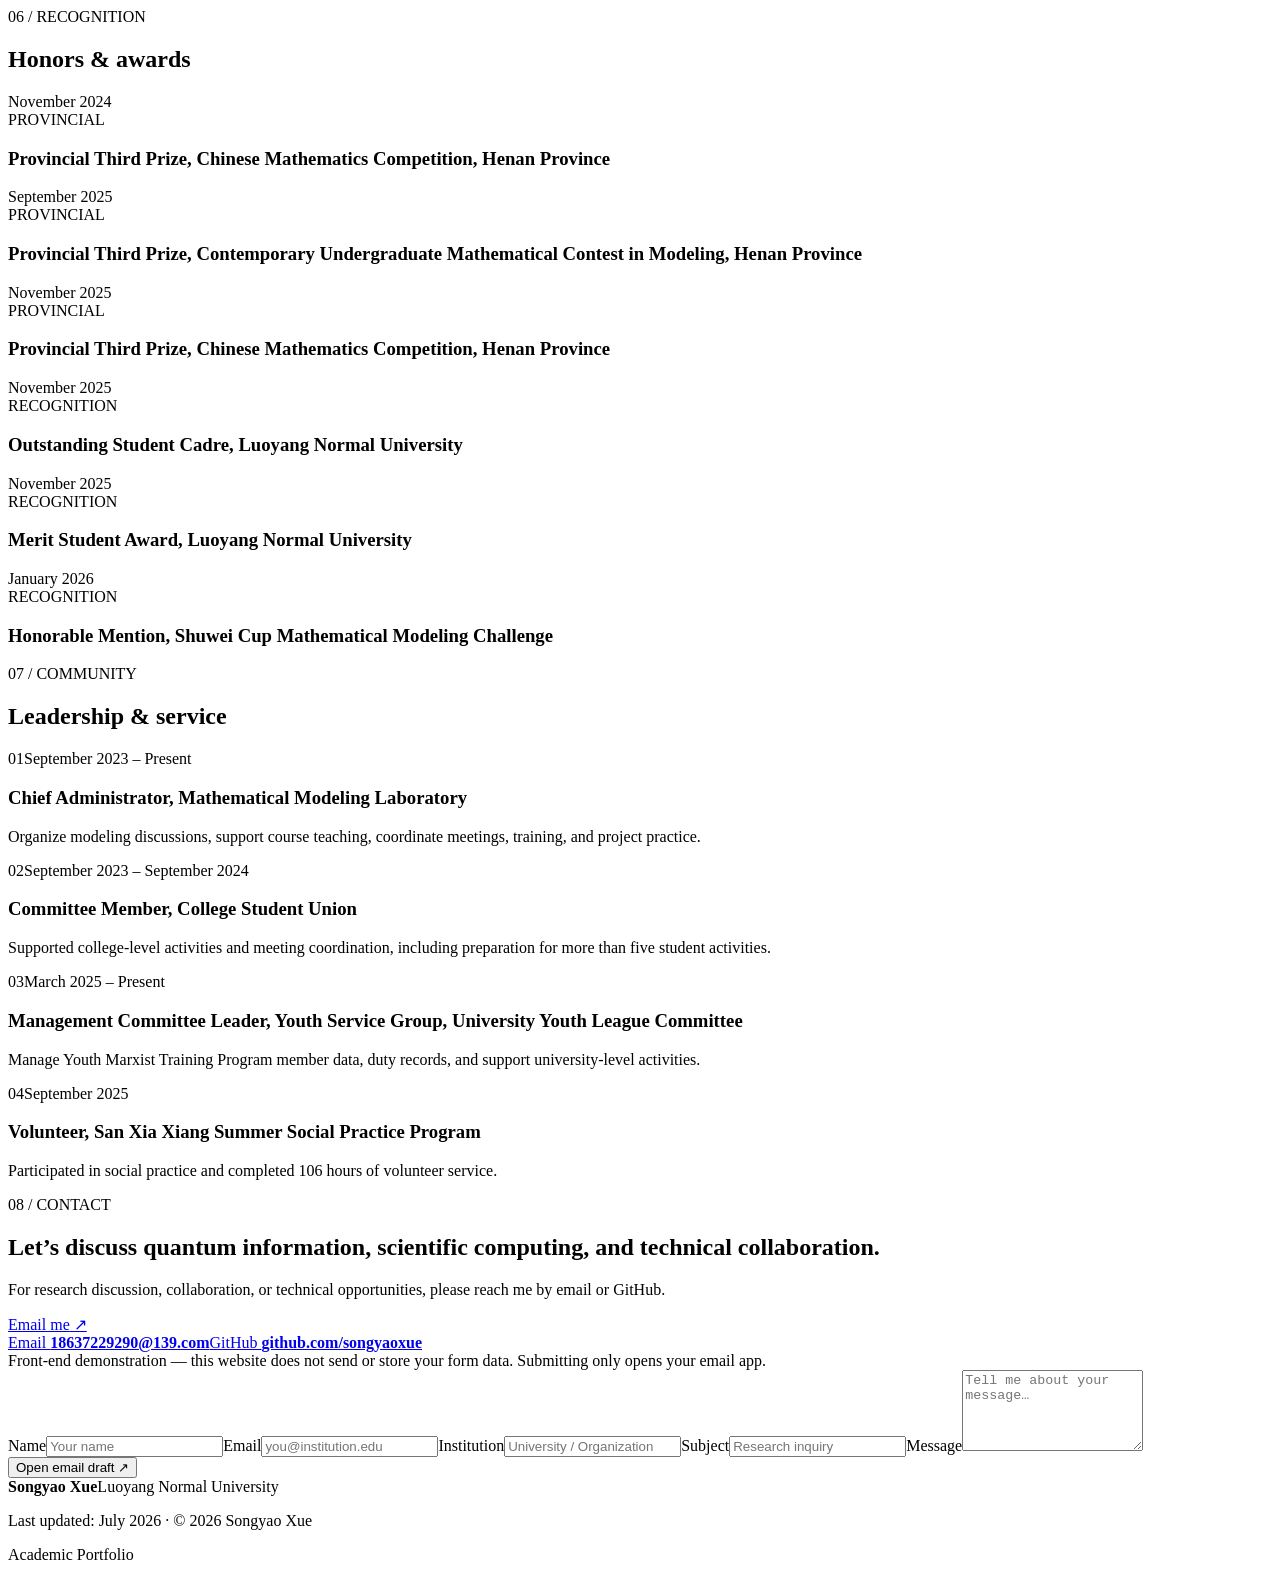
==== commit 8372ccd5: "Publish academic website asset" ====
--- a/index.html
+++ b/index.html
@@ -1 +1 @@
-<!DOCTYPE html><html lang="en" data-theme="dark"><head><meta charSet="utf-8"/><meta name="viewport" content="width=device-width, initial-scale=1"/><link rel="preload" as="image" href="/assets/images/profile-photo.jpg"/><link rel="stylesheet" href="/_next/static/chunks/006udlxt314gf.css" data-precedence="next"/><link rel="preload" as="script" fetchPriority="low" href="/_next/static/chunks/11qk_vpw_zwkf.js"/><script src="/_next/static/chunks/125l.7mq080dp.js" async=""></script><script src="/_next/static/chunks/10u3y4bw1ayzs.js" async=""></script><script src="/_next/static/chunks/turbopack-0x3h0o5n5ls1-.js" async=""></script><script src="/_next/static/chunks/0fsi8lw5utejl.js" async=""></script><script src="/_next/static/chunks/0d3tkj33oycf2.js" async=""></script><script src="/_next/static/chunks/0twnydjjnr9lp.js" async=""></script><title>Songyao Xue | Quantum Information and AI-Assisted Scientific Computing</title><meta name="description" content="Personal academic website of Songyao Xue, an undergraduate researcher in quantum information, quantum cryptography, quantum games, probabilistic quantum decoding, and AI-assisted scientific computing."/><meta name="keywords" content="Songyao Xue,薛淞耀,Quantum Information,Quantum Communication,Quantum Cryptography,Quantum Games,Quantum Computing,Qiskit,Scientific Computing,Mathematical Modeling,Software Engineering"/><meta property="og:title" content="Songyao Xue | Quantum Information and AI-Assisted Scientific Computing"/><meta property="og:description" content="Personal academic website of Songyao Xue, an undergraduate researcher in quantum information, quantum cryptography, quantum games, probabilistic quantum decoding, and AI-assisted scientific computing."/><meta property="og:site_name" content="Songyao Xue Academic Website"/><meta property="og:locale" content="en_US"/><meta property="og:type" content="website"/><meta name="twitter:card" content="summary"/><meta name="twitter:title" content="Songyao Xue | Quantum Information and AI-Assisted Scientific Computing"/><meta name="twitter:description" content="Research in quantum information, quantum games, probabilistic quantum decoding, and AI-assisted scientific computing."/><link rel="icon" href="/favicon.svg"/><script src="/_next/static/chunks/03~yq9q893hmn.js" noModule=""></script></head><body><div hidden=""><!--$--><!--/$--></div><main><a class="skip" href="#about">Skip to content</a><header class="nav-shell"><button class="brand" aria-label="Home"><i>SX</i><span>Songyao Xue<small>Academic Portfolio</small></span></button><nav id="primary-navigation" class="nav-links" aria-label="Primary navigation"><button class="active">Home</button><button class="">About</button><button class="">Research</button><button class="">Publications</button><button class="">Projects</button><button class="">Skills</button><button class="">Awards</button><button class="">Leadership</button><button class="">Blog</button><button class="">Contact</button></nav><div class="nav-actions"><button class="icon-button" aria-label="Switch language">中</button><button class="icon-button" aria-label="Toggle color theme">☼</button><button class="menu-button" aria-label="Toggle menu" aria-controls="primary-navigation" aria-expanded="false">≡</button></div></header><section id="home" class="hero section-anchor"><div class="quantum-field" aria-hidden="true"><span class="orbit o1"></span><span class="orbit o2"></span><span class="node n1"></span><span class="node n2"></span><span class="node n3"></span><b>|ψ⟩</b></div><div class="hero-copy"><img alt="Portrait of Songyao Xue" width="800" height="1000" decoding="async" data-nimg="1" class="mobile-hero-avatar" style="color:transparent" src="/assets/images/profile-photo.jpg"/><div class="eyebrow"><span class="pulse"></span>Fall 2027 Master’s Applicant<em>•</em>Luoyang, Henan, China</div><p class="cn-name">薛淞耀</p><h1>Songyao Xue</h1><h2>Undergraduate Researcher in Quantum Information, Quantum Games, and AI-Assisted Scientific Computing</h2><p class="hero-intro">I am an undergraduate student in Software Engineering at Luoyang Normal University. My research interests include quantum information, quantum cryptography, quantum games, probabilistic quantum decoding, and AI-assisted scientific computing.</p><div class="focus-line" aria-label="Primary research areas"><span>Quantum Information</span><i>×</i><span>Quantum Games</span><i>×</i><span>Quantum Decoding</span></div><div class="chips"><span>Fall 2027 Master’s Applicant</span><span>Software Engineering</span><span>Python / Qiskit</span><span>Mathematical Modeling</span></div><div class="hero-actions"><button class="button primary">View Publications<b>↗</b></button><button class="button">Research Profile</button><button class="button">Contact Me</button><div class="cv-wrap"><button class="button" aria-controls="cv-download-menu" aria-expanded="false">Download CV<!-- -->⌄</button></div></div></div><aside class="research-signal"><img alt="Portrait of Songyao Xue" width="800" height="1000" decoding="async" data-nimg="1" class="hero-avatar" style="color:transparent" src="/assets/images/profile-photo.jpg"/><span>Research profile</span><strong>Quantum Information &amp; Computation</strong><div><i></i>Weak-link quantum games</div><div><i></i>Probabilistic quantum decoding</div><div><i></i>Quantum communication protocols</div><small>UNDERGRADUATE RESEARCHER · 2023 — PRESENT</small></aside><button class="scroll-cue"><span>Scroll to explore</span>↓</button></section><section id="about" class="content-section section-anchor"><div class="section-head"><span>01 / PROFILE</span><h2>Research-minded software engineer</h2></div><div class="about-grid"><div class="portrait-placeholder"><img alt="Portrait of Songyao Xue" loading="lazy" width="800" height="1000" decoding="async" data-nimg="1" style="color:transparent" src="/assets/images/profile-photo.jpg"/></div><div class="about-copy"><p>My research is organized around a central question: how can imperfect quantum resources be transformed into reliable computational advantages? My software engineering background shapes a computational approach grounded in algorithms, reproducibility, implementation cost, theoretical derivation, and simulation-based validation.</p><p>I hope to pursue a master’s degree in quantum information, quantum computing, or a related interdisciplinary field.</p><div class="education-card"><div><span>Education</span><h3>Luoyang Normal University</h3><p>B.Eng. in Software Engineering</p></div><div><b>September 2023 – Present</b><b>Expected Graduation: July 2027</b><b>Academic Ranking: Top 10%</b></div></div><div class="mini-columns"><div><h4>Relevant coursework</h4><p>C · Java · Python · JavaScript · Data Structures · Algorithm Design and Analysis · Database Systems · SQL · Probability and Statistics · Linear Algebra</p></div><div><h4>Language credentials</h4><p>CET-4: 477 · CET-6 first attempt: 414 · Mandarin Proficiency: Level 2-A</p></div></div><div class="document-panel"><div><span>APPLICATION MATERIALS</span><p>Public application documents. Phone numbers have been removed from the web copies for privacy.</p></div><div><a href="/assets/documents/Songyao_Xue_Academic_Portfolio.pdf" target="_blank" rel="noopener noreferrer">Academic Portfolio<!-- --> <b>PDF ↗</b></a><a href="/assets/documents/Songyao_Xue_CV.pdf" target="_blank" rel="noopener noreferrer">Curriculum Vitae<!-- --> <b>PDF ↗</b></a><a href="/assets/documents/Songyao_Xue_Research_Statement.pdf" target="_blank" rel="noopener noreferrer">Research Statement<!-- --> <b>PDF ↗</b></a><a href="/assets/documents/Songyao_Xue_Research_Summary.pdf" target="_blank" rel="noopener noreferrer">Research Summary<!-- --> <b>PDF ↗</b></a></div></div></div></div></section><section id="research" class="content-section section-anchor tinted"><div class="section-head"><span>02 / RESEARCH</span><h2>Research interests</h2><p>Research directions connecting quantum protocols, graph-structured decision systems, and reproducible scientific computing.</p></div><div class="interest-grid"><article class="interest-card"><div class="card-index">Q1<span>0<!-- -->1</span></div><h3>Quantum Information and Communication</h3><p>Information transfer, entanglement, weak-link structures, and communication mechanisms under no-signaling constraints.</p><dl><div><dt>Methods</dt><dd>Entanglement · No-signaling · Graph models</dd></div><div><dt>Tools</dt><dd>Python · Qiskit</dd></div><div><dt>Related</dt><dd>Weak-Link Entanglement-Assisted Communication</dd></div></dl><button class="text-link">Learn more<!-- --> ↗</button></article><article class="interest-card"><div class="card-index">Q2<span>0<!-- -->2</span></div><h3>Quantum Cryptography and Signatures</h3><p>Quantum key distribution, quantum signature protocols, and their mathematical structures and security criteria.</p><dl><div><dt>Methods</dt><dd>Protocol abstraction · Formula design</dd></div><div><dt>Tools</dt><dd>Qiskit · LaTeX</dd></div><div><dt>Related</dt><dd>On Grover-Based Quantum Signature Schemes</dd></div></dl><button class="text-link">Learn more<!-- --> ↗</button></article><article class="interest-card"><div class="card-index">Q3<span>0<!-- -->3</span></div><h3>Quantum Games and Multi-Agent Decisions</h3><p>Multi-group quantum games, cooperation and competition, graph-based weak coupling, and multi-agent decisions.</p><dl><div><dt>Methods</dt><dd>Game tensors · Spectral constraints</dd></div><div><dt>Tools</dt><dd>Python · NumPy</dd></div><div><dt>Related</dt><dd>Weak-Link Multi-Group Quantum Games</dd></div></dl><button class="text-link">Learn more<!-- --> ↗</button></article><article class="interest-card"><div class="card-index">Q4<span>0<!-- -->4</span></div><h3>Probabilistic Quantum Decoding</h3><p>Huffman-inspired probabilistic decoding, group ancilla, QEC, posterior correction, and resource trade-offs.</p><dl><div><dt>Methods</dt><dd>Noise scans · SDP-certified criteria</dd></div><div><dt>Tools</dt><dd>Python · Qiskit</dd></div><div><dt>Related</dt><dd>Quantum-Huffman-Inspired Decoding</dd></div></dl><button class="text-link">Learn more<!-- --> ↗</button></article><article class="interest-card"><div class="card-index">AI<span>0<!-- -->5</span></div><h3>AI-Assisted Scientific Computing</h3><p>Applications of language models, agents, and automation to literature analysis, derivation, experiments, and research workflows.</p><dl><div><dt>Methods</dt><dd>Prompt optimization · Agent workflows</dd></div><div><dt>Tools</dt><dd>ChatGPT · Codex · Claude Code · DeepSeek</dd></div><div><dt>Related</dt><dd>Research workflow notes</dd></div></dl><button class="text-link">Learn more<!-- --> ↗</button></article><article class="interest-card"><div class="card-index">M6<span>0<!-- -->6</span></div><h3>Mathematical Modeling and Simulation</h3><p>Engineering and physical modeling with Python, numerical optimization, FFT, Bootstrap, transfer matrices, and simulation.</p><dl><div><dt>Methods</dt><dd>FFT · Bootstrap · Optimization · TMM</dd></div><div><dt>Tools</dt><dd>Python · NumPy · Matplotlib</dd></div><div><dt>Related</dt><dd>Epitaxial Layer Thickness Estimation</dd></div></dl><button class="text-link">Learn more<!-- --> ↗</button></article></div><div class="experience-panel"><div><span>RESEARCH EXPERIENCE</span><h3>Quantum Information, Cryptography &amp; Game Theory</h3><p>Undergraduate Research Assistant · Luoyang Normal University</p></div><time>2023 — PRESENT</time><ol><li><b>0<!-- -->1</b>Literature review</li><li><b>0<!-- -->2</b>Mathematical modeling &amp; theoretical derivation</li><li><b>0<!-- -->3</b>Simulation-based verification</li><li><b>0<!-- -->4</b>Protocol behavior &amp; noise robustness</li><li><b>0<!-- -->5</b>Resource trade-off analysis</li><li><b>0<!-- -->6</b>English manuscripts, figures &amp; references</li></ol><div class="tool-line">Python · Qiskit · PennyLane · NumPy · Matplotlib · LaTeX · Overleaf · TeXstudio</div><div class="training-note"><span>RESEARCH TRAINING</span><div><h4>Research Training in Quantum Information and Quantum Communication</h4><p>Research Trainee / Supervisor-led Reading Group<!-- --> · <!-- -->2023 – Present</p><p>Weekly seminars and research discussions on quantum states, circuits, algorithms, communication protocols, quantum key distribution, protocol design, security analysis, and mathematical modeling, reinforced through Qiskit and PennyLane exercises.</p></div></div></div></section><section id="publications" class="content-section section-anchor publications-section"><div class="section-head"><span>03 / SCHOLARLY WORK</span><h2>Publications &amp; manuscripts</h2><p>Statuses and author roles follow the supplied July 2026 materials. Full manuscripts are withheld while under review or in preparation; no DOI, citation count, or unverified journal link is shown.</p></div><div class="publication-list"><details class="publication"><summary><span class="pub-number">0<!-- -->1</span><div><div class="status-row"><span class="status s0">Revised and Resubmitted</span><time>2025–2026</time></div><h3>On Grover-Based Quantum Signature Schemes</h3><p>Second Author<!-- --> · <!-- -->Submitted to Entropy (JCR Q2)</p></div><b class="expand">＋</b></summary><div class="pub-body"><div><h4>Research overview</h4><p>Analyzes structural vulnerabilities in Grover-based quantum signature schemes and develops reusable protocol inspection points and a strengthened arbitrated construction.</p></div><div><h4>My contribution</h4><p>Mathematical framework and notation; reusable inspection points; Qiskit verification; strengthened construction; manuscript, LaTeX, and references.</p></div><div class="keywords"><span>Quantum Signature</span><span>Grover Algorithm</span><span>Quantum Cryptography</span><span>Qiskit</span></div><div class="resource-links"><span>Manuscript PDF · Withheld (Unpublished)</span><span>Code · To Be Added</span><span>BibTeX · Coming Soon</span></div></div></details><details class="publication"><summary><span class="pub-number">0<!-- -->2</span><div><div class="status-row"><span class="status s1">Under Editorial Review</span><time>2025–2026</time></div><h3>A Learnable Unified Framework for Weak-Link Multi-Group Quantum Games</h3><p>First Author / Independent Researcher<!-- --> · <!-- -->Submitted to Quantum Machine Intelligence (JCR Q2)</p></div><b class="expand">＋</b></summary><div class="pub-body"><div><h4>Research overview</h4><p>A graph-structured analytical and learnable framework for cooperation, competition, and weak coupling, combining game tensors, first-order gain criteria, spectral bounds, and differentiable variables in a hybrid quantum-classical workflow.</p></div><div><h4>My contribution</h4><p>Unified framework and symbolic design; Python automated search, repeated trials, and batch evaluation; topology/noise comparisons; visualization; backend proxy evaluation and a small-scale cloud-hardware circuit check.</p></div><div class="keywords"><span>Quantum Games</span><span>Multi-Agent Systems</span><span>Graph Structure</span><span>Weak-Link Coupling</span><span>Machine Learning</span><span>Python</span></div><div class="resource-links"><span>Manuscript PDF · Withheld (Unpublished)</span><span>Code · To Be Added</span><span>BibTeX · Coming Soon</span></div></div></details><details class="publication"><summary><span class="pub-number">0<!-- -->3</span><div><div class="status-row"><span class="status s2">Manuscript in Preparation</span><time>2026</time></div><h3>Weak-Link Entanglement-Assisted No-Signaling Quantum Communication Protocols: Analytical Framework and Cross-Platform Verifiability</h3><p>First Author<!-- --> · <!-- -->Submission planned in 2026</p></div><b class="expand">＋</b></summary><div class="pub-body"><div><h4>Research overview</h4><p>A task-aware communication framework that models weak, heterogeneous entanglement links under no-signaling constraints and studies AND/OR performance, noise-to-visibility mappings, and cross-platform calibration.</p></div><div><h4>My contribution</h4><p>Weak-link task model, analytical corrections, noise mapping, parameter scans, cross-platform feasibility analysis, and simulation workflow.</p></div><div class="keywords"><span>Quantum Communication</span><span>Entanglement</span><span>Weak-Link Correlations</span><span>No-Signaling</span><span>Quantum Networks</span></div><div class="resource-links"><span>Manuscript PDF · Withheld (Unpublished)</span><span>Code · To Be Added</span><span>BibTeX · Coming Soon</span></div></div></details><details class="publication"><summary><span class="pub-number">0<!-- -->4</span><div><div class="status-row"><span class="status s3">Manuscript in Preparation</span><time>2025–2026</time></div><h3>Error-Corrected Quantum-Huffman-Inspired Probabilistic Source Decoding with Group Ancilla and Posterior Correction</h3><p>Independent Researcher<!-- --> · <!-- -->Planned submission in 2026</p></div><b class="expand">＋</b></summary><div class="pub-body"><div><h4>Research overview</h4><p>Reinterprets Huffman lengths as finite-dimensional support budgets and combines group-conditioned state discrimination, effective QEC, MAP decisions, and explicit resource accounting.</p></div><div><h4>My contribution</h4><p>Support-budget construction, grouped discrimination, analytical conditions, SDP certificate logic, scalable simulations, and sensitivity analysis.</p></div><div class="keywords"><span>Quantum Source Coding</span><span>Quantum Decoding</span><span>Huffman-Inspired Coding</span><span>Quantum Error Correction</span><span>Group Ancilla</span><span>SDP Certification</span></div><div class="resource-links"><span>Manuscript PDF · Withheld (Unpublished)</span><span>Code · To Be Added</span><span>BibTeX · Coming Soon</span></div></div></details></div></section><section id="projects" class="content-section section-anchor tinted projects-section"><div class="section-head"><span>04 / BUILD &amp; MODEL</span><h2>Selected projects</h2></div><div class="project-grid"><article class="project-card"><div class="project-visual v0"><span>PROJECT VISUAL</span><b>01</b><small>replace-with-project-image</small></div><div class="project-content"><div class="project-meta"><span>School-Used Project</span><time>May 2026</time></div><h3>Youth Marxist Training Program Information Management System</h3><p class="project-role">Independent Developer</p><p>Independently designed and developed the backend, server deployment, three role-specific interfaces, mobile adaptation, and desktop packaging.</p><div class="keywords"><span>Backend Development</span><span>Ubuntu</span><span>Electron</span><span>Responsive Web Design</span><span>Desktop Packaging</span></div><div class="project-links"><a href="https://github.com/songyaoxue" target="_blank" rel="noopener noreferrer">GitHub · Private / Repository To Be Added</a><span>Demo · Not Public Yet</span><span class="text-link disabled">Details · To Be Added</span></div></div></article><article class="project-card"><div class="project-visual v1"><span>PROJECT VISUAL</span><b>02</b><small>replace-with-project-image</small></div><div class="project-content"><div class="project-meta"><span>Mathematical Modeling Project</span><time>September 2025</time></div><h3>Reflectance-Based Epitaxial Layer Thickness Estimation Using Multi-Beam Detection and Transfer Matrix Method</h3><p class="project-role">Core Developer / Team Leader</p><p>Built mathematical, optical, and physical models; processed reflectance signals with FFT and TMM; implemented the pipeline and confidence intervals in Python.</p><div class="keywords"><span>Python</span><span>FFT</span><span>Transfer Matrix Method</span><span>Bootstrap</span><span>Optical Modeling</span><span>Numerical Simulation</span></div><div class="project-links"><a href="https://github.com/songyaoxue" target="_blank" rel="noopener noreferrer">GitHub · Private / Repository To Be Added</a><span>Demo · Not Public Yet</span><span class="text-link disabled">Details · To Be Added</span></div></div></article><article class="project-card"><div class="project-visual v2"><span>PROJECT VISUAL</span><b>03</b><small>replace-with-project-image</small></div><div class="project-content"><div class="project-meta"><span>Mathematical Modeling Project</span><time>September 2024</time></div><h3>Archimedean Spiral-Based Optimization Design Model</h3><p class="project-role">Core Developer / Team Lead</p><p>Built a position simulation from Archimedean spiral and parametric equations, then applied particle swarm optimization for global adjustment.</p><div class="keywords"><span>Mathematical Modeling</span><span>Particle Swarm Optimization</span><span>Numerical Computing</span><span>Python</span></div><div class="project-links"><a href="https://github.com/songyaoxue" target="_blank" rel="noopener noreferrer">GitHub · Private / Repository To Be Added</a><span>Demo · Not Public Yet</span><span class="text-link disabled">Details · To Be Added</span></div></div></article><article class="project-card"><div class="project-visual v3"><span>PROJECT VISUAL</span><b>04</b><small>replace-with-project-image</small></div><div class="project-content"><div class="project-meta"><span>Data Engineering Project</span><time>April 2024 – June 2024</time></div><h3>Financial Website Data Crawling and Cleaning System</h3><p class="project-role">Independent Python Project</p><p>Cleaned thousands of stock records, handled missing values, outliers and duplicates, parsed HTML/XML, and retrieved dynamic pages.</p><div class="keywords"><span>Python</span><span>Pandas</span><span>BeautifulSoup</span><span>Selenium</span><span>Data Cleaning</span><span>Web Crawling</span></div><div class="project-links"><a href="https://github.com/songyaoxue" target="_blank" rel="noopener noreferrer">GitHub · Private / Repository To Be Added</a><span>Demo · Not Public Yet</span><span class="text-link disabled">Details · To Be Added</span></div></div></article></div></section><section id="skills" class="content-section section-anchor"><div class="section-head"><span>05 / TOOLKIT</span><h2>Technical skills</h2><p>Tools used across research, simulation, modeling, and software projects — without self-assigned proficiency scores.</p></div><div class="skills-grid"><article><span>0<!-- -->1</span><h3>Programming Languages</h3><div><p><i>Research / Project Experience</i>Python</p><p><i>Research / Project Experience</i>C</p><p><i>Familiar With</i>Java</p><p><i>Familiar With</i>JavaScript</p><p><i>Familiar With</i>SQL</p></div></article><article><span>0<!-- -->2</span><h3>Quantum Computing</h3><div><p><i>Research / Project Experience</i>Qiskit</p><p><i>Research / Project Experience</i>PennyLane</p><p><i>Familiar With</i>Quantum Circuit Simulation</p><p><i>Familiar With</i>Noise Simulation</p></div></article><article><span>0<!-- -->3</span><h3>Scientific Computing &amp; Data Analysis</h3><div><p><i>Research / Project Experience</i>NumPy</p><p><i>Research / Project Experience</i>Pandas</p><p><i>Familiar With</i>Matplotlib</p><p><i>Familiar With</i>Bootstrap</p><p><i>Familiar With</i>Numerical Simulation</p><p><i>Familiar With</i>FFT</p><p><i>Familiar With</i>Optimization</p></div></article><article><span>0<!-- -->4</span><h3>Software Development</h3><div><p><i>Research / Project Experience</i>Backend Development</p><p><i>Research / Project Experience</i>Responsive Web Design</p><p><i>Familiar With</i>Electron</p><p><i>Familiar With</i>Ubuntu Server Deployment</p><p><i>Familiar With</i>Database Systems</p></div></article><article><span>0<!-- -->5</span><h3>Research Writing</h3><div><p><i>Research / Project Experience</i>LaTeX</p><p><i>Research / Project Experience</i>Overleaf</p><p><i>Familiar With</i>TeXstudio</p><p><i>Familiar With</i>English Academic Writing</p><p><i>Familiar With</i>Reference Management</p></div></article><article><span>0<!-- -->6</span><h3>AI-Assisted Research</h3><div><p><i>Research / Project Experience</i>ChatGPT</p><p><i>Research / Project Experience</i>Codex</p><p><i>Familiar With</i>Claude Code</p><p><i>Familiar With</i>DeepSeek</p><p><i>Familiar With</i>Prompt Optimization</p><p><i>Familiar With</i>AI-Assisted Research Workflow</p></div></article></div></section><section id="awards" class="content-section section-anchor tinted"><div class="section-head"><span>06 / RECOGNITION</span><h2>Honors &amp; awards</h2></div><div class="award-timeline"><article><time>November 2024</time><i></i><div><span>PROVINCIAL</span><h3>Provincial Third Prize, Chinese Mathematics Competition, Henan Province</h3></div></article><article><time>September 2025</time><i></i><div><span>PROVINCIAL</span><h3>Provincial Third Prize, Contemporary Undergraduate Mathematical Contest in Modeling, Henan Province</h3></div></article><article><time>November 2025</time><i></i><div><span>PROVINCIAL</span><h3>Provincial Third Prize, Chinese Mathematics Competition, Henan Province</h3></div></article><article><time>November 2025</time><i></i><div><span>RECOGNITION</span><h3>Outstanding Student Cadre, Luoyang Normal University</h3></div></article><article><time>November 2025</time><i></i><div><span>RECOGNITION</span><h3>Merit Student Award, Luoyang Normal University</h3></div></article><article><time>January 2026</time><i></i><div><span>RECOGNITION</span><h3>Honorable Mention, Shuwei Cup Mathematical Modeling Challenge</h3></div></article></div></section><section id="leadership" class="content-section section-anchor"><div class="section-head"><span>07 / COMMUNITY</span><h2>Leadership &amp; service</h2></div><div class="leadership-grid"><article><span>0<!-- -->1</span><time>September 2023 – Present</time><h3>Chief Administrator, Mathematical Modeling Laboratory</h3><p>Organize modeling discussions, support course teaching, coordinate meetings, training, and project practice.</p></article><article><span>0<!-- -->2</span><time>September 2023 – September 2024</time><h3>Committee Member, College Student Union</h3><p>Supported college-level activities and meeting coordination, including preparation for more than five student activities.</p></article><article><span>0<!-- -->3</span><time>March 2025 – Present</time><h3>Management Committee Leader, Youth Service Group, University Youth League Committee</h3><p>Manage Youth Marxist Training Program member data, duty records, and support university-level activities.</p></article><article><span>0<!-- -->4</span><time>September 2025</time><h3>Volunteer, San Xia Xiang Summer Social Practice Program</h3><p>Participated in social practice and completed 106 hours of volunteer service.</p></article></div></section><section id="blog" class="content-section section-anchor tinted"><div class="section-head"><span>08 / RESEARCH NOTES</span><h2>Notes in progress</h2><p>A future home for working notes on quantum information, AI agents, modeling, and reproducible research.</p></div><div class="notes-grid"><article><div><span>DRAFT</span><time>COMING SOON</time></div><h3>Notes on Weak-Link Quantum Networks</h3><p>Quantum Information</p></article><article><div><span>DRAFT</span><time>COMING SOON</time></div><h3>Understanding Quantum Signature Protocols</h3><p>Quantum Cryptography</p></article><article><div><span>DRAFT</span><time>COMING SOON</time></div><h3>Building Reproducible Quantum Simulations with Python</h3><p>Research Workflow</p></article><article><div><span>DRAFT</span><time>COMING SOON</time></div><h3>AI-Assisted Research Workflow for Undergraduate Researchers</h3><p>AI Agents</p></article></div></section><section id="contact" class="contact-section section-anchor"><div class="contact-intro"><span>09 / CONTACT</span><h2>Let’s discuss research, graduate study, or technical collaboration.</h2><p>Contact details are intentionally kept away from the homepage hero. The links below can be updated from one central configuration file.</p><a class="button primary" href="mailto:18637229290@139.com">Email me<!-- --> ↗</a><div class="social-list"><a href="mailto:18637229290@139.com">Email <b>18637229290@139.com</b></a><a class="text-link" href="https://github.com/songyaoxue" target="_blank" rel="noopener noreferrer">GitHub</a><span class="text-link disabled">Google Scholar<!-- --> · To Be Added</span><span class="text-link disabled">ORCID<!-- --> · To Be Added</span><span class="text-link disabled">LinkedIn<!-- --> · To Be Added</span><span class="text-link disabled">ResearchGate<!-- --> · To Be Added</span></div></div><form class="contact-form"><div class="form-note">Front-end demonstration — this website does not send or store your form data. Submitting only opens your email app.</div><label>Name<input required="" placeholder="Your name" name="name"/></label><label>Email<input type="email" required="" placeholder="you@institution.edu" name="email"/></label><label>Institution<input placeholder="University / Organization" name="institution"/></label><label>Subject<input required="" placeholder="Research inquiry" name="subject"/></label><label>Message<textarea name="message" required="" rows="5" placeholder="Tell me about your message…"></textarea></label><button class="button primary" type="submit">Open email draft<!-- --> ↗</button></form></section><footer><div><b>Songyao Xue</b><span>Luoyang Normal University</span></div><p>Last updated: July 2026 · © 2026 Songyao Xue</p><p>Academic Portfolio</p></footer></main><!--$--><!--/$--><script src="/_next/static/chunks/11qk_vpw_zwkf.js" id="_R_" async=""></script><script>(self.__next_f=self.__next_f||[]).push([0])</script><script>self.__next_f.push([1,"1:\"$Sreact.fragment\"\n2:I[39756,[\"/_next/static/chunks/0fsi8lw5utejl.js\",\"/_next/static/chunks/0d3tkj33oycf2.js\"],\"default\"]\n3:I[37457,[\"/_next/static/chunks/0fsi8lw5utejl.js\",\"/_next/static/chunks/0d3tkj33oycf2.js\"],\"default\"]\n4:I[47257,[\"/_next/static/chunks/0fsi8lw5utejl.js\",\"/_next/static/chunks/0d3tkj33oycf2.js\"],\"ClientPageRoot\"]\n5:I[31713,[\"/_next/static/chunks/0fsi8lw5utejl.js\",\"/_next/static/chunks/0d3tkj33oycf2.js\",\"/_next/static/chunks/0twnydjjnr9lp.js\"],\"default\"]\n8:I[97367,[\"/_next/static/chunks/0fsi8lw5utejl.js\",\"/_next/static/chunks/0d3tkj33oycf2.js\"],\"OutletBoundary\"]\n9:\"$Sreact.suspense\"\nb:I[97367,[\"/_next/static/chunks/0fsi8lw5utejl.js\",\"/_next/static/chunks/0d3tkj33oycf2.js\"],\"ViewportBoundary\"]\nd:I[97367,[\"/_next/static/chunks/0fsi8lw5utejl.js\",\"/_next/static/chunks/0d3tkj33oycf2.js\"],\"MetadataBoundary\"]\nf:I[68027,[\"/_next/static/chunks/0fsi8lw5utejl.js\",\"/_next/static/chunks/0d3tkj33oycf2.js\"],\"default\",1]\n:HL[\"/_next/static/chunks/006udlxt314gf.css\",\"style\"]\n"])</script><script>self.__next_f.push([1,"0:{\"P\":null,\"c\":[\"\",\"\"],\"q\":\"\",\"i\":false,\"f\":[[[\"\",{\"children\":[\"__PAGE__\",{}]},\"$undefined\",\"$undefined\",16],[[\"$\",\"$1\",\"c\",{\"children\":[[[\"$\",\"link\",\"0\",{\"rel\":\"stylesheet\",\"href\":\"/_next/static/chunks/006udlxt314gf.css\",\"precedence\":\"next\",\"crossOrigin\":\"$undefined\",\"nonce\":\"$undefined\"}],[\"$\",\"script\",\"script-0\",{\"src\":\"/_next/static/chunks/0fsi8lw5utejl.js\",\"async\":true,\"nonce\":\"$undefined\"}],[\"$\",\"script\",\"script-1\",{\"src\":\"/_next/static/chunks/0d3tkj33oycf2.js\",\"async\":true,\"nonce\":\"$undefined\"}]],[\"$\",\"html\",null,{\"lang\":\"en\",\"data-theme\":\"dark\",\"children\":[\"$\",\"body\",null,{\"children\":[\"$\",\"$L2\",null,{\"parallelRouterKey\":\"children\",\"error\":\"$undefined\",\"errorStyles\":\"$undefined\",\"errorScripts\":\"$undefined\",\"template\":[\"$\",\"$L3\",null,{}],\"templateStyles\":\"$undefined\",\"templateScripts\":\"$undefined\",\"notFound\":[[[\"$\",\"title\",null,{\"children\":\"404: This page could not be found.\"}],[\"$\",\"div\",null,{\"style\":{\"fontFamily\":\"system-ui,\\\"Segoe UI\\\",Roboto,Helvetica,Arial,sans-serif,\\\"Apple Color Emoji\\\",\\\"Segoe UI Emoji\\\"\",\"height\":\"100vh\",\"textAlign\":\"center\",\"display\":\"flex\",\"flexDirection\":\"column\",\"alignItems\":\"center\",\"justifyContent\":\"center\"},\"children\":[\"$\",\"div\",null,{\"children\":[[\"$\",\"style\",null,{\"dangerouslySetInnerHTML\":{\"__html\":\"body{color:#000;background:#fff;margin:0}.next-error-h1{border-right:1px solid rgba(0,0,0,.3)}@media (prefers-color-scheme:dark){body{color:#fff;background:#000}.next-error-h1{border-right:1px solid rgba(255,255,255,.3)}}\"}}],[\"$\",\"h1\",null,{\"className\":\"next-error-h1\",\"style\":{\"display\":\"inline-block\",\"margin\":\"0 20px 0 0\",\"padding\":\"0 23px 0 0\",\"fontSize\":24,\"fontWeight\":500,\"verticalAlign\":\"top\",\"lineHeight\":\"49px\"},\"children\":404}],[\"$\",\"div\",null,{\"style\":{\"display\":\"inline-block\"},\"children\":[\"$\",\"h2\",null,{\"style\":{\"fontSize\":14,\"fontWeight\":400,\"lineHeight\":\"49px\",\"margin\":0},\"children\":\"This page could not be found.\"}]}]]}]}]],[]],\"forbidden\":\"$undefined\",\"unauthorized\":\"$undefined\"}]}]}]]}],{\"children\":[[\"$\",\"$1\",\"c\",{\"children\":[[\"$\",\"$L4\",null,{\"Component\":\"$5\",\"serverProvidedParams\":{\"searchParams\":{},\"params\":{},\"promises\":[\"$@6\",\"$@7\"]}}],[[\"$\",\"script\",\"script-0\",{\"src\":\"/_next/static/chunks/0twnydjjnr9lp.js\",\"async\":true,\"nonce\":\"$undefined\"}]],[\"$\",\"$L8\",null,{\"children\":[\"$\",\"$9\",null,{\"name\":\"Next.MetadataOutlet\",\"children\":\"$@a\"}]}]]}],{},null,false,null]},null,false,null],[\"$\",\"$1\",\"h\",{\"children\":[null,[\"$\",\"$Lb\",null,{\"children\":\"$Lc\"}],[\"$\",\"div\",null,{\"hidden\":true,\"children\":[\"$\",\"$Ld\",null,{\"children\":[\"$\",\"$9\",null,{\"name\":\"Next.Metadata\",\"children\":\"$Le\"}]}]}],null]}],false]],\"m\":\"$undefined\",\"G\":[\"$f\",[[\"$\",\"link\",\"0\",{\"rel\":\"stylesheet\",\"href\":\"/_next/static/chunks/006udlxt314gf.css\",\"precedence\":\"next\",\"crossOrigin\":\"$undefined\",\"nonce\":\"$undefined\"}]]],\"S\":true,\"h\":null,\"s\":\"$undefined\",\"l\":\"$undefined\",\"p\":\"$undefined\",\"d\":\"$undefined\",\"b\":\"HX8iNpaQ836Sr9Jm5zR2A\"}\n"])</script><script>self.__next_f.push([1,"6:{}\n7:\"$0:f:0:1:1:children:0:props:children:0:props:serverProvidedParams:params\"\n"])</script><script>self.__next_f.push([1,"c:[[\"$\",\"meta\",\"0\",{\"charSet\":\"utf-8\"}],[\"$\",\"meta\",\"1\",{\"name\":\"viewport\",\"content\":\"width=device-width, initial-scale=1\"}]]\n"])</script><script>self.__next_f.push([1,"10:I[27201,[\"/_next/static/chunks/0fsi8lw5utejl.js\",\"/_next/static/chunks/0d3tkj33oycf2.js\"],\"IconMark\"]\na:null\n"])</script><script>self.__next_f.push([1,"e:[[\"$\",\"title\",\"0\",{\"children\":\"Songyao Xue | Quantum Information and AI-Assisted Scientific Computing\"}],[\"$\",\"meta\",\"1\",{\"name\":\"description\",\"content\":\"Personal academic website of Songyao Xue, an undergraduate researcher in quantum information, quantum cryptography, quantum games, probabilistic quantum decoding, and AI-assisted scientific computing.\"}],[\"$\",\"meta\",\"2\",{\"name\":\"keywords\",\"content\":\"Songyao Xue,薛淞耀,Quantum Information,Quantum Communication,Quantum Cryptography,Quantum Games,Quantum Computing,Qiskit,Scientific Computing,Mathematical Modeling,Software Engineering\"}],[\"$\",\"meta\",\"3\",{\"property\":\"og:title\",\"content\":\"Songyao Xue | Quantum Information and AI-Assisted Scientific Computing\"}],[\"$\",\"meta\",\"4\",{\"property\":\"og:description\",\"content\":\"Personal academic website of Songyao Xue, an undergraduate researcher in quantum information, quantum cryptography, quantum games, probabilistic quantum decoding, and AI-assisted scientific computing.\"}],[\"$\",\"meta\",\"5\",{\"property\":\"og:site_name\",\"content\":\"Songyao Xue Academic Website\"}],[\"$\",\"meta\",\"6\",{\"property\":\"og:locale\",\"content\":\"en_US\"}],[\"$\",\"meta\",\"7\",{\"property\":\"og:type\",\"content\":\"website\"}],[\"$\",\"meta\",\"8\",{\"name\":\"twitter:card\",\"content\":\"summary\"}],[\"$\",\"meta\",\"9\",{\"name\":\"twitter:title\",\"content\":\"Songyao Xue | Quantum Information and AI-Assisted Scientific Computing\"}],[\"$\",\"meta\",\"10\",{\"name\":\"twitter:description\",\"content\":\"Research in quantum information, quantum games, probabilistic quantum decoding, and AI-assisted scientific computing.\"}],[\"$\",\"link\",\"11\",{\"rel\":\"icon\",\"href\":\"/favicon.svg\"}],[\"$\",\"$L10\",\"12\",{}]]\n"])</script></body></html>+<!DOCTYPE html><html lang="en" data-theme="dark"><head><meta charSet="utf-8"/><meta name="viewport" content="width=device-width, initial-scale=1"/><link rel="preload" as="image" href="/assets/images/profile-photo.jpg"/><link rel="stylesheet" href="/_next/static/chunks/12lypdtu0xfw9.css" data-precedence="next"/><link rel="preload" as="script" fetchPriority="low" href="/_next/static/chunks/11qk_vpw_zwkf.js"/><script src="/_next/static/chunks/125l.7mq080dp.js" async=""></script><script src="/_next/static/chunks/10u3y4bw1ayzs.js" async=""></script><script src="/_next/static/chunks/turbopack-0x3h0o5n5ls1-.js" async=""></script><script src="/_next/static/chunks/0fsi8lw5utejl.js" async=""></script><script src="/_next/static/chunks/0d3tkj33oycf2.js" async=""></script><script src="/_next/static/chunks/0g9.uxteo4tv..js" async=""></script><title>Songyao Xue | Quantum Information and AI-Assisted Scientific Computing</title><meta name="description" content="Personal academic website of Songyao Xue, an undergraduate researcher in quantum information, quantum cryptography, quantum games, probabilistic quantum decoding, and AI-assisted scientific computing."/><meta name="keywords" content="Songyao Xue,薛淞耀,Quantum Information,Quantum Communication,Quantum Cryptography,Quantum Games,Quantum Computing,Qiskit,Scientific Computing,Mathematical Modeling,Software Engineering"/><meta property="og:title" content="Songyao Xue | Quantum Information and AI-Assisted Scientific Computing"/><meta property="og:description" content="Personal academic website of Songyao Xue, an undergraduate researcher in quantum information, quantum cryptography, quantum games, probabilistic quantum decoding, and AI-assisted scientific computing."/><meta property="og:site_name" content="Songyao Xue Academic Website"/><meta property="og:locale" content="en_US"/><meta property="og:type" content="website"/><meta name="twitter:card" content="summary"/><meta name="twitter:title" content="Songyao Xue | Quantum Information and AI-Assisted Scientific Computing"/><meta name="twitter:description" content="Research in quantum information, quantum games, probabilistic quantum decoding, and AI-assisted scientific computing."/><link rel="icon" href="/favicon.svg"/><script src="/_next/static/chunks/03~yq9q893hmn.js" noModule=""></script></head><body><div hidden=""><!--$--><!--/$--></div><main><a class="skip" href="#about">Skip to content</a><header class="nav-shell"><button class="brand" aria-label="Home"><img alt="" aria-hidden="true" width="80" height="80" decoding="async" data-nimg="1" class="brand-avatar" style="color:transparent" src="/assets/images/profile-photo.jpg"/><span>Songyao Xue<small>Academic Portfolio</small></span></button><nav id="primary-navigation" class="nav-links" aria-label="Primary navigation"><button class="active">Home</button><button class="">About</button><button class="">Research</button><button class="">Publications</button><button class="">Projects</button><button class="">Skills</button><button class="">Awards</button><button class="">Leadership</button><button class="">Contact</button></nav><div class="nav-actions"><button class="icon-button" aria-label="Switch language">中</button><button class="icon-button" aria-label="Toggle color theme">☼</button><button class="menu-button" aria-label="Toggle menu" aria-controls="primary-navigation" aria-expanded="false">≡</button></div></header><section id="home" class="hero section-anchor"><div class="quantum-field" aria-hidden="true"><span class="orbit o1"></span><span class="orbit o2"></span><span class="node n1"></span><span class="node n2"></span><span class="node n3"></span><b>|ψ⟩</b></div><div class="hero-copy"><img alt="Portrait of Songyao Xue" width="800" height="1000" decoding="async" data-nimg="1" class="mobile-hero-avatar" style="color:transparent" src="/assets/images/profile-photo.jpg"/><div class="eyebrow"><span class="pulse"></span>Undergraduate Researcher<em>•</em>Luoyang, Henan, China</div><p class="cn-name">薛淞耀</p><h1>Songyao Xue</h1><h2>Undergraduate Researcher in Quantum Information, Quantum Games, and AI-Assisted Scientific Computing</h2><p class="hero-intro">I am an undergraduate student in Software Engineering at Luoyang Normal University. My research interests include quantum information, quantum cryptography, quantum games, probabilistic quantum decoding, and AI-assisted scientific computing.</p><div class="focus-line" aria-label="Primary research areas"><span>Quantum Information</span><i>×</i><span>Quantum Games</span><i>×</i><span>Quantum Decoding</span></div><div class="chips"><span>Quantum Information</span><span>Software Engineering</span><span>Python / Qiskit</span><span>Mathematical Modeling</span></div><div class="hero-actions"><button class="button primary">View Publications<b>↗</b></button><button class="button">Research Profile</button><button class="button">Contact Me</button><a class="button" href="/assets/documents/Songyao_Xue_CV.pdf" download="Songyao_Xue_CV.pdf">Download CV (PDF)</a></div></div><aside class="research-signal"><img alt="Portrait of Songyao Xue" width="800" height="1000" decoding="async" data-nimg="1" class="hero-avatar" style="color:transparent" src="/assets/images/profile-photo.jpg"/><span>Research profile</span><strong>Quantum Information &amp; Computation</strong><div><i></i>Weak-link quantum games</div><div><i></i>Probabilistic quantum decoding</div><div><i></i>Quantum communication protocols</div><small>UNDERGRADUATE RESEARCHER · 2023 — PRESENT</small></aside><button class="scroll-cue"><span>Scroll to explore</span>↓</button></section><section id="about" class="content-section section-anchor"><div class="section-head"><span>01 / PROFILE</span><h2>Research-minded software engineer</h2></div><div class="about-grid"><div class="portrait-placeholder"><img alt="Portrait of Songyao Xue" loading="lazy" width="800" height="1000" decoding="async" data-nimg="1" style="color:transparent" src="/assets/images/profile-photo.jpg"/></div><div class="about-copy"><p>My research is organized around a central question: how can imperfect quantum resources be transformed into reliable computational advantages? My software engineering background shapes a computational approach grounded in algorithms, reproducibility, implementation cost, theoretical derivation, and simulation-based validation.</p><p>I aim to develop long-term research at the intersection of quantum information, quantum computing, scientific computing, and software systems.</p><div class="education-card"><div><span>Education</span><h3>Luoyang Normal University</h3><p>B.Eng. in Software Engineering</p></div><div><b>September 2023 – Present</b><b>Expected Graduation: July 2027</b><b>Academic Ranking: Top 10%</b></div></div><div class="mini-columns"><div><h4>Relevant coursework</h4><p>C · Java · Python · JavaScript · Data Structures · Algorithm Design and Analysis · Database Systems · SQL · Probability and Statistics · Linear Algebra</p></div><div><h4>Language credentials</h4><p>CET-4: 477 · CET-6 first attempt: 414 · Mandarin Proficiency: Level 2-A</p></div></div><div class="document-panel"><div><span>SELECTED MATERIALS</span></div><div><a href="/assets/documents/Songyao_Xue_Academic_Portfolio.pdf" target="_blank" rel="noopener noreferrer">Academic Portfolio<!-- --> <b>PDF ↗</b></a><a href="/assets/documents/Songyao_Xue_CV.pdf" target="_blank" rel="noopener noreferrer">Curriculum Vitae<!-- --> <b>PDF ↗</b></a><a href="/assets/documents/Songyao_Xue_Research_Statement.pdf" target="_blank" rel="noopener noreferrer">Research Statement<!-- --> <b>PDF ↗</b></a><a href="/assets/documents/Songyao_Xue_Research_Summary.pdf" target="_blank" rel="noopener noreferrer">Research Summary<!-- --> <b>PDF ↗</b></a></div></div></div></div></section><section id="research" class="content-section section-anchor tinted"><div class="section-head"><span>02 / RESEARCH</span><h2>Research interests</h2><p>Research directions connecting quantum protocols, graph-structured decision systems, and reproducible scientific computing.</p></div><div class="interest-grid"><article class="interest-card"><div class="card-index">Q1<span>0<!-- -->1</span></div><h3>Quantum Information and Communication</h3><p>Information transfer, entanglement, weak-link structures, and communication mechanisms under no-signaling constraints.</p><dl><div><dt>Methods</dt><dd>Entanglement · No-signaling · Graph models</dd></div><div><dt>Tools</dt><dd>Python · Qiskit</dd></div><div><dt>Related</dt><dd>Weak-Link Entanglement-Assisted Communication</dd></div></dl><button class="text-link">Learn more<!-- --> ↗</button></article><article class="interest-card"><div class="card-index">Q2<span>0<!-- -->2</span></div><h3>Quantum Cryptography and Signatures</h3><p>Quantum key distribution, quantum signature protocols, and their mathematical structures and security criteria.</p><dl><div><dt>Methods</dt><dd>Protocol abstraction · Formula design</dd></div><div><dt>Tools</dt><dd>Qiskit · LaTeX</dd></div><div><dt>Related</dt><dd>On Grover-Based Quantum Signature Schemes</dd></div></dl><button class="text-link">Learn more<!-- --> ↗</button></article><article class="interest-card"><div class="card-index">Q3<span>0<!-- -->3</span></div><h3>Quantum Games and Multi-Agent Decisions</h3><p>Multi-group quantum games, cooperation and competition, graph-based weak coupling, and multi-agent decisions.</p><dl><div><dt>Methods</dt><dd>Game tensors · Spectral constraints</dd></div><div><dt>Tools</dt><dd>Python · NumPy</dd></div><div><dt>Related</dt><dd>Weak-Link Multi-Group Quantum Games</dd></div></dl><button class="text-link">Learn more<!-- --> ↗</button></article><article class="interest-card"><div class="card-index">Q4<span>0<!-- -->4</span></div><h3>Probabilistic Quantum Decoding</h3><p>Huffman-inspired probabilistic decoding, group ancilla, QEC, posterior correction, and resource trade-offs.</p><dl><div><dt>Methods</dt><dd>Noise scans · SDP-certified criteria</dd></div><div><dt>Tools</dt><dd>Python · Qiskit</dd></div><div><dt>Related</dt><dd>Quantum-Huffman-Inspired Decoding</dd></div></dl><button class="text-link">Learn more<!-- --> ↗</button></article><article class="interest-card"><div class="card-index">AI<span>0<!-- -->5</span></div><h3>AI-Assisted Scientific Computing</h3><p>Applications of language models, agents, and automation to literature analysis, derivation, experiments, and research workflows.</p><dl><div><dt>Methods</dt><dd>Prompt optimization · Agent workflows</dd></div><div><dt>Tools</dt><dd>ChatGPT · Codex · Claude Code · DeepSeek</dd></div><div><dt>Related</dt><dd>Research workflow notes</dd></div></dl><button class="text-link">Learn more<!-- --> ↗</button></article><article class="interest-card"><div class="card-index">M6<span>0<!-- -->6</span></div><h3>Mathematical Modeling and Simulation</h3><p>Engineering and physical modeling with Python, numerical optimization, FFT, Bootstrap, transfer matrices, and simulation.</p><dl><div><dt>Methods</dt><dd>FFT · Bootstrap · Optimization · TMM</dd></div><div><dt>Tools</dt><dd>Python · NumPy · Matplotlib</dd></div><div><dt>Related</dt><dd>Epitaxial Layer Thickness Estimation</dd></div></dl><button class="text-link">Learn more<!-- --> ↗</button></article></div><div class="experience-panel"><div><span>RESEARCH EXPERIENCE</span><h3>Quantum Information, Cryptography &amp; Game Theory</h3><p>Undergraduate Research Assistant · Luoyang Normal University</p></div><time>2023 — PRESENT</time><ol><li><b>0<!-- -->1</b>Literature review</li><li><b>0<!-- -->2</b>Mathematical modeling &amp; theoretical derivation</li><li><b>0<!-- -->3</b>Simulation-based verification</li><li><b>0<!-- -->4</b>Protocol behavior &amp; noise robustness</li><li><b>0<!-- -->5</b>Resource trade-off analysis</li><li><b>0<!-- -->6</b>English manuscripts, figures &amp; references</li></ol><div class="tool-line">Python · Qiskit · PennyLane · NumPy · Matplotlib · LaTeX · Overleaf · TeXstudio</div><div class="training-note"><span>RESEARCH TRAINING</span><div><h4>Research Training in Quantum Information and Quantum Communication</h4><p>Research Trainee / Supervisor-led Reading Group<!-- --> · <!-- -->2023 – Present</p><p>Weekly seminars and research discussions on quantum states, circuits, algorithms, communication protocols, quantum key distribution, protocol design, security analysis, and mathematical modeling, reinforced through Qiskit and PennyLane exercises.</p></div></div></div></section><section id="publications" class="content-section section-anchor publications-section"><div class="section-head"><span>03 / SCHOLARLY WORK</span><h2>Publications &amp; manuscripts</h2></div><div class="publication-list"><details class="publication"><summary><span class="pub-number">0<!-- -->1</span><div><div class="status-row"><span class="status s0">Revised and Resubmitted</span><time>2025–2026</time></div><h3>On Grover-Based Quantum Signature Schemes</h3><p>Second Author<!-- --> · <!-- -->Submitted to Entropy (JCR Q2)</p></div><b class="expand">＋</b></summary><div class="pub-body"><div><h4>Research overview</h4><p>Analyzes structural vulnerabilities in Grover-based quantum signature schemes and develops reusable protocol inspection points and a strengthened arbitrated construction.</p></div><div><h4>My contribution</h4><p>Mathematical framework and notation; reusable inspection points; Qiskit verification; strengthened construction; manuscript, LaTeX, and references.</p></div><div class="keywords"><span>Quantum Signature</span><span>Grover Algorithm</span><span>Quantum Cryptography</span><span>Qiskit</span></div><div class="resource-links"><span>Manuscript PDF · Withheld (Unpublished)</span><span>Code · To Be Added</span><span>BibTeX · Coming Soon</span></div></div></details><details class="publication"><summary><span class="pub-number">0<!-- -->2</span><div><div class="status-row"><span class="status s1">Under Editorial Review</span><time>2025–2026</time></div><h3>A Learnable Unified Framework for Weak-Link Multi-Group Quantum Games</h3><p>First Author / Independent Researcher<!-- --> · <!-- -->Submitted to Quantum Machine Intelligence (JCR Q2)</p></div><b class="expand">＋</b></summary><div class="pub-body"><div><h4>Research overview</h4><p>A graph-structured analytical and learnable framework for cooperation, competition, and weak coupling, combining game tensors, first-order gain criteria, spectral bounds, and differentiable variables in a hybrid quantum-classical workflow.</p></div><div><h4>My contribution</h4><p>Unified framework and symbolic design; Python automated search, repeated trials, and batch evaluation; topology/noise comparisons; visualization; backend proxy evaluation and a small-scale cloud-hardware circuit check.</p></div><div class="keywords"><span>Quantum Games</span><span>Multi-Agent Systems</span><span>Graph Structure</span><span>Weak-Link Coupling</span><span>Machine Learning</span><span>Python</span></div><div class="resource-links"><span>Manuscript PDF · Withheld (Unpublished)</span><span>Code · To Be Added</span><span>BibTeX · Coming Soon</span></div></div></details><details class="publication"><summary><span class="pub-number">0<!-- -->3</span><div><div class="status-row"><span class="status s2">Manuscript in Preparation</span><time>2026</time></div><h3>Weak-Link Entanglement-Assisted No-Signaling Quantum Communication Protocols: Analytical Framework and Cross-Platform Verifiability</h3><p>First Author<!-- --> · <!-- -->Submission planned in 2026</p></div><b class="expand">＋</b></summary><div class="pub-body"><div><h4>Research overview</h4><p>A task-aware communication framework that models weak, heterogeneous entanglement links under no-signaling constraints and studies AND/OR performance, noise-to-visibility mappings, and cross-platform calibration.</p></div><div><h4>My contribution</h4><p>Weak-link task model, analytical corrections, noise mapping, parameter scans, cross-platform feasibility analysis, and simulation workflow.</p></div><div class="keywords"><span>Quantum Communication</span><span>Entanglement</span><span>Weak-Link Correlations</span><span>No-Signaling</span><span>Quantum Networks</span></div><div class="resource-links"><span>Manuscript PDF · Withheld (Unpublished)</span><span>Code · To Be Added</span><span>BibTeX · Coming Soon</span></div></div></details><details class="publication"><summary><span class="pub-number">0<!-- -->4</span><div><div class="status-row"><span class="status s3">Manuscript in Preparation</span><time>2025–2026</time></div><h3>Error-Corrected Quantum-Huffman-Inspired Probabilistic Source Decoding with Group Ancilla and Posterior Correction</h3><p>Independent Researcher<!-- --> · <!-- -->Planned submission in 2026</p></div><b class="expand">＋</b></summary><div class="pub-body"><div><h4>Research overview</h4><p>Reinterprets Huffman lengths as finite-dimensional support budgets and combines group-conditioned state discrimination, effective QEC, MAP decisions, and explicit resource accounting.</p></div><div><h4>My contribution</h4><p>Support-budget construction, grouped discrimination, analytical conditions, SDP certificate logic, scalable simulations, and sensitivity analysis.</p></div><div class="keywords"><span>Quantum Source Coding</span><span>Quantum Decoding</span><span>Huffman-Inspired Coding</span><span>Quantum Error Correction</span><span>Group Ancilla</span><span>SDP Certification</span></div><div class="resource-links"><span>Manuscript PDF · Withheld (Unpublished)</span><span>Code · To Be Added</span><span>BibTeX · Coming Soon</span></div></div></details></div></section><section id="projects" class="content-section section-anchor tinted projects-section"><div class="section-head"><span>04 / BUILD &amp; MODEL</span><h2>Selected projects</h2></div><div class="project-grid"><article class="project-card"><div class="project-visual v0"><span>PROJECT VISUAL</span><b>01</b><small>replace-with-project-image</small></div><div class="project-content"><div class="project-meta"><span>School-Used Project</span><time>May 2026</time></div><h3>Youth Marxist Training Program Information Management System</h3><p class="project-role">Independent Developer</p><p>Independently designed and developed the backend, server deployment, three role-specific interfaces, mobile adaptation, and desktop packaging.</p><div class="keywords"><span>Backend Development</span><span>Ubuntu</span><span>Electron</span><span>Responsive Web Design</span><span>Desktop Packaging</span></div></div></article><article class="project-card"><div class="project-visual v1"><span>PROJECT VISUAL</span><b>02</b><small>replace-with-project-image</small></div><div class="project-content"><div class="project-meta"><span>Mathematical Modeling Project</span><time>September 2025</time></div><h3>Reflectance-Based Epitaxial Layer Thickness Estimation Using Multi-Beam Detection and Transfer Matrix Method</h3><p class="project-role">Core Developer / Team Leader</p><p>Built mathematical, optical, and physical models; processed reflectance signals with FFT and TMM; implemented the pipeline and confidence intervals in Python.</p><div class="keywords"><span>Python</span><span>FFT</span><span>Transfer Matrix Method</span><span>Bootstrap</span><span>Optical Modeling</span><span>Numerical Simulation</span></div></div></article><article class="project-card"><div class="project-visual v2"><span>PROJECT VISUAL</span><b>03</b><small>replace-with-project-image</small></div><div class="project-content"><div class="project-meta"><span>Mathematical Modeling Project</span><time>September 2024</time></div><h3>Archimedean Spiral-Based Optimization Design Model</h3><p class="project-role">Core Developer / Team Lead</p><p>Built a position simulation from Archimedean spiral and parametric equations, then applied particle swarm optimization for global adjustment.</p><div class="keywords"><span>Mathematical Modeling</span><span>Particle Swarm Optimization</span><span>Numerical Computing</span><span>Python</span></div></div></article><article class="project-card"><div class="project-visual v3"><span>PROJECT VISUAL</span><b>04</b><small>replace-with-project-image</small></div><div class="project-content"><div class="project-meta"><span>Data Engineering Project</span><time>April 2024 – June 2024</time></div><h3>Financial Website Data Crawling and Cleaning System</h3><p class="project-role">Independent Python Project</p><p>Cleaned thousands of stock records, handled missing values, outliers and duplicates, parsed HTML/XML, and retrieved dynamic pages.</p><div class="keywords"><span>Python</span><span>Pandas</span><span>BeautifulSoup</span><span>Selenium</span><span>Data Cleaning</span><span>Web Crawling</span></div></div></article></div></section><section id="skills" class="content-section section-anchor"><div class="section-head"><span>05 / TOOLKIT</span><h2>Technical skills</h2><p>Tools used across research, simulation, modeling, and software projects — without self-assigned proficiency scores.</p></div><div class="skills-grid"><article><span>0<!-- -->1</span><h3>Programming Languages</h3><div><p><i>Research / Project Experience</i>Python</p><p><i>Research / Project Experience</i>C</p><p><i>Familiar With</i>Java</p><p><i>Familiar With</i>JavaScript</p><p><i>Familiar With</i>SQL</p></div></article><article><span>0<!-- -->2</span><h3>Quantum Computing</h3><div><p><i>Research / Project Experience</i>Qiskit</p><p><i>Research / Project Experience</i>PennyLane</p><p><i>Familiar With</i>Quantum Circuit Simulation</p><p><i>Familiar With</i>Noise Simulation</p></div></article><article><span>0<!-- -->3</span><h3>Scientific Computing &amp; Data Analysis</h3><div><p><i>Research / Project Experience</i>NumPy</p><p><i>Research / Project Experience</i>Pandas</p><p><i>Familiar With</i>Matplotlib</p><p><i>Familiar With</i>Bootstrap</p><p><i>Familiar With</i>Numerical Simulation</p><p><i>Familiar With</i>FFT</p><p><i>Familiar With</i>Optimization</p></div></article><article><span>0<!-- -->4</span><h3>Software Development</h3><div><p><i>Research / Project Experience</i>Backend Development</p><p><i>Research / Project Experience</i>Responsive Web Design</p><p><i>Familiar With</i>Electron</p><p><i>Familiar With</i>Ubuntu Server Deployment</p><p><i>Familiar With</i>Database Systems</p></div></article><article><span>0<!-- -->5</span><h3>Research Writing</h3><div><p><i>Research / Project Experience</i>LaTeX</p><p><i>Research / Project Experience</i>Overleaf</p><p><i>Familiar With</i>TeXstudio</p><p><i>Familiar With</i>English Academic Writing</p><p><i>Familiar With</i>Reference Management</p></div></article><article><span>0<!-- -->6</span><h3>AI-Assisted Research</h3><div><p><i>Research / Project Experience</i>ChatGPT</p><p><i>Research / Project Experience</i>Codex</p><p><i>Familiar With</i>Claude Code</p><p><i>Familiar With</i>DeepSeek</p><p><i>Familiar With</i>Prompt Optimization</p><p><i>Familiar With</i>AI-Assisted Research Workflow</p></div></article></div></section><section id="awards" class="content-section section-anchor tinted"><div class="section-head"><span>06 / RECOGNITION</span><h2>Honors &amp; awards</h2></div><div class="award-timeline"><article><time>November 2024</time><i></i><div><span>PROVINCIAL</span><h3>Provincial Third Prize, Chinese Mathematics Competition, Henan Province</h3></div></article><article><time>September 2025</time><i></i><div><span>PROVINCIAL</span><h3>Provincial Third Prize, Contemporary Undergraduate Mathematical Contest in Modeling, Henan Province</h3></div></article><article><time>November 2025</time><i></i><div><span>PROVINCIAL</span><h3>Provincial Third Prize, Chinese Mathematics Competition, Henan Province</h3></div></article><article><time>November 2025</time><i></i><div><span>RECOGNITION</span><h3>Outstanding Student Cadre, Luoyang Normal University</h3></div></article><article><time>November 2025</time><i></i><div><span>RECOGNITION</span><h3>Merit Student Award, Luoyang Normal University</h3></div></article><article><time>January 2026</time><i></i><div><span>RECOGNITION</span><h3>Honorable Mention, Shuwei Cup Mathematical Modeling Challenge</h3></div></article></div></section><section id="leadership" class="content-section section-anchor"><div class="section-head"><span>07 / COMMUNITY</span><h2>Leadership &amp; service</h2></div><div class="leadership-grid"><article><span>0<!-- -->1</span><time>September 2023 – Present</time><h3>Chief Administrator, Mathematical Modeling Laboratory</h3><p>Organize modeling discussions, support course teaching, coordinate meetings, training, and project practice.</p></article><article><span>0<!-- -->2</span><time>September 2023 – September 2024</time><h3>Committee Member, College Student Union</h3><p>Supported college-level activities and meeting coordination, including preparation for more than five student activities.</p></article><article><span>0<!-- -->3</span><time>March 2025 – Present</time><h3>Management Committee Leader, Youth Service Group, University Youth League Committee</h3><p>Manage Youth Marxist Training Program member data, duty records, and support university-level activities.</p></article><article><span>0<!-- -->4</span><time>September 2025</time><h3>Volunteer, San Xia Xiang Summer Social Practice Program</h3><p>Participated in social practice and completed 106 hours of volunteer service.</p></article></div></section><section id="contact" class="contact-section section-anchor"><div class="contact-intro"><span>08 / CONTACT</span><h2>Let’s discuss quantum information, scientific computing, and technical collaboration.</h2><p>For research discussion, collaboration, or technical opportunities, please reach me by email or GitHub.</p><a class="button primary" href="mailto:18637229290@139.com">Email me<!-- --> ↗</a><div class="social-list"><a href="mailto:18637229290@139.com">Email <b>18637229290@139.com</b></a><a href="https://github.com/songyaoxue" target="_blank" rel="noopener noreferrer">GitHub <b>github.com/songyaoxue</b></a></div></div><form class="contact-form"><div class="form-note">Front-end demonstration — this website does not send or store your form data. Submitting only opens your email app.</div><label>Name<input required="" placeholder="Your name" name="name"/></label><label>Email<input type="email" required="" placeholder="you@institution.edu" name="email"/></label><label>Institution<input placeholder="University / Organization" name="institution"/></label><label>Subject<input required="" placeholder="Research inquiry" name="subject"/></label><label>Message<textarea name="message" required="" rows="5" placeholder="Tell me about your message…"></textarea></label><button class="button primary" type="submit">Open email draft<!-- --> ↗</button></form></section><footer><div><b>Songyao Xue</b><span>Luoyang Normal University</span></div><p>Last updated: July 2026 · © 2026 Songyao Xue</p><p>Academic Portfolio</p></footer></main><!--$--><!--/$--><script src="/_next/static/chunks/11qk_vpw_zwkf.js" id="_R_" async=""></script><script>(self.__next_f=self.__next_f||[]).push([0])</script><script>self.__next_f.push([1,"1:\"$Sreact.fragment\"\n2:I[39756,[\"/_next/static/chunks/0fsi8lw5utejl.js\",\"/_next/static/chunks/0d3tkj33oycf2.js\"],\"default\"]\n3:I[37457,[\"/_next/static/chunks/0fsi8lw5utejl.js\",\"/_next/static/chunks/0d3tkj33oycf2.js\"],\"default\"]\n4:I[47257,[\"/_next/static/chunks/0fsi8lw5utejl.js\",\"/_next/static/chunks/0d3tkj33oycf2.js\"],\"ClientPageRoot\"]\n5:I[31713,[\"/_next/static/chunks/0fsi8lw5utejl.js\",\"/_next/static/chunks/0d3tkj33oycf2.js\",\"/_next/static/chunks/0g9.uxteo4tv..js\"],\"default\"]\n8:I[97367,[\"/_next/static/chunks/0fsi8lw5utejl.js\",\"/_next/static/chunks/0d3tkj33oycf2.js\"],\"OutletBoundary\"]\n9:\"$Sreact.suspense\"\nb:I[97367,[\"/_next/static/chunks/0fsi8lw5utejl.js\",\"/_next/static/chunks/0d3tkj33oycf2.js\"],\"ViewportBoundary\"]\nd:I[97367,[\"/_next/static/chunks/0fsi8lw5utejl.js\",\"/_next/static/chunks/0d3tkj33oycf2.js\"],\"MetadataBoundary\"]\nf:I[68027,[\"/_next/static/chunks/0fsi8lw5utejl.js\",\"/_next/static/chunks/0d3tkj33oycf2.js\"],\"default\",1]\n:HL[\"/_next/static/chunks/12lypdtu0xfw9.css\",\"style\"]\n"])</script><script>self.__next_f.push([1,"0:{\"P\":null,\"c\":[\"\",\"\"],\"q\":\"\",\"i\":false,\"f\":[[[\"\",{\"children\":[\"__PAGE__\",{}]},\"$undefined\",\"$undefined\",16],[[\"$\",\"$1\",\"c\",{\"children\":[[[\"$\",\"link\",\"0\",{\"rel\":\"stylesheet\",\"href\":\"/_next/static/chunks/12lypdtu0xfw9.css\",\"precedence\":\"next\",\"crossOrigin\":\"$undefined\",\"nonce\":\"$undefined\"}],[\"$\",\"script\",\"script-0\",{\"src\":\"/_next/static/chunks/0fsi8lw5utejl.js\",\"async\":true,\"nonce\":\"$undefined\"}],[\"$\",\"script\",\"script-1\",{\"src\":\"/_next/static/chunks/0d3tkj33oycf2.js\",\"async\":true,\"nonce\":\"$undefined\"}]],[\"$\",\"html\",null,{\"lang\":\"en\",\"data-theme\":\"dark\",\"children\":[\"$\",\"body\",null,{\"children\":[\"$\",\"$L2\",null,{\"parallelRouterKey\":\"children\",\"error\":\"$undefined\",\"errorStyles\":\"$undefined\",\"errorScripts\":\"$undefined\",\"template\":[\"$\",\"$L3\",null,{}],\"templateStyles\":\"$undefined\",\"templateScripts\":\"$undefined\",\"notFound\":[[[\"$\",\"title\",null,{\"children\":\"404: This page could not be found.\"}],[\"$\",\"div\",null,{\"style\":{\"fontFamily\":\"system-ui,\\\"Segoe UI\\\",Roboto,Helvetica,Arial,sans-serif,\\\"Apple Color Emoji\\\",\\\"Segoe UI Emoji\\\"\",\"height\":\"100vh\",\"textAlign\":\"center\",\"display\":\"flex\",\"flexDirection\":\"column\",\"alignItems\":\"center\",\"justifyContent\":\"center\"},\"children\":[\"$\",\"div\",null,{\"children\":[[\"$\",\"style\",null,{\"dangerouslySetInnerHTML\":{\"__html\":\"body{color:#000;background:#fff;margin:0}.next-error-h1{border-right:1px solid rgba(0,0,0,.3)}@media (prefers-color-scheme:dark){body{color:#fff;background:#000}.next-error-h1{border-right:1px solid rgba(255,255,255,.3)}}\"}}],[\"$\",\"h1\",null,{\"className\":\"next-error-h1\",\"style\":{\"display\":\"inline-block\",\"margin\":\"0 20px 0 0\",\"padding\":\"0 23px 0 0\",\"fontSize\":24,\"fontWeight\":500,\"verticalAlign\":\"top\",\"lineHeight\":\"49px\"},\"children\":404}],[\"$\",\"div\",null,{\"style\":{\"display\":\"inline-block\"},\"children\":[\"$\",\"h2\",null,{\"style\":{\"fontSize\":14,\"fontWeight\":400,\"lineHeight\":\"49px\",\"margin\":0},\"children\":\"This page could not be found.\"}]}]]}]}]],[]],\"forbidden\":\"$undefined\",\"unauthorized\":\"$undefined\"}]}]}]]}],{\"children\":[[\"$\",\"$1\",\"c\",{\"children\":[[\"$\",\"$L4\",null,{\"Component\":\"$5\",\"serverProvidedParams\":{\"searchParams\":{},\"params\":{},\"promises\":[\"$@6\",\"$@7\"]}}],[[\"$\",\"script\",\"script-0\",{\"src\":\"/_next/static/chunks/0g9.uxteo4tv..js\",\"async\":true,\"nonce\":\"$undefined\"}]],[\"$\",\"$L8\",null,{\"children\":[\"$\",\"$9\",null,{\"name\":\"Next.MetadataOutlet\",\"children\":\"$@a\"}]}]]}],{},null,false,null]},null,false,null],[\"$\",\"$1\",\"h\",{\"children\":[null,[\"$\",\"$Lb\",null,{\"children\":\"$Lc\"}],[\"$\",\"div\",null,{\"hidden\":true,\"children\":[\"$\",\"$Ld\",null,{\"children\":[\"$\",\"$9\",null,{\"name\":\"Next.Metadata\",\"children\":\"$Le\"}]}]}],null]}],false]],\"m\":\"$undefined\",\"G\":[\"$f\",[[\"$\",\"link\",\"0\",{\"rel\":\"stylesheet\",\"href\":\"/_next/static/chunks/12lypdtu0xfw9.css\",\"precedence\":\"next\",\"crossOrigin\":\"$undefined\",\"nonce\":\"$undefined\"}]]],\"S\":true,\"h\":null,\"s\":\"$undefined\",\"l\":\"$undefined\",\"p\":\"$undefined\",\"d\":\"$undefined\",\"b\":\"otTpZkhLLzBM3POXsWMK5\"}\n"])</script><script>self.__next_f.push([1,"6:{}\n7:\"$0:f:0:1:1:children:0:props:children:0:props:serverProvidedParams:params\"\n"])</script><script>self.__next_f.push([1,"c:[[\"$\",\"meta\",\"0\",{\"charSet\":\"utf-8\"}],[\"$\",\"meta\",\"1\",{\"name\":\"viewport\",\"content\":\"width=device-width, initial-scale=1\"}]]\n"])</script><script>self.__next_f.push([1,"10:I[27201,[\"/_next/static/chunks/0fsi8lw5utejl.js\",\"/_next/static/chunks/0d3tkj33oycf2.js\"],\"IconMark\"]\na:null\n"])</script><script>self.__next_f.push([1,"e:[[\"$\",\"title\",\"0\",{\"children\":\"Songyao Xue | Quantum Information and AI-Assisted Scientific Computing\"}],[\"$\",\"meta\",\"1\",{\"name\":\"description\",\"content\":\"Personal academic website of Songyao Xue, an undergraduate researcher in quantum information, quantum cryptography, quantum games, probabilistic quantum decoding, and AI-assisted scientific computing.\"}],[\"$\",\"meta\",\"2\",{\"name\":\"keywords\",\"content\":\"Songyao Xue,薛淞耀,Quantum Information,Quantum Communication,Quantum Cryptography,Quantum Games,Quantum Computing,Qiskit,Scientific Computing,Mathematical Modeling,Software Engineering\"}],[\"$\",\"meta\",\"3\",{\"property\":\"og:title\",\"content\":\"Songyao Xue | Quantum Information and AI-Assisted Scientific Computing\"}],[\"$\",\"meta\",\"4\",{\"property\":\"og:description\",\"content\":\"Personal academic website of Songyao Xue, an undergraduate researcher in quantum information, quantum cryptography, quantum games, probabilistic quantum decoding, and AI-assisted scientific computing.\"}],[\"$\",\"meta\",\"5\",{\"property\":\"og:site_name\",\"content\":\"Songyao Xue Academic Website\"}],[\"$\",\"meta\",\"6\",{\"property\":\"og:locale\",\"content\":\"en_US\"}],[\"$\",\"meta\",\"7\",{\"property\":\"og:type\",\"content\":\"website\"}],[\"$\",\"meta\",\"8\",{\"name\":\"twitter:card\",\"content\":\"summary\"}],[\"$\",\"meta\",\"9\",{\"name\":\"twitter:title\",\"content\":\"Songyao Xue | Quantum Information and AI-Assisted Scientific Computing\"}],[\"$\",\"meta\",\"10\",{\"name\":\"twitter:description\",\"content\":\"Research in quantum information, quantum games, probabilistic quantum decoding, and AI-assisted scientific computing.\"}],[\"$\",\"link\",\"11\",{\"rel\":\"icon\",\"href\":\"/favicon.svg\"}],[\"$\",\"$L10\",\"12\",{}]]\n"])</script></body></html>
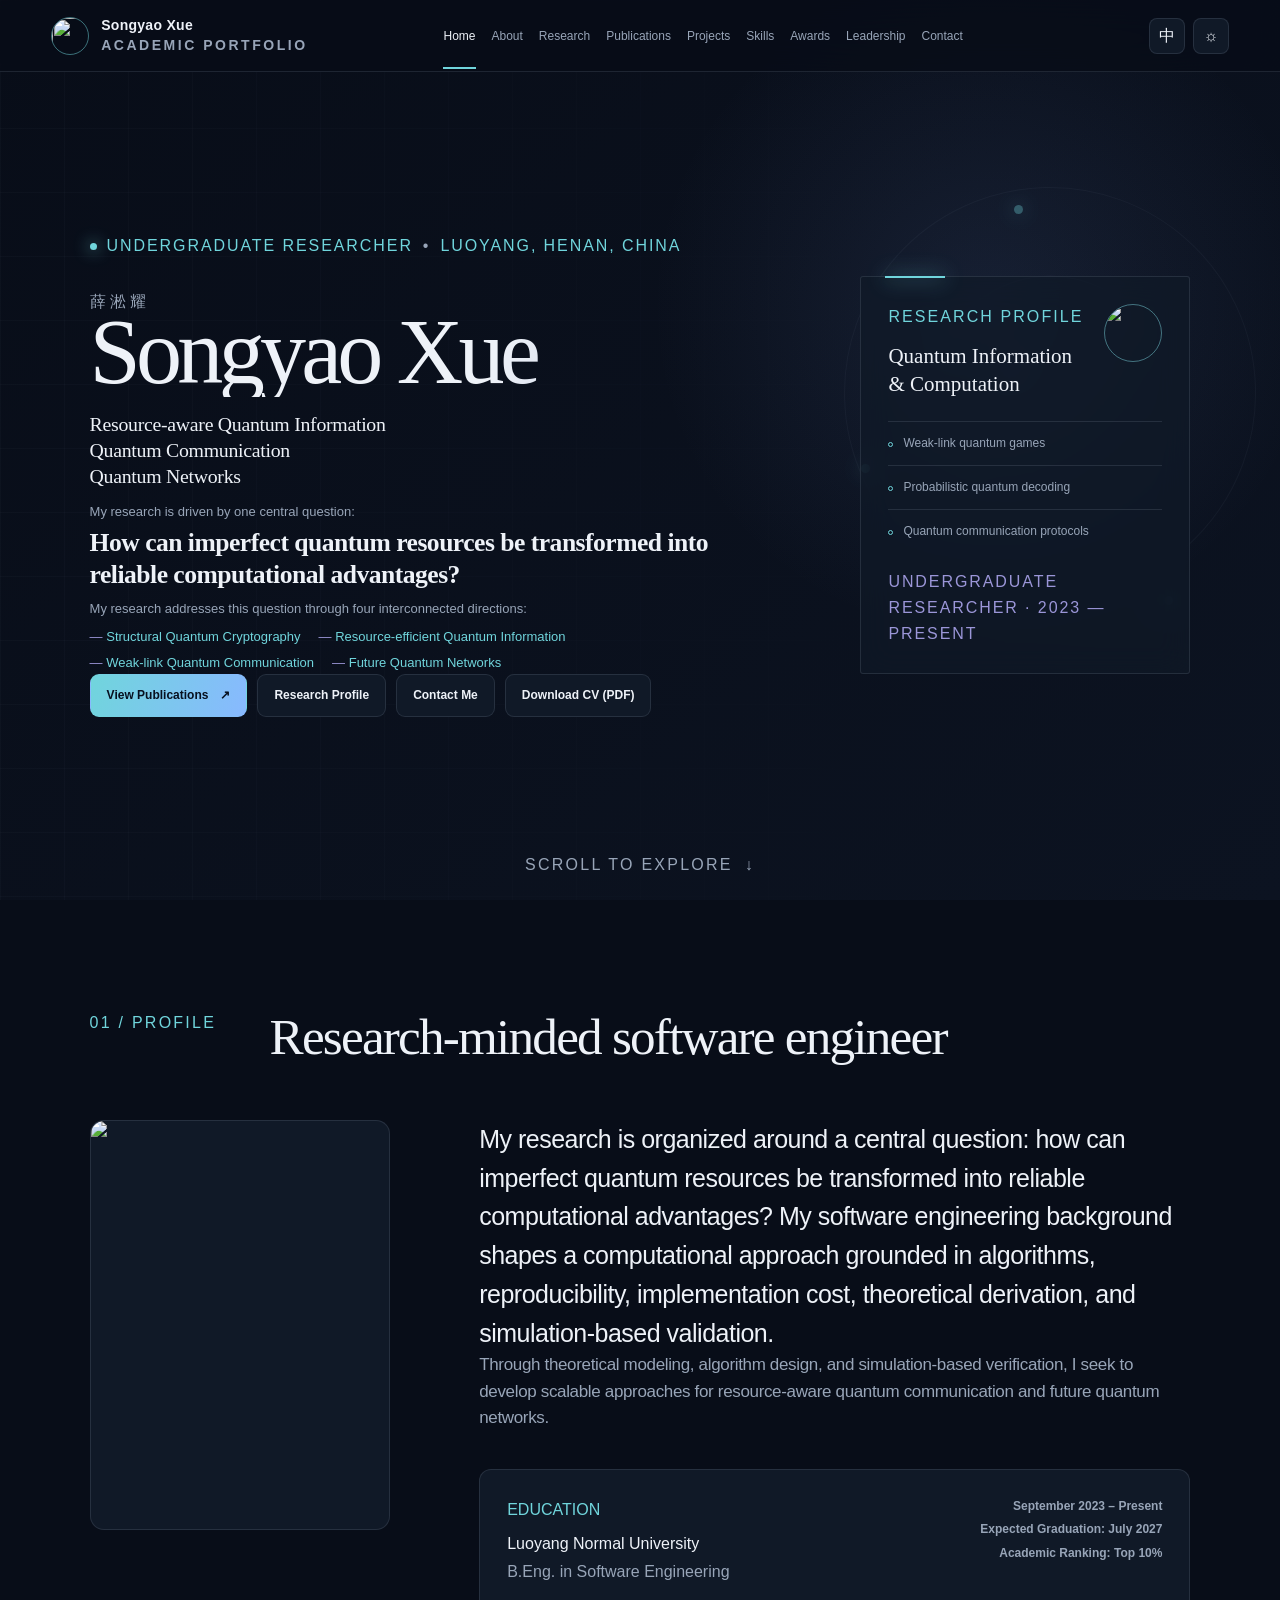
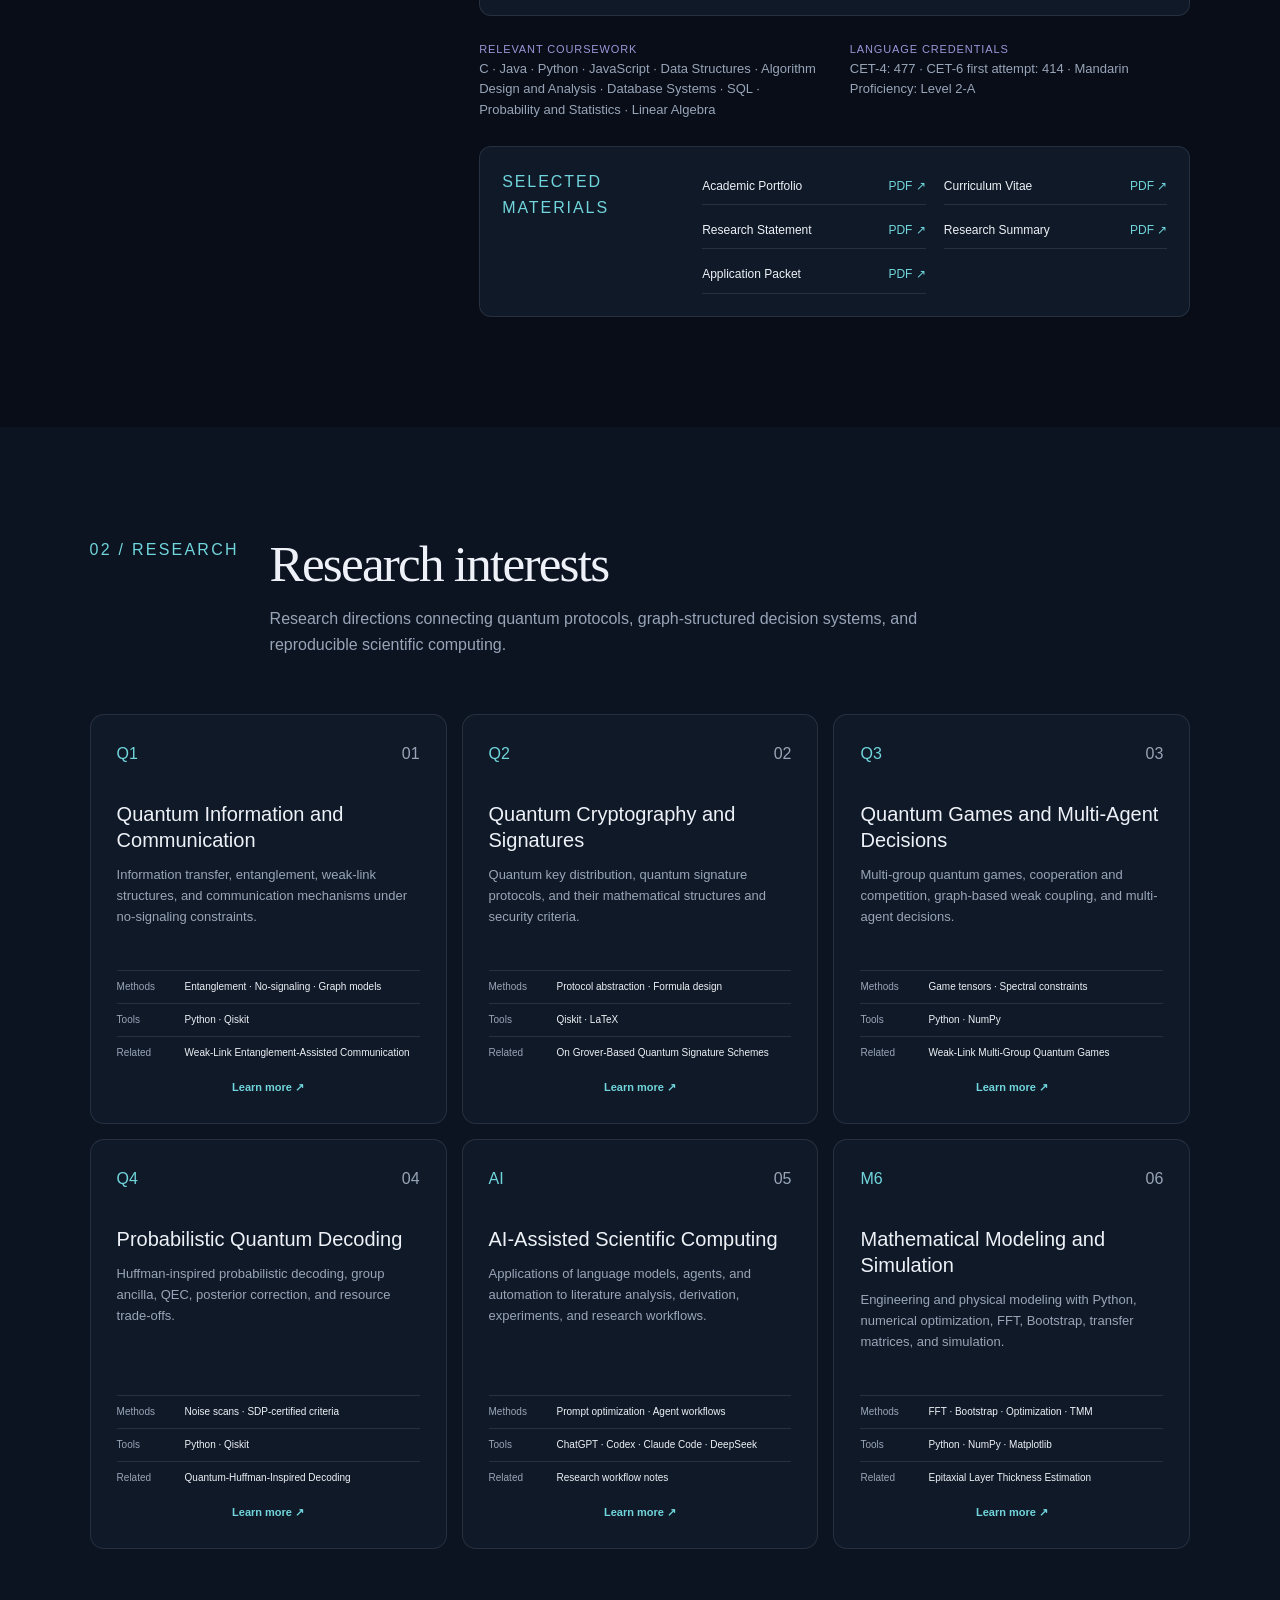
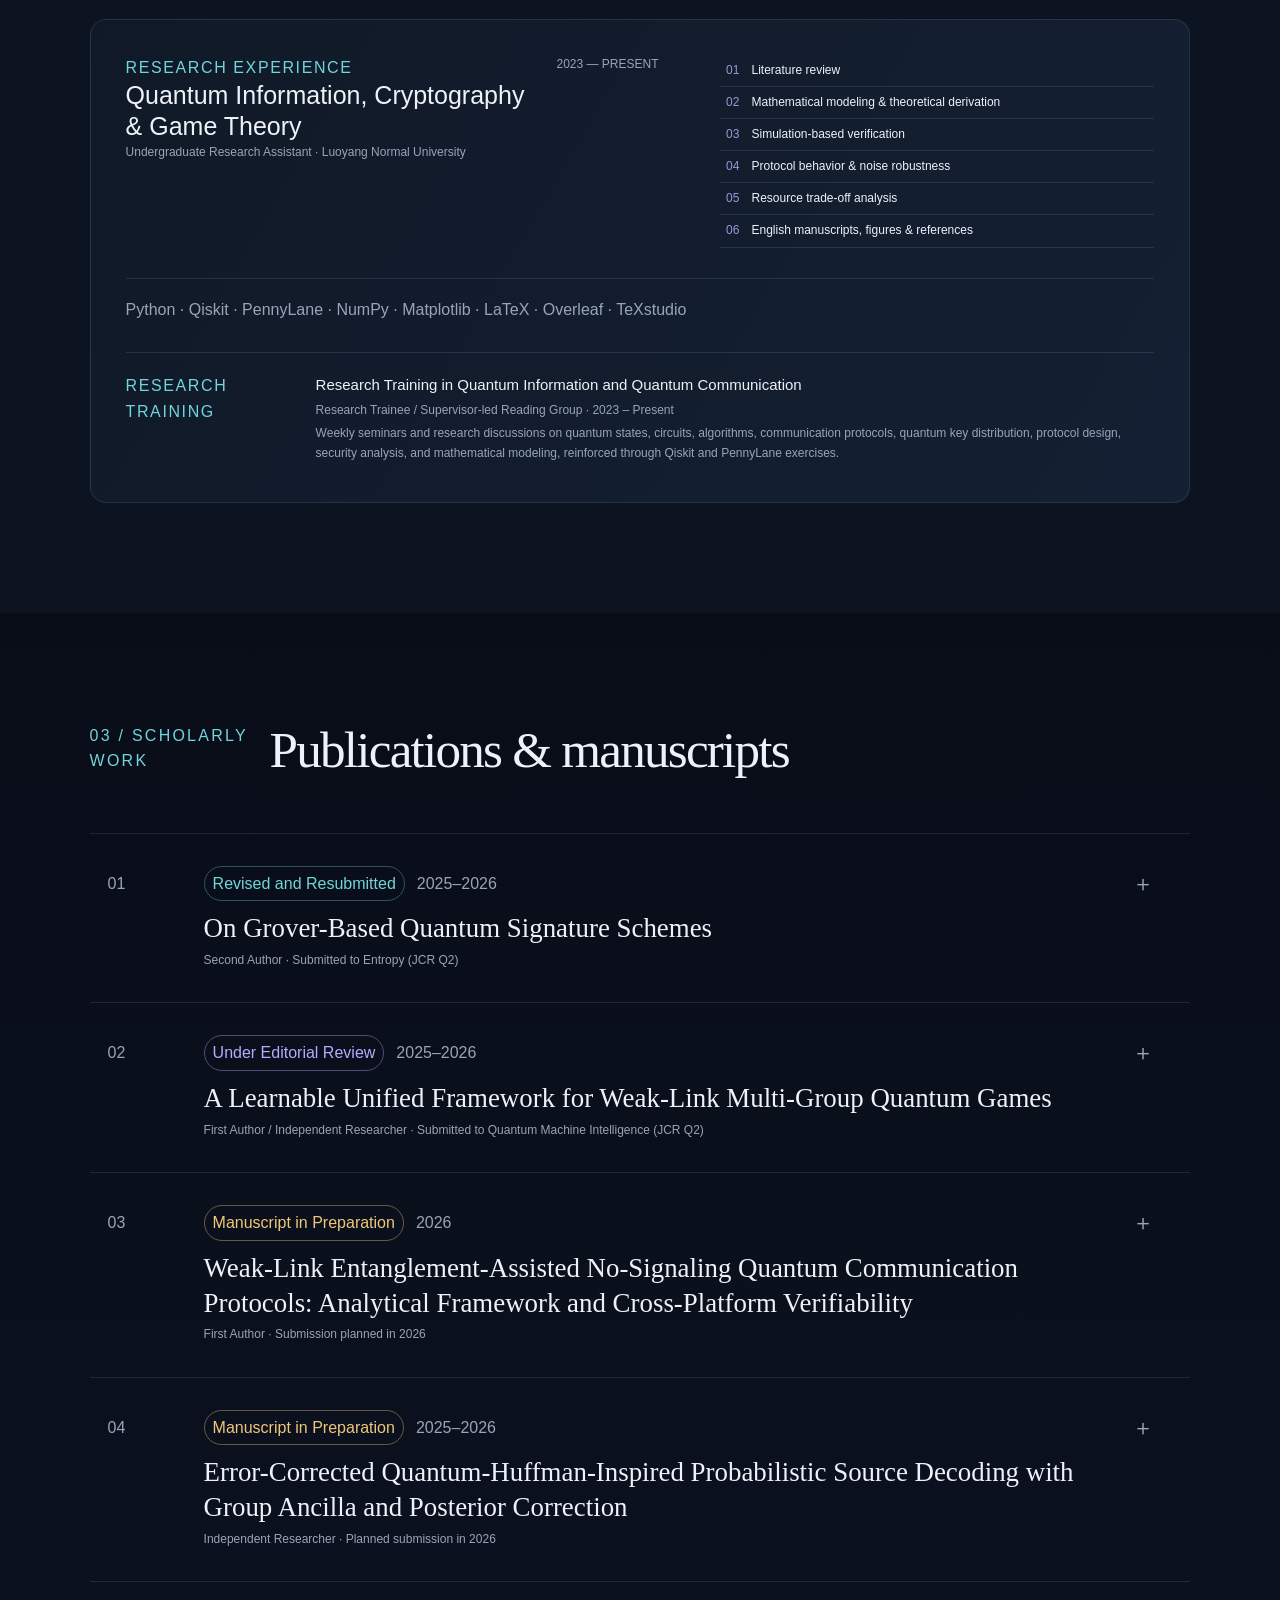
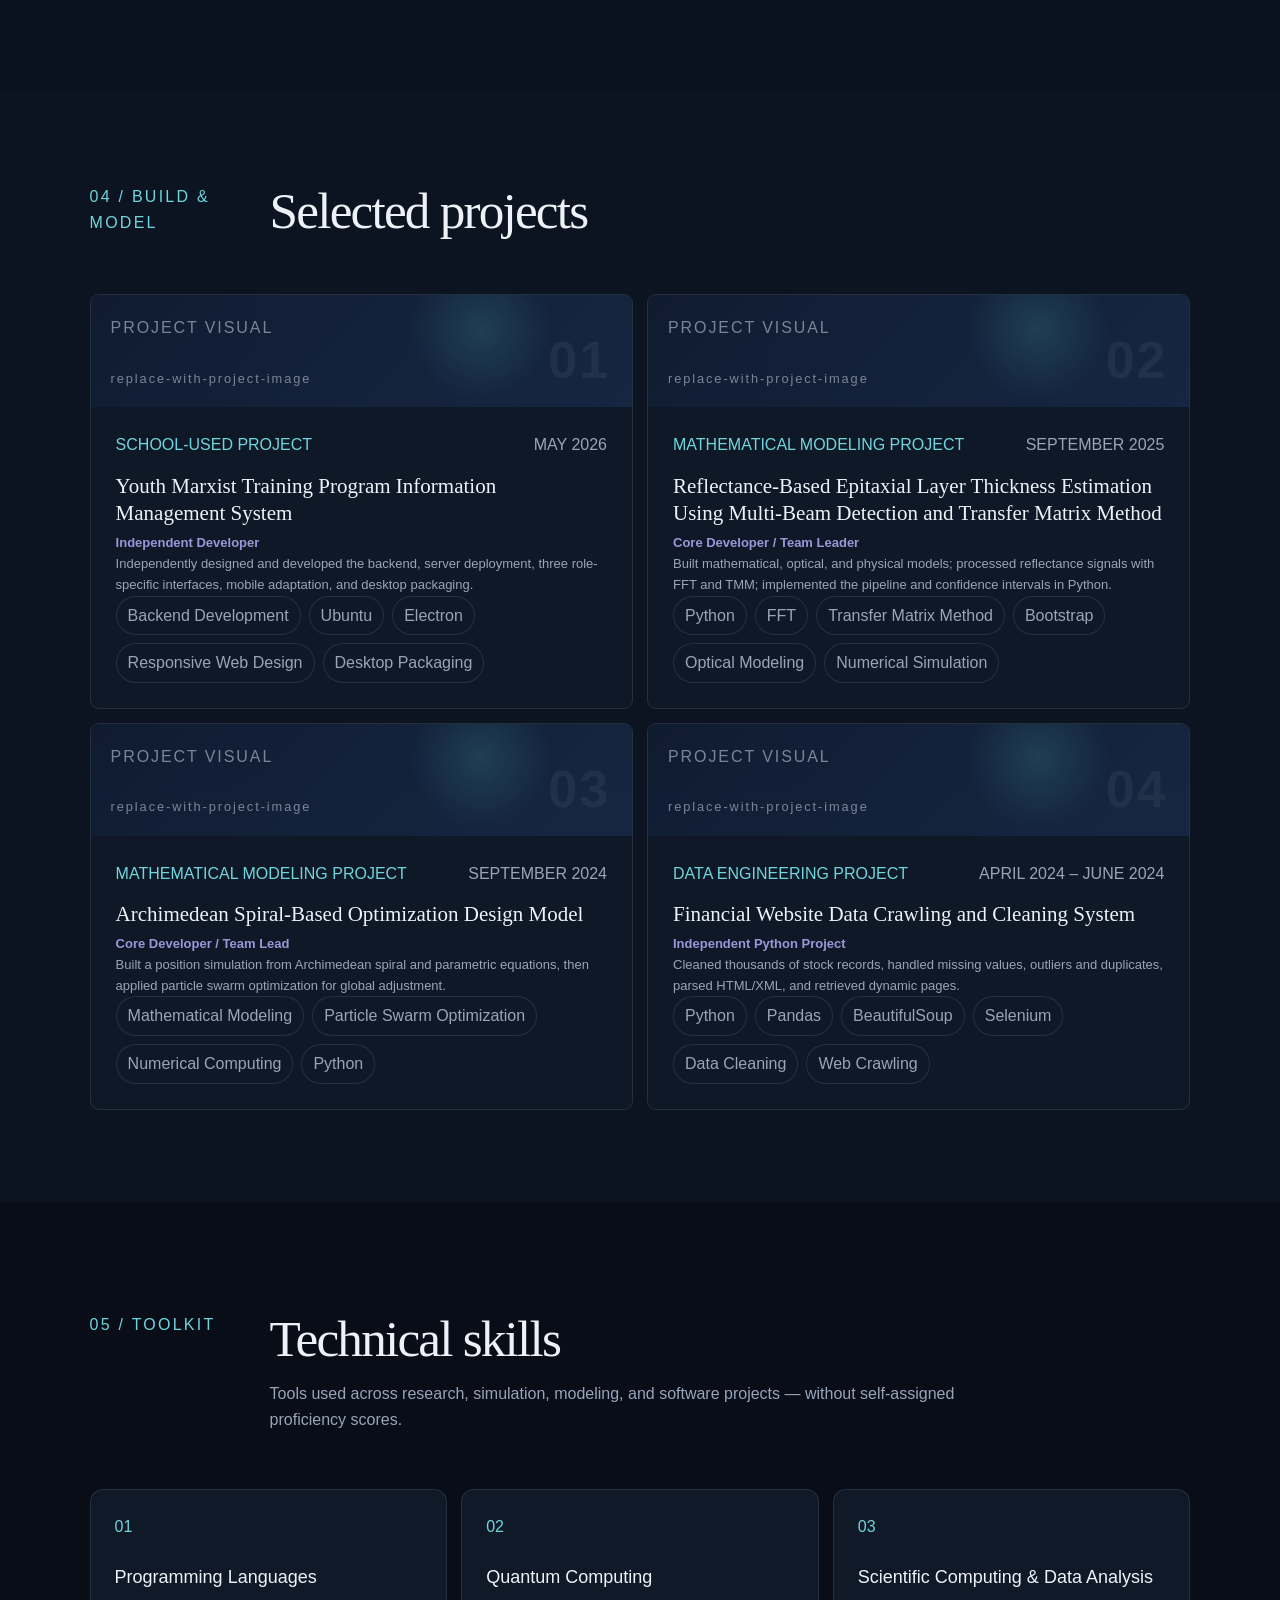
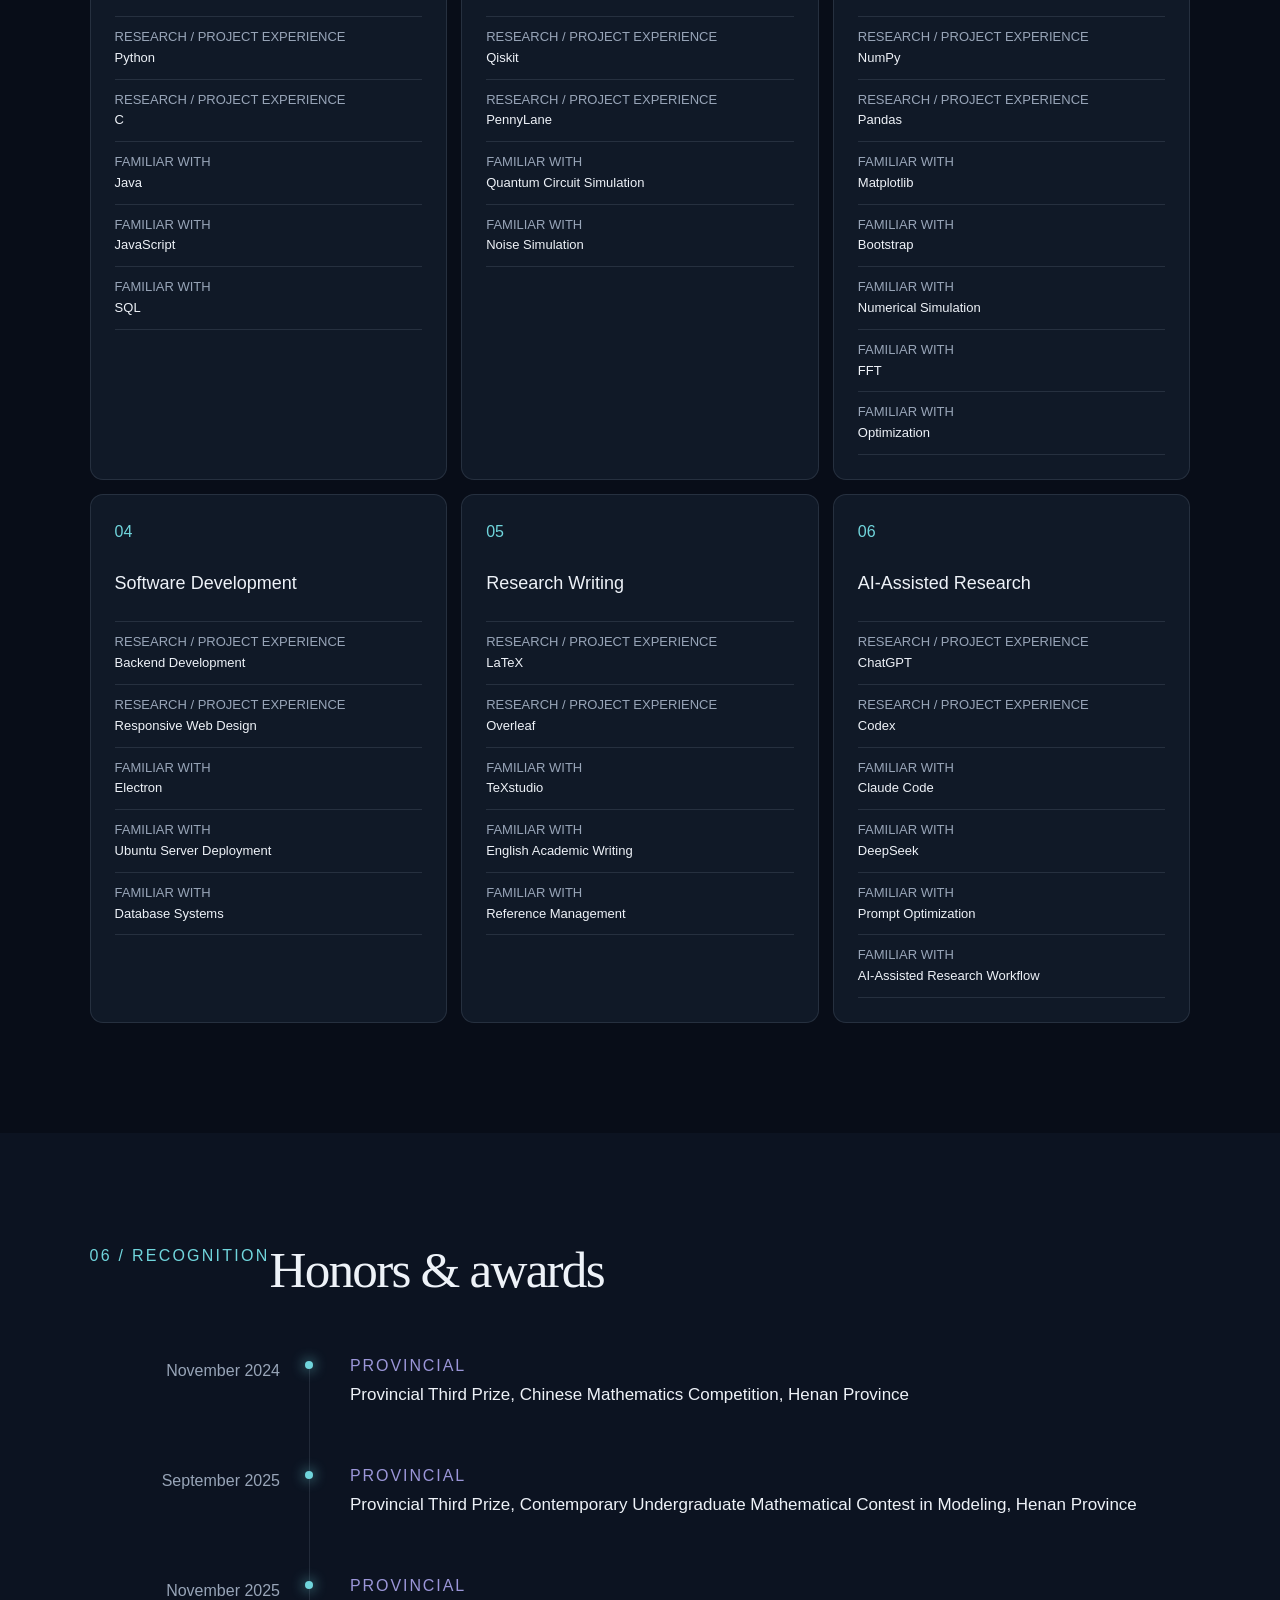
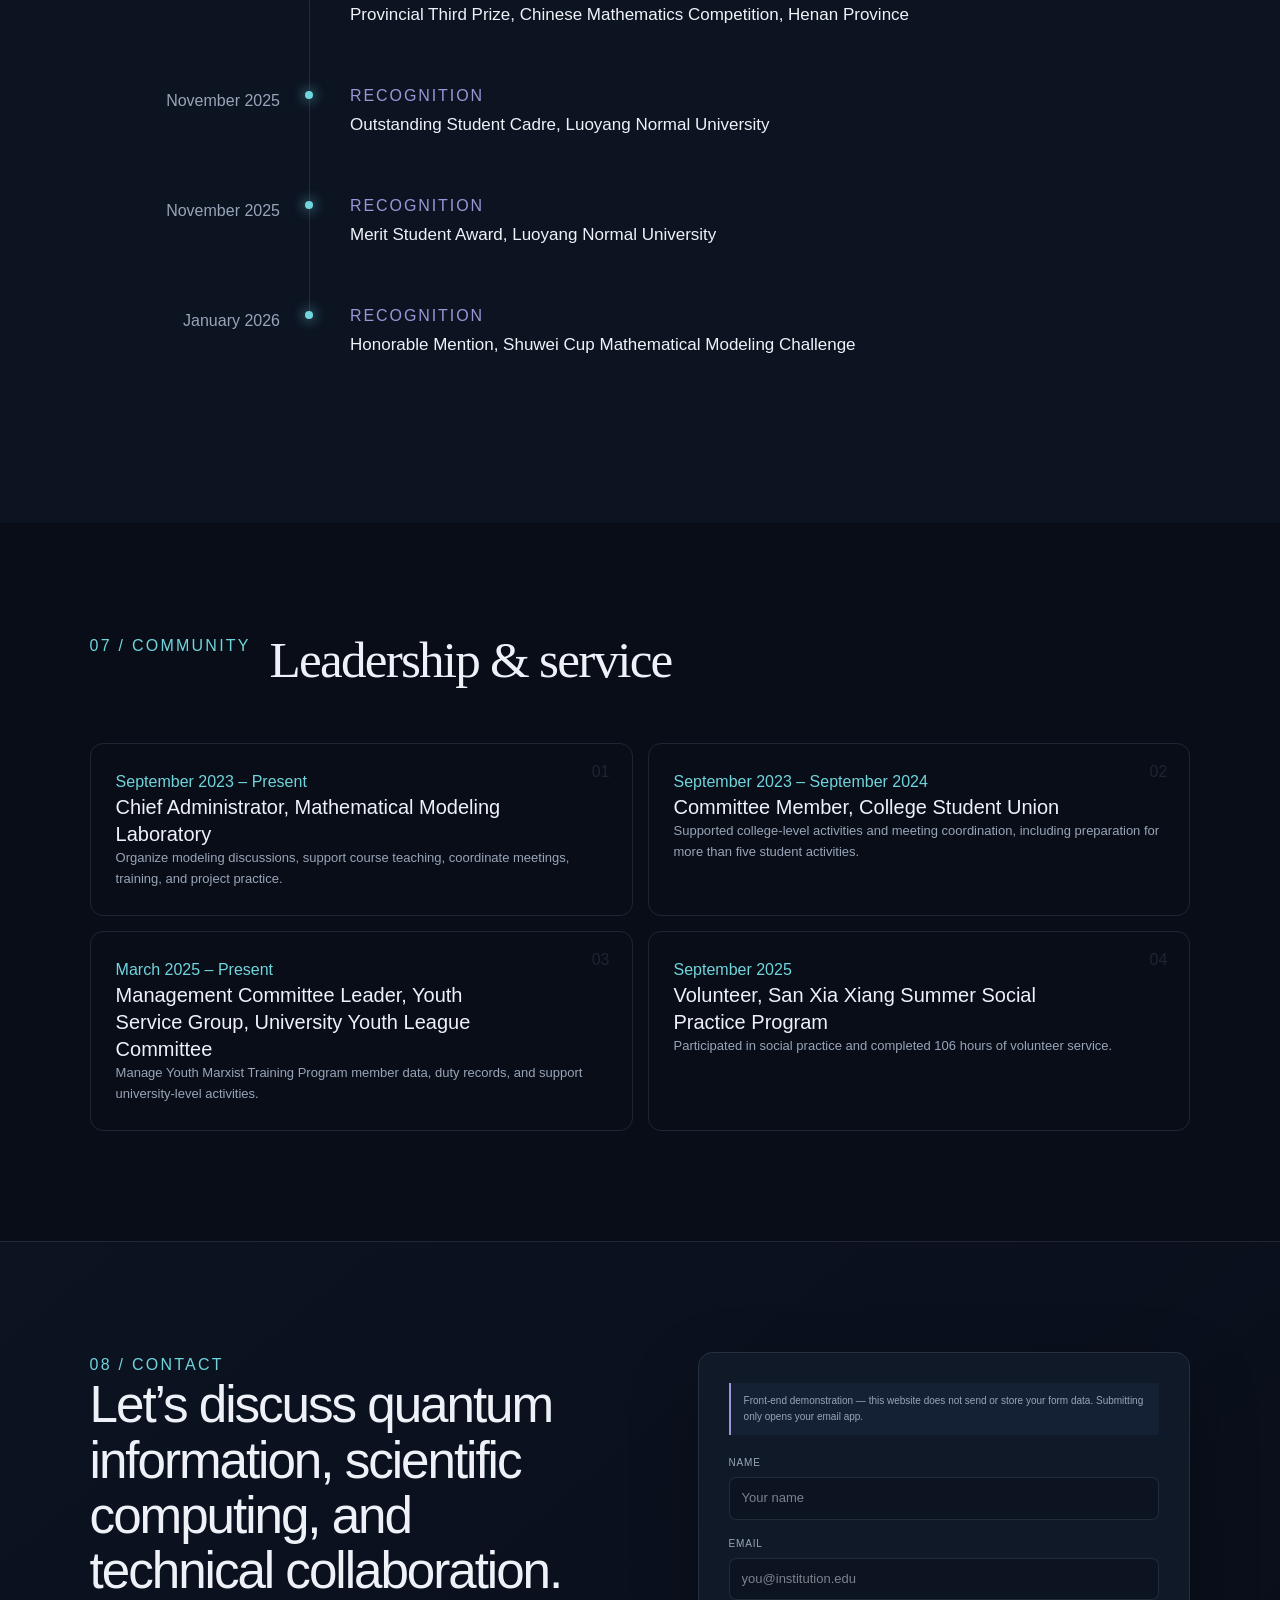
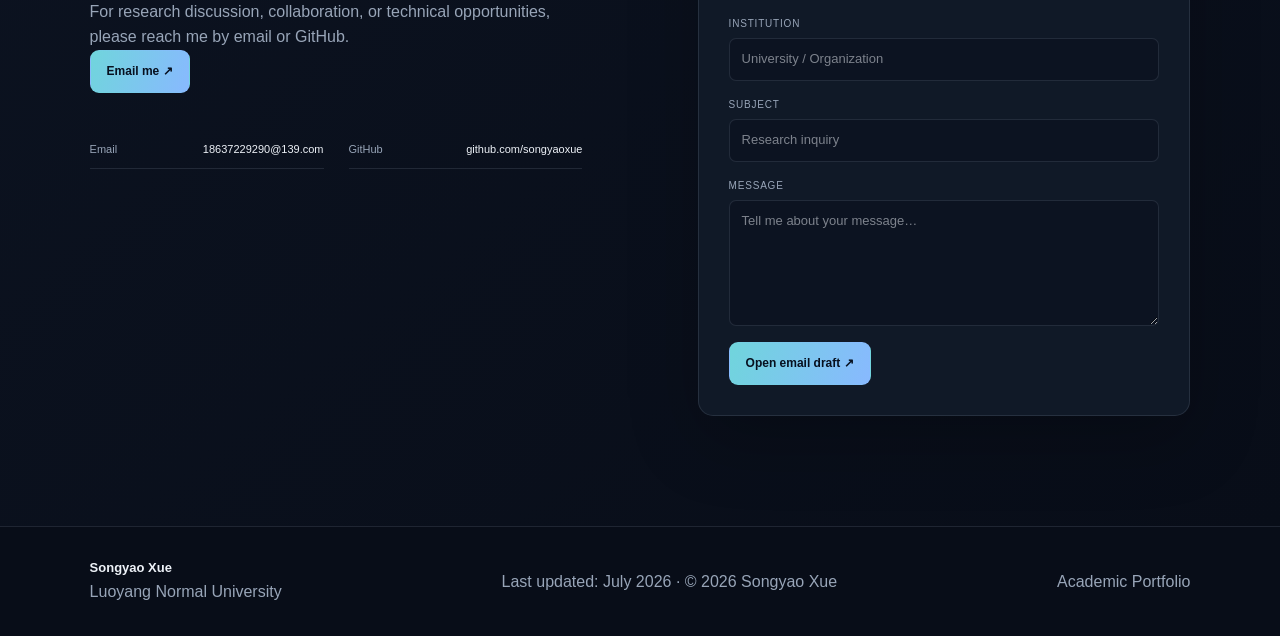
==== commit ed4896e6: "Publish academic website asset" ====
--- a/index.html
+++ b/index.html
@@ -1 +1,3 @@
-<!DOCTYPE html><html lang="en" data-theme="dark"><head><meta charSet="utf-8"/><meta name="viewport" content="width=device-width, initial-scale=1"/><link rel="preload" as="image" href="/assets/images/profile-photo.jpg"/><link rel="stylesheet" href="/_next/static/chunks/12lypdtu0xfw9.css" data-precedence="next"/><link rel="preload" as="script" fetchPriority="low" href="/_next/static/chunks/11qk_vpw_zwkf.js"/><script src="/_next/static/chunks/125l.7mq080dp.js" async=""></script><script src="/_next/static/chunks/10u3y4bw1ayzs.js" async=""></script><script src="/_next/static/chunks/turbopack-0x3h0o5n5ls1-.js" async=""></script><script src="/_next/static/chunks/0fsi8lw5utejl.js" async=""></script><script src="/_next/static/chunks/0d3tkj33oycf2.js" async=""></script><script src="/_next/static/chunks/0g9.uxteo4tv..js" async=""></script><title>Songyao Xue | Quantum Information and AI-Assisted Scientific Computing</title><meta name="description" content="Personal academic website of Songyao Xue, an undergraduate researcher in quantum information, quantum cryptography, quantum games, probabilistic quantum decoding, and AI-assisted scientific computing."/><meta name="keywords" content="Songyao Xue,薛淞耀,Quantum Information,Quantum Communication,Quantum Cryptography,Quantum Games,Quantum Computing,Qiskit,Scientific Computing,Mathematical Modeling,Software Engineering"/><meta property="og:title" content="Songyao Xue | Quantum Information and AI-Assisted Scientific Computing"/><meta property="og:description" content="Personal academic website of Songyao Xue, an undergraduate researcher in quantum information, quantum cryptography, quantum games, probabilistic quantum decoding, and AI-assisted scientific computing."/><meta property="og:site_name" content="Songyao Xue Academic Website"/><meta property="og:locale" content="en_US"/><meta property="og:type" content="website"/><meta name="twitter:card" content="summary"/><meta name="twitter:title" content="Songyao Xue | Quantum Information and AI-Assisted Scientific Computing"/><meta name="twitter:description" content="Research in quantum information, quantum games, probabilistic quantum decoding, and AI-assisted scientific computing."/><link rel="icon" href="/favicon.svg"/><script src="/_next/static/chunks/03~yq9q893hmn.js" noModule=""></script></head><body><div hidden=""><!--$--><!--/$--></div><main><a class="skip" href="#about">Skip to content</a><header class="nav-shell"><button class="brand" aria-label="Home"><img alt="" aria-hidden="true" width="80" height="80" decoding="async" data-nimg="1" class="brand-avatar" style="color:transparent" src="/assets/images/profile-photo.jpg"/><span>Songyao Xue<small>Academic Portfolio</small></span></button><nav id="primary-navigation" class="nav-links" aria-label="Primary navigation"><button class="active">Home</button><button class="">About</button><button class="">Research</button><button class="">Publications</button><button class="">Projects</button><button class="">Skills</button><button class="">Awards</button><button class="">Leadership</button><button class="">Contact</button></nav><div class="nav-actions"><button class="icon-button" aria-label="Switch language">中</button><button class="icon-button" aria-label="Toggle color theme">☼</button><button class="menu-button" aria-label="Toggle menu" aria-controls="primary-navigation" aria-expanded="false">≡</button></div></header><section id="home" class="hero section-anchor"><div class="quantum-field" aria-hidden="true"><span class="orbit o1"></span><span class="orbit o2"></span><span class="node n1"></span><span class="node n2"></span><span class="node n3"></span><b>|ψ⟩</b></div><div class="hero-copy"><img alt="Portrait of Songyao Xue" width="800" height="1000" decoding="async" data-nimg="1" class="mobile-hero-avatar" style="color:transparent" src="/assets/images/profile-photo.jpg"/><div class="eyebrow"><span class="pulse"></span>Undergraduate Researcher<em>•</em>Luoyang, Henan, China</div><p class="cn-name">薛淞耀</p><h1>Songyao Xue</h1><h2>Undergraduate Researcher in Quantum Information, Quantum Games, and AI-Assisted Scientific Computing</h2><p class="hero-intro">I am an undergraduate student in Software Engineering at Luoyang Normal University. My research interests include quantum information, quantum cryptography, quantum games, probabilistic quantum decoding, and AI-assisted scientific computing.</p><div class="focus-line" aria-label="Primary research areas"><span>Quantum Information</span><i>×</i><span>Quantum Games</span><i>×</i><span>Quantum Decoding</span></div><div class="chips"><span>Quantum Information</span><span>Software Engineering</span><span>Python / Qiskit</span><span>Mathematical Modeling</span></div><div class="hero-actions"><button class="button primary">View Publications<b>↗</b></button><button class="button">Research Profile</button><button class="button">Contact Me</button><a class="button" href="/assets/documents/Songyao_Xue_CV.pdf" download="Songyao_Xue_CV.pdf">Download CV (PDF)</a></div></div><aside class="research-signal"><img alt="Portrait of Songyao Xue" width="800" height="1000" decoding="async" data-nimg="1" class="hero-avatar" style="color:transparent" src="/assets/images/profile-photo.jpg"/><span>Research profile</span><strong>Quantum Information &amp; Computation</strong><div><i></i>Weak-link quantum games</div><div><i></i>Probabilistic quantum decoding</div><div><i></i>Quantum communication protocols</div><small>UNDERGRADUATE RESEARCHER · 2023 — PRESENT</small></aside><button class="scroll-cue"><span>Scroll to explore</span>↓</button></section><section id="about" class="content-section section-anchor"><div class="section-head"><span>01 / PROFILE</span><h2>Research-minded software engineer</h2></div><div class="about-grid"><div class="portrait-placeholder"><img alt="Portrait of Songyao Xue" loading="lazy" width="800" height="1000" decoding="async" data-nimg="1" style="color:transparent" src="/assets/images/profile-photo.jpg"/></div><div class="about-copy"><p>My research is organized around a central question: how can imperfect quantum resources be transformed into reliable computational advantages? My software engineering background shapes a computational approach grounded in algorithms, reproducibility, implementation cost, theoretical derivation, and simulation-based validation.</p><p>I aim to develop long-term research at the intersection of quantum information, quantum computing, scientific computing, and software systems.</p><div class="education-card"><div><span>Education</span><h3>Luoyang Normal University</h3><p>B.Eng. in Software Engineering</p></div><div><b>September 2023 – Present</b><b>Expected Graduation: July 2027</b><b>Academic Ranking: Top 10%</b></div></div><div class="mini-columns"><div><h4>Relevant coursework</h4><p>C · Java · Python · JavaScript · Data Structures · Algorithm Design and Analysis · Database Systems · SQL · Probability and Statistics · Linear Algebra</p></div><div><h4>Language credentials</h4><p>CET-4: 477 · CET-6 first attempt: 414 · Mandarin Proficiency: Level 2-A</p></div></div><div class="document-panel"><div><span>SELECTED MATERIALS</span></div><div><a href="/assets/documents/Songyao_Xue_Academic_Portfolio.pdf" target="_blank" rel="noopener noreferrer">Academic Portfolio<!-- --> <b>PDF ↗</b></a><a href="/assets/documents/Songyao_Xue_CV.pdf" target="_blank" rel="noopener noreferrer">Curriculum Vitae<!-- --> <b>PDF ↗</b></a><a href="/assets/documents/Songyao_Xue_Research_Statement.pdf" target="_blank" rel="noopener noreferrer">Research Statement<!-- --> <b>PDF ↗</b></a><a href="/assets/documents/Songyao_Xue_Research_Summary.pdf" target="_blank" rel="noopener noreferrer">Research Summary<!-- --> <b>PDF ↗</b></a></div></div></div></div></section><section id="research" class="content-section section-anchor tinted"><div class="section-head"><span>02 / RESEARCH</span><h2>Research interests</h2><p>Research directions connecting quantum protocols, graph-structured decision systems, and reproducible scientific computing.</p></div><div class="interest-grid"><article class="interest-card"><div class="card-index">Q1<span>0<!-- -->1</span></div><h3>Quantum Information and Communication</h3><p>Information transfer, entanglement, weak-link structures, and communication mechanisms under no-signaling constraints.</p><dl><div><dt>Methods</dt><dd>Entanglement · No-signaling · Graph models</dd></div><div><dt>Tools</dt><dd>Python · Qiskit</dd></div><div><dt>Related</dt><dd>Weak-Link Entanglement-Assisted Communication</dd></div></dl><button class="text-link">Learn more<!-- --> ↗</button></article><article class="interest-card"><div class="card-index">Q2<span>0<!-- -->2</span></div><h3>Quantum Cryptography and Signatures</h3><p>Quantum key distribution, quantum signature protocols, and their mathematical structures and security criteria.</p><dl><div><dt>Methods</dt><dd>Protocol abstraction · Formula design</dd></div><div><dt>Tools</dt><dd>Qiskit · LaTeX</dd></div><div><dt>Related</dt><dd>On Grover-Based Quantum Signature Schemes</dd></div></dl><button class="text-link">Learn more<!-- --> ↗</button></article><article class="interest-card"><div class="card-index">Q3<span>0<!-- -->3</span></div><h3>Quantum Games and Multi-Agent Decisions</h3><p>Multi-group quantum games, cooperation and competition, graph-based weak coupling, and multi-agent decisions.</p><dl><div><dt>Methods</dt><dd>Game tensors · Spectral constraints</dd></div><div><dt>Tools</dt><dd>Python · NumPy</dd></div><div><dt>Related</dt><dd>Weak-Link Multi-Group Quantum Games</dd></div></dl><button class="text-link">Learn more<!-- --> ↗</button></article><article class="interest-card"><div class="card-index">Q4<span>0<!-- -->4</span></div><h3>Probabilistic Quantum Decoding</h3><p>Huffman-inspired probabilistic decoding, group ancilla, QEC, posterior correction, and resource trade-offs.</p><dl><div><dt>Methods</dt><dd>Noise scans · SDP-certified criteria</dd></div><div><dt>Tools</dt><dd>Python · Qiskit</dd></div><div><dt>Related</dt><dd>Quantum-Huffman-Inspired Decoding</dd></div></dl><button class="text-link">Learn more<!-- --> ↗</button></article><article class="interest-card"><div class="card-index">AI<span>0<!-- -->5</span></div><h3>AI-Assisted Scientific Computing</h3><p>Applications of language models, agents, and automation to literature analysis, derivation, experiments, and research workflows.</p><dl><div><dt>Methods</dt><dd>Prompt optimization · Agent workflows</dd></div><div><dt>Tools</dt><dd>ChatGPT · Codex · Claude Code · DeepSeek</dd></div><div><dt>Related</dt><dd>Research workflow notes</dd></div></dl><button class="text-link">Learn more<!-- --> ↗</button></article><article class="interest-card"><div class="card-index">M6<span>0<!-- -->6</span></div><h3>Mathematical Modeling and Simulation</h3><p>Engineering and physical modeling with Python, numerical optimization, FFT, Bootstrap, transfer matrices, and simulation.</p><dl><div><dt>Methods</dt><dd>FFT · Bootstrap · Optimization · TMM</dd></div><div><dt>Tools</dt><dd>Python · NumPy · Matplotlib</dd></div><div><dt>Related</dt><dd>Epitaxial Layer Thickness Estimation</dd></div></dl><button class="text-link">Learn more<!-- --> ↗</button></article></div><div class="experience-panel"><div><span>RESEARCH EXPERIENCE</span><h3>Quantum Information, Cryptography &amp; Game Theory</h3><p>Undergraduate Research Assistant · Luoyang Normal University</p></div><time>2023 — PRESENT</time><ol><li><b>0<!-- -->1</b>Literature review</li><li><b>0<!-- -->2</b>Mathematical modeling &amp; theoretical derivation</li><li><b>0<!-- -->3</b>Simulation-based verification</li><li><b>0<!-- -->4</b>Protocol behavior &amp; noise robustness</li><li><b>0<!-- -->5</b>Resource trade-off analysis</li><li><b>0<!-- -->6</b>English manuscripts, figures &amp; references</li></ol><div class="tool-line">Python · Qiskit · PennyLane · NumPy · Matplotlib · LaTeX · Overleaf · TeXstudio</div><div class="training-note"><span>RESEARCH TRAINING</span><div><h4>Research Training in Quantum Information and Quantum Communication</h4><p>Research Trainee / Supervisor-led Reading Group<!-- --> · <!-- -->2023 – Present</p><p>Weekly seminars and research discussions on quantum states, circuits, algorithms, communication protocols, quantum key distribution, protocol design, security analysis, and mathematical modeling, reinforced through Qiskit and PennyLane exercises.</p></div></div></div></section><section id="publications" class="content-section section-anchor publications-section"><div class="section-head"><span>03 / SCHOLARLY WORK</span><h2>Publications &amp; manuscripts</h2></div><div class="publication-list"><details class="publication"><summary><span class="pub-number">0<!-- -->1</span><div><div class="status-row"><span class="status s0">Revised and Resubmitted</span><time>2025–2026</time></div><h3>On Grover-Based Quantum Signature Schemes</h3><p>Second Author<!-- --> · <!-- -->Submitted to Entropy (JCR Q2)</p></div><b class="expand">＋</b></summary><div class="pub-body"><div><h4>Research overview</h4><p>Analyzes structural vulnerabilities in Grover-based quantum signature schemes and develops reusable protocol inspection points and a strengthened arbitrated construction.</p></div><div><h4>My contribution</h4><p>Mathematical framework and notation; reusable inspection points; Qiskit verification; strengthened construction; manuscript, LaTeX, and references.</p></div><div class="keywords"><span>Quantum Signature</span><span>Grover Algorithm</span><span>Quantum Cryptography</span><span>Qiskit</span></div><div class="resource-links"><span>Manuscript PDF · Withheld (Unpublished)</span><span>Code · To Be Added</span><span>BibTeX · Coming Soon</span></div></div></details><details class="publication"><summary><span class="pub-number">0<!-- -->2</span><div><div class="status-row"><span class="status s1">Under Editorial Review</span><time>2025–2026</time></div><h3>A Learnable Unified Framework for Weak-Link Multi-Group Quantum Games</h3><p>First Author / Independent Researcher<!-- --> · <!-- -->Submitted to Quantum Machine Intelligence (JCR Q2)</p></div><b class="expand">＋</b></summary><div class="pub-body"><div><h4>Research overview</h4><p>A graph-structured analytical and learnable framework for cooperation, competition, and weak coupling, combining game tensors, first-order gain criteria, spectral bounds, and differentiable variables in a hybrid quantum-classical workflow.</p></div><div><h4>My contribution</h4><p>Unified framework and symbolic design; Python automated search, repeated trials, and batch evaluation; topology/noise comparisons; visualization; backend proxy evaluation and a small-scale cloud-hardware circuit check.</p></div><div class="keywords"><span>Quantum Games</span><span>Multi-Agent Systems</span><span>Graph Structure</span><span>Weak-Link Coupling</span><span>Machine Learning</span><span>Python</span></div><div class="resource-links"><span>Manuscript PDF · Withheld (Unpublished)</span><span>Code · To Be Added</span><span>BibTeX · Coming Soon</span></div></div></details><details class="publication"><summary><span class="pub-number">0<!-- -->3</span><div><div class="status-row"><span class="status s2">Manuscript in Preparation</span><time>2026</time></div><h3>Weak-Link Entanglement-Assisted No-Signaling Quantum Communication Protocols: Analytical Framework and Cross-Platform Verifiability</h3><p>First Author<!-- --> · <!-- -->Submission planned in 2026</p></div><b class="expand">＋</b></summary><div class="pub-body"><div><h4>Research overview</h4><p>A task-aware communication framework that models weak, heterogeneous entanglement links under no-signaling constraints and studies AND/OR performance, noise-to-visibility mappings, and cross-platform calibration.</p></div><div><h4>My contribution</h4><p>Weak-link task model, analytical corrections, noise mapping, parameter scans, cross-platform feasibility analysis, and simulation workflow.</p></div><div class="keywords"><span>Quantum Communication</span><span>Entanglement</span><span>Weak-Link Correlations</span><span>No-Signaling</span><span>Quantum Networks</span></div><div class="resource-links"><span>Manuscript PDF · Withheld (Unpublished)</span><span>Code · To Be Added</span><span>BibTeX · Coming Soon</span></div></div></details><details class="publication"><summary><span class="pub-number">0<!-- -->4</span><div><div class="status-row"><span class="status s3">Manuscript in Preparation</span><time>2025–2026</time></div><h3>Error-Corrected Quantum-Huffman-Inspired Probabilistic Source Decoding with Group Ancilla and Posterior Correction</h3><p>Independent Researcher<!-- --> · <!-- -->Planned submission in 2026</p></div><b class="expand">＋</b></summary><div class="pub-body"><div><h4>Research overview</h4><p>Reinterprets Huffman lengths as finite-dimensional support budgets and combines group-conditioned state discrimination, effective QEC, MAP decisions, and explicit resource accounting.</p></div><div><h4>My contribution</h4><p>Support-budget construction, grouped discrimination, analytical conditions, SDP certificate logic, scalable simulations, and sensitivity analysis.</p></div><div class="keywords"><span>Quantum Source Coding</span><span>Quantum Decoding</span><span>Huffman-Inspired Coding</span><span>Quantum Error Correction</span><span>Group Ancilla</span><span>SDP Certification</span></div><div class="resource-links"><span>Manuscript PDF · Withheld (Unpublished)</span><span>Code · To Be Added</span><span>BibTeX · Coming Soon</span></div></div></details></div></section><section id="projects" class="content-section section-anchor tinted projects-section"><div class="section-head"><span>04 / BUILD &amp; MODEL</span><h2>Selected projects</h2></div><div class="project-grid"><article class="project-card"><div class="project-visual v0"><span>PROJECT VISUAL</span><b>01</b><small>replace-with-project-image</small></div><div class="project-content"><div class="project-meta"><span>School-Used Project</span><time>May 2026</time></div><h3>Youth Marxist Training Program Information Management System</h3><p class="project-role">Independent Developer</p><p>Independently designed and developed the backend, server deployment, three role-specific interfaces, mobile adaptation, and desktop packaging.</p><div class="keywords"><span>Backend Development</span><span>Ubuntu</span><span>Electron</span><span>Responsive Web Design</span><span>Desktop Packaging</span></div></div></article><article class="project-card"><div class="project-visual v1"><span>PROJECT VISUAL</span><b>02</b><small>replace-with-project-image</small></div><div class="project-content"><div class="project-meta"><span>Mathematical Modeling Project</span><time>September 2025</time></div><h3>Reflectance-Based Epitaxial Layer Thickness Estimation Using Multi-Beam Detection and Transfer Matrix Method</h3><p class="project-role">Core Developer / Team Leader</p><p>Built mathematical, optical, and physical models; processed reflectance signals with FFT and TMM; implemented the pipeline and confidence intervals in Python.</p><div class="keywords"><span>Python</span><span>FFT</span><span>Transfer Matrix Method</span><span>Bootstrap</span><span>Optical Modeling</span><span>Numerical Simulation</span></div></div></article><article class="project-card"><div class="project-visual v2"><span>PROJECT VISUAL</span><b>03</b><small>replace-with-project-image</small></div><div class="project-content"><div class="project-meta"><span>Mathematical Modeling Project</span><time>September 2024</time></div><h3>Archimedean Spiral-Based Optimization Design Model</h3><p class="project-role">Core Developer / Team Lead</p><p>Built a position simulation from Archimedean spiral and parametric equations, then applied particle swarm optimization for global adjustment.</p><div class="keywords"><span>Mathematical Modeling</span><span>Particle Swarm Optimization</span><span>Numerical Computing</span><span>Python</span></div></div></article><article class="project-card"><div class="project-visual v3"><span>PROJECT VISUAL</span><b>04</b><small>replace-with-project-image</small></div><div class="project-content"><div class="project-meta"><span>Data Engineering Project</span><time>April 2024 – June 2024</time></div><h3>Financial Website Data Crawling and Cleaning System</h3><p class="project-role">Independent Python Project</p><p>Cleaned thousands of stock records, handled missing values, outliers and duplicates, parsed HTML/XML, and retrieved dynamic pages.</p><div class="keywords"><span>Python</span><span>Pandas</span><span>BeautifulSoup</span><span>Selenium</span><span>Data Cleaning</span><span>Web Crawling</span></div></div></article></div></section><section id="skills" class="content-section section-anchor"><div class="section-head"><span>05 / TOOLKIT</span><h2>Technical skills</h2><p>Tools used across research, simulation, modeling, and software projects — without self-assigned proficiency scores.</p></div><div class="skills-grid"><article><span>0<!-- -->1</span><h3>Programming Languages</h3><div><p><i>Research / Project Experience</i>Python</p><p><i>Research / Project Experience</i>C</p><p><i>Familiar With</i>Java</p><p><i>Familiar With</i>JavaScript</p><p><i>Familiar With</i>SQL</p></div></article><article><span>0<!-- -->2</span><h3>Quantum Computing</h3><div><p><i>Research / Project Experience</i>Qiskit</p><p><i>Research / Project Experience</i>PennyLane</p><p><i>Familiar With</i>Quantum Circuit Simulation</p><p><i>Familiar With</i>Noise Simulation</p></div></article><article><span>0<!-- -->3</span><h3>Scientific Computing &amp; Data Analysis</h3><div><p><i>Research / Project Experience</i>NumPy</p><p><i>Research / Project Experience</i>Pandas</p><p><i>Familiar With</i>Matplotlib</p><p><i>Familiar With</i>Bootstrap</p><p><i>Familiar With</i>Numerical Simulation</p><p><i>Familiar With</i>FFT</p><p><i>Familiar With</i>Optimization</p></div></article><article><span>0<!-- -->4</span><h3>Software Development</h3><div><p><i>Research / Project Experience</i>Backend Development</p><p><i>Research / Project Experience</i>Responsive Web Design</p><p><i>Familiar With</i>Electron</p><p><i>Familiar With</i>Ubuntu Server Deployment</p><p><i>Familiar With</i>Database Systems</p></div></article><article><span>0<!-- -->5</span><h3>Research Writing</h3><div><p><i>Research / Project Experience</i>LaTeX</p><p><i>Research / Project Experience</i>Overleaf</p><p><i>Familiar With</i>TeXstudio</p><p><i>Familiar With</i>English Academic Writing</p><p><i>Familiar With</i>Reference Management</p></div></article><article><span>0<!-- -->6</span><h3>AI-Assisted Research</h3><div><p><i>Research / Project Experience</i>ChatGPT</p><p><i>Research / Project Experience</i>Codex</p><p><i>Familiar With</i>Claude Code</p><p><i>Familiar With</i>DeepSeek</p><p><i>Familiar With</i>Prompt Optimization</p><p><i>Familiar With</i>AI-Assisted Research Workflow</p></div></article></div></section><section id="awards" class="content-section section-anchor tinted"><div class="section-head"><span>06 / RECOGNITION</span><h2>Honors &amp; awards</h2></div><div class="award-timeline"><article><time>November 2024</time><i></i><div><span>PROVINCIAL</span><h3>Provincial Third Prize, Chinese Mathematics Competition, Henan Province</h3></div></article><article><time>September 2025</time><i></i><div><span>PROVINCIAL</span><h3>Provincial Third Prize, Contemporary Undergraduate Mathematical Contest in Modeling, Henan Province</h3></div></article><article><time>November 2025</time><i></i><div><span>PROVINCIAL</span><h3>Provincial Third Prize, Chinese Mathematics Competition, Henan Province</h3></div></article><article><time>November 2025</time><i></i><div><span>RECOGNITION</span><h3>Outstanding Student Cadre, Luoyang Normal University</h3></div></article><article><time>November 2025</time><i></i><div><span>RECOGNITION</span><h3>Merit Student Award, Luoyang Normal University</h3></div></article><article><time>January 2026</time><i></i><div><span>RECOGNITION</span><h3>Honorable Mention, Shuwei Cup Mathematical Modeling Challenge</h3></div></article></div></section><section id="leadership" class="content-section section-anchor"><div class="section-head"><span>07 / COMMUNITY</span><h2>Leadership &amp; service</h2></div><div class="leadership-grid"><article><span>0<!-- -->1</span><time>September 2023 – Present</time><h3>Chief Administrator, Mathematical Modeling Laboratory</h3><p>Organize modeling discussions, support course teaching, coordinate meetings, training, and project practice.</p></article><article><span>0<!-- -->2</span><time>September 2023 – September 2024</time><h3>Committee Member, College Student Union</h3><p>Supported college-level activities and meeting coordination, including preparation for more than five student activities.</p></article><article><span>0<!-- -->3</span><time>March 2025 – Present</time><h3>Management Committee Leader, Youth Service Group, University Youth League Committee</h3><p>Manage Youth Marxist Training Program member data, duty records, and support university-level activities.</p></article><article><span>0<!-- -->4</span><time>September 2025</time><h3>Volunteer, San Xia Xiang Summer Social Practice Program</h3><p>Participated in social practice and completed 106 hours of volunteer service.</p></article></div></section><section id="contact" class="contact-section section-anchor"><div class="contact-intro"><span>08 / CONTACT</span><h2>Let’s discuss quantum information, scientific computing, and technical collaboration.</h2><p>For research discussion, collaboration, or technical opportunities, please reach me by email or GitHub.</p><a class="button primary" href="mailto:18637229290@139.com">Email me<!-- --> ↗</a><div class="social-list"><a href="mailto:18637229290@139.com">Email <b>18637229290@139.com</b></a><a href="https://github.com/songyaoxue" target="_blank" rel="noopener noreferrer">GitHub <b>github.com/songyaoxue</b></a></div></div><form class="contact-form"><div class="form-note">Front-end demonstration — this website does not send or store your form data. Submitting only opens your email app.</div><label>Name<input required="" placeholder="Your name" name="name"/></label><label>Email<input type="email" required="" placeholder="you@institution.edu" name="email"/></label><label>Institution<input placeholder="University / Organization" name="institution"/></label><label>Subject<input required="" placeholder="Research inquiry" name="subject"/></label><label>Message<textarea name="message" required="" rows="5" placeholder="Tell me about your message…"></textarea></label><button class="button primary" type="submit">Open email draft<!-- --> ↗</button></form></section><footer><div><b>Songyao Xue</b><span>Luoyang Normal University</span></div><p>Last updated: July 2026 · © 2026 Songyao Xue</p><p>Academic Portfolio</p></footer></main><!--$--><!--/$--><script src="/_next/static/chunks/11qk_vpw_zwkf.js" id="_R_" async=""></script><script>(self.__next_f=self.__next_f||[]).push([0])</script><script>self.__next_f.push([1,"1:\"$Sreact.fragment\"\n2:I[39756,[\"/_next/static/chunks/0fsi8lw5utejl.js\",\"/_next/static/chunks/0d3tkj33oycf2.js\"],\"default\"]\n3:I[37457,[\"/_next/static/chunks/0fsi8lw5utejl.js\",\"/_next/static/chunks/0d3tkj33oycf2.js\"],\"default\"]\n4:I[47257,[\"/_next/static/chunks/0fsi8lw5utejl.js\",\"/_next/static/chunks/0d3tkj33oycf2.js\"],\"ClientPageRoot\"]\n5:I[31713,[\"/_next/static/chunks/0fsi8lw5utejl.js\",\"/_next/static/chunks/0d3tkj33oycf2.js\",\"/_next/static/chunks/0g9.uxteo4tv..js\"],\"default\"]\n8:I[97367,[\"/_next/static/chunks/0fsi8lw5utejl.js\",\"/_next/static/chunks/0d3tkj33oycf2.js\"],\"OutletBoundary\"]\n9:\"$Sreact.suspense\"\nb:I[97367,[\"/_next/static/chunks/0fsi8lw5utejl.js\",\"/_next/static/chunks/0d3tkj33oycf2.js\"],\"ViewportBoundary\"]\nd:I[97367,[\"/_next/static/chunks/0fsi8lw5utejl.js\",\"/_next/static/chunks/0d3tkj33oycf2.js\"],\"MetadataBoundary\"]\nf:I[68027,[\"/_next/static/chunks/0fsi8lw5utejl.js\",\"/_next/static/chunks/0d3tkj33oycf2.js\"],\"default\",1]\n:HL[\"/_next/static/chunks/12lypdtu0xfw9.css\",\"style\"]\n"])</script><script>self.__next_f.push([1,"0:{\"P\":null,\"c\":[\"\",\"\"],\"q\":\"\",\"i\":false,\"f\":[[[\"\",{\"children\":[\"__PAGE__\",{}]},\"$undefined\",\"$undefined\",16],[[\"$\",\"$1\",\"c\",{\"children\":[[[\"$\",\"link\",\"0\",{\"rel\":\"stylesheet\",\"href\":\"/_next/static/chunks/12lypdtu0xfw9.css\",\"precedence\":\"next\",\"crossOrigin\":\"$undefined\",\"nonce\":\"$undefined\"}],[\"$\",\"script\",\"script-0\",{\"src\":\"/_next/static/chunks/0fsi8lw5utejl.js\",\"async\":true,\"nonce\":\"$undefined\"}],[\"$\",\"script\",\"script-1\",{\"src\":\"/_next/static/chunks/0d3tkj33oycf2.js\",\"async\":true,\"nonce\":\"$undefined\"}]],[\"$\",\"html\",null,{\"lang\":\"en\",\"data-theme\":\"dark\",\"children\":[\"$\",\"body\",null,{\"children\":[\"$\",\"$L2\",null,{\"parallelRouterKey\":\"children\",\"error\":\"$undefined\",\"errorStyles\":\"$undefined\",\"errorScripts\":\"$undefined\",\"template\":[\"$\",\"$L3\",null,{}],\"templateStyles\":\"$undefined\",\"templateScripts\":\"$undefined\",\"notFound\":[[[\"$\",\"title\",null,{\"children\":\"404: This page could not be found.\"}],[\"$\",\"div\",null,{\"style\":{\"fontFamily\":\"system-ui,\\\"Segoe UI\\\",Roboto,Helvetica,Arial,sans-serif,\\\"Apple Color Emoji\\\",\\\"Segoe UI Emoji\\\"\",\"height\":\"100vh\",\"textAlign\":\"center\",\"display\":\"flex\",\"flexDirection\":\"column\",\"alignItems\":\"center\",\"justifyContent\":\"center\"},\"children\":[\"$\",\"div\",null,{\"children\":[[\"$\",\"style\",null,{\"dangerouslySetInnerHTML\":{\"__html\":\"body{color:#000;background:#fff;margin:0}.next-error-h1{border-right:1px solid rgba(0,0,0,.3)}@media (prefers-color-scheme:dark){body{color:#fff;background:#000}.next-error-h1{border-right:1px solid rgba(255,255,255,.3)}}\"}}],[\"$\",\"h1\",null,{\"className\":\"next-error-h1\",\"style\":{\"display\":\"inline-block\",\"margin\":\"0 20px 0 0\",\"padding\":\"0 23px 0 0\",\"fontSize\":24,\"fontWeight\":500,\"verticalAlign\":\"top\",\"lineHeight\":\"49px\"},\"children\":404}],[\"$\",\"div\",null,{\"style\":{\"display\":\"inline-block\"},\"children\":[\"$\",\"h2\",null,{\"style\":{\"fontSize\":14,\"fontWeight\":400,\"lineHeight\":\"49px\",\"margin\":0},\"children\":\"This page could not be found.\"}]}]]}]}]],[]],\"forbidden\":\"$undefined\",\"unauthorized\":\"$undefined\"}]}]}]]}],{\"children\":[[\"$\",\"$1\",\"c\",{\"children\":[[\"$\",\"$L4\",null,{\"Component\":\"$5\",\"serverProvidedParams\":{\"searchParams\":{},\"params\":{},\"promises\":[\"$@6\",\"$@7\"]}}],[[\"$\",\"script\",\"script-0\",{\"src\":\"/_next/static/chunks/0g9.uxteo4tv..js\",\"async\":true,\"nonce\":\"$undefined\"}]],[\"$\",\"$L8\",null,{\"children\":[\"$\",\"$9\",null,{\"name\":\"Next.MetadataOutlet\",\"children\":\"$@a\"}]}]]}],{},null,false,null]},null,false,null],[\"$\",\"$1\",\"h\",{\"children\":[null,[\"$\",\"$Lb\",null,{\"children\":\"$Lc\"}],[\"$\",\"div\",null,{\"hidden\":true,\"children\":[\"$\",\"$Ld\",null,{\"children\":[\"$\",\"$9\",null,{\"name\":\"Next.Metadata\",\"children\":\"$Le\"}]}]}],null]}],false]],\"m\":\"$undefined\",\"G\":[\"$f\",[[\"$\",\"link\",\"0\",{\"rel\":\"stylesheet\",\"href\":\"/_next/static/chunks/12lypdtu0xfw9.css\",\"precedence\":\"next\",\"crossOrigin\":\"$undefined\",\"nonce\":\"$undefined\"}]]],\"S\":true,\"h\":null,\"s\":\"$undefined\",\"l\":\"$undefined\",\"p\":\"$undefined\",\"d\":\"$undefined\",\"b\":\"otTpZkhLLzBM3POXsWMK5\"}\n"])</script><script>self.__next_f.push([1,"6:{}\n7:\"$0:f:0:1:1:children:0:props:children:0:props:serverProvidedParams:params\"\n"])</script><script>self.__next_f.push([1,"c:[[\"$\",\"meta\",\"0\",{\"charSet\":\"utf-8\"}],[\"$\",\"meta\",\"1\",{\"name\":\"viewport\",\"content\":\"width=device-width, initial-scale=1\"}]]\n"])</script><script>self.__next_f.push([1,"10:I[27201,[\"/_next/static/chunks/0fsi8lw5utejl.js\",\"/_next/static/chunks/0d3tkj33oycf2.js\"],\"IconMark\"]\na:null\n"])</script><script>self.__next_f.push([1,"e:[[\"$\",\"title\",\"0\",{\"children\":\"Songyao Xue | Quantum Information and AI-Assisted Scientific Computing\"}],[\"$\",\"meta\",\"1\",{\"name\":\"description\",\"content\":\"Personal academic website of Songyao Xue, an undergraduate researcher in quantum information, quantum cryptography, quantum games, probabilistic quantum decoding, and AI-assisted scientific computing.\"}],[\"$\",\"meta\",\"2\",{\"name\":\"keywords\",\"content\":\"Songyao Xue,薛淞耀,Quantum Information,Quantum Communication,Quantum Cryptography,Quantum Games,Quantum Computing,Qiskit,Scientific Computing,Mathematical Modeling,Software Engineering\"}],[\"$\",\"meta\",\"3\",{\"property\":\"og:title\",\"content\":\"Songyao Xue | Quantum Information and AI-Assisted Scientific Computing\"}],[\"$\",\"meta\",\"4\",{\"property\":\"og:description\",\"content\":\"Personal academic website of Songyao Xue, an undergraduate researcher in quantum information, quantum cryptography, quantum games, probabilistic quantum decoding, and AI-assisted scientific computing.\"}],[\"$\",\"meta\",\"5\",{\"property\":\"og:site_name\",\"content\":\"Songyao Xue Academic Website\"}],[\"$\",\"meta\",\"6\",{\"property\":\"og:locale\",\"content\":\"en_US\"}],[\"$\",\"meta\",\"7\",{\"property\":\"og:type\",\"content\":\"website\"}],[\"$\",\"meta\",\"8\",{\"name\":\"twitter:card\",\"content\":\"summary\"}],[\"$\",\"meta\",\"9\",{\"name\":\"twitter:title\",\"content\":\"Songyao Xue | Quantum Information and AI-Assisted Scientific Computing\"}],[\"$\",\"meta\",\"10\",{\"name\":\"twitter:description\",\"content\":\"Research in quantum information, quantum games, probabilistic quantum decoding, and AI-assisted scientific computing.\"}],[\"$\",\"link\",\"11\",{\"rel\":\"icon\",\"href\":\"/favicon.svg\"}],[\"$\",\"$L10\",\"12\",{}]]\n"])</script></body></html>+<!DOCTYPE html><html lang="en" data-theme="dark"><head><meta charSet="utf-8"/><meta name="viewport" content="width=device-width, initial-scale=1"/><link rel="preload" as="image" href="/assets/images/profile-photo.jpg"/><link rel="stylesheet" href="/_next/static/chunks/0.ny2~0jdhdin.css" data-precedence="next"/><link rel="preload" as="script" fetchPriority="low" href="/_next/static/chunks/11qk_vpw_zwkf.js"/><script src="/_next/static/chunks/125l.7mq080dp.js" async=""></script><script src="/_next/static/chunks/10u3y4bw1ayzs.js" async=""></script><script src="/_next/static/chunks/turbopack-0x3h0o5n5ls1-.js" async=""></script><script src="/_next/static/chunks/0fsi8lw5utejl.js" async=""></script><script src="/_next/static/chunks/0d3tkj33oycf2.js" async=""></script><script src="/_next/static/chunks/0ng.3ljdnl8bx.js" async=""></script><title>Songyao Xue | Quantum Information and AI-Assisted Scientific Computing</title><meta name="description" content="Personal academic website of Songyao Xue, an undergraduate researcher in quantum information, quantum cryptography, quantum games, probabilistic quantum decoding, and AI-assisted scientific computing."/><meta name="keywords" content="Songyao Xue,薛淞耀,Quantum Information,Quantum Communication,Quantum Cryptography,Quantum Games,Quantum Computing,Qiskit,Scientific Computing,Mathematical Modeling,Software Engineering"/><meta property="og:title" content="Songyao Xue | Quantum Information and AI-Assisted Scientific Computing"/><meta property="og:description" content="Personal academic website of Songyao Xue, an undergraduate researcher in quantum information, quantum cryptography, quantum games, probabilistic quantum decoding, and AI-assisted scientific computing."/><meta property="og:site_name" content="Songyao Xue Academic Website"/><meta property="og:locale" content="en_US"/><meta property="og:type" content="website"/><meta name="twitter:card" content="summary"/><meta name="twitter:title" content="Songyao Xue | Quantum Information and AI-Assisted Scientific Computing"/><meta name="twitter:description" content="Research in quantum information, quantum games, probabilistic quantum decoding, and AI-assisted scientific computing."/><link rel="icon" href="/favicon.svg"/><script src="/_next/static/chunks/03~yq9q893hmn.js" noModule=""></script></head><body><div hidden=""><!--$--><!--/$--></div><main><a class="skip" href="#about">Skip to content</a><header class="nav-shell"><button class="brand" aria-label="Home"><img alt="" aria-hidden="true" width="80" height="80" decoding="async" data-nimg="1" class="brand-avatar" style="color:transparent" src="/assets/images/profile-photo.jpg"/><span>Songyao Xue<small>Academic Portfolio</small></span></button><nav id="primary-navigation" class="nav-links" aria-label="Primary navigation"><button class="active">Home</button><button class="">About</button><button class="">Research</button><button class="">Publications</button><button class="">Projects</button><button class="">Skills</button><button class="">Awards</button><button class="">Leadership</button><button class="">Contact</button></nav><div class="nav-actions"><button class="icon-button" aria-label="Switch language">中</button><button class="icon-button" aria-label="Toggle color theme">☼</button><button class="menu-button" aria-label="Toggle menu" aria-controls="primary-navigation" aria-expanded="false">≡</button></div></header><section id="home" class="hero section-anchor"><div class="quantum-field" aria-hidden="true"><span class="orbit o1"></span><span class="orbit o2"></span><span class="node n1"></span><span class="node n2"></span><span class="node n3"></span><b>|ψ⟩</b></div><div class="hero-copy"><img alt="Portrait of Songyao Xue" width="800" height="1000" decoding="async" data-nimg="1" class="mobile-hero-avatar" style="color:transparent" src="/assets/images/profile-photo.jpg"/><div class="eyebrow"><span class="pulse"></span>Undergraduate Researcher<em>•</em>Luoyang, Henan, China</div><p class="cn-name">薛淞耀</p><h1>Songyao Xue</h1><h2>Resource-aware Quantum Information
+Quantum Communication
+Quantum Networks</h2><div class="hero-intro"><p>My research is driven by one central question:</p><strong>How can imperfect quantum resources be transformed into reliable computational advantages?</strong><p>My research addresses this question through four interconnected directions:</p><ul><li>Structural Quantum Cryptography</li><li>Resource-efficient Quantum Information</li><li>Weak-link Quantum Communication</li><li>Future Quantum Networks</li></ul></div><div class="hero-actions"><button class="button primary">View Publications<b>↗</b></button><button class="button">Research Profile</button><button class="button">Contact Me</button><a class="button" href="/assets/documents/Songyao_Xue_CV.pdf" download="Songyao_Xue_CV.pdf">Download CV (PDF)</a></div></div><aside class="research-signal"><img alt="Portrait of Songyao Xue" width="800" height="1000" decoding="async" data-nimg="1" class="hero-avatar" style="color:transparent" src="/assets/images/profile-photo.jpg"/><span>Research profile</span><strong>Quantum Information &amp; Computation</strong><div><i></i>Weak-link quantum games</div><div><i></i>Probabilistic quantum decoding</div><div><i></i>Quantum communication protocols</div><small>UNDERGRADUATE RESEARCHER · 2023 — PRESENT</small></aside><button class="scroll-cue"><span>Scroll to explore</span>↓</button></section><section id="about" class="content-section section-anchor"><div class="section-head"><span>01 / PROFILE</span><h2>Research-minded software engineer</h2></div><div class="about-grid"><div class="portrait-placeholder"><img alt="Portrait of Songyao Xue" loading="lazy" width="800" height="1000" decoding="async" data-nimg="1" style="color:transparent" src="/assets/images/profile-photo.jpg"/></div><div class="about-copy"><p>My research is organized around a central question: how can imperfect quantum resources be transformed into reliable computational advantages? My software engineering background shapes a computational approach grounded in algorithms, reproducibility, implementation cost, theoretical derivation, and simulation-based validation.</p><p>Through theoretical modeling, algorithm design, and simulation-based verification, I seek to develop scalable approaches for resource-aware quantum communication and future quantum networks.</p><div class="education-card"><div><span>Education</span><h3>Luoyang Normal University</h3><p>B.Eng. in Software Engineering</p></div><div><b>September 2023 – Present</b><b>Expected Graduation: July 2027</b><b>Academic Ranking: Top 10%</b></div></div><div class="mini-columns"><div><h4>Relevant coursework</h4><p>C · Java · Python · JavaScript · Data Structures · Algorithm Design and Analysis · Database Systems · SQL · Probability and Statistics · Linear Algebra</p></div><div><h4>Language credentials</h4><p>CET-4: 477 · CET-6 first attempt: 414 · Mandarin Proficiency: Level 2-A</p></div></div><div class="document-panel"><div><span>SELECTED MATERIALS</span></div><div><a href="/assets/documents/Songyao_Xue_Academic_Portfolio.pdf" target="_blank" rel="noopener noreferrer">Academic Portfolio<!-- --> <b>PDF ↗</b></a><a href="/assets/documents/Songyao_Xue_CV.pdf" target="_blank" rel="noopener noreferrer">Curriculum Vitae<!-- --> <b>PDF ↗</b></a><a href="/assets/documents/Songyao_Xue_Research_Statement.pdf" target="_blank" rel="noopener noreferrer">Research Statement<!-- --> <b>PDF ↗</b></a><a href="/assets/documents/Songyao_Xue_Research_Summary.pdf" target="_blank" rel="noopener noreferrer">Research Summary<!-- --> <b>PDF ↗</b></a><a href="/assets/documents/Songyao_Xue_Application_Packet.pdf" target="_blank" rel="noopener noreferrer">Application Packet<!-- --> <b>PDF ↗</b></a></div></div></div></div></section><section id="research" class="content-section section-anchor tinted"><div class="section-head"><span>02 / RESEARCH</span><h2>Research interests</h2><p>Research directions connecting quantum protocols, graph-structured decision systems, and reproducible scientific computing.</p></div><div class="interest-grid"><article class="interest-card"><div class="card-index">Q1<span>0<!-- -->1</span></div><h3>Quantum Information and Communication</h3><p>Information transfer, entanglement, weak-link structures, and communication mechanisms under no-signaling constraints.</p><dl><div><dt>Methods</dt><dd>Entanglement · No-signaling · Graph models</dd></div><div><dt>Tools</dt><dd>Python · Qiskit</dd></div><div><dt>Related</dt><dd>Weak-Link Entanglement-Assisted Communication</dd></div></dl><button class="text-link">Learn more<!-- --> ↗</button></article><article class="interest-card"><div class="card-index">Q2<span>0<!-- -->2</span></div><h3>Quantum Cryptography and Signatures</h3><p>Quantum key distribution, quantum signature protocols, and their mathematical structures and security criteria.</p><dl><div><dt>Methods</dt><dd>Protocol abstraction · Formula design</dd></div><div><dt>Tools</dt><dd>Qiskit · LaTeX</dd></div><div><dt>Related</dt><dd>On Grover-Based Quantum Signature Schemes</dd></div></dl><button class="text-link">Learn more<!-- --> ↗</button></article><article class="interest-card"><div class="card-index">Q3<span>0<!-- -->3</span></div><h3>Quantum Games and Multi-Agent Decisions</h3><p>Multi-group quantum games, cooperation and competition, graph-based weak coupling, and multi-agent decisions.</p><dl><div><dt>Methods</dt><dd>Game tensors · Spectral constraints</dd></div><div><dt>Tools</dt><dd>Python · NumPy</dd></div><div><dt>Related</dt><dd>Weak-Link Multi-Group Quantum Games</dd></div></dl><button class="text-link">Learn more<!-- --> ↗</button></article><article class="interest-card"><div class="card-index">Q4<span>0<!-- -->4</span></div><h3>Probabilistic Quantum Decoding</h3><p>Huffman-inspired probabilistic decoding, group ancilla, QEC, posterior correction, and resource trade-offs.</p><dl><div><dt>Methods</dt><dd>Noise scans · SDP-certified criteria</dd></div><div><dt>Tools</dt><dd>Python · Qiskit</dd></div><div><dt>Related</dt><dd>Quantum-Huffman-Inspired Decoding</dd></div></dl><button class="text-link">Learn more<!-- --> ↗</button></article><article class="interest-card"><div class="card-index">AI<span>0<!-- -->5</span></div><h3>AI-Assisted Scientific Computing</h3><p>Applications of language models, agents, and automation to literature analysis, derivation, experiments, and research workflows.</p><dl><div><dt>Methods</dt><dd>Prompt optimization · Agent workflows</dd></div><div><dt>Tools</dt><dd>ChatGPT · Codex · Claude Code · DeepSeek</dd></div><div><dt>Related</dt><dd>Research workflow notes</dd></div></dl><button class="text-link">Learn more<!-- --> ↗</button></article><article class="interest-card"><div class="card-index">M6<span>0<!-- -->6</span></div><h3>Mathematical Modeling and Simulation</h3><p>Engineering and physical modeling with Python, numerical optimization, FFT, Bootstrap, transfer matrices, and simulation.</p><dl><div><dt>Methods</dt><dd>FFT · Bootstrap · Optimization · TMM</dd></div><div><dt>Tools</dt><dd>Python · NumPy · Matplotlib</dd></div><div><dt>Related</dt><dd>Epitaxial Layer Thickness Estimation</dd></div></dl><button class="text-link">Learn more<!-- --> ↗</button></article></div><div class="experience-panel"><div><span>RESEARCH EXPERIENCE</span><h3>Quantum Information, Cryptography &amp; Game Theory</h3><p>Undergraduate Research Assistant · Luoyang Normal University</p></div><time>2023 — PRESENT</time><ol><li><b>0<!-- -->1</b>Literature review</li><li><b>0<!-- -->2</b>Mathematical modeling &amp; theoretical derivation</li><li><b>0<!-- -->3</b>Simulation-based verification</li><li><b>0<!-- -->4</b>Protocol behavior &amp; noise robustness</li><li><b>0<!-- -->5</b>Resource trade-off analysis</li><li><b>0<!-- -->6</b>English manuscripts, figures &amp; references</li></ol><div class="tool-line">Python · Qiskit · PennyLane · NumPy · Matplotlib · LaTeX · Overleaf · TeXstudio</div><div class="training-note"><span>RESEARCH TRAINING</span><div><h4>Research Training in Quantum Information and Quantum Communication</h4><p>Research Trainee / Supervisor-led Reading Group<!-- --> · <!-- -->2023 – Present</p><p>Weekly seminars and research discussions on quantum states, circuits, algorithms, communication protocols, quantum key distribution, protocol design, security analysis, and mathematical modeling, reinforced through Qiskit and PennyLane exercises.</p></div></div></div></section><section id="publications" class="content-section section-anchor publications-section"><div class="section-head"><span>03 / SCHOLARLY WORK</span><h2>Publications &amp; manuscripts</h2></div><div class="publication-list"><details class="publication"><summary><span class="pub-number">0<!-- -->1</span><div><div class="status-row"><span class="status s0">Revised and Resubmitted</span><time>2025–2026</time></div><h3>On Grover-Based Quantum Signature Schemes</h3><p>Second Author<!-- --> · <!-- -->Submitted to Entropy (JCR Q2)</p></div><b class="expand">＋</b></summary><div class="pub-body"><div><h4>Research overview</h4><p>Analyzes structural vulnerabilities in Grover-based quantum signature schemes and develops reusable protocol inspection points and a strengthened arbitrated construction.</p></div><div><h4>My contribution</h4><p>Mathematical framework and notation; reusable inspection points; Qiskit verification; strengthened construction; manuscript, LaTeX, and references.</p></div><div class="keywords"><span>Quantum Signature</span><span>Grover Algorithm</span><span>Quantum Cryptography</span><span>Qiskit</span></div><div class="resource-links"><span>Manuscript PDF · Withheld (Unpublished)</span><span>Code · To Be Added</span><span>BibTeX · Coming Soon</span></div></div></details><details class="publication"><summary><span class="pub-number">0<!-- -->2</span><div><div class="status-row"><span class="status s1">Under Editorial Review</span><time>2025–2026</time></div><h3>A Learnable Unified Framework for Weak-Link Multi-Group Quantum Games</h3><p>First Author / Independent Researcher<!-- --> · <!-- -->Submitted to Quantum Machine Intelligence (JCR Q2)</p></div><b class="expand">＋</b></summary><div class="pub-body"><div><h4>Research overview</h4><p>A graph-structured analytical and learnable framework for cooperation, competition, and weak coupling, combining game tensors, first-order gain criteria, spectral bounds, and differentiable variables in a hybrid quantum-classical workflow.</p></div><div><h4>My contribution</h4><p>Unified framework and symbolic design; Python automated search, repeated trials, and batch evaluation; topology/noise comparisons; visualization; backend proxy evaluation and a small-scale cloud-hardware circuit check.</p></div><div class="keywords"><span>Quantum Games</span><span>Multi-Agent Systems</span><span>Graph Structure</span><span>Weak-Link Coupling</span><span>Machine Learning</span><span>Python</span></div><div class="resource-links"><span>Manuscript PDF · Withheld (Unpublished)</span><span>Code · To Be Added</span><span>BibTeX · Coming Soon</span></div></div></details><details class="publication"><summary><span class="pub-number">0<!-- -->3</span><div><div class="status-row"><span class="status s2">Manuscript in Preparation</span><time>2026</time></div><h3>Weak-Link Entanglement-Assisted No-Signaling Quantum Communication Protocols: Analytical Framework and Cross-Platform Verifiability</h3><p>First Author<!-- --> · <!-- -->Submission planned in 2026</p></div><b class="expand">＋</b></summary><div class="pub-body"><div><h4>Research overview</h4><p>A task-aware communication framework that models weak, heterogeneous entanglement links under no-signaling constraints and studies AND/OR performance, noise-to-visibility mappings, and cross-platform calibration.</p></div><div><h4>My contribution</h4><p>Weak-link task model, analytical corrections, noise mapping, parameter scans, cross-platform feasibility analysis, and simulation workflow.</p></div><div class="keywords"><span>Quantum Communication</span><span>Entanglement</span><span>Weak-Link Correlations</span><span>No-Signaling</span><span>Quantum Networks</span></div><div class="resource-links"><span>Manuscript PDF · Withheld (Unpublished)</span><span>Code · To Be Added</span><span>BibTeX · Coming Soon</span></div></div></details><details class="publication"><summary><span class="pub-number">0<!-- -->4</span><div><div class="status-row"><span class="status s3">Manuscript in Preparation</span><time>2025–2026</time></div><h3>Error-Corrected Quantum-Huffman-Inspired Probabilistic Source Decoding with Group Ancilla and Posterior Correction</h3><p>Independent Researcher<!-- --> · <!-- -->Planned submission in 2026</p></div><b class="expand">＋</b></summary><div class="pub-body"><div><h4>Research overview</h4><p>Reinterprets Huffman lengths as finite-dimensional support budgets and combines group-conditioned state discrimination, effective QEC, MAP decisions, and explicit resource accounting.</p></div><div><h4>My contribution</h4><p>Support-budget construction, grouped discrimination, analytical conditions, SDP certificate logic, scalable simulations, and sensitivity analysis.</p></div><div class="keywords"><span>Quantum Source Coding</span><span>Quantum Decoding</span><span>Huffman-Inspired Coding</span><span>Quantum Error Correction</span><span>Group Ancilla</span><span>SDP Certification</span></div><div class="resource-links"><span>Manuscript PDF · Withheld (Unpublished)</span><span>Code · To Be Added</span><span>BibTeX · Coming Soon</span></div></div></details></div></section><section id="projects" class="content-section section-anchor tinted projects-section"><div class="section-head"><span>04 / BUILD &amp; MODEL</span><h2>Selected projects</h2></div><div class="project-grid"><article class="project-card"><div class="project-visual v0"><span>PROJECT VISUAL</span><b>01</b><small>replace-with-project-image</small></div><div class="project-content"><div class="project-meta"><span>School-Used Project</span><time>May 2026</time></div><h3>Youth Marxist Training Program Information Management System</h3><p class="project-role">Independent Developer</p><p>Independently designed and developed the backend, server deployment, three role-specific interfaces, mobile adaptation, and desktop packaging.</p><div class="keywords"><span>Backend Development</span><span>Ubuntu</span><span>Electron</span><span>Responsive Web Design</span><span>Desktop Packaging</span></div></div></article><article class="project-card"><div class="project-visual v1"><span>PROJECT VISUAL</span><b>02</b><small>replace-with-project-image</small></div><div class="project-content"><div class="project-meta"><span>Mathematical Modeling Project</span><time>September 2025</time></div><h3>Reflectance-Based Epitaxial Layer Thickness Estimation Using Multi-Beam Detection and Transfer Matrix Method</h3><p class="project-role">Core Developer / Team Leader</p><p>Built mathematical, optical, and physical models; processed reflectance signals with FFT and TMM; implemented the pipeline and confidence intervals in Python.</p><div class="keywords"><span>Python</span><span>FFT</span><span>Transfer Matrix Method</span><span>Bootstrap</span><span>Optical Modeling</span><span>Numerical Simulation</span></div></div></article><article class="project-card"><div class="project-visual v2"><span>PROJECT VISUAL</span><b>03</b><small>replace-with-project-image</small></div><div class="project-content"><div class="project-meta"><span>Mathematical Modeling Project</span><time>September 2024</time></div><h3>Archimedean Spiral-Based Optimization Design Model</h3><p class="project-role">Core Developer / Team Lead</p><p>Built a position simulation from Archimedean spiral and parametric equations, then applied particle swarm optimization for global adjustment.</p><div class="keywords"><span>Mathematical Modeling</span><span>Particle Swarm Optimization</span><span>Numerical Computing</span><span>Python</span></div></div></article><article class="project-card"><div class="project-visual v3"><span>PROJECT VISUAL</span><b>04</b><small>replace-with-project-image</small></div><div class="project-content"><div class="project-meta"><span>Data Engineering Project</span><time>April 2024 – June 2024</time></div><h3>Financial Website Data Crawling and Cleaning System</h3><p class="project-role">Independent Python Project</p><p>Cleaned thousands of stock records, handled missing values, outliers and duplicates, parsed HTML/XML, and retrieved dynamic pages.</p><div class="keywords"><span>Python</span><span>Pandas</span><span>BeautifulSoup</span><span>Selenium</span><span>Data Cleaning</span><span>Web Crawling</span></div></div></article></div></section><section id="skills" class="content-section section-anchor"><div class="section-head"><span>05 / TOOLKIT</span><h2>Technical skills</h2><p>Tools used across research, simulation, modeling, and software projects — without self-assigned proficiency scores.</p></div><div class="skills-grid"><article><span>0<!-- -->1</span><h3>Programming Languages</h3><div><p><i>Research / Project Experience</i>Python</p><p><i>Research / Project Experience</i>C</p><p><i>Familiar With</i>Java</p><p><i>Familiar With</i>JavaScript</p><p><i>Familiar With</i>SQL</p></div></article><article><span>0<!-- -->2</span><h3>Quantum Computing</h3><div><p><i>Research / Project Experience</i>Qiskit</p><p><i>Research / Project Experience</i>PennyLane</p><p><i>Familiar With</i>Quantum Circuit Simulation</p><p><i>Familiar With</i>Noise Simulation</p></div></article><article><span>0<!-- -->3</span><h3>Scientific Computing &amp; Data Analysis</h3><div><p><i>Research / Project Experience</i>NumPy</p><p><i>Research / Project Experience</i>Pandas</p><p><i>Familiar With</i>Matplotlib</p><p><i>Familiar With</i>Bootstrap</p><p><i>Familiar With</i>Numerical Simulation</p><p><i>Familiar With</i>FFT</p><p><i>Familiar With</i>Optimization</p></div></article><article><span>0<!-- -->4</span><h3>Software Development</h3><div><p><i>Research / Project Experience</i>Backend Development</p><p><i>Research / Project Experience</i>Responsive Web Design</p><p><i>Familiar With</i>Electron</p><p><i>Familiar With</i>Ubuntu Server Deployment</p><p><i>Familiar With</i>Database Systems</p></div></article><article><span>0<!-- -->5</span><h3>Research Writing</h3><div><p><i>Research / Project Experience</i>LaTeX</p><p><i>Research / Project Experience</i>Overleaf</p><p><i>Familiar With</i>TeXstudio</p><p><i>Familiar With</i>English Academic Writing</p><p><i>Familiar With</i>Reference Management</p></div></article><article><span>0<!-- -->6</span><h3>AI-Assisted Research</h3><div><p><i>Research / Project Experience</i>ChatGPT</p><p><i>Research / Project Experience</i>Codex</p><p><i>Familiar With</i>Claude Code</p><p><i>Familiar With</i>DeepSeek</p><p><i>Familiar With</i>Prompt Optimization</p><p><i>Familiar With</i>AI-Assisted Research Workflow</p></div></article></div></section><section id="awards" class="content-section section-anchor tinted"><div class="section-head"><span>06 / RECOGNITION</span><h2>Honors &amp; awards</h2></div><div class="award-timeline"><article><time>November 2024</time><i></i><div><span>PROVINCIAL</span><h3>Provincial Third Prize, Chinese Mathematics Competition, Henan Province</h3></div></article><article><time>September 2025</time><i></i><div><span>PROVINCIAL</span><h3>Provincial Third Prize, Contemporary Undergraduate Mathematical Contest in Modeling, Henan Province</h3></div></article><article><time>November 2025</time><i></i><div><span>PROVINCIAL</span><h3>Provincial Third Prize, Chinese Mathematics Competition, Henan Province</h3></div></article><article><time>November 2025</time><i></i><div><span>RECOGNITION</span><h3>Outstanding Student Cadre, Luoyang Normal University</h3></div></article><article><time>November 2025</time><i></i><div><span>RECOGNITION</span><h3>Merit Student Award, Luoyang Normal University</h3></div></article><article><time>January 2026</time><i></i><div><span>RECOGNITION</span><h3>Honorable Mention, Shuwei Cup Mathematical Modeling Challenge</h3></div></article></div></section><section id="leadership" class="content-section section-anchor"><div class="section-head"><span>07 / COMMUNITY</span><h2>Leadership &amp; service</h2></div><div class="leadership-grid"><article><span>0<!-- -->1</span><time>September 2023 – Present</time><h3>Chief Administrator, Mathematical Modeling Laboratory</h3><p>Organize modeling discussions, support course teaching, coordinate meetings, training, and project practice.</p></article><article><span>0<!-- -->2</span><time>September 2023 – September 2024</time><h3>Committee Member, College Student Union</h3><p>Supported college-level activities and meeting coordination, including preparation for more than five student activities.</p></article><article><span>0<!-- -->3</span><time>March 2025 – Present</time><h3>Management Committee Leader, Youth Service Group, University Youth League Committee</h3><p>Manage Youth Marxist Training Program member data, duty records, and support university-level activities.</p></article><article><span>0<!-- -->4</span><time>September 2025</time><h3>Volunteer, San Xia Xiang Summer Social Practice Program</h3><p>Participated in social practice and completed 106 hours of volunteer service.</p></article></div></section><section id="contact" class="contact-section section-anchor"><div class="contact-intro"><span>08 / CONTACT</span><h2>Let’s discuss quantum information, scientific computing, and technical collaboration.</h2><p>For research discussion, collaboration, or technical opportunities, please reach me by email or GitHub.</p><a class="button primary" href="mailto:18637229290@139.com">Email me<!-- --> ↗</a><div class="social-list"><a href="mailto:18637229290@139.com">Email <b>18637229290@139.com</b></a><a href="https://github.com/songyaoxue" target="_blank" rel="noopener noreferrer">GitHub <b>github.com/songyaoxue</b></a></div></div><form class="contact-form"><div class="form-note">Front-end demonstration — this website does not send or store your form data. Submitting only opens your email app.</div><label>Name<input required="" placeholder="Your name" name="name"/></label><label>Email<input type="email" required="" placeholder="you@institution.edu" name="email"/></label><label>Institution<input placeholder="University / Organization" name="institution"/></label><label>Subject<input required="" placeholder="Research inquiry" name="subject"/></label><label>Message<textarea name="message" required="" rows="5" placeholder="Tell me about your message…"></textarea></label><button class="button primary" type="submit">Open email draft<!-- --> ↗</button></form></section><footer><div><b>Songyao Xue</b><span>Luoyang Normal University</span></div><p>Last updated: July 2026 · © 2026 Songyao Xue</p><p>Academic Portfolio</p></footer></main><!--$--><!--/$--><script src="/_next/static/chunks/11qk_vpw_zwkf.js" id="_R_" async=""></script><script>(self.__next_f=self.__next_f||[]).push([0])</script><script>self.__next_f.push([1,"1:\"$Sreact.fragment\"\n2:I[39756,[\"/_next/static/chunks/0fsi8lw5utejl.js\",\"/_next/static/chunks/0d3tkj33oycf2.js\"],\"default\"]\n3:I[37457,[\"/_next/static/chunks/0fsi8lw5utejl.js\",\"/_next/static/chunks/0d3tkj33oycf2.js\"],\"default\"]\n4:I[47257,[\"/_next/static/chunks/0fsi8lw5utejl.js\",\"/_next/static/chunks/0d3tkj33oycf2.js\"],\"ClientPageRoot\"]\n5:I[31713,[\"/_next/static/chunks/0fsi8lw5utejl.js\",\"/_next/static/chunks/0d3tkj33oycf2.js\",\"/_next/static/chunks/0ng.3ljdnl8bx.js\"],\"default\"]\n8:I[97367,[\"/_next/static/chunks/0fsi8lw5utejl.js\",\"/_next/static/chunks/0d3tkj33oycf2.js\"],\"OutletBoundary\"]\n9:\"$Sreact.suspense\"\nb:I[97367,[\"/_next/static/chunks/0fsi8lw5utejl.js\",\"/_next/static/chunks/0d3tkj33oycf2.js\"],\"ViewportBoundary\"]\nd:I[97367,[\"/_next/static/chunks/0fsi8lw5utejl.js\",\"/_next/static/chunks/0d3tkj33oycf2.js\"],\"MetadataBoundary\"]\nf:I[68027,[\"/_next/static/chunks/0fsi8lw5utejl.js\",\"/_next/static/chunks/0d3tkj33oycf2.js\"],\"default\",1]\n:HL[\"/_next/static/chunks/0.ny2~0jdhdin.css\",\"style\"]\n"])</script><script>self.__next_f.push([1,"0:{\"P\":null,\"c\":[\"\",\"\"],\"q\":\"\",\"i\":false,\"f\":[[[\"\",{\"children\":[\"__PAGE__\",{}]},\"$undefined\",\"$undefined\",16],[[\"$\",\"$1\",\"c\",{\"children\":[[[\"$\",\"link\",\"0\",{\"rel\":\"stylesheet\",\"href\":\"/_next/static/chunks/0.ny2~0jdhdin.css\",\"precedence\":\"next\",\"crossOrigin\":\"$undefined\",\"nonce\":\"$undefined\"}],[\"$\",\"script\",\"script-0\",{\"src\":\"/_next/static/chunks/0fsi8lw5utejl.js\",\"async\":true,\"nonce\":\"$undefined\"}],[\"$\",\"script\",\"script-1\",{\"src\":\"/_next/static/chunks/0d3tkj33oycf2.js\",\"async\":true,\"nonce\":\"$undefined\"}]],[\"$\",\"html\",null,{\"lang\":\"en\",\"data-theme\":\"dark\",\"children\":[\"$\",\"body\",null,{\"children\":[\"$\",\"$L2\",null,{\"parallelRouterKey\":\"children\",\"error\":\"$undefined\",\"errorStyles\":\"$undefined\",\"errorScripts\":\"$undefined\",\"template\":[\"$\",\"$L3\",null,{}],\"templateStyles\":\"$undefined\",\"templateScripts\":\"$undefined\",\"notFound\":[[[\"$\",\"title\",null,{\"children\":\"404: This page could not be found.\"}],[\"$\",\"div\",null,{\"style\":{\"fontFamily\":\"system-ui,\\\"Segoe UI\\\",Roboto,Helvetica,Arial,sans-serif,\\\"Apple Color Emoji\\\",\\\"Segoe UI Emoji\\\"\",\"height\":\"100vh\",\"textAlign\":\"center\",\"display\":\"flex\",\"flexDirection\":\"column\",\"alignItems\":\"center\",\"justifyContent\":\"center\"},\"children\":[\"$\",\"div\",null,{\"children\":[[\"$\",\"style\",null,{\"dangerouslySetInnerHTML\":{\"__html\":\"body{color:#000;background:#fff;margin:0}.next-error-h1{border-right:1px solid rgba(0,0,0,.3)}@media (prefers-color-scheme:dark){body{color:#fff;background:#000}.next-error-h1{border-right:1px solid rgba(255,255,255,.3)}}\"}}],[\"$\",\"h1\",null,{\"className\":\"next-error-h1\",\"style\":{\"display\":\"inline-block\",\"margin\":\"0 20px 0 0\",\"padding\":\"0 23px 0 0\",\"fontSize\":24,\"fontWeight\":500,\"verticalAlign\":\"top\",\"lineHeight\":\"49px\"},\"children\":404}],[\"$\",\"div\",null,{\"style\":{\"display\":\"inline-block\"},\"children\":[\"$\",\"h2\",null,{\"style\":{\"fontSize\":14,\"fontWeight\":400,\"lineHeight\":\"49px\",\"margin\":0},\"children\":\"This page could not be found.\"}]}]]}]}]],[]],\"forbidden\":\"$undefined\",\"unauthorized\":\"$undefined\"}]}]}]]}],{\"children\":[[\"$\",\"$1\",\"c\",{\"children\":[[\"$\",\"$L4\",null,{\"Component\":\"$5\",\"serverProvidedParams\":{\"searchParams\":{},\"params\":{},\"promises\":[\"$@6\",\"$@7\"]}}],[[\"$\",\"script\",\"script-0\",{\"src\":\"/_next/static/chunks/0ng.3ljdnl8bx.js\",\"async\":true,\"nonce\":\"$undefined\"}]],[\"$\",\"$L8\",null,{\"children\":[\"$\",\"$9\",null,{\"name\":\"Next.MetadataOutlet\",\"children\":\"$@a\"}]}]]}],{},null,false,null]},null,false,null],[\"$\",\"$1\",\"h\",{\"children\":[null,[\"$\",\"$Lb\",null,{\"children\":\"$Lc\"}],[\"$\",\"div\",null,{\"hidden\":true,\"children\":[\"$\",\"$Ld\",null,{\"children\":[\"$\",\"$9\",null,{\"name\":\"Next.Metadata\",\"children\":\"$Le\"}]}]}],null]}],false]],\"m\":\"$undefined\",\"G\":[\"$f\",[[\"$\",\"link\",\"0\",{\"rel\":\"stylesheet\",\"href\":\"/_next/static/chunks/0.ny2~0jdhdin.css\",\"precedence\":\"next\",\"crossOrigin\":\"$undefined\",\"nonce\":\"$undefined\"}]]],\"S\":true,\"h\":null,\"s\":\"$undefined\",\"l\":\"$undefined\",\"p\":\"$undefined\",\"d\":\"$undefined\",\"b\":\"SXma15Ym3dI41xR_8XI2v\"}\n"])</script><script>self.__next_f.push([1,"6:{}\n7:\"$0:f:0:1:1:children:0:props:children:0:props:serverProvidedParams:params\"\n"])</script><script>self.__next_f.push([1,"c:[[\"$\",\"meta\",\"0\",{\"charSet\":\"utf-8\"}],[\"$\",\"meta\",\"1\",{\"name\":\"viewport\",\"content\":\"width=device-width, initial-scale=1\"}]]\n"])</script><script>self.__next_f.push([1,"10:I[27201,[\"/_next/static/chunks/0fsi8lw5utejl.js\",\"/_next/static/chunks/0d3tkj33oycf2.js\"],\"IconMark\"]\na:null\n"])</script><script>self.__next_f.push([1,"e:[[\"$\",\"title\",\"0\",{\"children\":\"Songyao Xue | Quantum Information and AI-Assisted Scientific Computing\"}],[\"$\",\"meta\",\"1\",{\"name\":\"description\",\"content\":\"Personal academic website of Songyao Xue, an undergraduate researcher in quantum information, quantum cryptography, quantum games, probabilistic quantum decoding, and AI-assisted scientific computing.\"}],[\"$\",\"meta\",\"2\",{\"name\":\"keywords\",\"content\":\"Songyao Xue,薛淞耀,Quantum Information,Quantum Communication,Quantum Cryptography,Quantum Games,Quantum Computing,Qiskit,Scientific Computing,Mathematical Modeling,Software Engineering\"}],[\"$\",\"meta\",\"3\",{\"property\":\"og:title\",\"content\":\"Songyao Xue | Quantum Information and AI-Assisted Scientific Computing\"}],[\"$\",\"meta\",\"4\",{\"property\":\"og:description\",\"content\":\"Personal academic website of Songyao Xue, an undergraduate researcher in quantum information, quantum cryptography, quantum games, probabilistic quantum decoding, and AI-assisted scientific computing.\"}],[\"$\",\"meta\",\"5\",{\"property\":\"og:site_name\",\"content\":\"Songyao Xue Academic Website\"}],[\"$\",\"meta\",\"6\",{\"property\":\"og:locale\",\"content\":\"en_US\"}],[\"$\",\"meta\",\"7\",{\"property\":\"og:type\",\"content\":\"website\"}],[\"$\",\"meta\",\"8\",{\"name\":\"twitter:card\",\"content\":\"summary\"}],[\"$\",\"meta\",\"9\",{\"name\":\"twitter:title\",\"content\":\"Songyao Xue | Quantum Information and AI-Assisted Scientific Computing\"}],[\"$\",\"meta\",\"10\",{\"name\":\"twitter:description\",\"content\":\"Research in quantum information, quantum games, probabilistic quantum decoding, and AI-assisted scientific computing.\"}],[\"$\",\"link\",\"11\",{\"rel\":\"icon\",\"href\":\"/favicon.svg\"}],[\"$\",\"$L10\",\"12\",{}]]\n"])</script></body></html>
--- a/_next/static/chunks/0.ny2~0jdhdin.css
+++ b/_next/static/chunks/0.ny2~0jdhdin.css
@@ -0,0 +1 @@
+@layer theme{:root,:host{--font-sans:ui-sans-serif, system-ui, sans-serif, "Apple Color Emoji", "Segoe UI Emoji", "Segoe UI Symbol", "Noto Color Emoji";--font-mono:ui-monospace, SFMono-Regular, Menlo, Monaco, Consolas, "Liberation Mono", "Courier New", monospace;--spacing:.25rem;--default-font-family:var(--font-sans);--default-mono-font-family:var(--font-mono)}}@layer base{*,:after,:before,::backdrop{box-sizing:border-box;border:0 solid;margin:0;padding:0}::file-selector-button{box-sizing:border-box;border:0 solid;margin:0;padding:0}html,:host{-webkit-text-size-adjust:100%;tab-size:4;line-height:1.5;font-family:var(--default-font-family,ui-sans-serif, system-ui, sans-serif, "Apple Color Emoji", "Segoe UI Emoji", "Segoe UI Symbol", "Noto Color Emoji");font-feature-settings:var(--default-font-feature-settings,normal);font-variation-settings:var(--default-font-variation-settings,normal);-webkit-tap-highlight-color:transparent}hr{height:0;color:inherit;border-top-width:1px}abbr:where([title]){-webkit-text-decoration:underline dotted;text-decoration:underline dotted}h1,h2,h3,h4,h5,h6{font-size:inherit;font-weight:inherit}a{color:inherit;-webkit-text-decoration:inherit;-webkit-text-decoration:inherit;-webkit-text-decoration:inherit;-webkit-text-decoration:inherit;text-decoration:inherit}b,strong{font-weight:bolder}code,kbd,samp,pre{font-family:var(--default-mono-font-family,ui-monospace, SFMono-Regular, Menlo, Monaco, Consolas, "Liberation Mono", "Courier New", monospace);font-feature-settings:var(--default-mono-font-feature-settings,normal);font-variation-settings:var(--default-mono-font-variation-settings,normal);font-size:1em}small{font-size:80%}sub,sup{vertical-align:baseline;font-size:75%;line-height:0;position:relative}sub{bottom:-.25em}sup{top:-.5em}table{text-indent:0;border-color:inherit;border-collapse:collapse}:-moz-focusring{outline:auto}progress{vertical-align:baseline}summary{display:list-item}ol,ul,menu{list-style:none}img,svg,video,canvas,audio,iframe,embed,object{vertical-align:middle;display:block}img,video{max-width:100%;height:auto}button,input,select,optgroup,textarea{font:inherit;font-feature-settings:inherit;font-variation-settings:inherit;letter-spacing:inherit;color:inherit;opacity:1;background-color:#0000;border-radius:0}::file-selector-button{font:inherit;font-feature-settings:inherit;font-variation-settings:inherit;letter-spacing:inherit;color:inherit;opacity:1;background-color:#0000;border-radius:0}:where(select:is([multiple],[size])) optgroup{font-weight:bolder}:where(select:is([multiple],[size])) optgroup option{padding-inline-start:20px}::file-selector-button{margin-inline-end:4px}::placeholder{opacity:1}@supports (not ((-webkit-appearance:-apple-pay-button))) or (contain-intrinsic-size:1px){::placeholder{color:currentColor}@supports (color:color-mix(in lab, red, red)){::placeholder{color:color-mix(in oklab, currentcolor 50%, transparent)}}}textarea{resize:vertical}::-webkit-search-decoration{-webkit-appearance:none}::-webkit-date-and-time-value{min-height:1lh;text-align:inherit}::-webkit-datetime-edit{display:inline-flex}::-webkit-datetime-edit-fields-wrapper{padding:0}::-webkit-datetime-edit{padding-block:0}::-webkit-datetime-edit-year-field{padding-block:0}::-webkit-datetime-edit-month-field{padding-block:0}::-webkit-datetime-edit-day-field{padding-block:0}::-webkit-datetime-edit-hour-field{padding-block:0}::-webkit-datetime-edit-minute-field{padding-block:0}::-webkit-datetime-edit-second-field{padding-block:0}::-webkit-datetime-edit-millisecond-field{padding-block:0}::-webkit-datetime-edit-meridiem-field{padding-block:0}::-webkit-calendar-picker-indicator{line-height:1}:-moz-ui-invalid{box-shadow:none}button,input:where([type=button],[type=reset],[type=submit]){appearance:button}::file-selector-button{appearance:button}::-webkit-inner-spin-button{height:auto}::-webkit-outer-spin-button{height:auto}[hidden]:where(:not([hidden=until-found])){display:none!important}}@layer components;@layer utilities{.relative{position:relative}.start{inset-inline-start:var(--spacing)}.contents{display:contents}.table{display:table}}:root{--bg:#080d18;--bg2:#0c1321;--panel:#101927;--panel2:#142033;--text:#eef2f8;--muted:#98a5b8;--line:#b5c7e121;--cyan:#70d5dc;--violet:#9b96d8;--blue:#728fd2;--shadow:0 24px 70px #00000038;--lightningcss-light: ;--lightningcss-dark:initial;color-scheme:dark}:root[data-theme=light]{--bg:#f7f9fd;--bg2:#eef3fb;--panel:#fff;--panel2:#f2f6fc;--text:#10213a;--muted:#52657b;--line:#19395d24;--cyan:#087f91;--violet:#6254c7;--blue:#3a5cce;--shadow:0 20px 60px #253d5e1a;--lightningcss-light:initial;--lightningcss-dark: ;color-scheme:light}*{box-sizing:border-box}html{scroll-behavior:smooth}body{background:var(--bg);color:var(--text);text-rendering:optimizelegibility;margin:0;font-family:Inter,-apple-system,BlinkMacSystemFont,Segoe UI,PingFang SC,Microsoft YaHei,sans-serif;line-height:1.6;transition:background .25s,color .25s}button,input,textarea{font:inherit}button,a{-webkit-tap-highlight-color:transparent}a{color:inherit;text-decoration:none}:where(a,button,input,textarea,summary):focus-visible{outline:2px solid var(--cyan);outline-offset:3px}.skip{z-index:200;background:var(--text);color:var(--bg);border-radius:8px;padding:10px 16px;position:fixed;top:-60px;left:12px}.skip:focus{top:12px}.section-anchor{scroll-margin-top:78px}.nav-shell{z-index:100;background:var(--bg);align-items:center;height:72px;padding:0 clamp(20px,4vw,64px);display:flex;position:fixed;top:0;left:0;right:0}@supports (color:color-mix(in lab, red, red)){.nav-shell{background:color-mix(in srgb,var(--bg) 82%,transparent)}}.nav-shell{-webkit-backdrop-filter:blur(18px);backdrop-filter:blur(18px);border-bottom:1px solid var(--line)}.brand{color:var(--text);cursor:pointer;text-align:left;background:0 0;border:0;align-items:center;gap:12px;min-width:220px;padding:0;display:flex}.brand-avatar{border:1px solid var(--cyan);flex:0 0 38px;width:38px;height:38px}@supports (color:color-mix(in lab, red, red)){.brand-avatar{border:1px solid color-mix(in srgb,var(--cyan) 50%,transparent)}}.brand-avatar{object-fit:cover;object-position:center 22%;border-radius:50%}.brand span{letter-spacing:.02em;font-size:14px;font-weight:650;line-height:1.25}.brand small{color:var(--muted);font:500 9px var(--font-geist-mono);letter-spacing:.18em;text-transform:uppercase;margin-top:3px;display:block}.nav-links{flex:1;justify-content:center;gap:clamp(8px,1.25vw,22px);display:flex}.nav-links button{color:var(--muted);cursor:pointer;background:0 0;border:0;padding:25px 0 23px;font-size:12px;position:relative}.nav-links button:after{content:"";background:var(--cyan);height:2px;transition:all .2s;position:absolute;bottom:0;left:50%;right:50%}.nav-links button.active,.nav-links button:hover{color:var(--text)}.nav-links button.active:after{left:0;right:0}.nav-actions{justify-content:flex-end;gap:8px;min-width:130px;display:flex}.icon-button,.menu-button{border:1px solid var(--line);background:var(--panel);width:36px;height:36px;color:var(--text);cursor:pointer;border-radius:8px}.menu-button{font-size:22px;display:none}.hero{background:radial-gradient(circle at 77% 34%,#728fd21f,transparent 29%),linear-gradient(140deg,var(--bg),var(--bg2));grid-template-columns:minmax(0,850px) minmax(260px,330px);align-items:center;gap:6vw;min-height:100svh;padding:112px clamp(24px,7vw,120px) 62px;display:grid;position:relative;overflow:hidden}.hero:before{content:"";opacity:.22;background-image:linear-gradient(var(--line) 1px,transparent 1px),linear-gradient(90deg,var(--line) 1px,transparent 1px);background-size:64px 64px;position:absolute;inset:0;-webkit-mask-image:linear-gradient(90deg,#000,#0000 78%);mask-image:linear-gradient(90deg,#000,#0000 78%)}.hero-copy{z-index:2;position:relative}.mobile-hero-avatar{display:none}.eyebrow{color:var(--cyan);font:500 11px var(--font-geist-mono);letter-spacing:.12em;text-transform:uppercase;align-items:center;gap:10px;display:flex}.eyebrow em{color:var(--muted);font-style:normal}.pulse{background:var(--cyan);width:7px;height:7px;box-shadow:0 0 16px var(--cyan);border-radius:50%}.cn-name{color:var(--muted);font:500 12px var(--font-geist-mono);letter-spacing:.25em;margin:30px 0 -5px}.hero h1{letter-spacing:-.052em;background:linear-gradient(110deg,var(--text) 58%,#a8b4d5);color:#0000;-webkit-background-clip:text;margin:0;font-family:Georgia,Times New Roman,Songti SC,serif;font-size:clamp(58px,7.2vw,98px);font-weight:500;line-height:.95}.hero h2{white-space:pre-line;letter-spacing:-.015em;max-width:820px;margin:14px 0 12px;font-family:Georgia,Times New Roman,Songti SC,serif;font-size:clamp(18px,1.55vw,24px);font-weight:500;line-height:1.32}.hero-intro{max-width:820px;color:var(--muted);margin:0;font-size:13px}.hero-intro p{margin:5px 0}.hero-intro strong{max-width:800px;color:var(--text);letter-spacing:-.02em;margin:5px 0 8px;font-family:Georgia,Times New Roman,Songti SC,serif;font-size:clamp(20px,2vw,29px);line-height:1.25;display:block}.hero-intro ul{color:var(--cyan);font:500 10px var(--font-geist-mono);flex-wrap:wrap;gap:5px 18px;margin:7px 0 0;padding:0;list-style:none;display:flex}.hero-intro li:before{content:"— ";color:var(--violet)}.focus-line{color:var(--text);flex-wrap:wrap;align-items:center;gap:10px;margin-top:22px;font-family:Georgia,Times New Roman,serif;font-size:15px;display:flex}.focus-line i{color:var(--cyan);opacity:.8;font-size:11px;font-style:normal}.chips,.keywords{flex-wrap:wrap;gap:8px;display:flex}.chips{margin:14px 0 22px}.chips span,.keywords span{border:1px solid var(--line);background:var(--panel);border-radius:999px;padding:6px 11px}@supports (color:color-mix(in lab, red, red)){.chips span,.keywords span{background:color-mix(in srgb,var(--panel) 65%,transparent)}}.chips span,.keywords span{color:var(--muted);font:500 10px var(--font-geist-mono)}.hero-actions{flex-wrap:wrap;gap:10px;display:flex}.button{border:1px solid var(--line);color:var(--text);background:var(--panel);cursor:pointer;border-radius:9px;justify-content:center;align-items:center;gap:12px;min-height:43px;padding:10px 16px;font-size:12px;font-weight:600;transition:all .2s;display:inline-flex}.button:hover{border-color:var(--cyan);transform:translateY(-1px)}@supports (color:color-mix(in lab, red, red)){.button:hover{border-color:color-mix(in srgb,var(--cyan) 55%,transparent)}}.button.primary{color:#07101f;background:linear-gradient(110deg,var(--cyan),#88b9ff);border-color:#0000}.button.small{min-height:34px;padding:7px 12px}.cv-wrap{position:relative}.cv-menu{z-index:10;border:1px solid var(--line);background:var(--panel);width:190px;box-shadow:var(--shadow);border-radius:10px;padding:7px;position:absolute;top:50px;left:0}.cv-menu a{color:var(--muted);border-radius:6px;padding:9px 10px;font-size:12px;display:block}.cv-menu a:hover{background:var(--panel2);color:var(--text)}.research-signal{z-index:2;border:1px solid var(--line);background:var(--panel);border-radius:3px;padding:27px;position:relative}@supports (color:color-mix(in lab, red, red)){.research-signal{background:color-mix(in srgb,var(--panel) 72%,transparent)}}.research-signal{-webkit-backdrop-filter:blur(15px);backdrop-filter:blur(15px)}.research-signal:before{content:"";background:var(--cyan);width:60px;height:2px;box-shadow:0 0 20px var(--cyan);position:absolute;top:-1px;left:24px}.research-signal>span{color:var(--cyan);font:500 10px var(--font-geist-mono);text-transform:uppercase;letter-spacing:.13em}.hero-avatar{float:right;object-fit:cover;object-position:center 22%;border:1px solid var(--cyan);border-radius:50%;width:58px;height:58px;margin:0 0 12px 18px}@supports (color:color-mix(in lab, red, red)){.hero-avatar{border:1px solid color-mix(in srgb,var(--cyan) 42%,var(--line))}}.research-signal strong{margin:14px 0 23px;font-family:Georgia,Times New Roman,serif;font-size:21px;font-weight:500;line-height:1.3;display:block}.research-signal div{border-top:1px solid var(--line);color:var(--muted);padding:12px 0;font-size:12px}.research-signal i{border:1px solid var(--cyan);border-radius:50%;width:5px;height:5px;margin-right:10px;display:inline-block}.research-signal small{color:var(--violet);font:500 9px var(--font-geist-mono);letter-spacing:.12em;margin-top:16px;display:block}.quantum-field{aspect-ratio:1;opacity:.35;width:46vw;position:absolute;top:11%;right:-5vw}.orbit{border:1px solid var(--line);border-radius:50%;position:absolute;inset:15%;transform:rotate(20deg)}.orbit.o2{border-color:var(--violet);inset:30%}@supports (color:color-mix(in lab, red, red)){.orbit.o2{border-color:color-mix(in srgb,var(--violet) 30%,transparent)}}.orbit.o2{transform:rotate(-30deg)}.node{background:var(--cyan);width:9px;height:9px;box-shadow:0 0 20px var(--cyan);border-radius:50%;position:absolute}.n1{top:18%;left:44%}.n2{top:62%;left:18%}.n3{bottom:14%;right:29%}.quantum-field b{color:var(--violet);font:500 30px var(--font-geist-mono);position:absolute;top:44%;left:42%}.scroll-cue{color:var(--muted);font:500 9px var(--font-geist-mono);letter-spacing:.14em;text-transform:uppercase;cursor:pointer;background:0 0;border:0;gap:12px;display:flex;position:absolute;bottom:22px;left:50%;transform:translate(-50%)}.content-section{max-width:1600px;margin:auto;padding:110px clamp(24px,7vw,120px)}.tinted{background:var(--bg2);max-width:none}.tinted>*{max-width:1380px;margin-left:auto;margin-right:auto}.section-head{grid-template-columns:180px minmax(0,800px);align-items:start;margin-bottom:56px;display:grid}.section-head span,.contact-intro>span{color:var(--cyan);font:500 10px var(--font-geist-mono);letter-spacing:.14em}.section-head h2{letter-spacing:-.035em;margin:0;font-family:Georgia,Times New Roman,Songti SC,serif;font-size:clamp(34px,4vw,56px);font-weight:500;line-height:1.05}.section-head p{max-width:700px;color:var(--muted);grid-column:2;margin:16px 0 0}.about-grid{grid-template-columns:300px 1fr;gap:7vw;display:grid}.portrait-placeholder{border:1px solid var(--line);background:var(--panel);border-radius:14px;height:410px;position:relative;overflow:hidden}.portrait-placeholder img{object-fit:cover;object-position:center 18%;width:100%;height:100%;display:block}.portrait-placeholder span{color:var(--cyan);z-index:1;font-size:35px}.portrait-placeholder b,.portrait-placeholder small{z-index:2;font:500 9px var(--font-geist-mono);color:var(--muted);position:absolute;bottom:35px}.portrait-placeholder small{opacity:.7;bottom:18px}.about-copy>p{letter-spacing:-.02em;max-width:930px;margin-top:0;font-size:clamp(18px,2vw,25px);line-height:1.55}.about-copy>p+p{color:var(--muted);font-size:17px}.education-card{border:1px solid var(--line);background:var(--panel);border-radius:12px;justify-content:space-between;gap:25px;margin-top:38px;padding:27px;display:flex}.education-card span{color:var(--cyan);font:500 9px var(--font-geist-mono);text-transform:uppercase}.education-card h3{margin:8px 0 0}.education-card p{color:var(--muted);margin:3px 0}.education-card>div:last-child{color:var(--muted);flex-direction:column;align-items:flex-end;gap:4px;font-size:12px;display:flex}.mini-columns{grid-template-columns:1fr 1fr;gap:30px;margin-top:25px;display:grid}.mini-columns h4{text-transform:uppercase;letter-spacing:.08em;color:var(--violet);font-size:11px}.mini-columns p{color:var(--muted);font-size:13px}.document-panel{border:1px solid var(--line);background:var(--panel);border-radius:12px;grid-template-columns:170px 1fr;gap:30px;margin-top:25px;padding:22px;display:grid}.document-panel>div:first-child>span{color:var(--cyan);font:500 9px var(--font-geist-mono);letter-spacing:.12em}.document-panel>div:last-child{grid-template-columns:1fr 1fr;gap:8px 18px;display:grid}.document-panel a{border-bottom:1px solid var(--line);color:var(--text);padding:8px 0;font-size:12px}.document-panel a b{float:right;color:var(--cyan);font:500 9px var(--font-geist-mono)}.interest-grid{grid-template-columns:repeat(3,1fr);gap:15px;display:grid}.interest-card{border:1px solid var(--line);background:var(--panel);border-radius:14px;flex-direction:column;min-height:410px;padding:26px;transition:all .25s;display:flex}.interest-card:hover{border-color:var(--cyan);transform:translateY(-4px)}@supports (color:color-mix(in lab, red, red)){.interest-card:hover{border-color:color-mix(in srgb,var(--cyan) 35%,var(--line))}}.card-index{color:var(--cyan);font:600 12px var(--font-geist-mono);justify-content:space-between;display:flex}.card-index span{color:var(--muted)}.interest-card h3{margin:35px 0 12px;font-size:20px;line-height:1.3}.interest-card>p{color:var(--muted);min-height:82px;font-size:13px}.interest-card dl{margin-top:auto}.interest-card dl>div{border-top:1px solid var(--line);grid-template-columns:68px 1fr;padding:8px 0;font-size:10px;display:grid}.interest-card dt{color:var(--muted)}.interest-card dd{margin:0}.text-link{color:var(--cyan);cursor:pointer;background:0 0;border:0;padding:10px 0 0;font-size:11px;font-weight:600}.text-link.disabled{color:var(--muted);padding:0}.experience-panel{border:1px solid var(--line);background:linear-gradient(120deg,var(--panel),var(--panel2));border-radius:16px;grid-template-columns:1.2fr .4fr 1.3fr;gap:30px;padding:35px;display:grid;margin-top:70px!important}.experience-panel span{color:var(--cyan);font:500 9px var(--font-geist-mono);letter-spacing:.1em}.experience-panel h3{font-size:25px;line-height:1.25}.experience-panel p,.experience-panel time{color:var(--muted);font-size:12px}.experience-panel ol{margin:0;padding:0;list-style:none}.experience-panel li{border-bottom:1px solid var(--line);padding:6px;font-size:12px}.experience-panel li b{color:var(--violet);font:500 9px var(--font-geist-mono);margin-right:12px}.tool-line{border-top:1px solid var(--line);color:var(--muted);font:500 10px var(--font-geist-mono);grid-column:1/-1;padding-top:18px}.training-note{border-top:1px solid var(--line);grid-column:1/-1;grid-template-columns:170px 1fr;gap:20px;padding-top:20px;display:grid}.training-note h4{margin:0 0 4px;font-size:15px}.training-note p{max-width:900px;margin:4px 0}.publication-list{border-top:1px solid var(--line)}.publication{border-bottom:1px solid var(--line)}.publication summary{cursor:pointer;grid-template-columns:60px 1fr 40px;gap:24px;padding:27px 5px;list-style:none;display:grid}.publication summary::-webkit-details-marker{display:none}.pub-number{color:var(--muted);font:500 11px var(--font-geist-mono);padding-top:5px}.status-row{align-items:center;gap:12px;display:flex}.status{border:1px solid var(--cyan);padding:4px 8px}@supports (color:color-mix(in lab, red, red)){.status{border:1px solid color-mix(in srgb,var(--cyan) 35%,transparent)}}.status{color:var(--cyan);font:600 9px var(--font-geist-mono);border-radius:20px}.status.s1{color:#b6a9ff;border-color:#b6a9ff66}.status.s2,.status.s3{color:#f0c779;border-color:#f0c77966}.status-row time{color:var(--muted);font:500 10px var(--font-geist-mono)}.publication h3{margin:10px 0 5px;font-size:clamp(17px,2vw,25px);line-height:1.35}.publication summary p{color:var(--muted);margin:0;font-size:12px}.expand{color:var(--muted);font-size:22px;font-weight:300}.publication[open] .expand{transform:rotate(45deg)}.pub-body{border-left:1px solid var(--cyan);background:var(--panel);grid-template-columns:1fr 1fr;gap:25px;margin:0 50px 28px 84px;padding:25px;display:grid}.pub-body h4{color:var(--violet);text-transform:uppercase;letter-spacing:.1em;font-size:10px}.pub-body p{color:var(--muted);font-size:13px}.pub-body .keywords,.resource-links{grid-column:1/-1}.resource-links{color:var(--muted);font:500 10px var(--font-geist-mono);gap:24px;display:flex}.project-grid{grid-template-columns:1fr 1fr;gap:18px;display:grid}.project-card{background:var(--panel);border:1px solid var(--line);border-radius:15px;overflow:hidden}.project-visual{height:170px;color:var(--muted);font:500 9px var(--font-geist-mono);letter-spacing:.12em;background:radial-gradient(circle at 72% 30%,#5ee7f230,#0000 18%),linear-gradient(135deg,#111d35,#192b4b);padding:20px;position:relative}.project-visual:after{content:"";background:linear-gradient(90deg,transparent 49%,var(--line) 50%,transparent 51%),linear-gradient(transparent 49%,var(--line) 50%,transparent 51%);background-size:38px 38px;position:absolute;inset:25px}.project-visual b{color:#ffffff12;font-size:70px;position:absolute;bottom:5px;right:22px}.project-visual small{position:absolute;bottom:18px;left:20px}.v1{background-color:#151b38}.v2{background-color:#201b3a}.v3{background-color:#112c36}.project-content{padding:25px}.project-meta{color:var(--cyan);font:500 9px var(--font-geist-mono);text-transform:uppercase;justify-content:space-between;display:flex}.project-meta time{color:var(--muted)}.project-card h3{margin:15px 0 5px;font-size:21px;line-height:1.32}.project-role{font-weight:600;color:var(--violet)!important}.project-card p{color:var(--muted);font-size:13px}.skills-grid{grid-template-columns:repeat(3,1fr);gap:14px;display:grid}.skills-grid article{border:1px solid var(--line);background:var(--panel);border-radius:13px;padding:24px}.skills-grid article>span{color:var(--cyan);font:500 10px var(--font-geist-mono)}.skills-grid h3{margin:24px 0;font-size:18px}.skills-grid article>div{border-top:1px solid var(--line)}.skills-grid p{border-bottom:1px solid var(--line);flex-direction:column;margin:0;padding:10px 0;font-size:13px;display:flex}.skills-grid i{font:500 8px var(--font-geist-mono);color:var(--muted);text-transform:uppercase;font-style:normal}.award-timeline{max-width:1000px!important}.award-timeline article{grid-template-columns:140px 20px 1fr;gap:25px;min-height:110px;display:grid}.award-timeline time{color:var(--muted);font:500 10px var(--font-geist-mono);text-align:right;padding-top:5px}.award-timeline i{background:var(--cyan);width:8px;height:8px;box-shadow:0 0 13px var(--cyan);border-radius:50%;margin-top:8px;position:relative}.award-timeline i:after{content:"";background:var(--line);width:1px;height:105px;position:absolute;top:8px;left:4px}.award-timeline article:last-child i:after{display:none}.award-timeline span{color:var(--violet);font:500 8px var(--font-geist-mono);letter-spacing:.12em}.award-timeline h3{margin:5px 0;font-size:17px;line-height:1.4}.leadership-grid{grid-template-columns:1fr 1fr;gap:15px;display:grid}.leadership-grid article{border:1px solid var(--line);border-radius:13px;padding:25px;position:relative}.leadership-grid article>span{color:var(--line);font:500 35px var(--font-geist-mono);position:absolute;top:15px;right:22px}.leadership-grid time{color:var(--cyan);font:500 9px var(--font-geist-mono)}.leadership-grid h3{max-width:80%;font-size:20px;line-height:1.35}.leadership-grid p{color:var(--muted);font-size:13px}.contact-section{background:linear-gradient(140deg,var(--bg2),var(--bg));border-top:1px solid var(--line);grid-template-columns:1fr 1fr;gap:9vw;padding:110px clamp(24px,7vw,120px);display:grid}.contact-intro h2{letter-spacing:-.04em;max-width:700px;font-size:clamp(32px,4vw,55px);line-height:1.08}.contact-intro>p{color:var(--muted);max-width:620px}.social-list{grid-template-columns:1fr 1fr;gap:8px 25px;margin-top:38px;display:grid}.social-list>a,.social-list>.text-link{border-bottom:1px solid var(--line);color:var(--muted);text-align:left;padding:10px 0;font-size:11px}.social-list b{float:right;color:var(--text);font-weight:500}.phone{color:var(--muted);margin-top:20px;font-size:11px}.contact-form{border:1px solid var(--line);background:var(--panel);box-shadow:var(--shadow);border-radius:15px;padding:30px}.form-note{background:var(--panel2);border-left:2px solid var(--violet);color:var(--muted);margin-bottom:20px;padding:10px 13px;font-size:10px}.contact-form label{color:var(--muted);text-transform:uppercase;letter-spacing:.08em;margin-bottom:16px;font-size:10px;display:block}.contact-form input,.contact-form textarea{border:1px solid var(--line);background:var(--bg2);width:100%;color:var(--text);text-transform:none;letter-spacing:normal;border-radius:7px;outline:none;margin-top:6px;padding:10px 12px;font-size:13px;display:block}.contact-form input:focus,.contact-form textarea:focus{border-color:var(--cyan)}footer{border-top:1px solid var(--line);min-height:110px;color:var(--muted);font:500 9px var(--font-geist-mono);justify-content:space-between;align-items:center;gap:25px;padding:30px clamp(24px,7vw,120px);display:flex}footer div{flex-direction:column;display:flex}footer b{color:var(--text);font-size:13px}.publications-section{background:linear-gradient(180deg,var(--bg),var(--bg2));max-width:none}@supports (color:color-mix(in lab, red, red)){.publications-section{background:linear-gradient(180deg,var(--bg),color-mix(in srgb,var(--bg2) 72%,var(--bg)))}}.publications-section>*{max-width:1380px;margin-left:auto;margin-right:auto}.publications-section .publication{transition:background .2s}.publications-section .publication:hover,.publications-section .publication[open]{background:var(--panel)}@supports (color:color-mix(in lab, red, red)){.publications-section .publication:hover,.publications-section .publication[open]{background:color-mix(in srgb,var(--panel) 45%,transparent)}}.publications-section .publication summary{grid-template-columns:72px 1fr 40px;padding:32px 18px}.publications-section .publication h3{font-family:Georgia,Times New Roman,Songti SC,serif;font-size:clamp(19px,2.1vw,28px);font-weight:500;line-height:1.3}.projects-section{padding-top:92px;padding-bottom:92px}.projects-section .project-grid{gap:14px}.projects-section .project-card{background:var(--panel)}@supports (color:color-mix(in lab, red, red)){.projects-section .project-card{background:color-mix(in srgb,var(--panel) 78%,var(--bg2))}}.projects-section .project-card{border-radius:9px}.projects-section .project-visual{opacity:.78;height:112px}.projects-section .project-visual b{font-size:52px}.projects-section .project-card h3{font-family:Georgia,Times New Roman,Songti SC,serif;font-weight:500}@media (max-width:1100px){.nav-links{background:var(--bg);border-bottom:1px solid var(--line);grid-template-columns:repeat(2,1fr);padding:15px 25px;display:none;position:absolute;top:72px;left:0;right:0}.nav-links.open{display:grid}.nav-links button{text-align:left;padding:10px}.menu-button{display:block}.brand{flex:1}.nav-actions{min-width:auto}.hero{grid-template-columns:1fr;padding-top:130px}.research-signal{display:none}.interest-grid,.skills-grid{grid-template-columns:repeat(2,1fr)}.notes-grid,.experience-panel{grid-template-columns:1fr 1fr}.experience-panel ol{grid-column:1/-1}.section-head{grid-template-columns:140px 1fr}}@media (max-width:720px){.nav-shell{height:64px;padding:0 16px}.brand{min-width:0}.brand span{display:none}.nav-links{top:64px}.hero{align-items:center;min-height:100svh;padding:82px 20px 28px;display:flex}.hero-copy{width:100%}.hero h1{font-size:clamp(48px,15vw,62px)}.hero h2{margin:14px 0 8px;font-size:18px;line-height:1.28}.hero-intro{font-size:12px;line-height:1.5}.cn-name{margin-top:17px}.eyebrow{gap:7px;font-size:9px}.focus-line{gap:7px;margin-top:14px;font-size:13px}.chips{gap:5px;margin:10px 0 14px}.chips span{padding:4px 8px;font-size:8px}.hero-actions{gap:7px}.hero-actions .button{flex:1;min-height:38px;padding:7px 10px;font-size:10px}.cv-wrap{flex:1}.cv-wrap>.button{width:100%}.scroll-cue{display:none}.content-section,.contact-section{padding:78px 20px}.section-head{margin-bottom:36px;display:block}.section-head h2{margin-top:15px}.section-head p{margin-top:13px}.about-grid,.project-grid,.leadership-grid,.contact-section{grid-template-columns:1fr}.portrait-placeholder{height:340px}.education-card{display:block}.education-card>div:last-child{align-items:flex-start;margin-top:16px}.mini-columns,.interest-grid,.skills-grid,.notes-grid,.document-panel,.document-panel>div:last-child{grid-template-columns:1fr}.interest-card{min-height:0}.experience-panel{padding:24px;display:block}.experience-panel time{margin:10px 0 25px;display:block}.training-note{display:block}.training-note>span{margin-bottom:10px;display:block}.tool-line{margin-top:22px}.publication summary,.publications-section .publication summary{grid-template-columns:35px 1fr 20px;gap:8px;padding:24px 4px}.pub-body{margin:0 0 20px;padding:20px;display:block}.pub-body .keywords{margin:20px 0}.resource-links{gap:8px;display:grid}.project-links .text-link{margin-left:0}.social-list{grid-template-columns:1fr}.contact-form{padding:20px}footer{flex-direction:column;align-items:flex-start}.quantum-field{width:90vw;right:-35vw}.mobile-hero-avatar{object-fit:cover;object-position:center 22%;border:1px solid var(--cyan);border-radius:50%;width:52px;height:52px;display:block;position:absolute;top:0;right:0}@supports (color:color-mix(in lab, red, red)){.mobile-hero-avatar{border:1px solid color-mix(in srgb,var(--cyan) 42%,var(--line))}}.hero-copy>.eyebrow{padding-right:62px}}@media (prefers-reduced-motion:reduce){*{scroll-behavior:auto!important;transition:none!important}}
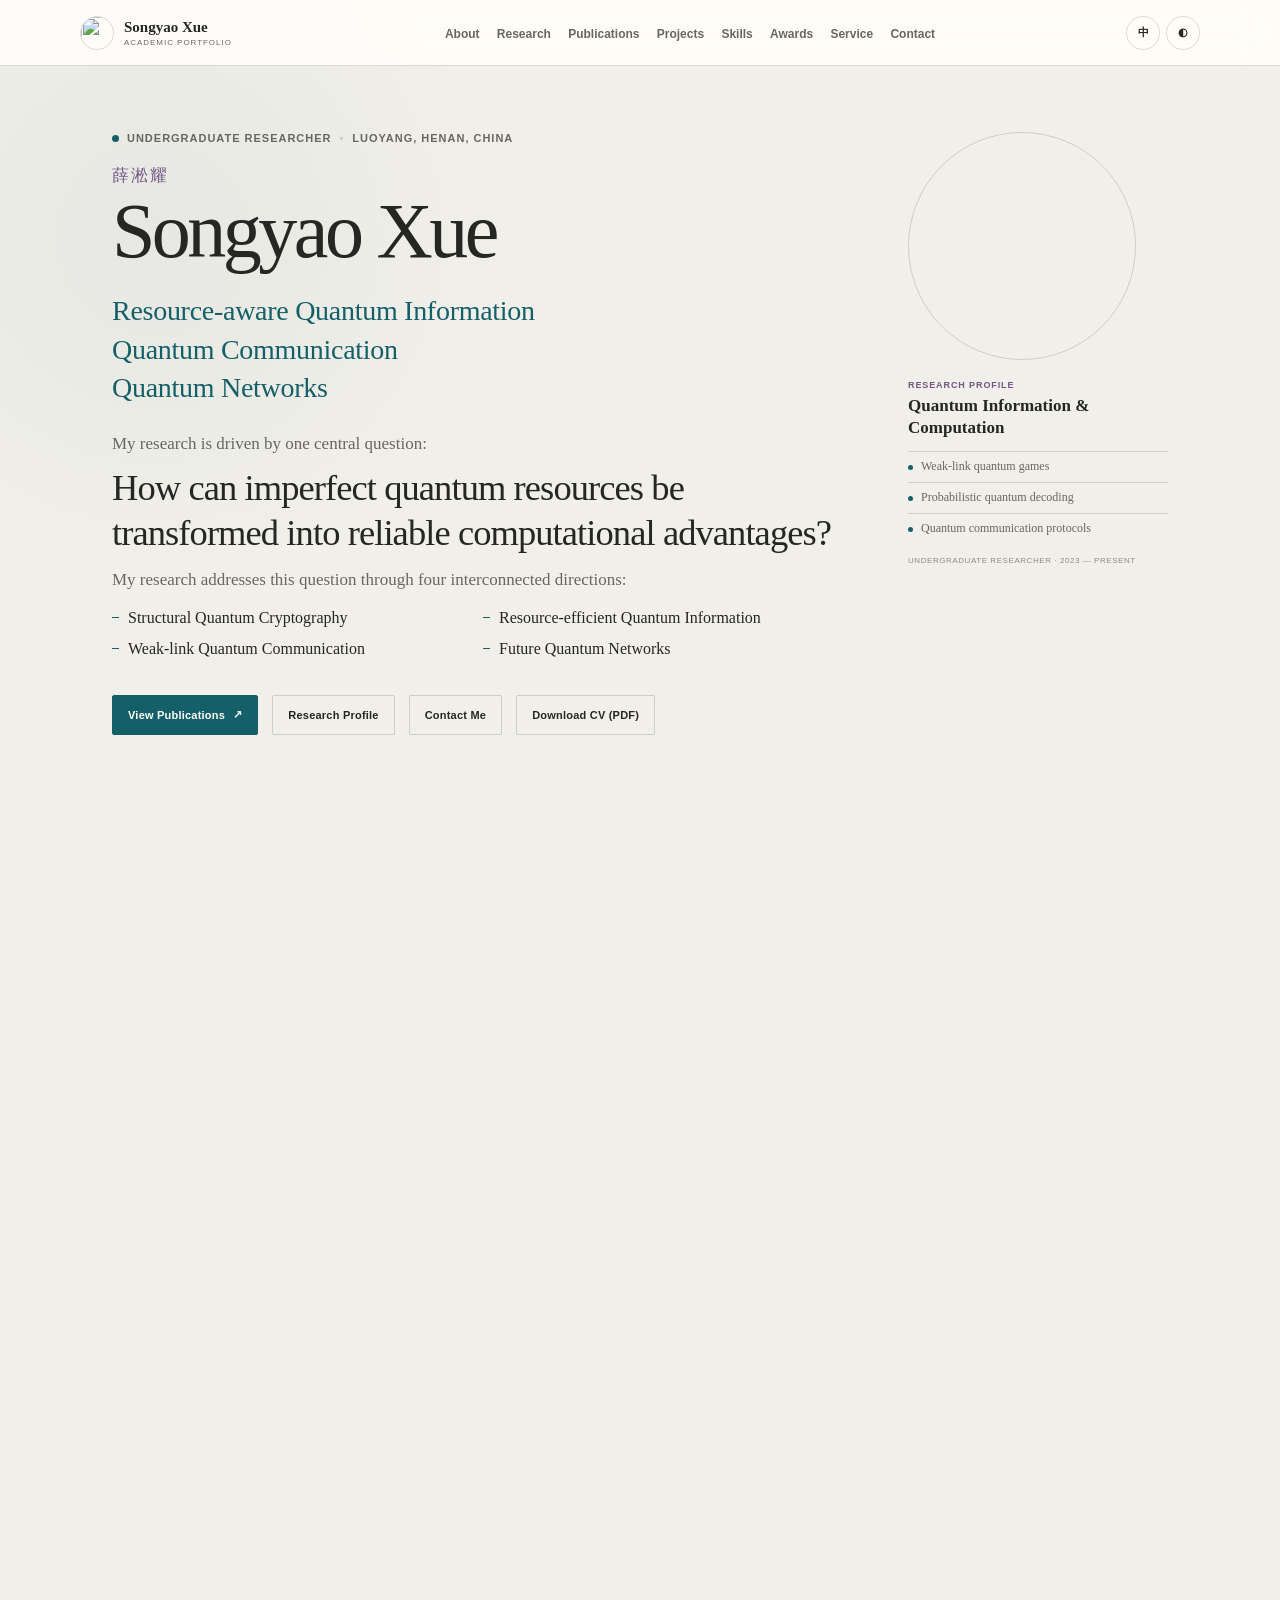
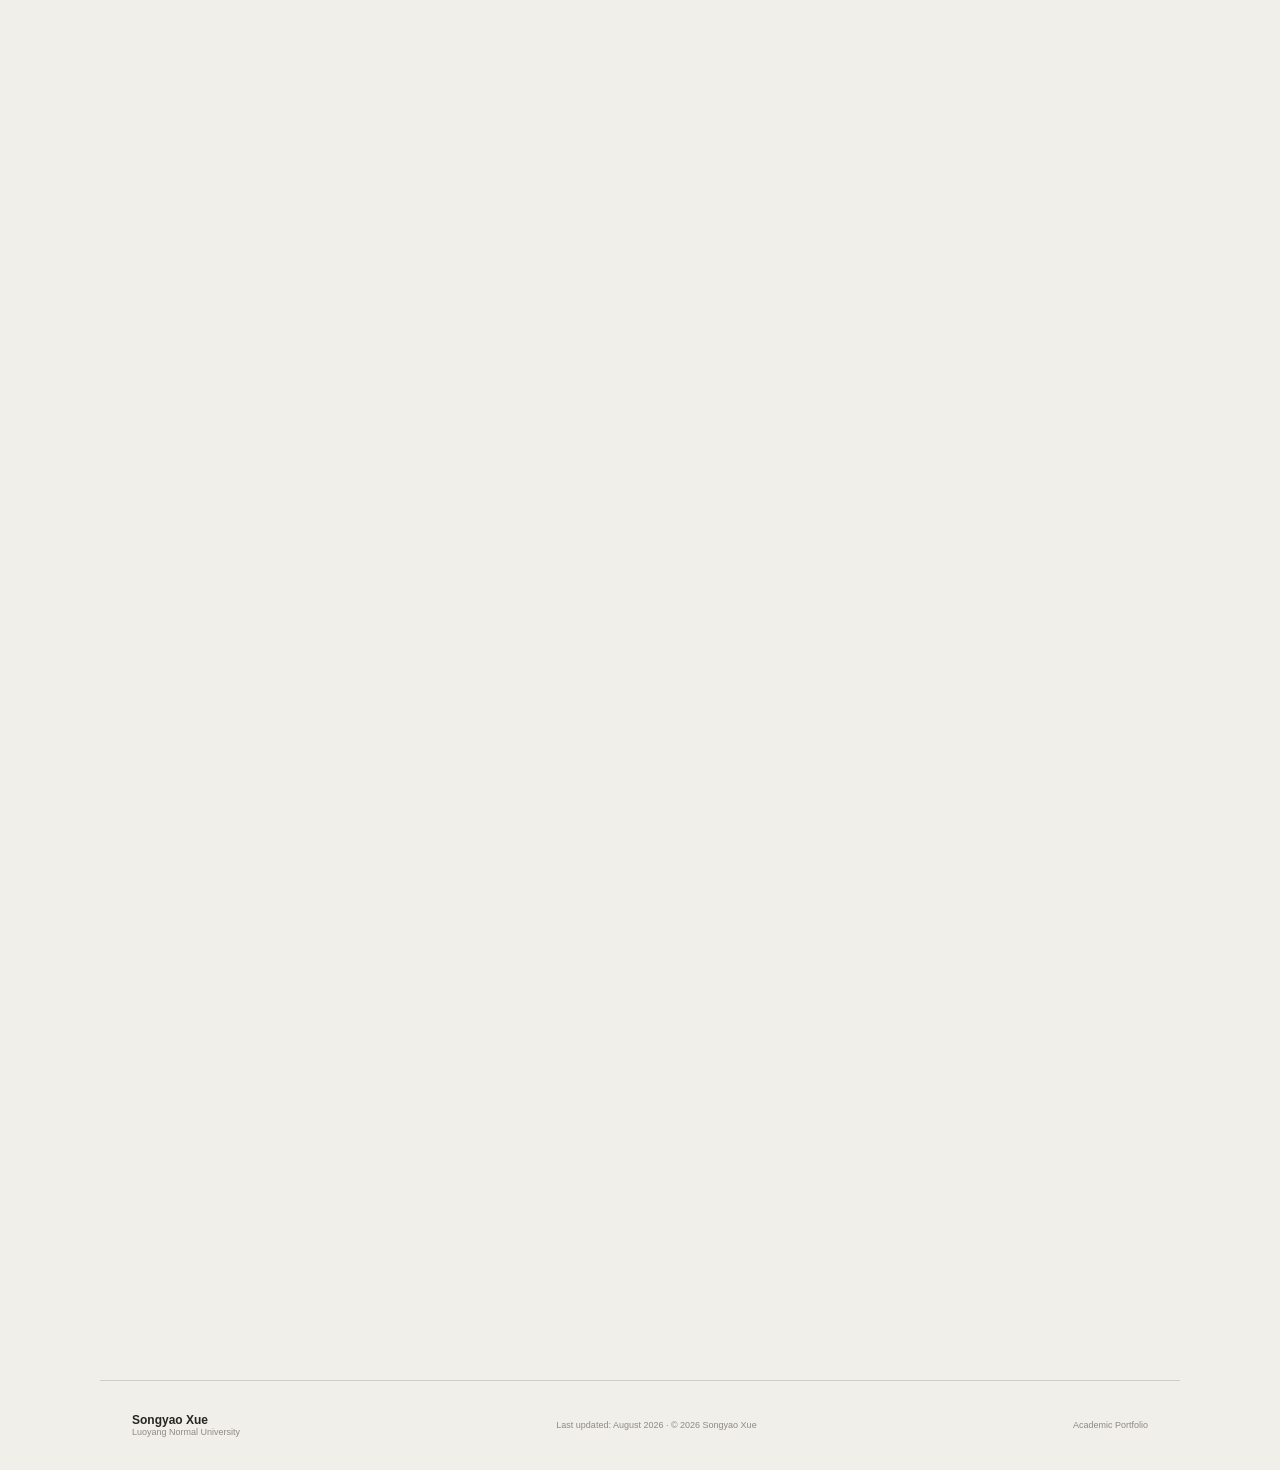
==== commit 0055092b: "Publish refreshed academic portfolio" ====
--- a/index.html
+++ b/index.html
@@ -1,3 +1,3 @@
-<!DOCTYPE html><html lang="en" data-theme="dark"><head><meta charSet="utf-8"/><meta name="viewport" content="width=device-width, initial-scale=1"/><link rel="preload" as="image" href="/assets/images/profile-photo.jpg"/><link rel="stylesheet" href="/_next/static/chunks/0.ny2~0jdhdin.css" data-precedence="next"/><link rel="preload" as="script" fetchPriority="low" href="/_next/static/chunks/11qk_vpw_zwkf.js"/><script src="/_next/static/chunks/125l.7mq080dp.js" async=""></script><script src="/_next/static/chunks/10u3y4bw1ayzs.js" async=""></script><script src="/_next/static/chunks/turbopack-0x3h0o5n5ls1-.js" async=""></script><script src="/_next/static/chunks/0fsi8lw5utejl.js" async=""></script><script src="/_next/static/chunks/0d3tkj33oycf2.js" async=""></script><script src="/_next/static/chunks/0ng.3ljdnl8bx.js" async=""></script><title>Songyao Xue | Quantum Information and AI-Assisted Scientific Computing</title><meta name="description" content="Personal academic website of Songyao Xue, an undergraduate researcher in quantum information, quantum cryptography, quantum games, probabilistic quantum decoding, and AI-assisted scientific computing."/><meta name="keywords" content="Songyao Xue,薛淞耀,Quantum Information,Quantum Communication,Quantum Cryptography,Quantum Games,Quantum Computing,Qiskit,Scientific Computing,Mathematical Modeling,Software Engineering"/><meta property="og:title" content="Songyao Xue | Quantum Information and AI-Assisted Scientific Computing"/><meta property="og:description" content="Personal academic website of Songyao Xue, an undergraduate researcher in quantum information, quantum cryptography, quantum games, probabilistic quantum decoding, and AI-assisted scientific computing."/><meta property="og:site_name" content="Songyao Xue Academic Website"/><meta property="og:locale" content="en_US"/><meta property="og:type" content="website"/><meta name="twitter:card" content="summary"/><meta name="twitter:title" content="Songyao Xue | Quantum Information and AI-Assisted Scientific Computing"/><meta name="twitter:description" content="Research in quantum information, quantum games, probabilistic quantum decoding, and AI-assisted scientific computing."/><link rel="icon" href="/favicon.svg"/><script src="/_next/static/chunks/03~yq9q893hmn.js" noModule=""></script></head><body><div hidden=""><!--$--><!--/$--></div><main><a class="skip" href="#about">Skip to content</a><header class="nav-shell"><button class="brand" aria-label="Home"><img alt="" aria-hidden="true" width="80" height="80" decoding="async" data-nimg="1" class="brand-avatar" style="color:transparent" src="/assets/images/profile-photo.jpg"/><span>Songyao Xue<small>Academic Portfolio</small></span></button><nav id="primary-navigation" class="nav-links" aria-label="Primary navigation"><button class="active">Home</button><button class="">About</button><button class="">Research</button><button class="">Publications</button><button class="">Projects</button><button class="">Skills</button><button class="">Awards</button><button class="">Leadership</button><button class="">Contact</button></nav><div class="nav-actions"><button class="icon-button" aria-label="Switch language">中</button><button class="icon-button" aria-label="Toggle color theme">☼</button><button class="menu-button" aria-label="Toggle menu" aria-controls="primary-navigation" aria-expanded="false">≡</button></div></header><section id="home" class="hero section-anchor"><div class="quantum-field" aria-hidden="true"><span class="orbit o1"></span><span class="orbit o2"></span><span class="node n1"></span><span class="node n2"></span><span class="node n3"></span><b>|ψ⟩</b></div><div class="hero-copy"><img alt="Portrait of Songyao Xue" width="800" height="1000" decoding="async" data-nimg="1" class="mobile-hero-avatar" style="color:transparent" src="/assets/images/profile-photo.jpg"/><div class="eyebrow"><span class="pulse"></span>Undergraduate Researcher<em>•</em>Luoyang, Henan, China</div><p class="cn-name">薛淞耀</p><h1>Songyao Xue</h1><h2>Resource-aware Quantum Information
+<!DOCTYPE html><html lang="en" data-theme="light"><head><meta charSet="utf-8"/><meta name="viewport" content="width=device-width, initial-scale=1"/><link rel="preload" as="image" href="/assets/images/profile-photo.jpg"/><link rel="stylesheet" href="/_next/static/chunks/01anxagvqq1yi.css" data-precedence="next"/><link rel="preload" as="script" fetchPriority="low" href="/_next/static/chunks/11qk_vpw_zwkf.js"/><script src="/_next/static/chunks/125l.7mq080dp.js" async=""></script><script src="/_next/static/chunks/10u3y4bw1ayzs.js" async=""></script><script src="/_next/static/chunks/turbopack-0x3h0o5n5ls1-.js" async=""></script><script src="/_next/static/chunks/0fsi8lw5utejl.js" async=""></script><script src="/_next/static/chunks/0d3tkj33oycf2.js" async=""></script><script src="/_next/static/chunks/0oh-0otz_o4pf.js" async=""></script><title>Songyao Xue | Quantum Information and AI-Assisted Scientific Computing</title><meta name="description" content="Personal academic website of Songyao Xue, an undergraduate researcher in quantum information, quantum cryptography, quantum games, probabilistic quantum decoding, and AI-assisted scientific computing."/><meta name="keywords" content="Songyao Xue,薛淞耀,Quantum Information,Quantum Communication,Quantum Cryptography,Quantum Games,Quantum Computing,Qiskit,Scientific Computing,Mathematical Modeling,Software Engineering"/><meta property="og:title" content="Songyao Xue | Quantum Information and AI-Assisted Scientific Computing"/><meta property="og:description" content="Personal academic website of Songyao Xue, an undergraduate researcher in quantum information, quantum cryptography, quantum games, probabilistic quantum decoding, and AI-assisted scientific computing."/><meta property="og:site_name" content="Songyao Xue Academic Website"/><meta property="og:locale" content="en_US"/><meta property="og:type" content="website"/><meta name="twitter:card" content="summary"/><meta name="twitter:title" content="Songyao Xue | Quantum Information and AI-Assisted Scientific Computing"/><meta name="twitter:description" content="Research in quantum information, quantum games, probabilistic quantum decoding, and AI-assisted scientific computing."/><link rel="icon" href="/favicon.svg"/><script src="/_next/static/chunks/03~yq9q893hmn.js" noModule=""></script></head><body><div hidden=""><!--$--><!--/$--></div><main><a class="skip" href="#about">Skip to content</a><header class="nav-shell"><button class="brand" aria-label="Home"><img alt="" aria-hidden="true" width="80" height="80" decoding="async" data-nimg="1" class="brand-avatar" style="color:transparent" src="/assets/images/profile-photo.jpg"/><span>Songyao Xue<small>Academic Portfolio</small></span></button><nav id="primary-navigation" class="nav-links" aria-label="Primary navigation"><a href="#about" class="">About</a><a href="#research" class="">Research</a><a href="#publications" class="">Publications</a><a href="#projects" class="">Projects</a><a href="#skills" class="">Skills</a><a href="#awards" class="">Awards</a><a href="#leadership" class="">Service</a><a href="#contact" class="">Contact</a></nav><div class="nav-actions"><button class="icon-button" aria-label="Switch language">中</button><button class="icon-button" aria-label="Toggle color theme">◐</button><button class="menu-button" aria-label="Toggle menu" aria-controls="primary-navigation" aria-expanded="false">≡</button></div></header><section id="home" class="hero section-anchor"><div class="quantum-field" aria-hidden="true"><span class="orbit o1"></span><span class="orbit o2"></span><span class="node n1"></span><span class="node n2"></span><span class="node n3"></span><b>|ψ⟩</b></div><div class="hero-copy"><img alt="Portrait of Songyao Xue" width="800" height="1000" decoding="async" data-nimg="1" class="mobile-hero-avatar" style="color:transparent" src="/assets/images/profile-photo.jpg"/><div class="eyebrow"><span class="pulse"></span>Undergraduate Researcher<em>•</em>Luoyang, Henan, China</div><p class="cn-name">薛淞耀</p><h1>Songyao Xue</h1><h2>Resource-aware Quantum Information
 Quantum Communication
-Quantum Networks</h2><div class="hero-intro"><p>My research is driven by one central question:</p><strong>How can imperfect quantum resources be transformed into reliable computational advantages?</strong><p>My research addresses this question through four interconnected directions:</p><ul><li>Structural Quantum Cryptography</li><li>Resource-efficient Quantum Information</li><li>Weak-link Quantum Communication</li><li>Future Quantum Networks</li></ul></div><div class="hero-actions"><button class="button primary">View Publications<b>↗</b></button><button class="button">Research Profile</button><button class="button">Contact Me</button><a class="button" href="/assets/documents/Songyao_Xue_CV.pdf" download="Songyao_Xue_CV.pdf">Download CV (PDF)</a></div></div><aside class="research-signal"><img alt="Portrait of Songyao Xue" width="800" height="1000" decoding="async" data-nimg="1" class="hero-avatar" style="color:transparent" src="/assets/images/profile-photo.jpg"/><span>Research profile</span><strong>Quantum Information &amp; Computation</strong><div><i></i>Weak-link quantum games</div><div><i></i>Probabilistic quantum decoding</div><div><i></i>Quantum communication protocols</div><small>UNDERGRADUATE RESEARCHER · 2023 — PRESENT</small></aside><button class="scroll-cue"><span>Scroll to explore</span>↓</button></section><section id="about" class="content-section section-anchor"><div class="section-head"><span>01 / PROFILE</span><h2>Research-minded software engineer</h2></div><div class="about-grid"><div class="portrait-placeholder"><img alt="Portrait of Songyao Xue" loading="lazy" width="800" height="1000" decoding="async" data-nimg="1" style="color:transparent" src="/assets/images/profile-photo.jpg"/></div><div class="about-copy"><p>My research is organized around a central question: how can imperfect quantum resources be transformed into reliable computational advantages? My software engineering background shapes a computational approach grounded in algorithms, reproducibility, implementation cost, theoretical derivation, and simulation-based validation.</p><p>Through theoretical modeling, algorithm design, and simulation-based verification, I seek to develop scalable approaches for resource-aware quantum communication and future quantum networks.</p><div class="education-card"><div><span>Education</span><h3>Luoyang Normal University</h3><p>B.Eng. in Software Engineering</p></div><div><b>September 2023 – Present</b><b>Expected Graduation: July 2027</b><b>Academic Ranking: Top 10%</b></div></div><div class="mini-columns"><div><h4>Relevant coursework</h4><p>C · Java · Python · JavaScript · Data Structures · Algorithm Design and Analysis · Database Systems · SQL · Probability and Statistics · Linear Algebra</p></div><div><h4>Language credentials</h4><p>CET-4: 477 · CET-6 first attempt: 414 · Mandarin Proficiency: Level 2-A</p></div></div><div class="document-panel"><div><span>SELECTED MATERIALS</span></div><div><a href="/assets/documents/Songyao_Xue_Academic_Portfolio.pdf" target="_blank" rel="noopener noreferrer">Academic Portfolio<!-- --> <b>PDF ↗</b></a><a href="/assets/documents/Songyao_Xue_CV.pdf" target="_blank" rel="noopener noreferrer">Curriculum Vitae<!-- --> <b>PDF ↗</b></a><a href="/assets/documents/Songyao_Xue_Research_Statement.pdf" target="_blank" rel="noopener noreferrer">Research Statement<!-- --> <b>PDF ↗</b></a><a href="/assets/documents/Songyao_Xue_Research_Summary.pdf" target="_blank" rel="noopener noreferrer">Research Summary<!-- --> <b>PDF ↗</b></a><a href="/assets/documents/Songyao_Xue_Application_Packet.pdf" target="_blank" rel="noopener noreferrer">Application Packet<!-- --> <b>PDF ↗</b></a></div></div></div></div></section><section id="research" class="content-section section-anchor tinted"><div class="section-head"><span>02 / RESEARCH</span><h2>Research interests</h2><p>Research directions connecting quantum protocols, graph-structured decision systems, and reproducible scientific computing.</p></div><div class="interest-grid"><article class="interest-card"><div class="card-index">Q1<span>0<!-- -->1</span></div><h3>Quantum Information and Communication</h3><p>Information transfer, entanglement, weak-link structures, and communication mechanisms under no-signaling constraints.</p><dl><div><dt>Methods</dt><dd>Entanglement · No-signaling · Graph models</dd></div><div><dt>Tools</dt><dd>Python · Qiskit</dd></div><div><dt>Related</dt><dd>Weak-Link Entanglement-Assisted Communication</dd></div></dl><button class="text-link">Learn more<!-- --> ↗</button></article><article class="interest-card"><div class="card-index">Q2<span>0<!-- -->2</span></div><h3>Quantum Cryptography and Signatures</h3><p>Quantum key distribution, quantum signature protocols, and their mathematical structures and security criteria.</p><dl><div><dt>Methods</dt><dd>Protocol abstraction · Formula design</dd></div><div><dt>Tools</dt><dd>Qiskit · LaTeX</dd></div><div><dt>Related</dt><dd>On Grover-Based Quantum Signature Schemes</dd></div></dl><button class="text-link">Learn more<!-- --> ↗</button></article><article class="interest-card"><div class="card-index">Q3<span>0<!-- -->3</span></div><h3>Quantum Games and Multi-Agent Decisions</h3><p>Multi-group quantum games, cooperation and competition, graph-based weak coupling, and multi-agent decisions.</p><dl><div><dt>Methods</dt><dd>Game tensors · Spectral constraints</dd></div><div><dt>Tools</dt><dd>Python · NumPy</dd></div><div><dt>Related</dt><dd>Weak-Link Multi-Group Quantum Games</dd></div></dl><button class="text-link">Learn more<!-- --> ↗</button></article><article class="interest-card"><div class="card-index">Q4<span>0<!-- -->4</span></div><h3>Probabilistic Quantum Decoding</h3><p>Huffman-inspired probabilistic decoding, group ancilla, QEC, posterior correction, and resource trade-offs.</p><dl><div><dt>Methods</dt><dd>Noise scans · SDP-certified criteria</dd></div><div><dt>Tools</dt><dd>Python · Qiskit</dd></div><div><dt>Related</dt><dd>Quantum-Huffman-Inspired Decoding</dd></div></dl><button class="text-link">Learn more<!-- --> ↗</button></article><article class="interest-card"><div class="card-index">AI<span>0<!-- -->5</span></div><h3>AI-Assisted Scientific Computing</h3><p>Applications of language models, agents, and automation to literature analysis, derivation, experiments, and research workflows.</p><dl><div><dt>Methods</dt><dd>Prompt optimization · Agent workflows</dd></div><div><dt>Tools</dt><dd>ChatGPT · Codex · Claude Code · DeepSeek</dd></div><div><dt>Related</dt><dd>Research workflow notes</dd></div></dl><button class="text-link">Learn more<!-- --> ↗</button></article><article class="interest-card"><div class="card-index">M6<span>0<!-- -->6</span></div><h3>Mathematical Modeling and Simulation</h3><p>Engineering and physical modeling with Python, numerical optimization, FFT, Bootstrap, transfer matrices, and simulation.</p><dl><div><dt>Methods</dt><dd>FFT · Bootstrap · Optimization · TMM</dd></div><div><dt>Tools</dt><dd>Python · NumPy · Matplotlib</dd></div><div><dt>Related</dt><dd>Epitaxial Layer Thickness Estimation</dd></div></dl><button class="text-link">Learn more<!-- --> ↗</button></article></div><div class="experience-panel"><div><span>RESEARCH EXPERIENCE</span><h3>Quantum Information, Cryptography &amp; Game Theory</h3><p>Undergraduate Research Assistant · Luoyang Normal University</p></div><time>2023 — PRESENT</time><ol><li><b>0<!-- -->1</b>Literature review</li><li><b>0<!-- -->2</b>Mathematical modeling &amp; theoretical derivation</li><li><b>0<!-- -->3</b>Simulation-based verification</li><li><b>0<!-- -->4</b>Protocol behavior &amp; noise robustness</li><li><b>0<!-- -->5</b>Resource trade-off analysis</li><li><b>0<!-- -->6</b>English manuscripts, figures &amp; references</li></ol><div class="tool-line">Python · Qiskit · PennyLane · NumPy · Matplotlib · LaTeX · Overleaf · TeXstudio</div><div class="training-note"><span>RESEARCH TRAINING</span><div><h4>Research Training in Quantum Information and Quantum Communication</h4><p>Research Trainee / Supervisor-led Reading Group<!-- --> · <!-- -->2023 – Present</p><p>Weekly seminars and research discussions on quantum states, circuits, algorithms, communication protocols, quantum key distribution, protocol design, security analysis, and mathematical modeling, reinforced through Qiskit and PennyLane exercises.</p></div></div></div></section><section id="publications" class="content-section section-anchor publications-section"><div class="section-head"><span>03 / SCHOLARLY WORK</span><h2>Publications &amp; manuscripts</h2></div><div class="publication-list"><details class="publication"><summary><span class="pub-number">0<!-- -->1</span><div><div class="status-row"><span class="status s0">Revised and Resubmitted</span><time>2025–2026</time></div><h3>On Grover-Based Quantum Signature Schemes</h3><p>Second Author<!-- --> · <!-- -->Submitted to Entropy (JCR Q2)</p></div><b class="expand">＋</b></summary><div class="pub-body"><div><h4>Research overview</h4><p>Analyzes structural vulnerabilities in Grover-based quantum signature schemes and develops reusable protocol inspection points and a strengthened arbitrated construction.</p></div><div><h4>My contribution</h4><p>Mathematical framework and notation; reusable inspection points; Qiskit verification; strengthened construction; manuscript, LaTeX, and references.</p></div><div class="keywords"><span>Quantum Signature</span><span>Grover Algorithm</span><span>Quantum Cryptography</span><span>Qiskit</span></div><div class="resource-links"><span>Manuscript PDF · Withheld (Unpublished)</span><span>Code · To Be Added</span><span>BibTeX · Coming Soon</span></div></div></details><details class="publication"><summary><span class="pub-number">0<!-- -->2</span><div><div class="status-row"><span class="status s1">Under Editorial Review</span><time>2025–2026</time></div><h3>A Learnable Unified Framework for Weak-Link Multi-Group Quantum Games</h3><p>First Author / Independent Researcher<!-- --> · <!-- -->Submitted to Quantum Machine Intelligence (JCR Q2)</p></div><b class="expand">＋</b></summary><div class="pub-body"><div><h4>Research overview</h4><p>A graph-structured analytical and learnable framework for cooperation, competition, and weak coupling, combining game tensors, first-order gain criteria, spectral bounds, and differentiable variables in a hybrid quantum-classical workflow.</p></div><div><h4>My contribution</h4><p>Unified framework and symbolic design; Python automated search, repeated trials, and batch evaluation; topology/noise comparisons; visualization; backend proxy evaluation and a small-scale cloud-hardware circuit check.</p></div><div class="keywords"><span>Quantum Games</span><span>Multi-Agent Systems</span><span>Graph Structure</span><span>Weak-Link Coupling</span><span>Machine Learning</span><span>Python</span></div><div class="resource-links"><span>Manuscript PDF · Withheld (Unpublished)</span><span>Code · To Be Added</span><span>BibTeX · Coming Soon</span></div></div></details><details class="publication"><summary><span class="pub-number">0<!-- -->3</span><div><div class="status-row"><span class="status s2">Manuscript in Preparation</span><time>2026</time></div><h3>Weak-Link Entanglement-Assisted No-Signaling Quantum Communication Protocols: Analytical Framework and Cross-Platform Verifiability</h3><p>First Author<!-- --> · <!-- -->Submission planned in 2026</p></div><b class="expand">＋</b></summary><div class="pub-body"><div><h4>Research overview</h4><p>A task-aware communication framework that models weak, heterogeneous entanglement links under no-signaling constraints and studies AND/OR performance, noise-to-visibility mappings, and cross-platform calibration.</p></div><div><h4>My contribution</h4><p>Weak-link task model, analytical corrections, noise mapping, parameter scans, cross-platform feasibility analysis, and simulation workflow.</p></div><div class="keywords"><span>Quantum Communication</span><span>Entanglement</span><span>Weak-Link Correlations</span><span>No-Signaling</span><span>Quantum Networks</span></div><div class="resource-links"><span>Manuscript PDF · Withheld (Unpublished)</span><span>Code · To Be Added</span><span>BibTeX · Coming Soon</span></div></div></details><details class="publication"><summary><span class="pub-number">0<!-- -->4</span><div><div class="status-row"><span class="status s3">Manuscript in Preparation</span><time>2025–2026</time></div><h3>Error-Corrected Quantum-Huffman-Inspired Probabilistic Source Decoding with Group Ancilla and Posterior Correction</h3><p>Independent Researcher<!-- --> · <!-- -->Planned submission in 2026</p></div><b class="expand">＋</b></summary><div class="pub-body"><div><h4>Research overview</h4><p>Reinterprets Huffman lengths as finite-dimensional support budgets and combines group-conditioned state discrimination, effective QEC, MAP decisions, and explicit resource accounting.</p></div><div><h4>My contribution</h4><p>Support-budget construction, grouped discrimination, analytical conditions, SDP certificate logic, scalable simulations, and sensitivity analysis.</p></div><div class="keywords"><span>Quantum Source Coding</span><span>Quantum Decoding</span><span>Huffman-Inspired Coding</span><span>Quantum Error Correction</span><span>Group Ancilla</span><span>SDP Certification</span></div><div class="resource-links"><span>Manuscript PDF · Withheld (Unpublished)</span><span>Code · To Be Added</span><span>BibTeX · Coming Soon</span></div></div></details></div></section><section id="projects" class="content-section section-anchor tinted projects-section"><div class="section-head"><span>04 / BUILD &amp; MODEL</span><h2>Selected projects</h2></div><div class="project-grid"><article class="project-card"><div class="project-visual v0"><span>PROJECT VISUAL</span><b>01</b><small>replace-with-project-image</small></div><div class="project-content"><div class="project-meta"><span>School-Used Project</span><time>May 2026</time></div><h3>Youth Marxist Training Program Information Management System</h3><p class="project-role">Independent Developer</p><p>Independently designed and developed the backend, server deployment, three role-specific interfaces, mobile adaptation, and desktop packaging.</p><div class="keywords"><span>Backend Development</span><span>Ubuntu</span><span>Electron</span><span>Responsive Web Design</span><span>Desktop Packaging</span></div></div></article><article class="project-card"><div class="project-visual v1"><span>PROJECT VISUAL</span><b>02</b><small>replace-with-project-image</small></div><div class="project-content"><div class="project-meta"><span>Mathematical Modeling Project</span><time>September 2025</time></div><h3>Reflectance-Based Epitaxial Layer Thickness Estimation Using Multi-Beam Detection and Transfer Matrix Method</h3><p class="project-role">Core Developer / Team Leader</p><p>Built mathematical, optical, and physical models; processed reflectance signals with FFT and TMM; implemented the pipeline and confidence intervals in Python.</p><div class="keywords"><span>Python</span><span>FFT</span><span>Transfer Matrix Method</span><span>Bootstrap</span><span>Optical Modeling</span><span>Numerical Simulation</span></div></div></article><article class="project-card"><div class="project-visual v2"><span>PROJECT VISUAL</span><b>03</b><small>replace-with-project-image</small></div><div class="project-content"><div class="project-meta"><span>Mathematical Modeling Project</span><time>September 2024</time></div><h3>Archimedean Spiral-Based Optimization Design Model</h3><p class="project-role">Core Developer / Team Lead</p><p>Built a position simulation from Archimedean spiral and parametric equations, then applied particle swarm optimization for global adjustment.</p><div class="keywords"><span>Mathematical Modeling</span><span>Particle Swarm Optimization</span><span>Numerical Computing</span><span>Python</span></div></div></article><article class="project-card"><div class="project-visual v3"><span>PROJECT VISUAL</span><b>04</b><small>replace-with-project-image</small></div><div class="project-content"><div class="project-meta"><span>Data Engineering Project</span><time>April 2024 – June 2024</time></div><h3>Financial Website Data Crawling and Cleaning System</h3><p class="project-role">Independent Python Project</p><p>Cleaned thousands of stock records, handled missing values, outliers and duplicates, parsed HTML/XML, and retrieved dynamic pages.</p><div class="keywords"><span>Python</span><span>Pandas</span><span>BeautifulSoup</span><span>Selenium</span><span>Data Cleaning</span><span>Web Crawling</span></div></div></article></div></section><section id="skills" class="content-section section-anchor"><div class="section-head"><span>05 / TOOLKIT</span><h2>Technical skills</h2><p>Tools used across research, simulation, modeling, and software projects — without self-assigned proficiency scores.</p></div><div class="skills-grid"><article><span>0<!-- -->1</span><h3>Programming Languages</h3><div><p><i>Research / Project Experience</i>Python</p><p><i>Research / Project Experience</i>C</p><p><i>Familiar With</i>Java</p><p><i>Familiar With</i>JavaScript</p><p><i>Familiar With</i>SQL</p></div></article><article><span>0<!-- -->2</span><h3>Quantum Computing</h3><div><p><i>Research / Project Experience</i>Qiskit</p><p><i>Research / Project Experience</i>PennyLane</p><p><i>Familiar With</i>Quantum Circuit Simulation</p><p><i>Familiar With</i>Noise Simulation</p></div></article><article><span>0<!-- -->3</span><h3>Scientific Computing &amp; Data Analysis</h3><div><p><i>Research / Project Experience</i>NumPy</p><p><i>Research / Project Experience</i>Pandas</p><p><i>Familiar With</i>Matplotlib</p><p><i>Familiar With</i>Bootstrap</p><p><i>Familiar With</i>Numerical Simulation</p><p><i>Familiar With</i>FFT</p><p><i>Familiar With</i>Optimization</p></div></article><article><span>0<!-- -->4</span><h3>Software Development</h3><div><p><i>Research / Project Experience</i>Backend Development</p><p><i>Research / Project Experience</i>Responsive Web Design</p><p><i>Familiar With</i>Electron</p><p><i>Familiar With</i>Ubuntu Server Deployment</p><p><i>Familiar With</i>Database Systems</p></div></article><article><span>0<!-- -->5</span><h3>Research Writing</h3><div><p><i>Research / Project Experience</i>LaTeX</p><p><i>Research / Project Experience</i>Overleaf</p><p><i>Familiar With</i>TeXstudio</p><p><i>Familiar With</i>English Academic Writing</p><p><i>Familiar With</i>Reference Management</p></div></article><article><span>0<!-- -->6</span><h3>AI-Assisted Research</h3><div><p><i>Research / Project Experience</i>ChatGPT</p><p><i>Research / Project Experience</i>Codex</p><p><i>Familiar With</i>Claude Code</p><p><i>Familiar With</i>DeepSeek</p><p><i>Familiar With</i>Prompt Optimization</p><p><i>Familiar With</i>AI-Assisted Research Workflow</p></div></article></div></section><section id="awards" class="content-section section-anchor tinted"><div class="section-head"><span>06 / RECOGNITION</span><h2>Honors &amp; awards</h2></div><div class="award-timeline"><article><time>November 2024</time><i></i><div><span>PROVINCIAL</span><h3>Provincial Third Prize, Chinese Mathematics Competition, Henan Province</h3></div></article><article><time>September 2025</time><i></i><div><span>PROVINCIAL</span><h3>Provincial Third Prize, Contemporary Undergraduate Mathematical Contest in Modeling, Henan Province</h3></div></article><article><time>November 2025</time><i></i><div><span>PROVINCIAL</span><h3>Provincial Third Prize, Chinese Mathematics Competition, Henan Province</h3></div></article><article><time>November 2025</time><i></i><div><span>RECOGNITION</span><h3>Outstanding Student Cadre, Luoyang Normal University</h3></div></article><article><time>November 2025</time><i></i><div><span>RECOGNITION</span><h3>Merit Student Award, Luoyang Normal University</h3></div></article><article><time>January 2026</time><i></i><div><span>RECOGNITION</span><h3>Honorable Mention, Shuwei Cup Mathematical Modeling Challenge</h3></div></article></div></section><section id="leadership" class="content-section section-anchor"><div class="section-head"><span>07 / COMMUNITY</span><h2>Leadership &amp; service</h2></div><div class="leadership-grid"><article><span>0<!-- -->1</span><time>September 2023 – Present</time><h3>Chief Administrator, Mathematical Modeling Laboratory</h3><p>Organize modeling discussions, support course teaching, coordinate meetings, training, and project practice.</p></article><article><span>0<!-- -->2</span><time>September 2023 – September 2024</time><h3>Committee Member, College Student Union</h3><p>Supported college-level activities and meeting coordination, including preparation for more than five student activities.</p></article><article><span>0<!-- -->3</span><time>March 2025 – Present</time><h3>Management Committee Leader, Youth Service Group, University Youth League Committee</h3><p>Manage Youth Marxist Training Program member data, duty records, and support university-level activities.</p></article><article><span>0<!-- -->4</span><time>September 2025</time><h3>Volunteer, San Xia Xiang Summer Social Practice Program</h3><p>Participated in social practice and completed 106 hours of volunteer service.</p></article></div></section><section id="contact" class="contact-section section-anchor"><div class="contact-intro"><span>08 / CONTACT</span><h2>Let’s discuss quantum information, scientific computing, and technical collaboration.</h2><p>For research discussion, collaboration, or technical opportunities, please reach me by email or GitHub.</p><a class="button primary" href="mailto:18637229290@139.com">Email me<!-- --> ↗</a><div class="social-list"><a href="mailto:18637229290@139.com">Email <b>18637229290@139.com</b></a><a href="https://github.com/songyaoxue" target="_blank" rel="noopener noreferrer">GitHub <b>github.com/songyaoxue</b></a></div></div><form class="contact-form"><div class="form-note">Front-end demonstration — this website does not send or store your form data. Submitting only opens your email app.</div><label>Name<input required="" placeholder="Your name" name="name"/></label><label>Email<input type="email" required="" placeholder="you@institution.edu" name="email"/></label><label>Institution<input placeholder="University / Organization" name="institution"/></label><label>Subject<input required="" placeholder="Research inquiry" name="subject"/></label><label>Message<textarea name="message" required="" rows="5" placeholder="Tell me about your message…"></textarea></label><button class="button primary" type="submit">Open email draft<!-- --> ↗</button></form></section><footer><div><b>Songyao Xue</b><span>Luoyang Normal University</span></div><p>Last updated: July 2026 · © 2026 Songyao Xue</p><p>Academic Portfolio</p></footer></main><!--$--><!--/$--><script src="/_next/static/chunks/11qk_vpw_zwkf.js" id="_R_" async=""></script><script>(self.__next_f=self.__next_f||[]).push([0])</script><script>self.__next_f.push([1,"1:\"$Sreact.fragment\"\n2:I[39756,[\"/_next/static/chunks/0fsi8lw5utejl.js\",\"/_next/static/chunks/0d3tkj33oycf2.js\"],\"default\"]\n3:I[37457,[\"/_next/static/chunks/0fsi8lw5utejl.js\",\"/_next/static/chunks/0d3tkj33oycf2.js\"],\"default\"]\n4:I[47257,[\"/_next/static/chunks/0fsi8lw5utejl.js\",\"/_next/static/chunks/0d3tkj33oycf2.js\"],\"ClientPageRoot\"]\n5:I[31713,[\"/_next/static/chunks/0fsi8lw5utejl.js\",\"/_next/static/chunks/0d3tkj33oycf2.js\",\"/_next/static/chunks/0ng.3ljdnl8bx.js\"],\"default\"]\n8:I[97367,[\"/_next/static/chunks/0fsi8lw5utejl.js\",\"/_next/static/chunks/0d3tkj33oycf2.js\"],\"OutletBoundary\"]\n9:\"$Sreact.suspense\"\nb:I[97367,[\"/_next/static/chunks/0fsi8lw5utejl.js\",\"/_next/static/chunks/0d3tkj33oycf2.js\"],\"ViewportBoundary\"]\nd:I[97367,[\"/_next/static/chunks/0fsi8lw5utejl.js\",\"/_next/static/chunks/0d3tkj33oycf2.js\"],\"MetadataBoundary\"]\nf:I[68027,[\"/_next/static/chunks/0fsi8lw5utejl.js\",\"/_next/static/chunks/0d3tkj33oycf2.js\"],\"default\",1]\n:HL[\"/_next/static/chunks/0.ny2~0jdhdin.css\",\"style\"]\n"])</script><script>self.__next_f.push([1,"0:{\"P\":null,\"c\":[\"\",\"\"],\"q\":\"\",\"i\":false,\"f\":[[[\"\",{\"children\":[\"__PAGE__\",{}]},\"$undefined\",\"$undefined\",16],[[\"$\",\"$1\",\"c\",{\"children\":[[[\"$\",\"link\",\"0\",{\"rel\":\"stylesheet\",\"href\":\"/_next/static/chunks/0.ny2~0jdhdin.css\",\"precedence\":\"next\",\"crossOrigin\":\"$undefined\",\"nonce\":\"$undefined\"}],[\"$\",\"script\",\"script-0\",{\"src\":\"/_next/static/chunks/0fsi8lw5utejl.js\",\"async\":true,\"nonce\":\"$undefined\"}],[\"$\",\"script\",\"script-1\",{\"src\":\"/_next/static/chunks/0d3tkj33oycf2.js\",\"async\":true,\"nonce\":\"$undefined\"}]],[\"$\",\"html\",null,{\"lang\":\"en\",\"data-theme\":\"dark\",\"children\":[\"$\",\"body\",null,{\"children\":[\"$\",\"$L2\",null,{\"parallelRouterKey\":\"children\",\"error\":\"$undefined\",\"errorStyles\":\"$undefined\",\"errorScripts\":\"$undefined\",\"template\":[\"$\",\"$L3\",null,{}],\"templateStyles\":\"$undefined\",\"templateScripts\":\"$undefined\",\"notFound\":[[[\"$\",\"title\",null,{\"children\":\"404: This page could not be found.\"}],[\"$\",\"div\",null,{\"style\":{\"fontFamily\":\"system-ui,\\\"Segoe UI\\\",Roboto,Helvetica,Arial,sans-serif,\\\"Apple Color Emoji\\\",\\\"Segoe UI Emoji\\\"\",\"height\":\"100vh\",\"textAlign\":\"center\",\"display\":\"flex\",\"flexDirection\":\"column\",\"alignItems\":\"center\",\"justifyContent\":\"center\"},\"children\":[\"$\",\"div\",null,{\"children\":[[\"$\",\"style\",null,{\"dangerouslySetInnerHTML\":{\"__html\":\"body{color:#000;background:#fff;margin:0}.next-error-h1{border-right:1px solid rgba(0,0,0,.3)}@media (prefers-color-scheme:dark){body{color:#fff;background:#000}.next-error-h1{border-right:1px solid rgba(255,255,255,.3)}}\"}}],[\"$\",\"h1\",null,{\"className\":\"next-error-h1\",\"style\":{\"display\":\"inline-block\",\"margin\":\"0 20px 0 0\",\"padding\":\"0 23px 0 0\",\"fontSize\":24,\"fontWeight\":500,\"verticalAlign\":\"top\",\"lineHeight\":\"49px\"},\"children\":404}],[\"$\",\"div\",null,{\"style\":{\"display\":\"inline-block\"},\"children\":[\"$\",\"h2\",null,{\"style\":{\"fontSize\":14,\"fontWeight\":400,\"lineHeight\":\"49px\",\"margin\":0},\"children\":\"This page could not be found.\"}]}]]}]}]],[]],\"forbidden\":\"$undefined\",\"unauthorized\":\"$undefined\"}]}]}]]}],{\"children\":[[\"$\",\"$1\",\"c\",{\"children\":[[\"$\",\"$L4\",null,{\"Component\":\"$5\",\"serverProvidedParams\":{\"searchParams\":{},\"params\":{},\"promises\":[\"$@6\",\"$@7\"]}}],[[\"$\",\"script\",\"script-0\",{\"src\":\"/_next/static/chunks/0ng.3ljdnl8bx.js\",\"async\":true,\"nonce\":\"$undefined\"}]],[\"$\",\"$L8\",null,{\"children\":[\"$\",\"$9\",null,{\"name\":\"Next.MetadataOutlet\",\"children\":\"$@a\"}]}]]}],{},null,false,null]},null,false,null],[\"$\",\"$1\",\"h\",{\"children\":[null,[\"$\",\"$Lb\",null,{\"children\":\"$Lc\"}],[\"$\",\"div\",null,{\"hidden\":true,\"children\":[\"$\",\"$Ld\",null,{\"children\":[\"$\",\"$9\",null,{\"name\":\"Next.Metadata\",\"children\":\"$Le\"}]}]}],null]}],false]],\"m\":\"$undefined\",\"G\":[\"$f\",[[\"$\",\"link\",\"0\",{\"rel\":\"stylesheet\",\"href\":\"/_next/static/chunks/0.ny2~0jdhdin.css\",\"precedence\":\"next\",\"crossOrigin\":\"$undefined\",\"nonce\":\"$undefined\"}]]],\"S\":true,\"h\":null,\"s\":\"$undefined\",\"l\":\"$undefined\",\"p\":\"$undefined\",\"d\":\"$undefined\",\"b\":\"SXma15Ym3dI41xR_8XI2v\"}\n"])</script><script>self.__next_f.push([1,"6:{}\n7:\"$0:f:0:1:1:children:0:props:children:0:props:serverProvidedParams:params\"\n"])</script><script>self.__next_f.push([1,"c:[[\"$\",\"meta\",\"0\",{\"charSet\":\"utf-8\"}],[\"$\",\"meta\",\"1\",{\"name\":\"viewport\",\"content\":\"width=device-width, initial-scale=1\"}]]\n"])</script><script>self.__next_f.push([1,"10:I[27201,[\"/_next/static/chunks/0fsi8lw5utejl.js\",\"/_next/static/chunks/0d3tkj33oycf2.js\"],\"IconMark\"]\na:null\n"])</script><script>self.__next_f.push([1,"e:[[\"$\",\"title\",\"0\",{\"children\":\"Songyao Xue | Quantum Information and AI-Assisted Scientific Computing\"}],[\"$\",\"meta\",\"1\",{\"name\":\"description\",\"content\":\"Personal academic website of Songyao Xue, an undergraduate researcher in quantum information, quantum cryptography, quantum games, probabilistic quantum decoding, and AI-assisted scientific computing.\"}],[\"$\",\"meta\",\"2\",{\"name\":\"keywords\",\"content\":\"Songyao Xue,薛淞耀,Quantum Information,Quantum Communication,Quantum Cryptography,Quantum Games,Quantum Computing,Qiskit,Scientific Computing,Mathematical Modeling,Software Engineering\"}],[\"$\",\"meta\",\"3\",{\"property\":\"og:title\",\"content\":\"Songyao Xue | Quantum Information and AI-Assisted Scientific Computing\"}],[\"$\",\"meta\",\"4\",{\"property\":\"og:description\",\"content\":\"Personal academic website of Songyao Xue, an undergraduate researcher in quantum information, quantum cryptography, quantum games, probabilistic quantum decoding, and AI-assisted scientific computing.\"}],[\"$\",\"meta\",\"5\",{\"property\":\"og:site_name\",\"content\":\"Songyao Xue Academic Website\"}],[\"$\",\"meta\",\"6\",{\"property\":\"og:locale\",\"content\":\"en_US\"}],[\"$\",\"meta\",\"7\",{\"property\":\"og:type\",\"content\":\"website\"}],[\"$\",\"meta\",\"8\",{\"name\":\"twitter:card\",\"content\":\"summary\"}],[\"$\",\"meta\",\"9\",{\"name\":\"twitter:title\",\"content\":\"Songyao Xue | Quantum Information and AI-Assisted Scientific Computing\"}],[\"$\",\"meta\",\"10\",{\"name\":\"twitter:description\",\"content\":\"Research in quantum information, quantum games, probabilistic quantum decoding, and AI-assisted scientific computing.\"}],[\"$\",\"link\",\"11\",{\"rel\":\"icon\",\"href\":\"/favicon.svg\"}],[\"$\",\"$L10\",\"12\",{}]]\n"])</script></body></html>+Quantum Networks</h2><div class="hero-intro"><p>My research is driven by one central question:</p><strong>How can imperfect quantum resources be transformed into reliable computational advantages?</strong><p>My research addresses this question through four interconnected directions:</p><ul><li>Structural Quantum Cryptography</li><li>Resource-efficient Quantum Information</li><li>Weak-link Quantum Communication</li><li>Future Quantum Networks</li></ul></div><div class="hero-actions"><button class="button primary">View Publications<b>↗</b></button><button class="button">Research Profile</button><button class="button">Contact Me</button><a class="button" href="/assets/documents/Songyao_Xue_CV.pdf" download="Songyao_Xue_CV.pdf">Download CV (PDF)</a></div></div><aside class="research-signal"><img alt="Portrait of Songyao Xue" width="800" height="1000" decoding="async" data-nimg="1" class="hero-avatar" style="color:transparent" src="/assets/images/profile-photo.jpg"/><span>Research profile</span><strong>Quantum Information &amp; Computation</strong><div><i></i>Weak-link quantum games</div><div><i></i>Probabilistic quantum decoding</div><div><i></i>Quantum communication protocols</div><small>UNDERGRADUATE RESEARCHER · 2023 — PRESENT</small></aside><button class="scroll-cue"><span>Scroll to explore</span>↓</button></section><section id="about" class="content-section section-anchor"><div class="section-head"><span>01 / PROFILE</span><h2>Research-minded software engineer</h2></div><div class="about-grid"><div class="portrait-placeholder"><img alt="Portrait of Songyao Xue" loading="lazy" width="800" height="1000" decoding="async" data-nimg="1" style="color:transparent" src="/assets/images/profile-photo.jpg"/></div><div class="about-copy"><p>My research is organized around a central question: how can imperfect quantum resources be transformed into reliable computational advantages? My software engineering background shapes a computational approach grounded in algorithms, reproducibility, implementation cost, theoretical derivation, and simulation-based validation.</p><p>Through theoretical modeling, algorithm design, and simulation-based verification, I seek to develop scalable approaches for resource-aware quantum communication and future quantum networks.</p><div class="education-card"><div><span>Education</span><h3>Luoyang Normal University</h3><p>B.Eng. in Software Engineering</p></div><div><b>September 2023 – Present</b><b>Expected Graduation: July 2027</b><b>Academic Ranking: Top 10%</b></div></div><div class="mini-columns"><div><h4>Relevant coursework</h4><p>C · Java · Python · JavaScript · Data Structures · Algorithm Design and Analysis · Database Systems · SQL · Probability and Statistics · Linear Algebra</p></div><div><h4>Language credentials</h4><p>CET-4: 477 · CET-6 first attempt: 414 · Mandarin Proficiency: Level 2-A</p></div></div><div class="document-panel"><div><span>SELECTED MATERIALS</span></div><div><a href="/assets/documents/Songyao_Xue_Academic_Portfolio.pdf" target="_blank" rel="noopener noreferrer">Academic Portfolio<!-- --> <b>PDF ↗</b></a><a href="/assets/documents/Songyao_Xue_CV.pdf" target="_blank" rel="noopener noreferrer">Curriculum Vitae<!-- --> <b>PDF ↗</b></a><a href="/assets/documents/Songyao_Xue_Research_Statement.pdf" target="_blank" rel="noopener noreferrer">Research Statement<!-- --> <b>PDF ↗</b></a><a href="/assets/documents/Songyao_Xue_Research_Summary.pdf" target="_blank" rel="noopener noreferrer">Research Summary<!-- --> <b>PDF ↗</b></a><a href="/assets/documents/Songyao_Xue_Application_Packet.pdf" target="_blank" rel="noopener noreferrer">Application Packet<!-- --> <b>PDF ↗</b></a></div></div></div></div></section><section id="research" class="content-section section-anchor tinted"><div class="section-head"><span>02 / RESEARCH</span><h2>Research interests</h2><p>Research directions connecting quantum protocols, graph-structured decision systems, and reproducible scientific computing.</p></div><div class="interest-grid"><article class="interest-card"><div class="card-index">Q1<span>0<!-- -->1</span></div><h3>Quantum Information and Communication</h3><p>Information transfer, entanglement, weak-link structures, and communication mechanisms under no-signaling constraints.</p><dl><div><dt>Methods</dt><dd>Entanglement · No-signaling · Graph models</dd></div><div><dt>Tools</dt><dd>Python · Qiskit</dd></div><div><dt>Related</dt><dd>Weak-Link Entanglement-Assisted Communication</dd></div></dl><button class="text-link">Learn more<!-- --> ↗</button></article><article class="interest-card"><div class="card-index">Q2<span>0<!-- -->2</span></div><h3>Quantum Cryptography and Signatures</h3><p>Quantum key distribution, quantum signature protocols, and their mathematical structures and security criteria.</p><dl><div><dt>Methods</dt><dd>Protocol abstraction · Formula design</dd></div><div><dt>Tools</dt><dd>Qiskit · LaTeX</dd></div><div><dt>Related</dt><dd>On Grover-Based Quantum Signature Schemes</dd></div></dl><button class="text-link">Learn more<!-- --> ↗</button></article><article class="interest-card"><div class="card-index">Q3<span>0<!-- -->3</span></div><h3>Quantum Games and Multi-Agent Decisions</h3><p>Multi-group quantum games, cooperation and competition, graph-based weak coupling, and multi-agent decisions.</p><dl><div><dt>Methods</dt><dd>Game tensors · Spectral constraints</dd></div><div><dt>Tools</dt><dd>Python · NumPy</dd></div><div><dt>Related</dt><dd>Weak-Link Multi-Group Quantum Games</dd></div></dl><button class="text-link">Learn more<!-- --> ↗</button></article><article class="interest-card"><div class="card-index">Q4<span>0<!-- -->4</span></div><h3>Probabilistic Quantum Decoding</h3><p>Huffman-inspired probabilistic decoding, group ancilla, QEC, posterior correction, and resource trade-offs.</p><dl><div><dt>Methods</dt><dd>Noise scans · SDP-certified criteria</dd></div><div><dt>Tools</dt><dd>Python · Qiskit</dd></div><div><dt>Related</dt><dd>Quantum-Huffman-Inspired Decoding</dd></div></dl><button class="text-link">Learn more<!-- --> ↗</button></article><article class="interest-card"><div class="card-index">AI<span>0<!-- -->5</span></div><h3>AI-Assisted Scientific Computing</h3><p>Applications of language models, agents, and automation to literature analysis, derivation, experiments, and research workflows.</p><dl><div><dt>Methods</dt><dd>Prompt optimization · Agent workflows</dd></div><div><dt>Tools</dt><dd>ChatGPT · Codex · Claude Code · DeepSeek</dd></div><div><dt>Related</dt><dd>Research workflow notes</dd></div></dl><button class="text-link">Learn more<!-- --> ↗</button></article><article class="interest-card"><div class="card-index">M6<span>0<!-- -->6</span></div><h3>Mathematical Modeling and Simulation</h3><p>Engineering and physical modeling with Python, numerical optimization, FFT, Bootstrap, transfer matrices, and simulation.</p><dl><div><dt>Methods</dt><dd>FFT · Bootstrap · Optimization · TMM</dd></div><div><dt>Tools</dt><dd>Python · NumPy · Matplotlib</dd></div><div><dt>Related</dt><dd>Epitaxial Layer Thickness Estimation</dd></div></dl><button class="text-link">Learn more<!-- --> ↗</button></article></div><div class="experience-panel"><div><span>RESEARCH EXPERIENCE</span><h3>Quantum Information, Cryptography &amp; Game Theory</h3><p>Undergraduate Research Assistant · Luoyang Normal University</p></div><time>2023 — PRESENT</time><ol><li><b>0<!-- -->1</b>Literature review</li><li><b>0<!-- -->2</b>Mathematical modeling &amp; theoretical derivation</li><li><b>0<!-- -->3</b>Simulation-based verification</li><li><b>0<!-- -->4</b>Protocol behavior &amp; noise robustness</li><li><b>0<!-- -->5</b>Resource trade-off analysis</li><li><b>0<!-- -->6</b>English manuscripts, figures &amp; references</li></ol><div class="tool-line">Python · Qiskit · PennyLane · NumPy · Matplotlib · LaTeX · Overleaf · TeXstudio</div><div class="training-note"><span>RESEARCH TRAINING</span><div><h4>Research Training in Quantum Information and Quantum Communication</h4><p>Research Trainee / Supervisor-led Reading Group<!-- --> · <!-- -->2023 – Present</p><p>Weekly seminars and research discussions on quantum states, circuits, algorithms, communication protocols, quantum key distribution, protocol design, security analysis, and mathematical modeling, reinforced through Qiskit and PennyLane exercises.</p></div></div></div></section><section id="publications" class="content-section section-anchor publications-section"><div class="section-head"><span>03 / SCHOLARLY WORK</span><h2>Publications &amp; manuscripts</h2></div><div class="publication-list"><details class="publication"><summary><span class="pub-number">0<!-- -->1</span><div><div class="status-row"><span class="status s0">Revised and Resubmitted</span><time>2025–2026</time></div><h3>On Grover-Based Quantum Signature Schemes</h3><p>Second Author<!-- --> · <!-- -->Submitted to Entropy (JCR Q2)</p></div><b class="expand">＋</b></summary><div class="pub-body"><div><h4>Research overview</h4><p>Analyzes structural vulnerabilities in Grover-based quantum signature schemes and develops reusable protocol inspection points and a strengthened arbitrated construction.</p></div><div><h4>My contribution</h4><p>Mathematical framework and notation; reusable inspection points; Qiskit verification; strengthened construction; manuscript, LaTeX, and references.</p></div><div class="keywords"><span>Quantum Signature</span><span>Grover Algorithm</span><span>Quantum Cryptography</span><span>Qiskit</span></div><div class="resource-links"><span>Manuscript PDF · Withheld (Unpublished)</span><span>Code · To Be Added</span><span>BibTeX · Coming Soon</span></div></div></details><details class="publication"><summary><span class="pub-number">0<!-- -->2</span><div><div class="status-row"><span class="status s1">Under Editorial Review</span><time>2025–2026</time></div><h3>A Learnable Unified Framework for Weak-Link Multi-Group Quantum Games</h3><p>First Author / Independent Researcher<!-- --> · <!-- -->Submitted to Quantum Machine Intelligence (JCR Q2)</p></div><b class="expand">＋</b></summary><div class="pub-body"><div><h4>Research overview</h4><p>A graph-structured analytical and learnable framework for cooperation, competition, and weak coupling, combining game tensors, first-order gain criteria, spectral bounds, and differentiable variables in a hybrid quantum-classical workflow.</p></div><div><h4>My contribution</h4><p>Unified framework and symbolic design; Python automated search, repeated trials, and batch evaluation; topology/noise comparisons; visualization; backend proxy evaluation and a small-scale cloud-hardware circuit check.</p></div><div class="keywords"><span>Quantum Games</span><span>Multi-Agent Systems</span><span>Graph Structure</span><span>Weak-Link Coupling</span><span>Machine Learning</span><span>Python</span></div><div class="resource-links"><span>Manuscript PDF · Withheld (Unpublished)</span><span>Code · To Be Added</span><span>BibTeX · Coming Soon</span></div></div></details><details class="publication"><summary><span class="pub-number">0<!-- -->3</span><div><div class="status-row"><span class="status s2">Manuscript in Preparation</span><time>2026</time></div><h3>Weak-Link Entanglement-Assisted No-Signaling Quantum Communication Protocols: Analytical Framework and Cross-Platform Verifiability</h3><p>First Author<!-- --> · <!-- -->Submission planned in 2026</p></div><b class="expand">＋</b></summary><div class="pub-body"><div><h4>Research overview</h4><p>A task-aware communication framework that models weak, heterogeneous entanglement links under no-signaling constraints and studies AND/OR performance, noise-to-visibility mappings, and cross-platform calibration.</p></div><div><h4>My contribution</h4><p>Weak-link task model, analytical corrections, noise mapping, parameter scans, cross-platform feasibility analysis, and simulation workflow.</p></div><div class="keywords"><span>Quantum Communication</span><span>Entanglement</span><span>Weak-Link Correlations</span><span>No-Signaling</span><span>Quantum Networks</span></div><div class="resource-links"><span>Manuscript PDF · Withheld (Unpublished)</span><span>Code · To Be Added</span><span>BibTeX · Coming Soon</span></div></div></details><details class="publication"><summary><span class="pub-number">0<!-- -->4</span><div><div class="status-row"><span class="status s3">Manuscript in Preparation</span><time>2025–2026</time></div><h3>Error-Corrected Quantum-Huffman-Inspired Probabilistic Source Decoding with Group Ancilla and Posterior Correction</h3><p>Independent Researcher<!-- --> · <!-- -->Planned submission in 2026</p></div><b class="expand">＋</b></summary><div class="pub-body"><div><h4>Research overview</h4><p>Reinterprets Huffman lengths as finite-dimensional support budgets and combines group-conditioned state discrimination, effective QEC, MAP decisions, and explicit resource accounting.</p></div><div><h4>My contribution</h4><p>Support-budget construction, grouped discrimination, analytical conditions, SDP certificate logic, scalable simulations, and sensitivity analysis.</p></div><div class="keywords"><span>Quantum Source Coding</span><span>Quantum Decoding</span><span>Huffman-Inspired Coding</span><span>Quantum Error Correction</span><span>Group Ancilla</span><span>SDP Certification</span></div><div class="resource-links"><span>Manuscript PDF · Withheld (Unpublished)</span><span>Code · To Be Added</span><span>BibTeX · Coming Soon</span></div></div></details></div></section><section id="projects" class="content-section section-anchor tinted projects-section"><div class="section-head"><span>04 / BUILD &amp; MODEL</span><h2>Selected projects</h2></div><div class="project-grid"><article class="project-card"><div class="project-visual v0"><span>PROJECT VISUAL</span><b>01</b><small>replace-with-project-image</small></div><div class="project-content"><div class="project-meta"><span>School-Used Project</span><time>May 2026</time></div><h3>Youth Marxist Training Program Information Management System</h3><p class="project-role">Independent Developer</p><p>Independently designed and developed the backend, server deployment, three role-specific interfaces, mobile adaptation, and desktop packaging.</p><div class="keywords"><span>Backend Development</span><span>Ubuntu</span><span>Electron</span><span>Responsive Web Design</span><span>Desktop Packaging</span></div></div></article><article class="project-card"><div class="project-visual v1"><span>PROJECT VISUAL</span><b>02</b><small>replace-with-project-image</small></div><div class="project-content"><div class="project-meta"><span>Mathematical Modeling Project</span><time>September 2025</time></div><h3>Reflectance-Based Epitaxial Layer Thickness Estimation Using Multi-Beam Detection and Transfer Matrix Method</h3><p class="project-role">Core Developer / Team Leader</p><p>Built mathematical, optical, and physical models; processed reflectance signals with FFT and TMM; implemented the pipeline and confidence intervals in Python.</p><div class="keywords"><span>Python</span><span>FFT</span><span>Transfer Matrix Method</span><span>Bootstrap</span><span>Optical Modeling</span><span>Numerical Simulation</span></div></div></article><article class="project-card"><div class="project-visual v2"><span>PROJECT VISUAL</span><b>03</b><small>replace-with-project-image</small></div><div class="project-content"><div class="project-meta"><span>Mathematical Modeling Project</span><time>September 2024</time></div><h3>Archimedean Spiral-Based Optimization Design Model</h3><p class="project-role">Core Developer / Team Lead</p><p>Built a position simulation from Archimedean spiral and parametric equations, then applied particle swarm optimization for global adjustment.</p><div class="keywords"><span>Mathematical Modeling</span><span>Particle Swarm Optimization</span><span>Numerical Computing</span><span>Python</span></div></div></article><article class="project-card"><div class="project-visual v3"><span>PROJECT VISUAL</span><b>04</b><small>replace-with-project-image</small></div><div class="project-content"><div class="project-meta"><span>Data Engineering Project</span><time>April 2024 – June 2024</time></div><h3>Financial Website Data Crawling and Cleaning System</h3><p class="project-role">Independent Python Project</p><p>Cleaned thousands of stock records, handled missing values, outliers and duplicates, parsed HTML/XML, and retrieved dynamic pages.</p><div class="keywords"><span>Python</span><span>Pandas</span><span>BeautifulSoup</span><span>Selenium</span><span>Data Cleaning</span><span>Web Crawling</span></div></div></article></div></section><section id="skills" class="content-section section-anchor"><div class="section-head"><span>05 / TOOLKIT</span><h2>Technical skills</h2><p>Tools used across research, simulation, modeling, and software projects — without self-assigned proficiency scores.</p></div><div class="skills-grid"><article><span>0<!-- -->1</span><h3>Programming Languages</h3><div><p><i>Research / Project Experience</i>Python</p><p><i>Research / Project Experience</i>C</p><p><i>Familiar With</i>Java</p><p><i>Familiar With</i>JavaScript</p><p><i>Familiar With</i>SQL</p></div></article><article><span>0<!-- -->2</span><h3>Quantum Computing</h3><div><p><i>Research / Project Experience</i>Qiskit</p><p><i>Research / Project Experience</i>PennyLane</p><p><i>Familiar With</i>Quantum Circuit Simulation</p><p><i>Familiar With</i>Noise Simulation</p></div></article><article><span>0<!-- -->3</span><h3>Scientific Computing &amp; Data Analysis</h3><div><p><i>Research / Project Experience</i>NumPy</p><p><i>Research / Project Experience</i>Pandas</p><p><i>Familiar With</i>Matplotlib</p><p><i>Familiar With</i>Bootstrap</p><p><i>Familiar With</i>Numerical Simulation</p><p><i>Familiar With</i>FFT</p><p><i>Familiar With</i>Optimization</p></div></article><article><span>0<!-- -->4</span><h3>Software Development</h3><div><p><i>Research / Project Experience</i>Backend Development</p><p><i>Research / Project Experience</i>Responsive Web Design</p><p><i>Familiar With</i>Electron</p><p><i>Familiar With</i>Ubuntu Server Deployment</p><p><i>Familiar With</i>Database Systems</p></div></article><article><span>0<!-- -->5</span><h3>Research Writing</h3><div><p><i>Research / Project Experience</i>LaTeX</p><p><i>Research / Project Experience</i>Overleaf</p><p><i>Familiar With</i>TeXstudio</p><p><i>Familiar With</i>English Academic Writing</p><p><i>Familiar With</i>Reference Management</p></div></article><article><span>0<!-- -->6</span><h3>AI-Assisted Research</h3><div><p><i>Research / Project Experience</i>ChatGPT</p><p><i>Research / Project Experience</i>Codex</p><p><i>Familiar With</i>Claude Code</p><p><i>Familiar With</i>DeepSeek</p><p><i>Familiar With</i>Prompt Optimization</p><p><i>Familiar With</i>AI-Assisted Research Workflow</p></div></article></div></section><section id="awards" class="content-section section-anchor tinted"><div class="section-head"><span>06 / RECOGNITION</span><h2>Honors &amp; awards</h2></div><div class="award-timeline"><article><time>November 2024</time><i></i><div><span>PROVINCIAL</span><h3>Provincial Third Prize, Chinese Mathematics Competition, Henan Province</h3></div></article><article><time>September 2025</time><i></i><div><span>PROVINCIAL</span><h3>Provincial Third Prize, Contemporary Undergraduate Mathematical Contest in Modeling, Henan Province</h3></div></article><article><time>November 2025</time><i></i><div><span>PROVINCIAL</span><h3>Provincial Third Prize, Chinese Mathematics Competition, Henan Province</h3></div></article><article><time>November 2025</time><i></i><div><span>RECOGNITION</span><h3>Outstanding Student Cadre, Luoyang Normal University</h3></div></article><article><time>November 2025</time><i></i><div><span>RECOGNITION</span><h3>Merit Student Award, Luoyang Normal University</h3></div></article><article><time>January 2026</time><i></i><div><span>RECOGNITION</span><h3>Honorable Mention, Shuwei Cup Mathematical Modeling Challenge</h3></div></article></div></section><section id="leadership" class="content-section section-anchor"><div class="section-head"><span>07 / COMMUNITY</span><h2>Leadership &amp; service</h2></div><div class="leadership-grid"><article><span>0<!-- -->1</span><time>September 2023 – Present</time><h3>Chief Administrator, Mathematical Modeling Laboratory</h3><p>Organize modeling discussions, support course teaching, coordinate meetings, training, and project practice.</p></article><article><span>0<!-- -->2</span><time>September 2023 – September 2024</time><h3>Committee Member, College Student Union</h3><p>Supported college-level activities and meeting coordination, including preparation for more than five student activities.</p></article><article><span>0<!-- -->3</span><time>March 2025 – Present</time><h3>Management Committee Leader, Youth Service Group, University Youth League Committee</h3><p>Manage Youth Marxist Training Program member data, duty records, and support university-level activities.</p></article><article><span>0<!-- -->4</span><time>September 2025</time><h3>Volunteer, San Xia Xiang Summer Social Practice Program</h3><p>Participated in social practice and completed 106 hours of volunteer service.</p></article></div></section><section id="contact" class="contact-section section-anchor"><div class="contact-intro"><span>08 / CONTACT</span><h2>Let’s discuss quantum information, scientific computing, and technical collaboration.</h2><p>For research discussion, collaboration, or technical opportunities, please reach me by email or GitHub.</p><a class="button primary" href="mailto:18637229290@139.com">Email me<!-- --> ↗</a><div class="social-list"><a href="mailto:18637229290@139.com">Email <b>18637229290@139.com</b></a><a href="https://github.com/songyaoxue" target="_blank" rel="noopener noreferrer">GitHub <b>github.com/songyaoxue</b></a></div></div><form class="contact-form"><div class="form-note">Front-end demonstration — this website does not send or store your form data. Submitting only opens your email app.</div><label>Name<input required="" placeholder="Your name" name="name"/></label><label>Email<input type="email" required="" placeholder="you@institution.edu" name="email"/></label><label>Institution<input placeholder="University / Organization" name="institution"/></label><label>Subject<input required="" placeholder="Research inquiry" name="subject"/></label><label>Message<textarea name="message" required="" rows="5" placeholder="Tell me about your message…"></textarea></label><button class="button primary" type="submit">Open email draft<!-- --> ↗</button></form></section><footer><div><b>Songyao Xue</b><span>Luoyang Normal University</span></div><p>Last updated: August 2026 · © 2026 Songyao Xue</p><p>Academic Portfolio</p></footer></main><!--$--><!--/$--><script src="/_next/static/chunks/11qk_vpw_zwkf.js" id="_R_" async=""></script><script>(self.__next_f=self.__next_f||[]).push([0])</script><script>self.__next_f.push([1,"1:\"$Sreact.fragment\"\n2:I[39756,[\"/_next/static/chunks/0fsi8lw5utejl.js\",\"/_next/static/chunks/0d3tkj33oycf2.js\"],\"default\"]\n3:I[37457,[\"/_next/static/chunks/0fsi8lw5utejl.js\",\"/_next/static/chunks/0d3tkj33oycf2.js\"],\"default\"]\n4:I[47257,[\"/_next/static/chunks/0fsi8lw5utejl.js\",\"/_next/static/chunks/0d3tkj33oycf2.js\"],\"ClientPageRoot\"]\n5:I[31713,[\"/_next/static/chunks/0fsi8lw5utejl.js\",\"/_next/static/chunks/0d3tkj33oycf2.js\",\"/_next/static/chunks/0oh-0otz_o4pf.js\"],\"default\"]\n8:I[97367,[\"/_next/static/chunks/0fsi8lw5utejl.js\",\"/_next/static/chunks/0d3tkj33oycf2.js\"],\"OutletBoundary\"]\n9:\"$Sreact.suspense\"\nb:I[97367,[\"/_next/static/chunks/0fsi8lw5utejl.js\",\"/_next/static/chunks/0d3tkj33oycf2.js\"],\"ViewportBoundary\"]\nd:I[97367,[\"/_next/static/chunks/0fsi8lw5utejl.js\",\"/_next/static/chunks/0d3tkj33oycf2.js\"],\"MetadataBoundary\"]\nf:I[68027,[\"/_next/static/chunks/0fsi8lw5utejl.js\",\"/_next/static/chunks/0d3tkj33oycf2.js\"],\"default\",1]\n:HL[\"/_next/static/chunks/01anxagvqq1yi.css\",\"style\"]\n"])</script><script>self.__next_f.push([1,"0:{\"P\":null,\"c\":[\"\",\"\"],\"q\":\"\",\"i\":false,\"f\":[[[\"\",{\"children\":[\"__PAGE__\",{}]},\"$undefined\",\"$undefined\",16],[[\"$\",\"$1\",\"c\",{\"children\":[[[\"$\",\"link\",\"0\",{\"rel\":\"stylesheet\",\"href\":\"/_next/static/chunks/01anxagvqq1yi.css\",\"precedence\":\"next\",\"crossOrigin\":\"$undefined\",\"nonce\":\"$undefined\"}],[\"$\",\"script\",\"script-0\",{\"src\":\"/_next/static/chunks/0fsi8lw5utejl.js\",\"async\":true,\"nonce\":\"$undefined\"}],[\"$\",\"script\",\"script-1\",{\"src\":\"/_next/static/chunks/0d3tkj33oycf2.js\",\"async\":true,\"nonce\":\"$undefined\"}]],[\"$\",\"html\",null,{\"lang\":\"en\",\"data-theme\":\"light\",\"children\":[\"$\",\"body\",null,{\"children\":[\"$\",\"$L2\",null,{\"parallelRouterKey\":\"children\",\"error\":\"$undefined\",\"errorStyles\":\"$undefined\",\"errorScripts\":\"$undefined\",\"template\":[\"$\",\"$L3\",null,{}],\"templateStyles\":\"$undefined\",\"templateScripts\":\"$undefined\",\"notFound\":[[[\"$\",\"title\",null,{\"children\":\"404: This page could not be found.\"}],[\"$\",\"div\",null,{\"style\":{\"fontFamily\":\"system-ui,\\\"Segoe UI\\\",Roboto,Helvetica,Arial,sans-serif,\\\"Apple Color Emoji\\\",\\\"Segoe UI Emoji\\\"\",\"height\":\"100vh\",\"textAlign\":\"center\",\"display\":\"flex\",\"flexDirection\":\"column\",\"alignItems\":\"center\",\"justifyContent\":\"center\"},\"children\":[\"$\",\"div\",null,{\"children\":[[\"$\",\"style\",null,{\"dangerouslySetInnerHTML\":{\"__html\":\"body{color:#000;background:#fff;margin:0}.next-error-h1{border-right:1px solid rgba(0,0,0,.3)}@media (prefers-color-scheme:dark){body{color:#fff;background:#000}.next-error-h1{border-right:1px solid rgba(255,255,255,.3)}}\"}}],[\"$\",\"h1\",null,{\"className\":\"next-error-h1\",\"style\":{\"display\":\"inline-block\",\"margin\":\"0 20px 0 0\",\"padding\":\"0 23px 0 0\",\"fontSize\":24,\"fontWeight\":500,\"verticalAlign\":\"top\",\"lineHeight\":\"49px\"},\"children\":404}],[\"$\",\"div\",null,{\"style\":{\"display\":\"inline-block\"},\"children\":[\"$\",\"h2\",null,{\"style\":{\"fontSize\":14,\"fontWeight\":400,\"lineHeight\":\"49px\",\"margin\":0},\"children\":\"This page could not be found.\"}]}]]}]}]],[]],\"forbidden\":\"$undefined\",\"unauthorized\":\"$undefined\"}]}]}]]}],{\"children\":[[\"$\",\"$1\",\"c\",{\"children\":[[\"$\",\"$L4\",null,{\"Component\":\"$5\",\"serverProvidedParams\":{\"searchParams\":{},\"params\":{},\"promises\":[\"$@6\",\"$@7\"]}}],[[\"$\",\"script\",\"script-0\",{\"src\":\"/_next/static/chunks/0oh-0otz_o4pf.js\",\"async\":true,\"nonce\":\"$undefined\"}]],[\"$\",\"$L8\",null,{\"children\":[\"$\",\"$9\",null,{\"name\":\"Next.MetadataOutlet\",\"children\":\"$@a\"}]}]]}],{},null,false,null]},null,false,null],[\"$\",\"$1\",\"h\",{\"children\":[null,[\"$\",\"$Lb\",null,{\"children\":\"$Lc\"}],[\"$\",\"div\",null,{\"hidden\":true,\"children\":[\"$\",\"$Ld\",null,{\"children\":[\"$\",\"$9\",null,{\"name\":\"Next.Metadata\",\"children\":\"$Le\"}]}]}],null]}],false]],\"m\":\"$undefined\",\"G\":[\"$f\",[[\"$\",\"link\",\"0\",{\"rel\":\"stylesheet\",\"href\":\"/_next/static/chunks/01anxagvqq1yi.css\",\"precedence\":\"next\",\"crossOrigin\":\"$undefined\",\"nonce\":\"$undefined\"}]]],\"S\":true,\"h\":null,\"s\":\"$undefined\",\"l\":\"$undefined\",\"p\":\"$undefined\",\"d\":\"$undefined\",\"b\":\"J2JpZh8U0wcL8dg8d1KgM\"}\n"])</script><script>self.__next_f.push([1,"6:{}\n7:\"$0:f:0:1:1:children:0:props:children:0:props:serverProvidedParams:params\"\n"])</script><script>self.__next_f.push([1,"c:[[\"$\",\"meta\",\"0\",{\"charSet\":\"utf-8\"}],[\"$\",\"meta\",\"1\",{\"name\":\"viewport\",\"content\":\"width=device-width, initial-scale=1\"}]]\n"])</script><script>self.__next_f.push([1,"10:I[27201,[\"/_next/static/chunks/0fsi8lw5utejl.js\",\"/_next/static/chunks/0d3tkj33oycf2.js\"],\"IconMark\"]\na:null\n"])</script><script>self.__next_f.push([1,"e:[[\"$\",\"title\",\"0\",{\"children\":\"Songyao Xue | Quantum Information and AI-Assisted Scientific Computing\"}],[\"$\",\"meta\",\"1\",{\"name\":\"description\",\"content\":\"Personal academic website of Songyao Xue, an undergraduate researcher in quantum information, quantum cryptography, quantum games, probabilistic quantum decoding, and AI-assisted scientific computing.\"}],[\"$\",\"meta\",\"2\",{\"name\":\"keywords\",\"content\":\"Songyao Xue,薛淞耀,Quantum Information,Quantum Communication,Quantum Cryptography,Quantum Games,Quantum Computing,Qiskit,Scientific Computing,Mathematical Modeling,Software Engineering\"}],[\"$\",\"meta\",\"3\",{\"property\":\"og:title\",\"content\":\"Songyao Xue | Quantum Information and AI-Assisted Scientific Computing\"}],[\"$\",\"meta\",\"4\",{\"property\":\"og:description\",\"content\":\"Personal academic website of Songyao Xue, an undergraduate researcher in quantum information, quantum cryptography, quantum games, probabilistic quantum decoding, and AI-assisted scientific computing.\"}],[\"$\",\"meta\",\"5\",{\"property\":\"og:site_name\",\"content\":\"Songyao Xue Academic Website\"}],[\"$\",\"meta\",\"6\",{\"property\":\"og:locale\",\"content\":\"en_US\"}],[\"$\",\"meta\",\"7\",{\"property\":\"og:type\",\"content\":\"website\"}],[\"$\",\"meta\",\"8\",{\"name\":\"twitter:card\",\"content\":\"summary\"}],[\"$\",\"meta\",\"9\",{\"name\":\"twitter:title\",\"content\":\"Songyao Xue | Quantum Information and AI-Assisted Scientific Computing\"}],[\"$\",\"meta\",\"10\",{\"name\":\"twitter:description\",\"content\":\"Research in quantum information, quantum games, probabilistic quantum decoding, and AI-assisted scientific computing.\"}],[\"$\",\"link\",\"11\",{\"rel\":\"icon\",\"href\":\"/favicon.svg\"}],[\"$\",\"$L10\",\"12\",{}]]\n"])</script></body></html>
--- a/_next/static/chunks/01anxagvqq1yi.css
+++ b/_next/static/chunks/01anxagvqq1yi.css
@@ -0,0 +1 @@
+@layer theme{:root,:host{--font-sans:ui-sans-serif, system-ui, sans-serif, "Apple Color Emoji", "Segoe UI Emoji", "Segoe UI Symbol", "Noto Color Emoji";--font-mono:ui-monospace, SFMono-Regular, Menlo, Monaco, Consolas, "Liberation Mono", "Courier New", monospace;--spacing:.25rem;--default-font-family:var(--font-sans);--default-mono-font-family:var(--font-mono)}}@layer base{*,:after,:before,::backdrop{box-sizing:border-box;border:0 solid;margin:0;padding:0}::file-selector-button{box-sizing:border-box;border:0 solid;margin:0;padding:0}html,:host{-webkit-text-size-adjust:100%;tab-size:4;line-height:1.5;font-family:var(--default-font-family,ui-sans-serif, system-ui, sans-serif, "Apple Color Emoji", "Segoe UI Emoji", "Segoe UI Symbol", "Noto Color Emoji");font-feature-settings:var(--default-font-feature-settings,normal);font-variation-settings:var(--default-font-variation-settings,normal);-webkit-tap-highlight-color:transparent}hr{height:0;color:inherit;border-top-width:1px}abbr:where([title]){-webkit-text-decoration:underline dotted;text-decoration:underline dotted}h1,h2,h3,h4,h5,h6{font-size:inherit;font-weight:inherit}a{color:inherit;-webkit-text-decoration:inherit;-webkit-text-decoration:inherit;-webkit-text-decoration:inherit;-webkit-text-decoration:inherit;text-decoration:inherit}b,strong{font-weight:bolder}code,kbd,samp,pre{font-family:var(--default-mono-font-family,ui-monospace, SFMono-Regular, Menlo, Monaco, Consolas, "Liberation Mono", "Courier New", monospace);font-feature-settings:var(--default-mono-font-feature-settings,normal);font-variation-settings:var(--default-mono-font-variation-settings,normal);font-size:1em}small{font-size:80%}sub,sup{vertical-align:baseline;font-size:75%;line-height:0;position:relative}sub{bottom:-.25em}sup{top:-.5em}table{text-indent:0;border-color:inherit;border-collapse:collapse}:-moz-focusring{outline:auto}progress{vertical-align:baseline}summary{display:list-item}ol,ul,menu{list-style:none}img,svg,video,canvas,audio,iframe,embed,object{vertical-align:middle;display:block}img,video{max-width:100%;height:auto}button,input,select,optgroup,textarea{font:inherit;font-feature-settings:inherit;font-variation-settings:inherit;letter-spacing:inherit;color:inherit;opacity:1;background-color:#0000;border-radius:0}::file-selector-button{font:inherit;font-feature-settings:inherit;font-variation-settings:inherit;letter-spacing:inherit;color:inherit;opacity:1;background-color:#0000;border-radius:0}:where(select:is([multiple],[size])) optgroup{font-weight:bolder}:where(select:is([multiple],[size])) optgroup option{padding-inline-start:20px}::file-selector-button{margin-inline-end:4px}::placeholder{opacity:1}@supports (not ((-webkit-appearance:-apple-pay-button))) or (contain-intrinsic-size:1px){::placeholder{color:currentColor}@supports (color:color-mix(in lab, red, red)){::placeholder{color:color-mix(in oklab, currentcolor 50%, transparent)}}}textarea{resize:vertical}::-webkit-search-decoration{-webkit-appearance:none}::-webkit-date-and-time-value{min-height:1lh;text-align:inherit}::-webkit-datetime-edit{display:inline-flex}::-webkit-datetime-edit-fields-wrapper{padding:0}::-webkit-datetime-edit{padding-block:0}::-webkit-datetime-edit-year-field{padding-block:0}::-webkit-datetime-edit-month-field{padding-block:0}::-webkit-datetime-edit-day-field{padding-block:0}::-webkit-datetime-edit-hour-field{padding-block:0}::-webkit-datetime-edit-minute-field{padding-block:0}::-webkit-datetime-edit-second-field{padding-block:0}::-webkit-datetime-edit-millisecond-field{padding-block:0}::-webkit-datetime-edit-meridiem-field{padding-block:0}::-webkit-calendar-picker-indicator{line-height:1}:-moz-ui-invalid{box-shadow:none}button,input:where([type=button],[type=reset],[type=submit]){appearance:button}::file-selector-button{appearance:button}::-webkit-inner-spin-button{height:auto}::-webkit-outer-spin-button{height:auto}[hidden]:where(:not([hidden=until-found])){display:none!important}}@layer components;@layer utilities{.relative{position:relative}.start{inset-inline-start:var(--spacing)}.contents{display:contents}.table{display:table}}:root{--bg:#f1efe9;--paper:#fffdf9;--soft:#f7f5f0;--text:#262622;--muted:#676760;--faint:#8d8b83;--line:#2c39372e;--accent:#155f69;--accent-soft:#e8f1f1;--secondary:#725884;--warm:#8c653f;--shadow:0 18px 55px #302d2614;--lightningcss-light:initial;--lightningcss-dark: ;color-scheme:light}:root[data-theme=dark]{--bg:#131615;--paper:#191d1c;--soft:#202524;--text:#f2eee6;--muted:#b9b5ad;--faint:#8f918c;--line:#dfe7e229;--accent:#86c4c8;--accent-soft:#203234;--secondary:#c0a8d2;--warm:#d3a778;--shadow:none;--lightningcss-light: ;--lightningcss-dark:initial;color-scheme:dark}*{box-sizing:border-box}html{scroll-behavior:smooth}body{color:var(--text);background:radial-gradient(circle at 12% 3%,var(--accent),transparent 22rem),var(--bg);margin:0}@supports (color:color-mix(in lab, red, red)){body{background:radial-gradient(circle at 12% 3%,color-mix(in srgb,var(--accent) 5%,transparent),transparent 22rem),var(--bg)}}body{text-rendering:optimizelegibility;font-family:Georgia,Times New Roman,Songti SC,serif;font-size:16px;line-height:1.62;transition:background .2s,color .2s}button,input,textarea{font:inherit}button,a{-webkit-tap-highlight-color:transparent}a{color:inherit;text-decoration:none}:where(a,button,input,textarea,summary):focus-visible{outline:2px solid var(--accent);outline-offset:3px}.skip{z-index:200;background:var(--text);color:var(--paper);border-radius:3px;padding:9px 14px;position:fixed;top:-70px;left:16px}.skip:focus{top:12px}.section-anchor{scroll-margin-top:76px}.nav-shell{z-index:100;background:var(--paper);align-items:center;height:62px;padding:0 max(24px,50vw - 540px);display:flex;position:fixed;inset:0 0 auto}@supports (color:color-mix(in lab, red, red)){.nav-shell{background:color-mix(in srgb,var(--paper) 94%,transparent)}}.nav-shell{border-bottom:1px solid var(--line);-webkit-backdrop-filter:blur(16px);backdrop-filter:blur(16px)}.brand{min-width:205px;color:var(--text);text-align:left;cursor:pointer;background:0 0;border:0;align-items:center;gap:10px;padding:0;display:flex}.brand-avatar{object-fit:cover;object-position:center 22%;border:1px solid var(--line);border-radius:50%;flex:0 0 32px;width:32px;height:32px}.brand span{font-size:14px;font-weight:700;line-height:1.2}.brand small{color:var(--muted);letter-spacing:.12em;text-transform:uppercase;margin-top:2px;font:500 8px Inter,-apple-system,BlinkMacSystemFont,Segoe UI,sans-serif;display:block}.nav-links{flex:1;justify-content:center;gap:clamp(9px,1.2vw,18px);display:flex}.nav-links button{color:var(--muted);cursor:pointer;background:0 0;border:0;padding:20px 0 18px;font:500 11px Inter,-apple-system,BlinkMacSystemFont,Segoe UI,sans-serif;position:relative}.nav-links button:after{content:"";background:var(--accent);height:2px;transition:all .18s;position:absolute;bottom:0;left:50%;right:50%}.nav-links button:hover,.nav-links button.active{color:var(--text)}.nav-links button.active:after{left:0;right:0}.nav-actions{justify-content:flex-end;gap:6px;min-width:105px;display:flex}.icon-button,.menu-button{border:1px solid var(--line);width:32px;height:32px;color:var(--text);cursor:pointer;background:0 0;border-radius:50%;padding:0;font:600 11px Inter,-apple-system,BlinkMacSystemFont,Segoe UI,sans-serif}.menu-button{font-size:18px;display:none}.hero{background:0 0;grid-template-columns:minmax(0,1fr) 250px;align-items:start;gap:72px;max-width:1080px;min-height:auto;margin:0 auto;padding:126px 32px 72px;display:grid;position:relative;overflow:visible}.hero:before,.quantum-field,.scroll-cue{display:none}.hero-copy{min-width:0}.mobile-hero-avatar{display:none}.eyebrow{color:var(--muted);letter-spacing:.09em;text-transform:uppercase;align-items:center;gap:8px;margin-bottom:18px;font:600 10px Inter,-apple-system,BlinkMacSystemFont,Segoe UI,sans-serif;display:flex}.eyebrow .pulse{background:var(--accent);border-radius:50%;width:7px;height:7px}.eyebrow em{color:var(--line);font-style:normal}.cn-name{color:var(--secondary);letter-spacing:.11em;margin:0 0 2px;font-size:15px}.hero h1{letter-spacing:-.045em;margin:0;font-size:clamp(47px,6.3vw,72px);font-weight:500;line-height:1}.hero h2{color:var(--accent);white-space:pre-line;letter-spacing:-.01em;margin:19px 0 20px;font-size:clamp(18px,2vw,24px);font-weight:500;line-height:1.38}.hero-intro{max-width:720px;color:var(--muted);font-size:15px}.hero-intro p{margin:7px 0}.hero-intro strong{color:var(--text);letter-spacing:-.025em;margin:8px 0 11px;font-size:clamp(22px,2.65vw,34px);font-weight:500;line-height:1.22;display:block}.hero-intro ul{color:var(--text);grid-template-columns:1fr 1fr;gap:5px 22px;margin:10px 0 0;padding:0;list-style:none;display:grid}.hero-intro li{padding-left:16px;font-size:14px;position:relative}.hero-intro li:before{content:"";background:var(--accent);width:7px;height:1px;position:absolute;top:.77em;left:0}.hero-actions{flex-wrap:wrap;gap:8px 14px;margin-top:28px;display:flex}.button{border:1px solid var(--line);min-height:36px;color:var(--text);cursor:pointer;letter-spacing:.02em;background:0 0;border-radius:2px;justify-content:center;align-items:center;gap:8px;padding:7px 13px;font:600 10px Inter,-apple-system,BlinkMacSystemFont,Segoe UI,sans-serif;display:inline-flex}.button:hover{color:var(--accent);border-color:var(--accent)}.button.primary{color:var(--paper);background:var(--accent);border-color:var(--accent)}.button.primary:hover{color:var(--paper);filter:brightness(1.08)}.research-signal{box-shadow:none;background:0 0;border:0;border-radius:0;align-self:start;padding:0;display:block}.hero-avatar{border:1px solid var(--line);object-fit:cover;object-position:center 22%;filter:saturate(.82);border-radius:50%;width:218px;height:218px;margin:0 0 20px}.research-signal>span{color:var(--secondary);letter-spacing:.1em;text-transform:uppercase;margin-bottom:5px;font:700 9px Inter,-apple-system,BlinkMacSystemFont,Segoe UI,sans-serif;display:block}.research-signal>strong{margin-bottom:12px;font-size:17px;font-weight:600;line-height:1.3;display:block}.research-signal>div{color:var(--muted);border-top:1px solid var(--line);padding:5px 0;font-size:12px}.research-signal>div i{background:var(--accent);border-radius:50%;width:5px;height:5px;margin-right:8px;display:inline-block}.research-signal small{color:var(--faint);letter-spacing:.07em;margin-top:12px;font:500 8px Inter,-apple-system,BlinkMacSystemFont,Segoe UI,sans-serif;display:block}.content-section,.contact-section{max-width:1080px;margin:0 auto;padding:64px 32px}.tinted{background:0 0}.section-head{border-bottom:1px solid var(--line);grid-template-columns:130px minmax(0,1fr);align-items:baseline;gap:24px;margin-bottom:30px;display:grid}.section-head>span,.contact-intro>span{color:var(--secondary);letter-spacing:.1em;text-transform:uppercase;font:700 9px Inter,-apple-system,BlinkMacSystemFont,Segoe UI,sans-serif}.section-head h2{color:var(--accent);letter-spacing:-.02em;margin:0;padding:0 0 11px;font-size:clamp(25px,3vw,33px);font-weight:600;line-height:1.15}.section-head p{max-width:720px;color:var(--muted);grid-column:2;margin:-14px 0 18px;font-size:14px}.about-grid{display:block}.portrait-placeholder{display:none}.about-copy>p{letter-spacing:-.01em;max-width:900px;margin:0 0 13px;font-size:19px;line-height:1.58}.about-copy>p+p{color:var(--muted);font-size:16px}.education-card{border-top:1px solid var(--line);border-bottom:1px solid var(--line);grid-template-columns:1fr auto;gap:24px;margin-top:28px;padding:20px 0;display:grid}.education-card span{color:var(--secondary);letter-spacing:.09em;text-transform:uppercase;font:700 9px Inter,-apple-system,BlinkMacSystemFont,Segoe UI,sans-serif}.education-card h3{margin:5px 0 0;font-size:20px;font-weight:600}.education-card p{color:var(--muted);margin:2px 0}.education-card>div:last-child{color:var(--muted);flex-direction:column;align-items:flex-end;font-size:12px;display:flex}.mini-columns{grid-template-columns:1fr 1fr;gap:36px;margin-top:24px;display:grid}.mini-columns h4{color:var(--accent);letter-spacing:.06em;text-transform:uppercase;margin:0 0 6px;font:700 10px Inter,-apple-system,BlinkMacSystemFont,Segoe UI,sans-serif}.mini-columns p{color:var(--muted);margin:0;font-size:13px}.document-panel{border-top:1px solid var(--line);background:0 0;grid-template-columns:150px 1fr;gap:28px;margin-top:27px;padding:18px 0 0;display:grid}.document-panel>div:first-child>span{color:var(--secondary);letter-spacing:.09em;font:700 9px Inter,-apple-system,BlinkMacSystemFont,Segoe UI,sans-serif}.document-panel>div:last-child{flex-wrap:wrap;gap:7px 20px;display:flex}.document-panel a{color:var(--accent);border-bottom:1px dotted var(--accent);padding:0 0 3px;font-size:13px}@supports (color:color-mix(in lab, red, red)){.document-panel a{border-bottom:1px dotted color-mix(in srgb,var(--accent) 50%,transparent)}}.document-panel a b{margin-left:5px;font:600 8px Inter,-apple-system,BlinkMacSystemFont,Segoe UI,sans-serif}.interest-grid{grid-template-columns:1fr 1fr;gap:0 34px;display:grid}.interest-card{border:0;border-top:1px solid var(--line);background:0 0;border-radius:0;min-height:0;padding:22px 0;transition:none;display:block}.interest-card:hover{border-color:var(--line);transform:none}.card-index{color:var(--secondary);justify-content:space-between;font:700 9px Inter,-apple-system,BlinkMacSystemFont,Segoe UI,sans-serif;display:flex}.card-index span{color:var(--faint)}.interest-card h3{color:var(--accent);margin:12px 0 8px;font-size:19px;font-weight:600;line-height:1.32}.interest-card>p{min-height:0;color:var(--muted);margin:0 0 12px;font-size:13px}.interest-card dl{margin:0}.interest-card dl>div{border:0;grid-template-columns:62px 1fr;padding:4px 0;font-size:11px;display:grid}.interest-card dt{color:var(--faint)}.interest-card dd{margin:0}.text-link{color:var(--accent);cursor:pointer;background:0 0;border:0;padding:7px 0 0;font:600 10px Inter,-apple-system,BlinkMacSystemFont,Segoe UI,sans-serif}.text-link.disabled{color:var(--faint)}.experience-panel{border:0;border-top:2px solid var(--accent);background:0 0;border-radius:0;grid-template-columns:1fr 160px;gap:16px 32px;padding:24px 0 0;display:grid;margin-top:36px!important}.experience-panel span{color:var(--secondary);letter-spacing:.08em;font:700 9px Inter,-apple-system,BlinkMacSystemFont,Segoe UI,sans-serif}.experience-panel h3{margin:5px 0 2px;font-size:21px}.experience-panel p,.experience-panel time{color:var(--muted);margin:0;font-size:12px}.experience-panel time{text-align:right}.experience-panel ol{grid-column:1/-1;grid-template-columns:1fr 1fr;gap:0 28px;margin:5px 0 0;padding:0;list-style:none;display:grid}.experience-panel li{border-bottom:1px solid var(--line);padding:7px 0;font-size:12px}.experience-panel li b{color:var(--secondary);margin-right:9px;font:600 9px Inter,-apple-system,BlinkMacSystemFont,Segoe UI,sans-serif}.tool-line{color:var(--muted);grid-column:1/-1;padding:12px 0 0;font:500 10px Inter,-apple-system,BlinkMacSystemFont,Segoe UI,sans-serif}.training-note{border-top:1px solid var(--line);grid-column:1/-1;grid-template-columns:150px 1fr;gap:22px;margin-top:5px;padding-top:16px;display:grid}.training-note h4{margin:0 0 3px;font-size:15px}.training-note p{margin:3px 0}.publications-section{background:0 0;max-width:1080px}.publications-section>*{max-width:none}.publication-list{border-top:1px solid var(--line)}.publication{border-bottom:1px solid var(--line)}.publication summary{cursor:pointer;grid-template-columns:38px 1fr 24px;gap:14px;padding:22px 0;list-style:none;display:grid}.publication summary::-webkit-details-marker{display:none}.pub-number{color:var(--faint);padding-top:4px;font:600 10px Inter,-apple-system,BlinkMacSystemFont,Segoe UI,sans-serif}.status-row{align-items:center;gap:10px;display:flex}.status{border:1px solid var(--accent);padding:2px 7px}@supports (color:color-mix(in lab, red, red)){.status{border:1px solid color-mix(in srgb,var(--accent) 38%,transparent)}}.status{color:var(--accent);border-radius:20px;font:700 8px Inter,-apple-system,BlinkMacSystemFont,Segoe UI,sans-serif}.status.s1{color:var(--secondary);border-color:var(--secondary)}@supports (color:color-mix(in lab, red, red)){.status.s1{border-color:color-mix(in srgb,var(--secondary) 42%,transparent)}}.status.s2,.status.s3{color:var(--warm);border-color:var(--warm)}@supports (color:color-mix(in lab, red, red)){.status.s2,.status.s3{border-color:color-mix(in srgb,var(--warm) 45%,transparent)}}.status-row time{color:var(--faint);font:500 9px Inter,-apple-system,BlinkMacSystemFont,Segoe UI,sans-serif}.publication h3{max-width:850px;margin:8px 0 3px;font-size:clamp(17px,2.1vw,22px);font-weight:600;line-height:1.35}.publication summary p{color:var(--muted);margin:0;font-size:12px}.expand{color:var(--faint);font-size:19px;font-weight:400}.publication[open] .expand{transform:rotate(45deg)}.pub-body{border:0;border-left:2px solid var(--accent);background:var(--soft);grid-template-columns:1fr 1fr;gap:18px 28px;margin:0 0 22px 52px;padding:19px 22px;display:grid}.pub-body h4{color:var(--secondary);letter-spacing:.07em;text-transform:uppercase;margin:0 0 5px;font:700 9px Inter,-apple-system,BlinkMacSystemFont,Segoe UI,sans-serif}.pub-body p{color:var(--muted);margin:0;font-size:13px}.keywords{flex-wrap:wrap;gap:5px;display:flex}.keywords span{border:1px solid var(--line);color:var(--muted);border-radius:20px;padding:2px 7px;font:500 8px Inter,-apple-system,BlinkMacSystemFont,Segoe UI,sans-serif}.pub-body .keywords,.resource-links{grid-column:1/-1}.resource-links{color:var(--faint);flex-wrap:wrap;gap:10px 22px;font:500 9px Inter,-apple-system,BlinkMacSystemFont,Segoe UI,sans-serif;display:flex}.project-grid{grid-template-columns:1fr 1fr;gap:0 34px;display:grid}.project-card{border:0;border-top:1px solid var(--line);background:0 0;border-radius:0;padding:22px 0;display:block;overflow:visible}.project-visual{display:none}.project-content{padding:0}.project-meta{color:var(--secondary);letter-spacing:.05em;text-transform:uppercase;justify-content:space-between;font:700 8px Inter,-apple-system,BlinkMacSystemFont,Segoe UI,sans-serif;display:flex}.project-meta time{color:var(--faint)}.project-card h3{color:var(--accent);margin:11px 0 5px;font-size:18px;font-weight:600;line-height:1.34}.project-role{font-style:italic;font-weight:400;color:var(--secondary)!important;margin:0 0 7px!important}.project-card p{color:var(--muted);margin:0 0 12px;font-size:13px}.skills-grid{grid-template-columns:1fr 1fr 1fr;gap:0 28px;display:grid}.skills-grid article{border:0;border-top:1px solid var(--line);background:0 0;border-radius:0;padding:19px 0}.skills-grid article>span{color:var(--faint);font:600 9px Inter,-apple-system,BlinkMacSystemFont,Segoe UI,sans-serif}.skills-grid h3{min-height:44px;color:var(--accent);margin:9px 0 7px;font-size:17px;line-height:1.3}.skills-grid article>div{border:0}.skills-grid p{border-bottom:1px solid var(--line);flex-direction:column;margin:0;padding:5px 0;font-size:12px;display:flex}.skills-grid i{color:var(--faint);letter-spacing:.05em;text-transform:uppercase;font:500 7px Inter,-apple-system,BlinkMacSystemFont,Segoe UI,sans-serif}.award-timeline{max-width:none!important}.award-timeline article{border-top:1px solid var(--line);grid-template-columns:135px 10px 1fr;gap:18px;min-height:0;padding:13px 0;display:grid}.award-timeline time{color:var(--faint);text-align:left;padding:2px 0 0;font:500 10px Inter,-apple-system,BlinkMacSystemFont,Segoe UI,sans-serif}.award-timeline i{background:var(--accent);border-radius:50%;width:6px;height:6px;margin-top:7px;position:relative}.award-timeline i:after{display:none}.award-timeline span{color:var(--secondary);letter-spacing:.08em;font:700 8px Inter,-apple-system,BlinkMacSystemFont,Segoe UI,sans-serif}.award-timeline h3{margin:2px 0;font-size:16px;line-height:1.4}.leadership-grid{grid-template-columns:1fr 1fr;gap:0 34px;display:grid}.leadership-grid article{border:0;border-top:1px solid var(--line);border-radius:0;padding:20px 0}.leadership-grid article>span{float:right;color:var(--faint);font:600 10px Inter,-apple-system,BlinkMacSystemFont,Segoe UI,sans-serif;position:static}.leadership-grid time{color:var(--secondary);font:600 9px Inter,-apple-system,BlinkMacSystemFont,Segoe UI,sans-serif}.leadership-grid h3{max-width:90%;color:var(--accent);margin:8px 0 6px;font-size:18px;line-height:1.35}.leadership-grid p{color:var(--muted);margin:0;font-size:13px}.contact-section{border-top:1px solid var(--line);background:0 0;grid-template-columns:1fr 1fr;gap:70px;display:grid}.contact-intro h2{max-width:620px;color:var(--accent);letter-spacing:-.025em;margin:12px 0;font-size:clamp(26px,3.5vw,39px);font-weight:500;line-height:1.15}.contact-intro>p{max-width:560px;color:var(--muted)}.social-list{gap:0;margin-top:25px;display:grid}.social-list>a{border-bottom:1px solid var(--line);color:var(--muted);padding:8px 0;font:500 11px Inter,-apple-system,BlinkMacSystemFont,Segoe UI,sans-serif}.social-list b{float:right;color:var(--text);font-weight:500}.phone{color:var(--muted);margin-top:15px;font-size:11px}.contact-form{border:1px solid var(--line);background:var(--soft);box-shadow:none;border-radius:2px;padding:22px}.form-note{border-left:2px solid var(--secondary);background:var(--paper);color:var(--muted);margin-bottom:17px;padding:9px 11px;font-size:10px}.contact-form label{color:var(--muted);letter-spacing:.06em;text-transform:uppercase;margin-bottom:12px;font:600 9px Inter,-apple-system,BlinkMacSystemFont,Segoe UI,sans-serif;display:block}.contact-form input,.contact-form textarea{border:1px solid var(--line);background:var(--paper);width:100%;color:var(--text);text-transform:none;letter-spacing:normal;border-radius:2px;outline:none;margin-top:5px;padding:8px 10px;font-size:12px;display:block}.contact-form input:focus,.contact-form textarea:focus{border-color:var(--accent)}footer{border-top:1px solid var(--line);max-width:1080px;min-height:90px;color:var(--faint);justify-content:space-between;align-items:center;gap:24px;margin:0 auto;padding:27px 32px;font:500 9px Inter,-apple-system,BlinkMacSystemFont,Segoe UI,sans-serif;display:flex}footer div{flex-direction:column;display:flex}footer b{color:var(--text);font-size:12px}@media (max-width:1100px){.nav-links{background:var(--paper);border-bottom:1px solid var(--line);grid-template-columns:repeat(3,1fr);padding:12px max(24px,50vw - 540px);display:none;position:absolute;top:62px;left:0;right:0}.nav-links.open{display:grid}.nav-links button{text-align:left;padding:8px}.menu-button{display:block}.brand{flex:1}.nav-actions{min-width:auto}}@media (max-width:760px){body{font-size:15px}.nav-shell{padding:0 16px}.brand{min-width:0}.brand span{display:none}.nav-links{grid-template-columns:1fr 1fr;padding:12px 16px}.hero{flex-direction:column;gap:24px;padding:94px 20px 45px;display:flex}.hero-copy{width:100%}.mobile-hero-avatar{float:right;object-fit:cover;object-position:center 22%;border:1px solid var(--line);border-radius:50%;width:62px;height:62px;margin:0 0 10px 16px;display:block}.eyebrow{padding-top:7px;font-size:8px}.cn-name{margin-top:25px}.hero h1{font-size:clamp(45px,14vw,60px)}.hero h2{margin:13px 0;font-size:18px}.hero-intro{font-size:13px}.hero-intro strong{font-size:21px}.hero-intro ul{grid-template-columns:1fr;gap:3px}.hero-actions{gap:7px;margin-top:20px}.hero-actions .button{flex:calc(50% - 7px);font-size:9px}.research-signal{display:none}.content-section,.contact-section{padding:48px 20px}.section-head{margin-bottom:24px;display:block}.section-head>span{margin-bottom:7px;display:block}.section-head h2{font-size:26px}.section-head p{margin:0 0 14px}.about-copy>p{font-size:17px}.about-copy>p+p{font-size:15px}.education-card{display:block}.education-card>div:last-child{align-items:flex-start;margin-top:12px}.mini-columns,.interest-grid,.project-grid,.skills-grid,.leadership-grid,.contact-section{grid-template-columns:1fr}.document-panel{grid-template-columns:1fr;gap:12px}.document-panel>div:last-child{grid-template-columns:1fr;display:grid}.experience-panel{display:block}.experience-panel time{text-align:left;margin:7px 0 14px;display:block}.experience-panel ol,.training-note{display:block}.training-note>span{margin-bottom:7px;display:block}.publication summary{grid-template-columns:27px 1fr 18px;gap:8px}.pub-body{margin-left:0;display:block}.pub-body>div+div{margin-top:15px}.resource-links{display:grid}.skills-grid h3{min-height:0}.award-timeline article{grid-template-columns:1fr;gap:4px}.award-timeline i{display:none}.contact-section{gap:36px}.social-list b{text-align:right;overflow-wrap:anywhere;max-width:70%}footer{flex-direction:column;align-items:flex-start;padding:23px 20px}}@media (prefers-reduced-motion:reduce){*{scroll-behavior:auto!important;transition:none!important}}body{font-size:18px;line-height:1.66;transition:background .28s,color .28s}.nav-shell{height:66px;padding-inline:max(24px,50vw - 560px)}.brand-avatar{flex-basis:34px;width:34px;height:34px;transition:transform .3s,box-shadow .3s}.brand:hover .brand-avatar{box-shadow:0 7px 18px var(--accent);transform:scale(1.08)}@supports (color:color-mix(in lab, red, red)){.brand:hover .brand-avatar{box-shadow:0 7px 18px color-mix(in srgb,var(--accent) 20%,transparent)}}.brand span{font-size:15px}.nav-links{gap:clamp(10px,1.35vw,20px)}.nav-links a{color:var(--muted);padding:22px 0 20px;font:600 12px Inter,-apple-system,BlinkMacSystemFont,Segoe UI,sans-serif;transition:color .2s,transform .2s;position:relative}.nav-links a:after{content:"";background:var(--accent);height:2px;transition:right .24s,left .24s;position:absolute;bottom:0;left:50%;right:50%}.nav-links a:hover,.nav-links a.active{color:var(--text);transform:translateY(-1px)}.nav-links a:hover:after,.nav-links a.active:after{left:0;right:0}.icon-button,.menu-button{width:34px;height:34px;transition:transform .2s,border-color .2s,background .2s}.icon-button:hover,.menu-button:hover{border-color:var(--accent);background:var(--accent-soft);transform:translateY(-2px)}.hero{grid-template-columns:minmax(0,1fr) 260px;gap:76px;max-width:1120px;padding-top:132px;padding-bottom:82px}.hero-copy{animation:.72s cubic-bezier(.22,1,.36,1) both hero-in}.research-signal{animation:.72s cubic-bezier(.22,1,.36,1) .12s both hero-in}.eyebrow{font-size:11px}.cn-name{font-size:17px}.hero h1{font-size:clamp(54px,6.5vw,78px)}.hero h2{margin-block:22px;font-size:clamp(21px,2.2vw,28px)}.hero-intro{max-width:760px;font-size:17px}.hero-intro strong{font-size:clamp(27px,2.85vw,39px)}.hero-intro li{font-size:16px}.hero-actions{margin-top:32px}.button{min-height:40px;padding:8px 15px;font-size:11px;transition:transform .22s,box-shadow .22s,border-color .22s,color .22s}.button:hover{box-shadow:0 9px 22px var(--accent);transform:translateY(-3px)}@supports (color:color-mix(in lab, red, red)){.button:hover{box-shadow:0 9px 22px color-mix(in srgb,var(--accent) 12%,transparent)}}.hero-avatar{width:228px;height:228px;transition:transform .38s,filter .38s,box-shadow .38s}.research-signal:hover .hero-avatar{filter:saturate();box-shadow:0 20px 44px var(--accent);transform:translateY(-5px)scale(1.015)}@supports (color:color-mix(in lab, red, red)){.research-signal:hover .hero-avatar{box-shadow:0 20px 44px color-mix(in srgb,var(--accent) 18%,transparent)}}.content-section,.contact-section{opacity:0;max-width:1120px;transition:opacity .65s cubic-bezier(.22,1,.36,1),transform .65s cubic-bezier(.22,1,.36,1);transform:translateY(30px)}.content-section.is-visible,.contact-section.is-visible{opacity:1;transform:none}.section-head h2{font-size:clamp(29px,3.2vw,38px)}.section-head p{font-size:16px}.about-copy>p{font-size:21px}.about-copy>p+p{font-size:18px}.education-card h3{font-size:23px}.education-card p{font-size:17px}.mini-columns p,.document-panel a{font-size:15px}.interest-card,.project-card,.skills-grid article,.leadership-grid article{transition:transform .24s,border-color .24s,background .24s}.interest-card:hover,.project-card:hover,.skills-grid article:hover,.leadership-grid article:hover{border-color:var(--accent);background:linear-gradient(90deg,var(--accent-soft),transparent 82%);transform:translateY(-4px)}@supports (color:color-mix(in lab, red, red)){.interest-card:hover,.project-card:hover,.skills-grid article:hover,.leadership-grid article:hover{background:linear-gradient(90deg,color-mix(in srgb,var(--accent-soft) 62%,transparent),transparent 82%)}}.interest-card h3{font-size:22px}.interest-card>p{font-size:15px}.interest-card dl>div{font-size:13px}.experience-panel h3{font-size:24px}.experience-panel p,.experience-panel time,.experience-panel li{font-size:14px}.publication summary{transition:transform .22s,background .22s,padding .22s}.publication summary:hover{background:var(--soft);padding-inline:12px;transform:translate(4px)}.publication h3{font-size:clamp(20px,2.25vw,26px)}.publication summary p{font-size:14px}.pub-body p{font-size:15px}.project-card h3{font-size:21px}.project-card p{font-size:15px}.skills-grid h3{font-size:20px}.skills-grid p{font-size:14px}.award-timeline h3{font-size:19px}.award-timeline article{transition:transform .22s,background .22s}.award-timeline article:hover{background:var(--soft);transform:translate(6px)}.leadership-grid h3{font-size:21px}.leadership-grid p{font-size:15px}.contact-intro h2{font-size:clamp(31px,3.7vw,44px)}.contact-intro>p{font-size:17px}.social-list>a{font-size:13px}@keyframes hero-in{0%{opacity:0;transform:translateY(22px)}to{opacity:1;transform:none}}@media (max-width:1100px){.nav-links a{text-align:left;padding:9px}.nav-links a:after{display:none}}@media (max-width:760px){body{font-size:16px}.hero{gap:24px;padding:98px 20px 52px}.hero h1{font-size:clamp(47px,14vw,62px)}.hero h2{font-size:20px}.hero-intro{font-size:15px}.hero-intro strong{font-size:24px}.hero-intro li{font-size:15px}.content-section,.contact-section{padding:52px 20px}.section-head h2{font-size:29px}.about-copy>p{font-size:19px}.about-copy>p+p{font-size:17px}.interest-card h3,.project-card h3,.leadership-grid h3{font-size:20px}}@media (prefers-reduced-motion:reduce){.hero-copy,.research-signal{animation:none!important}.content-section,.contact-section{opacity:1!important;transform:none!important}.interest-card:hover,.project-card:hover,.skills-grid article:hover,.leadership-grid article:hover,.publication summary:hover,.award-timeline article:hover,.button:hover{transform:none!important}}
